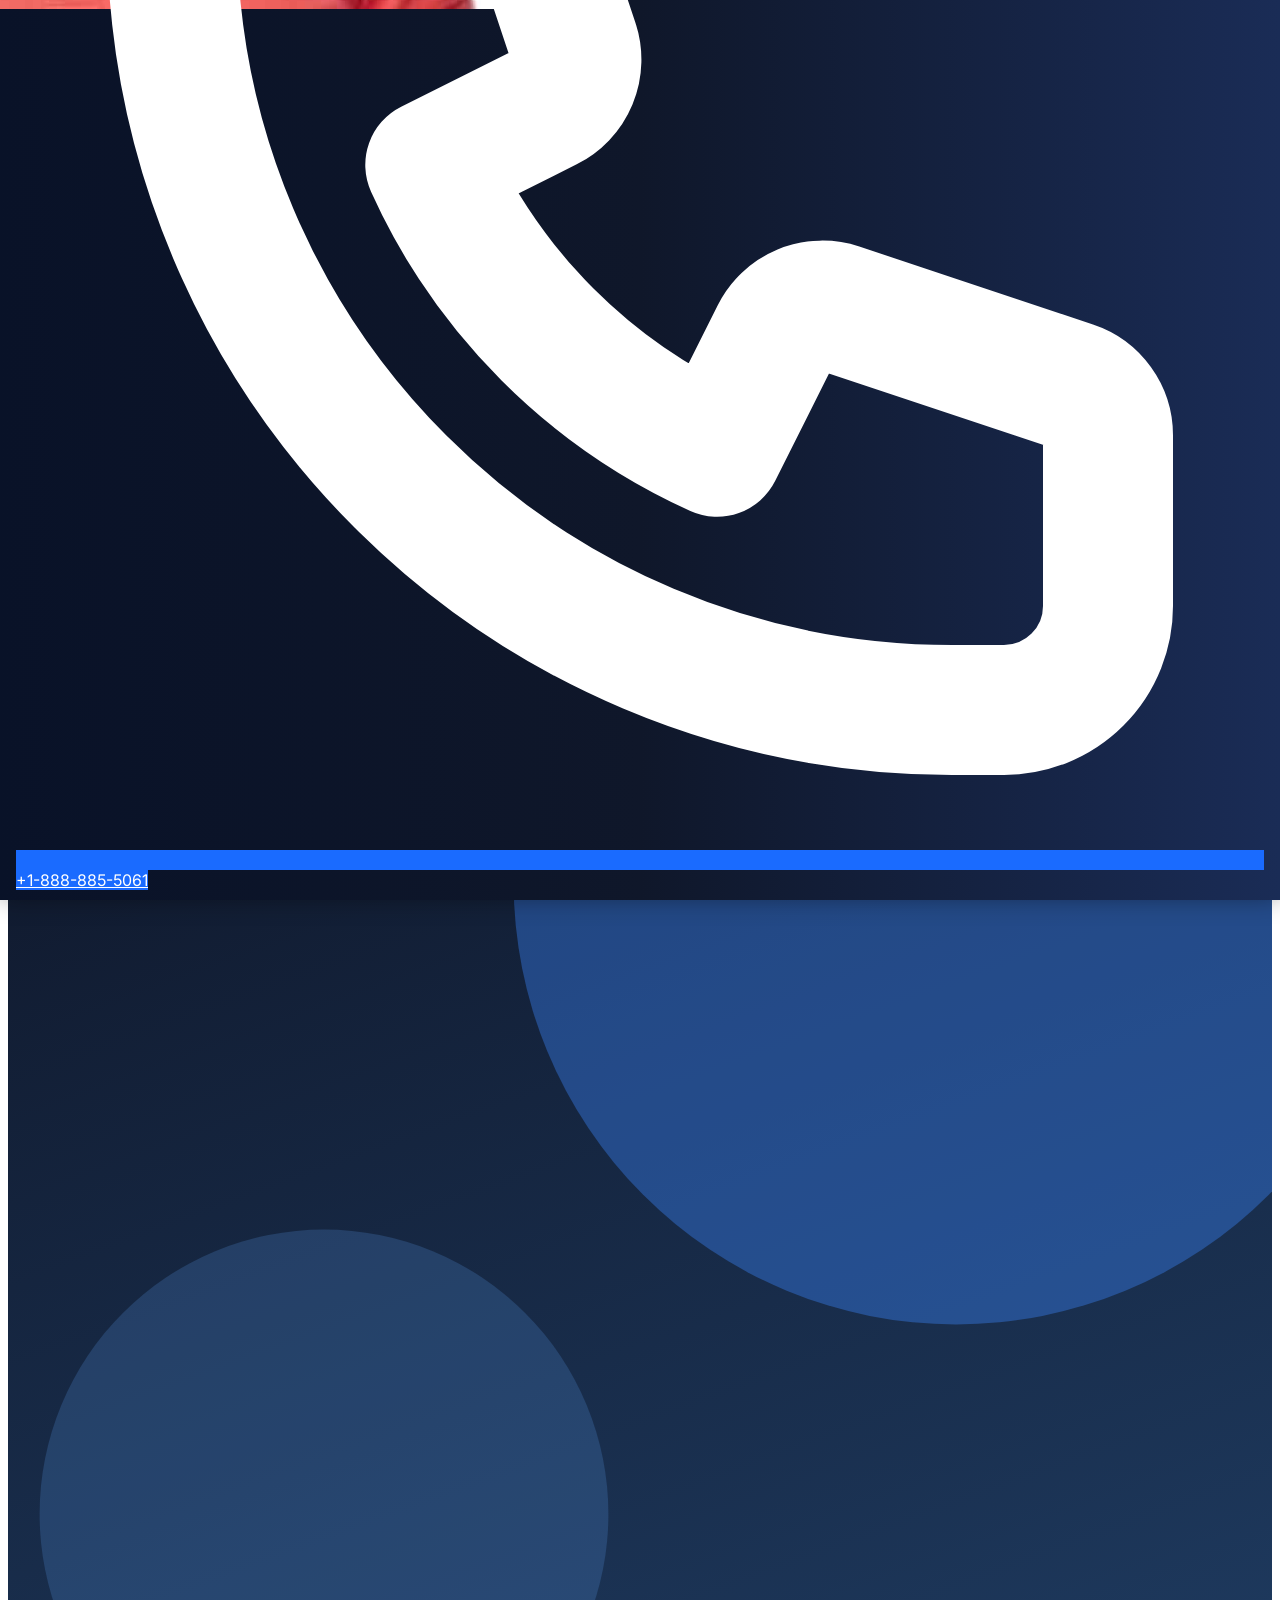
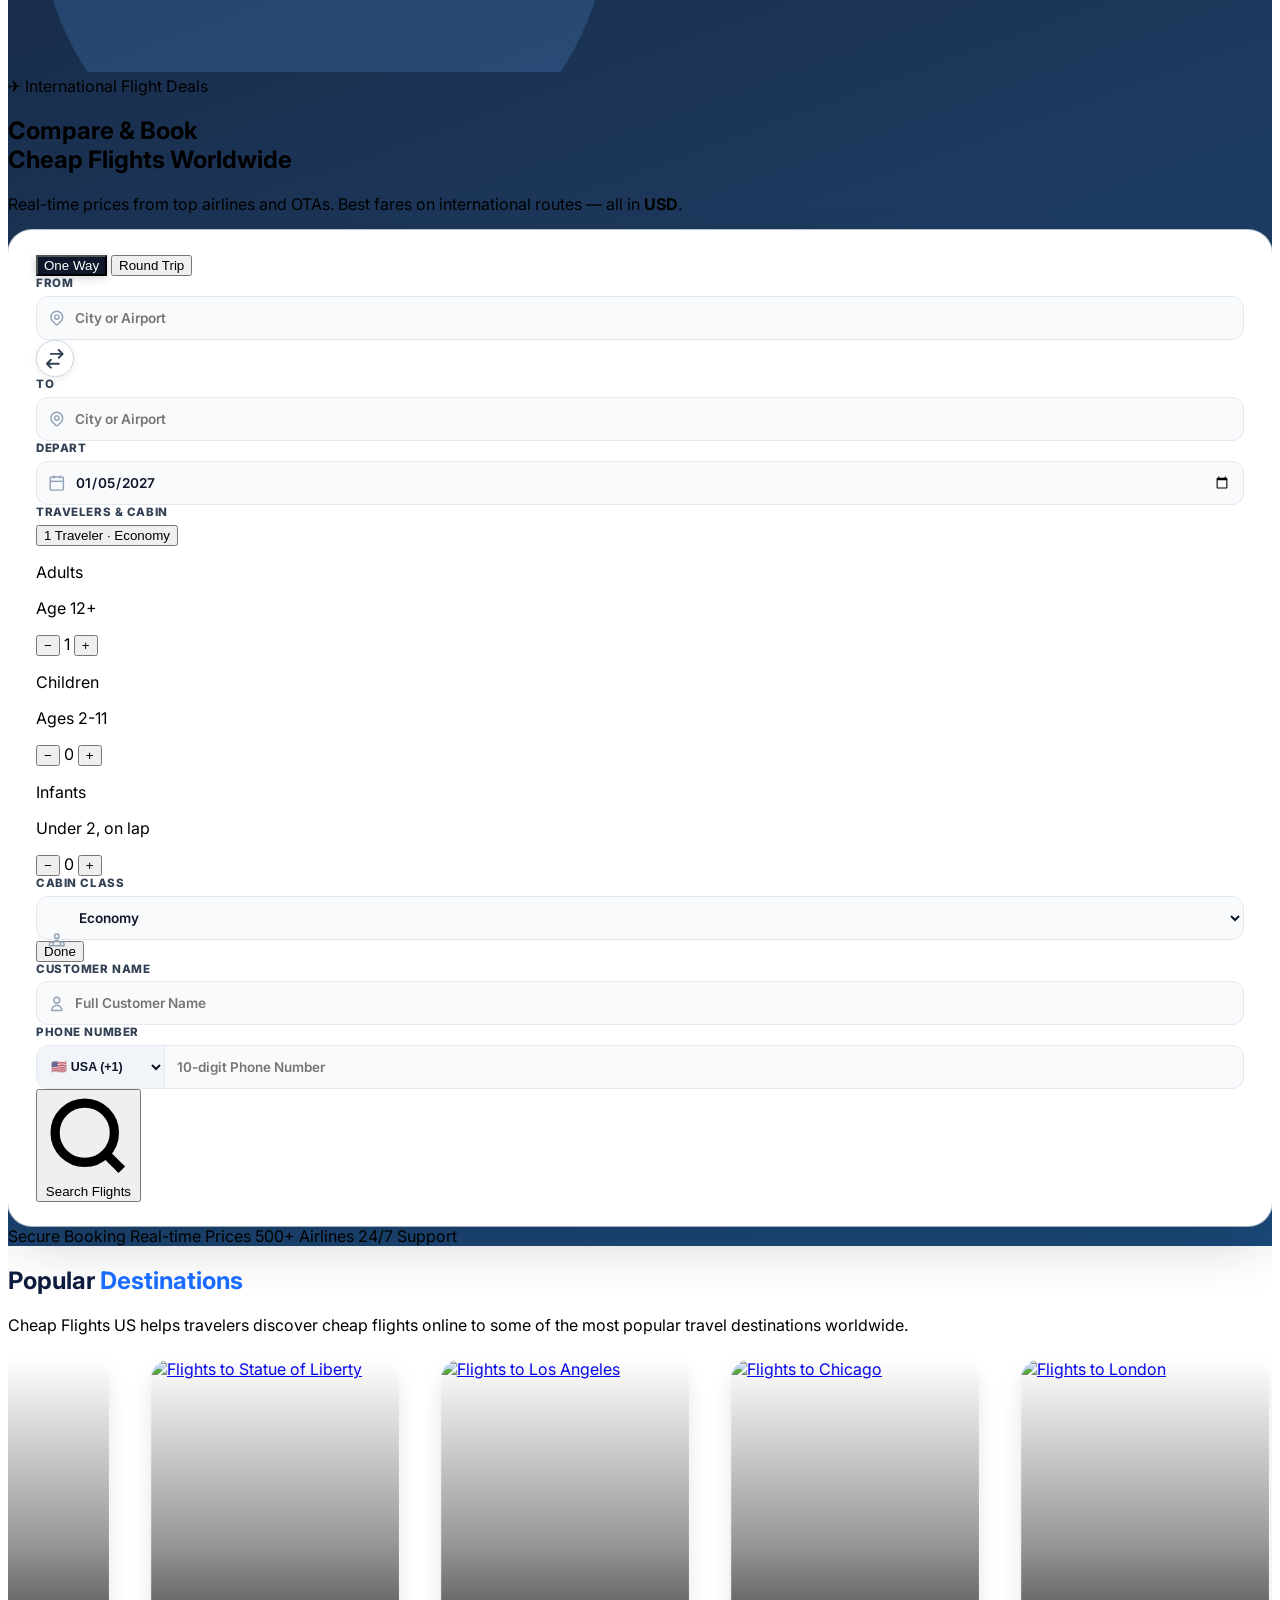
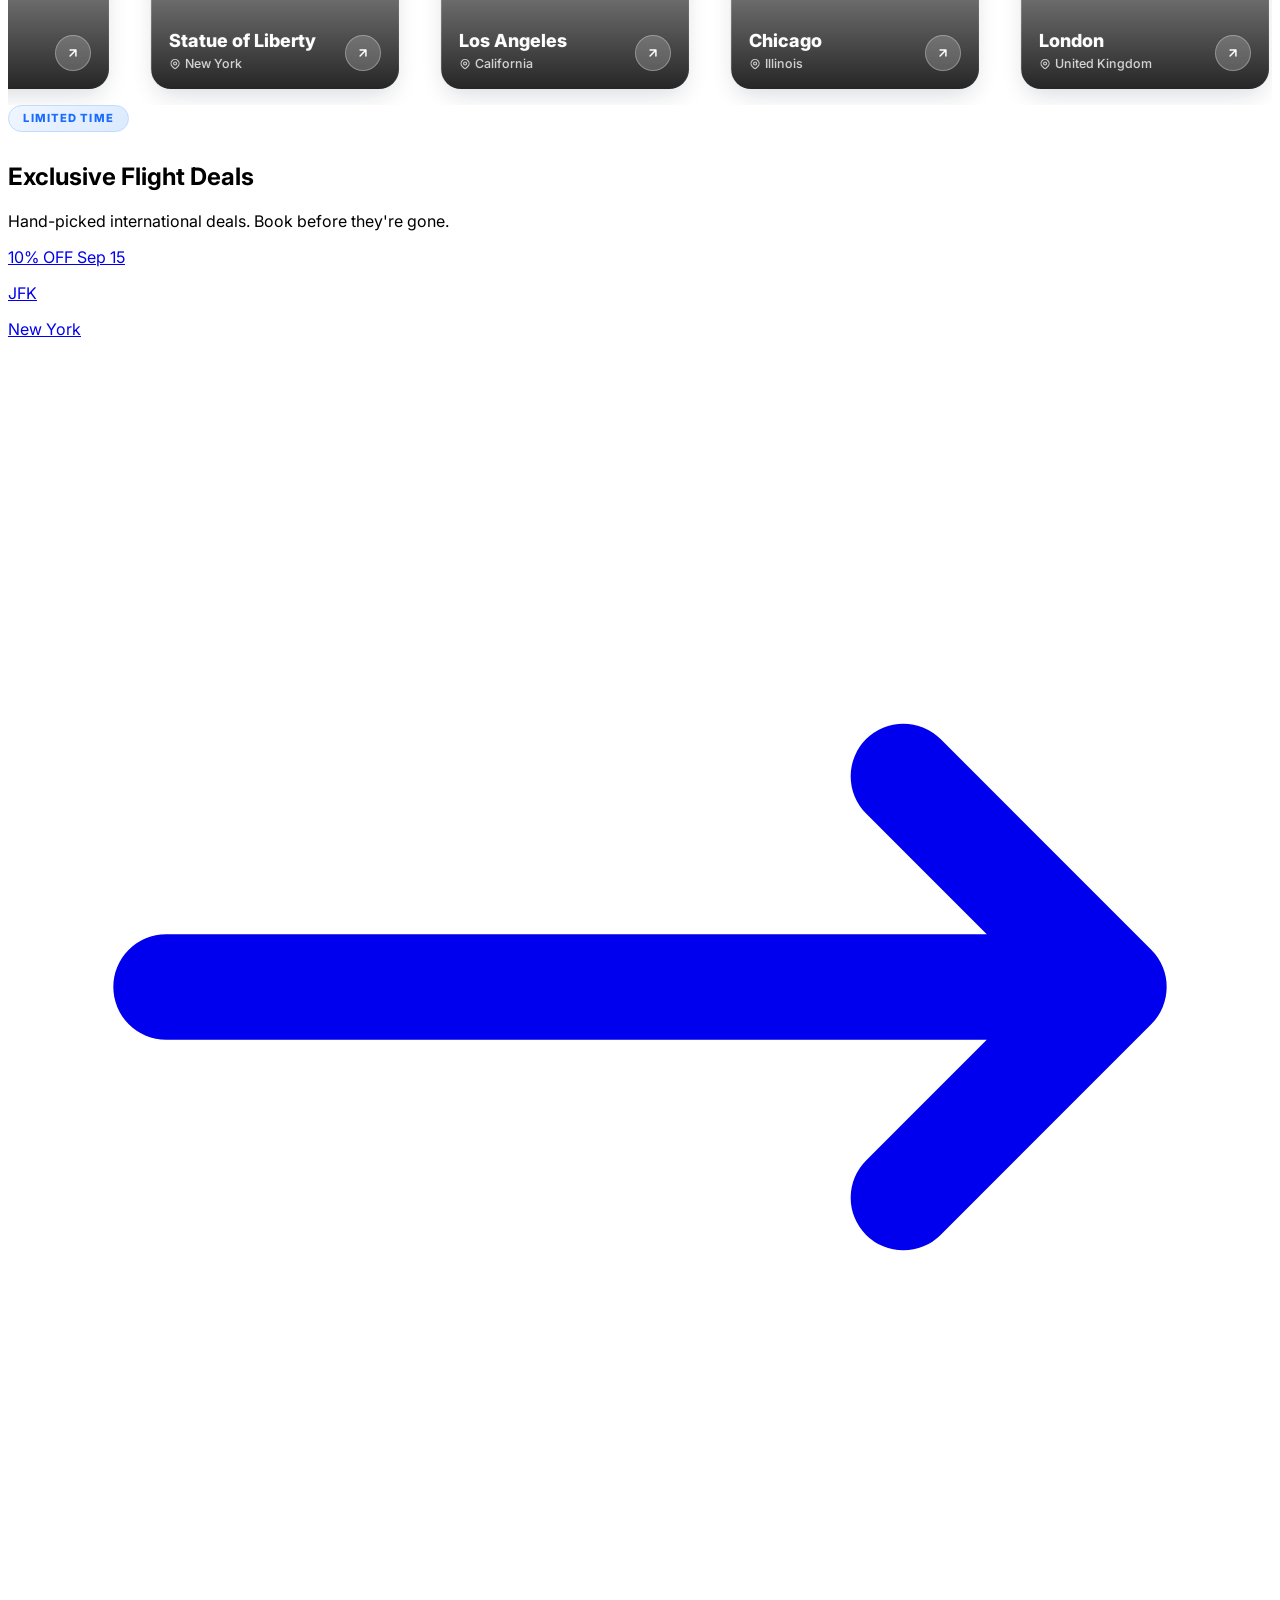
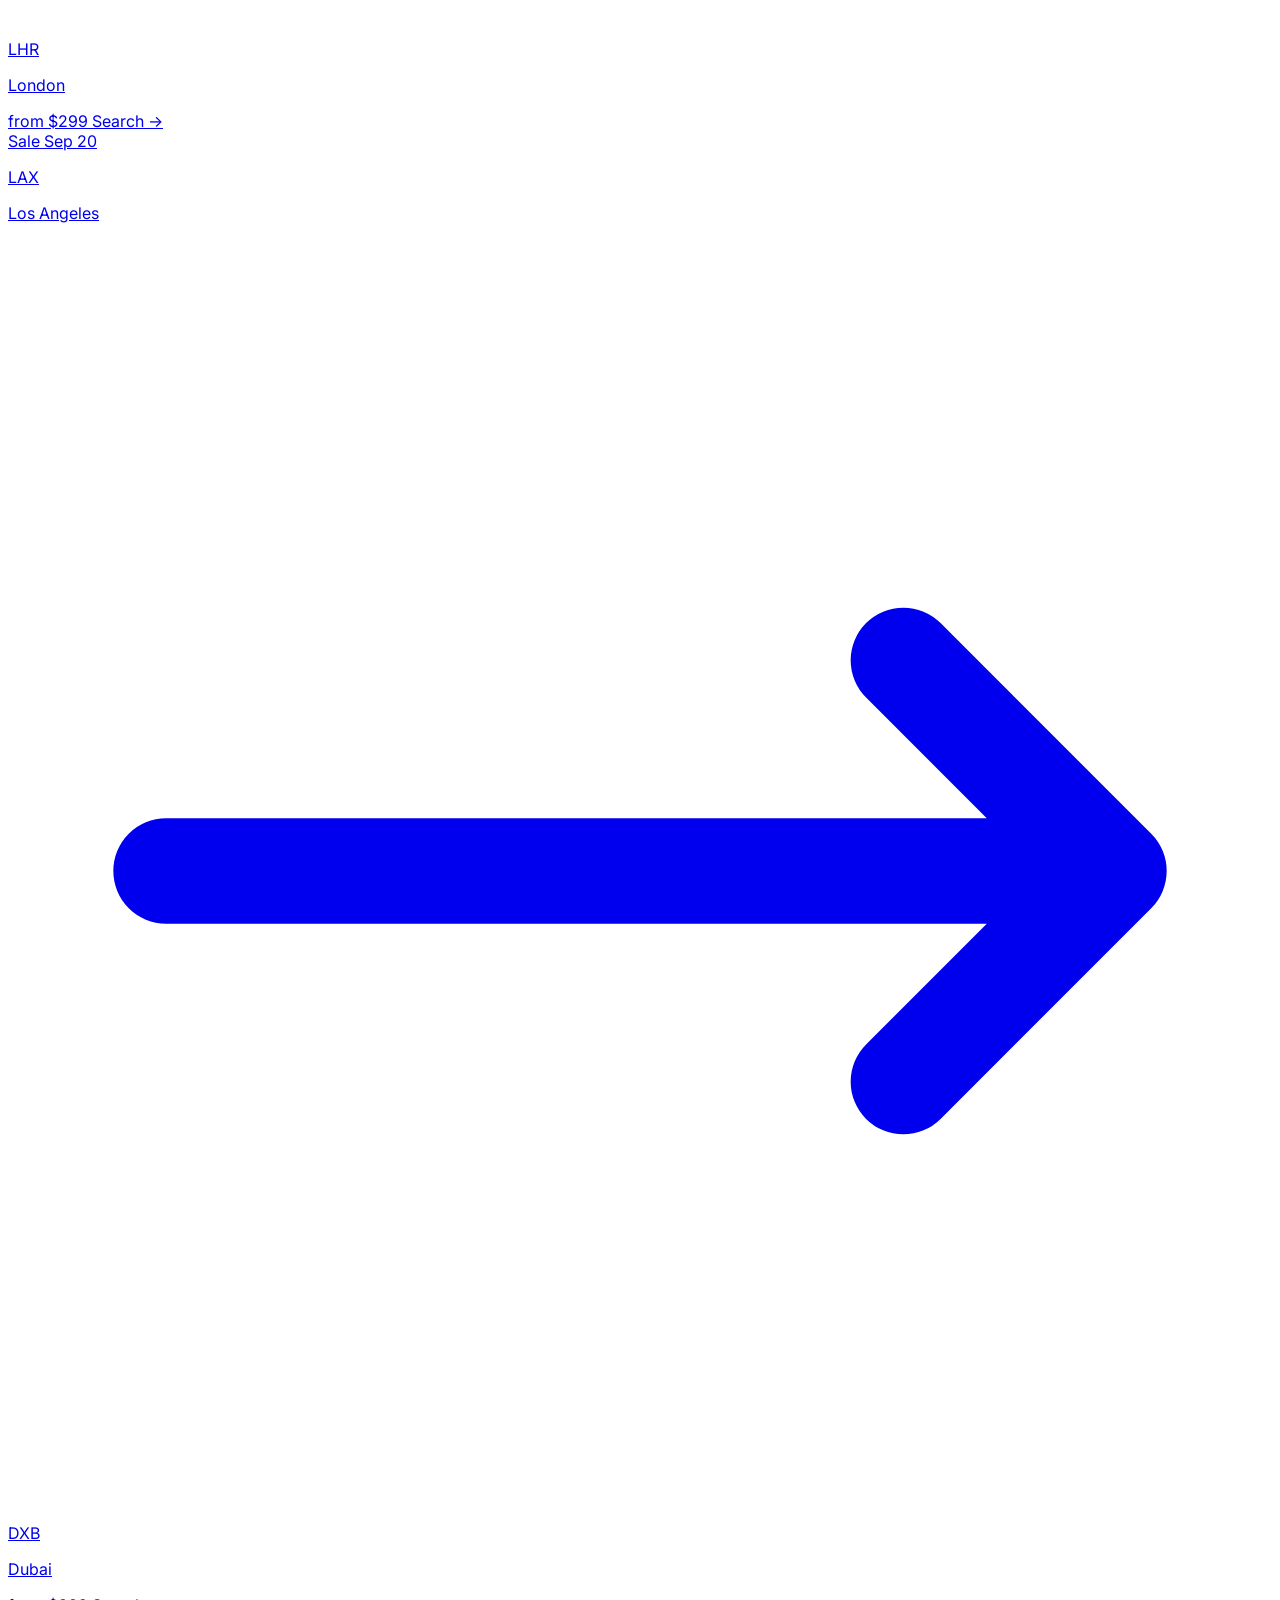
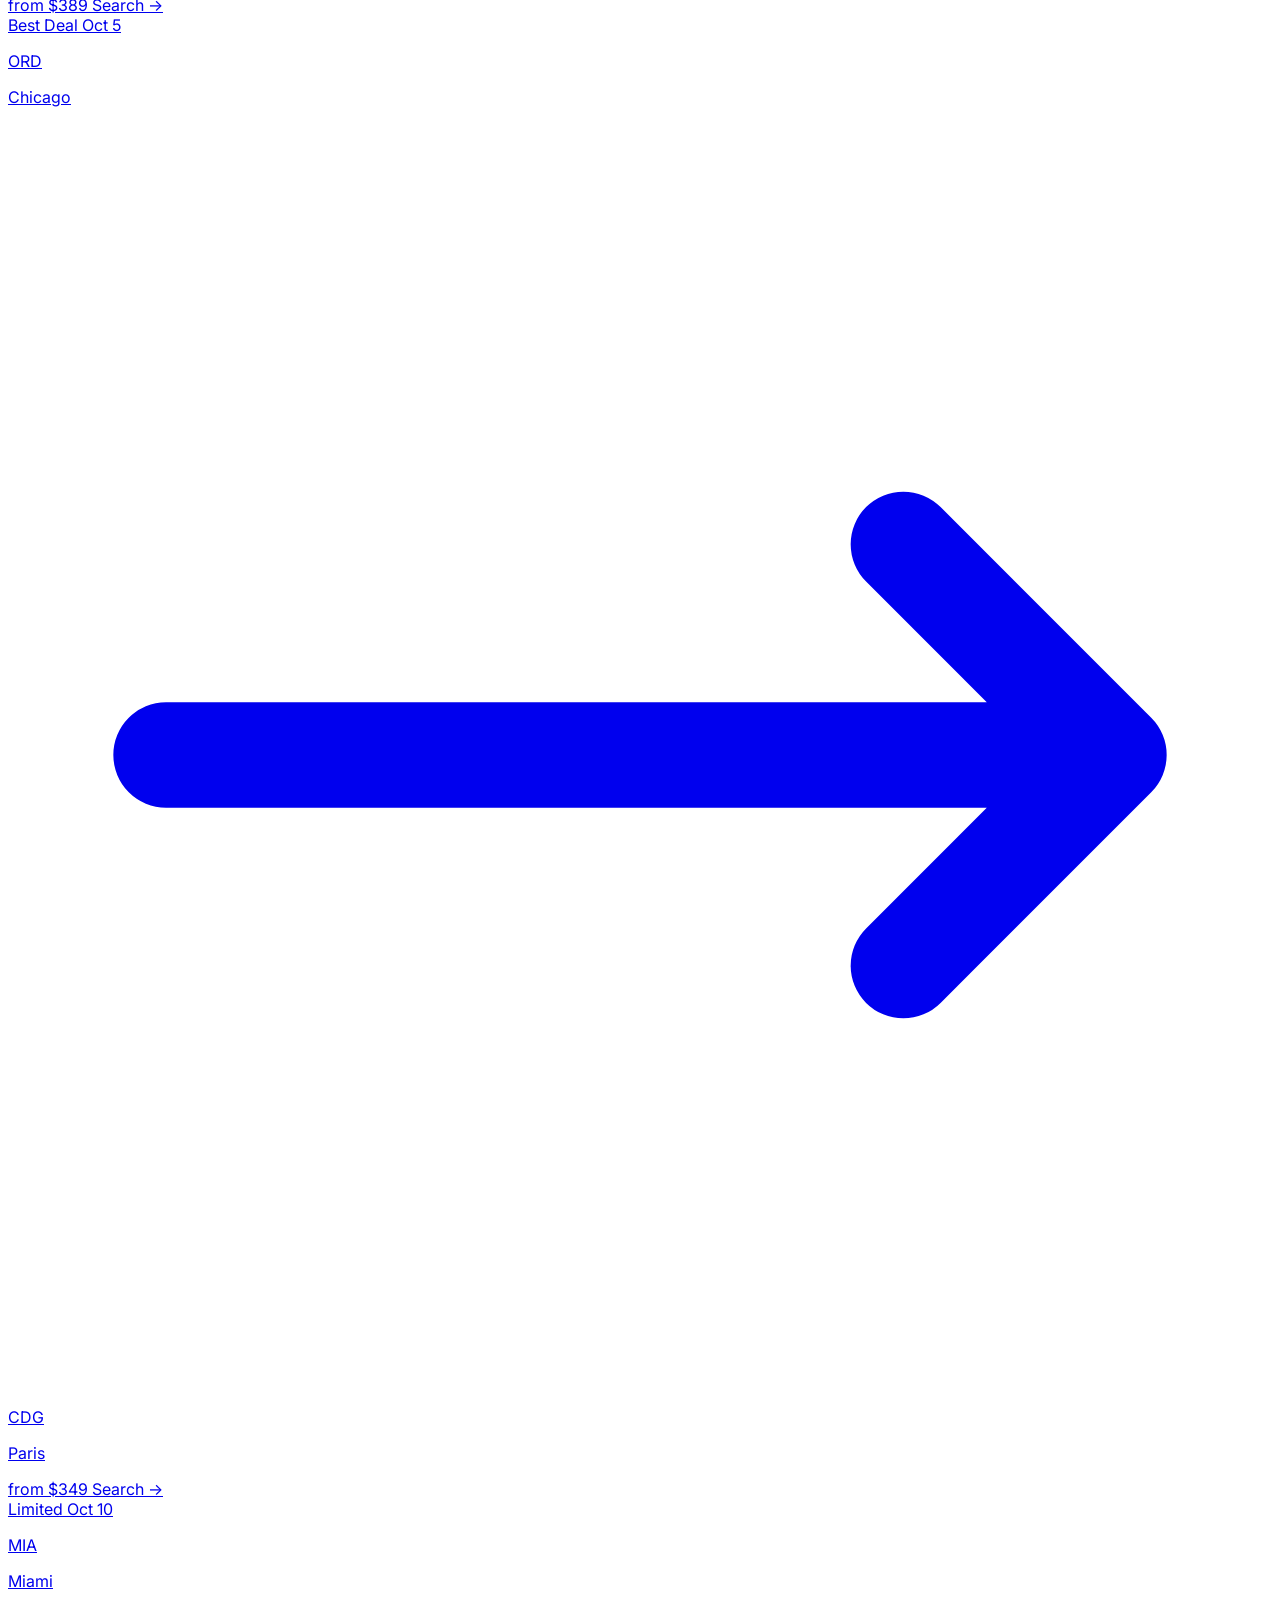
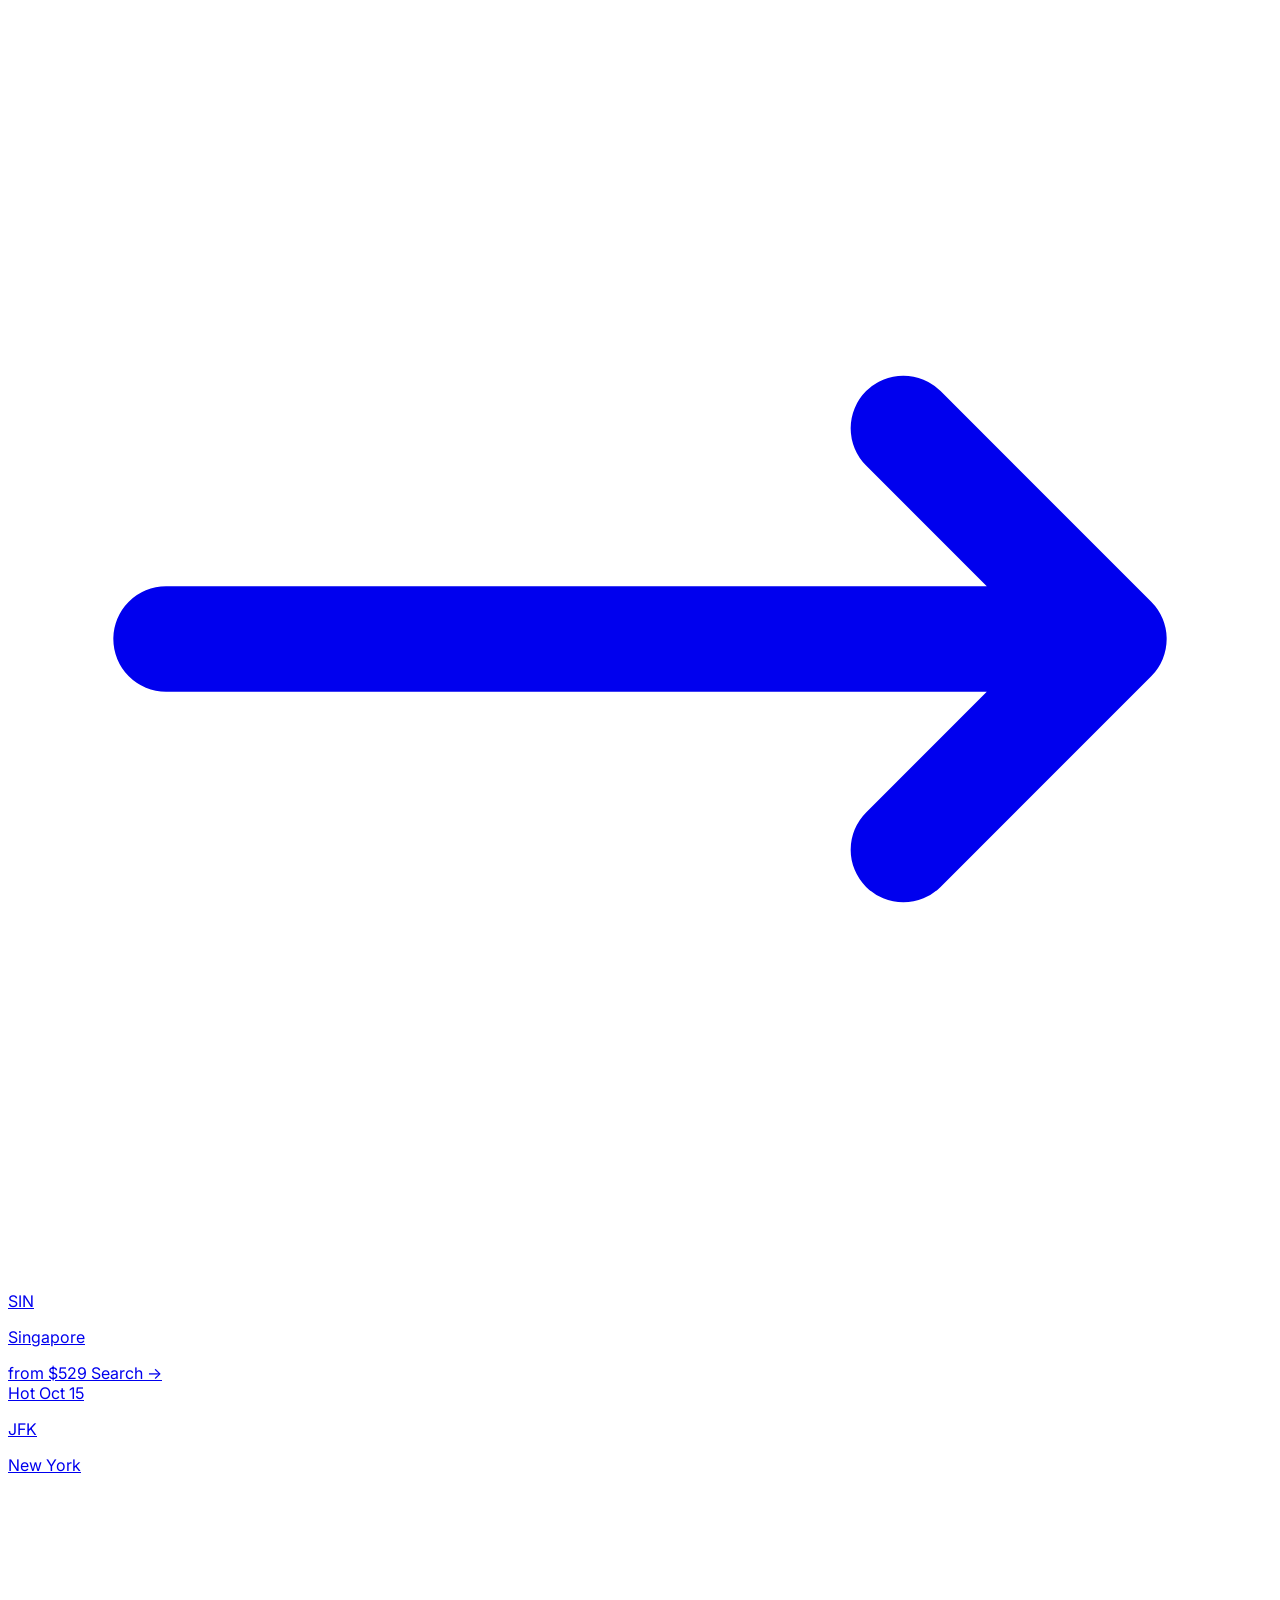
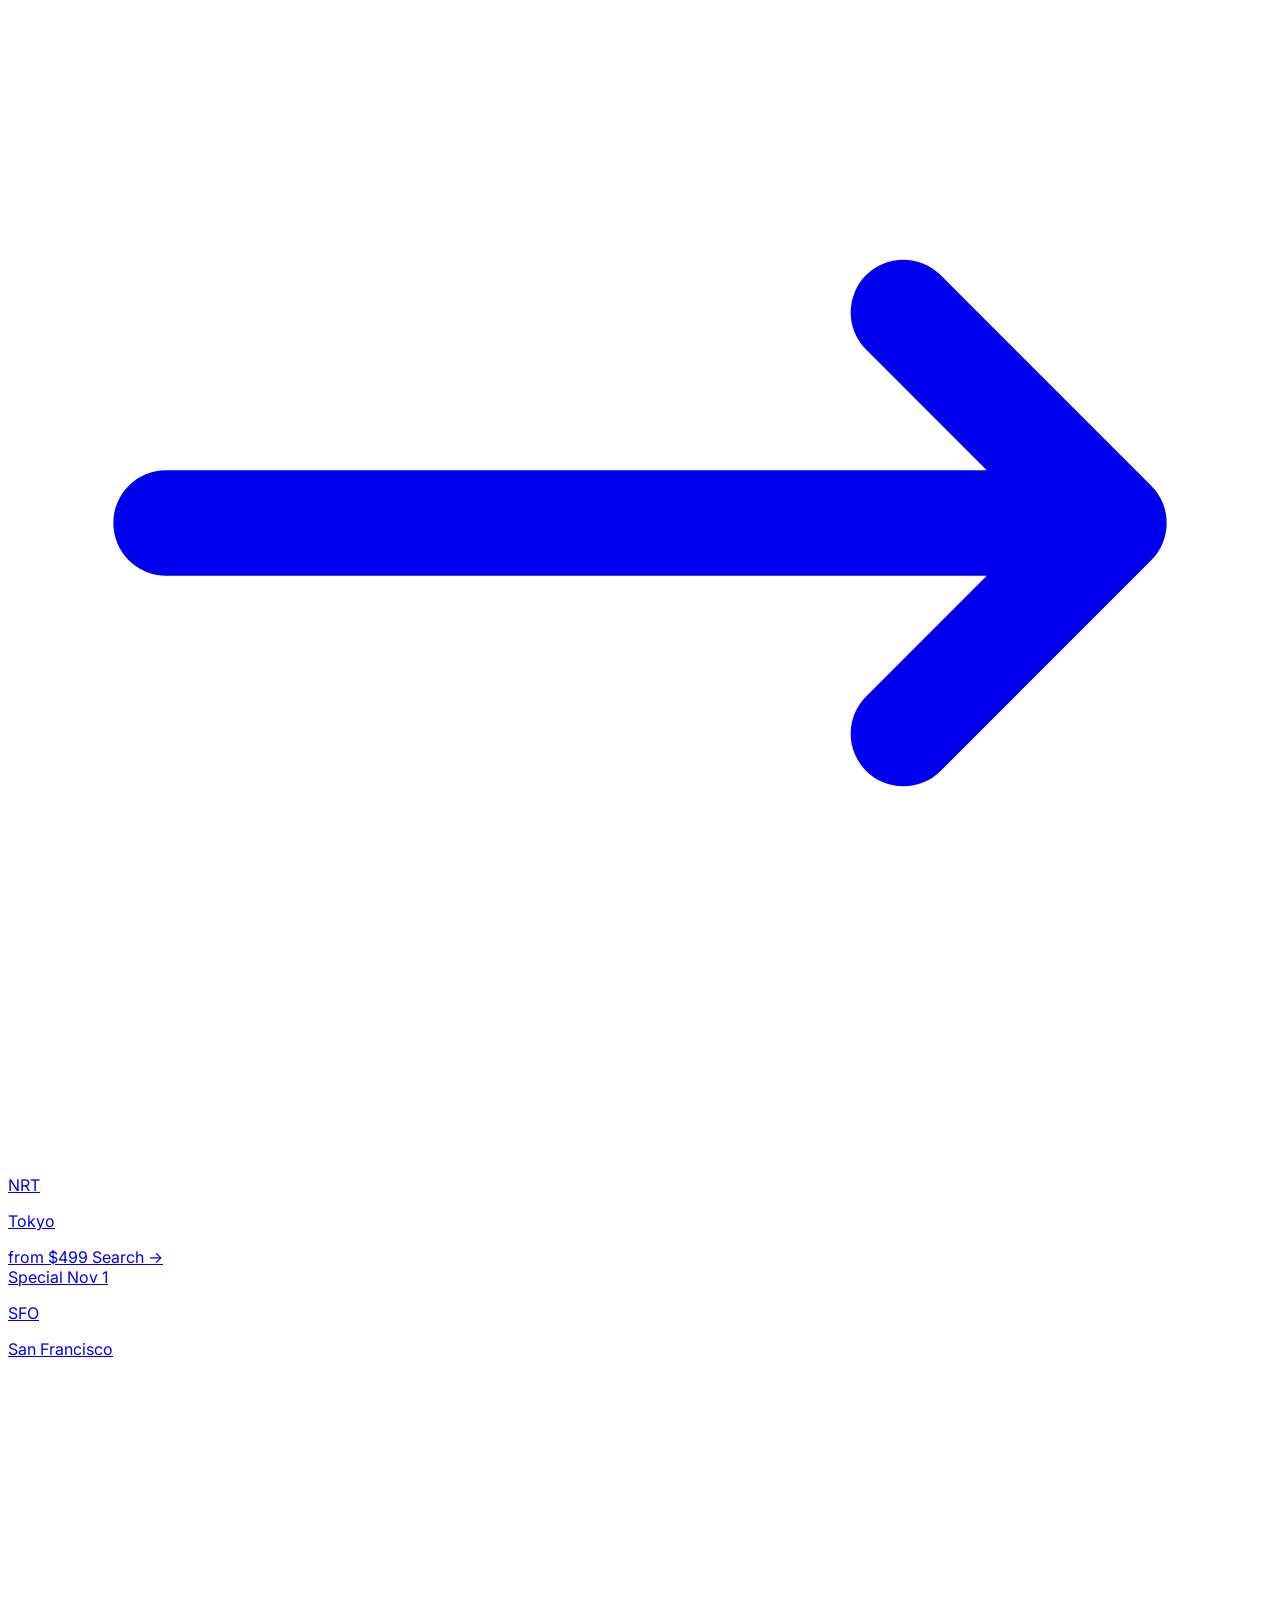
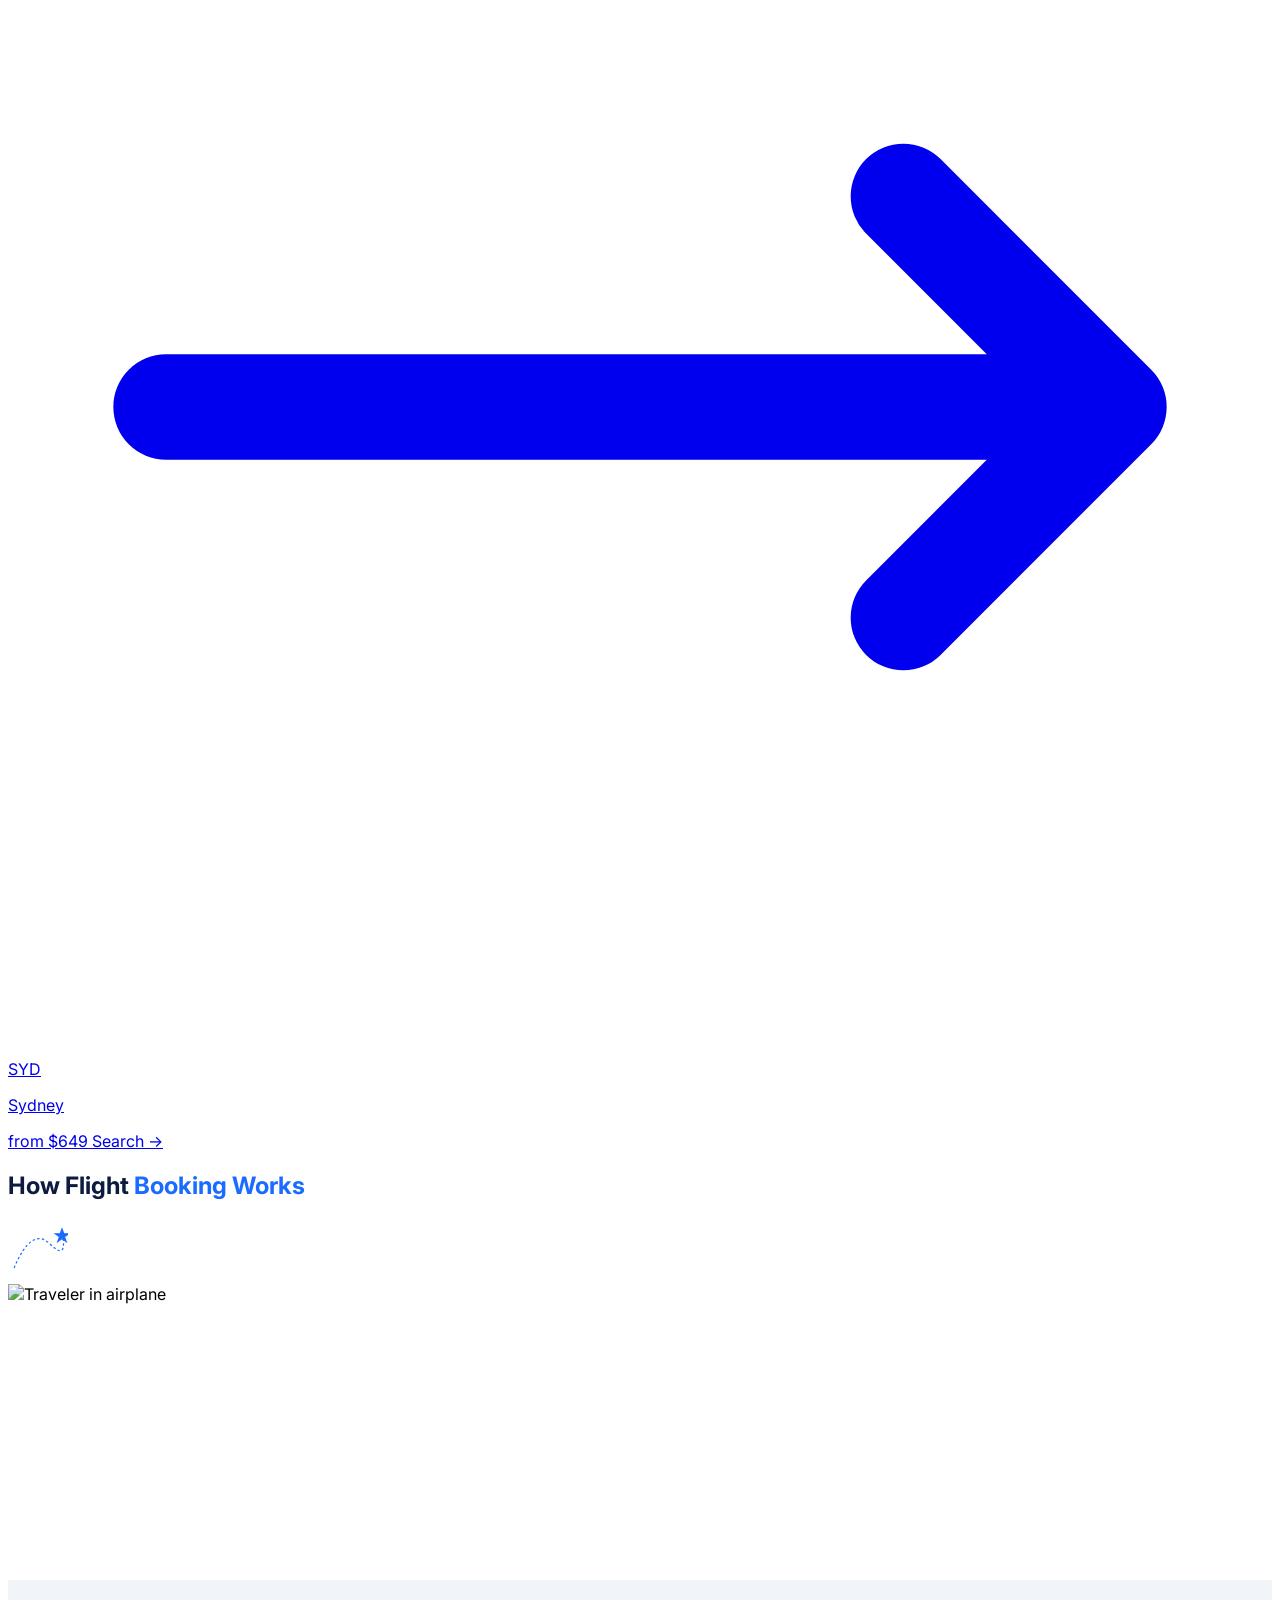
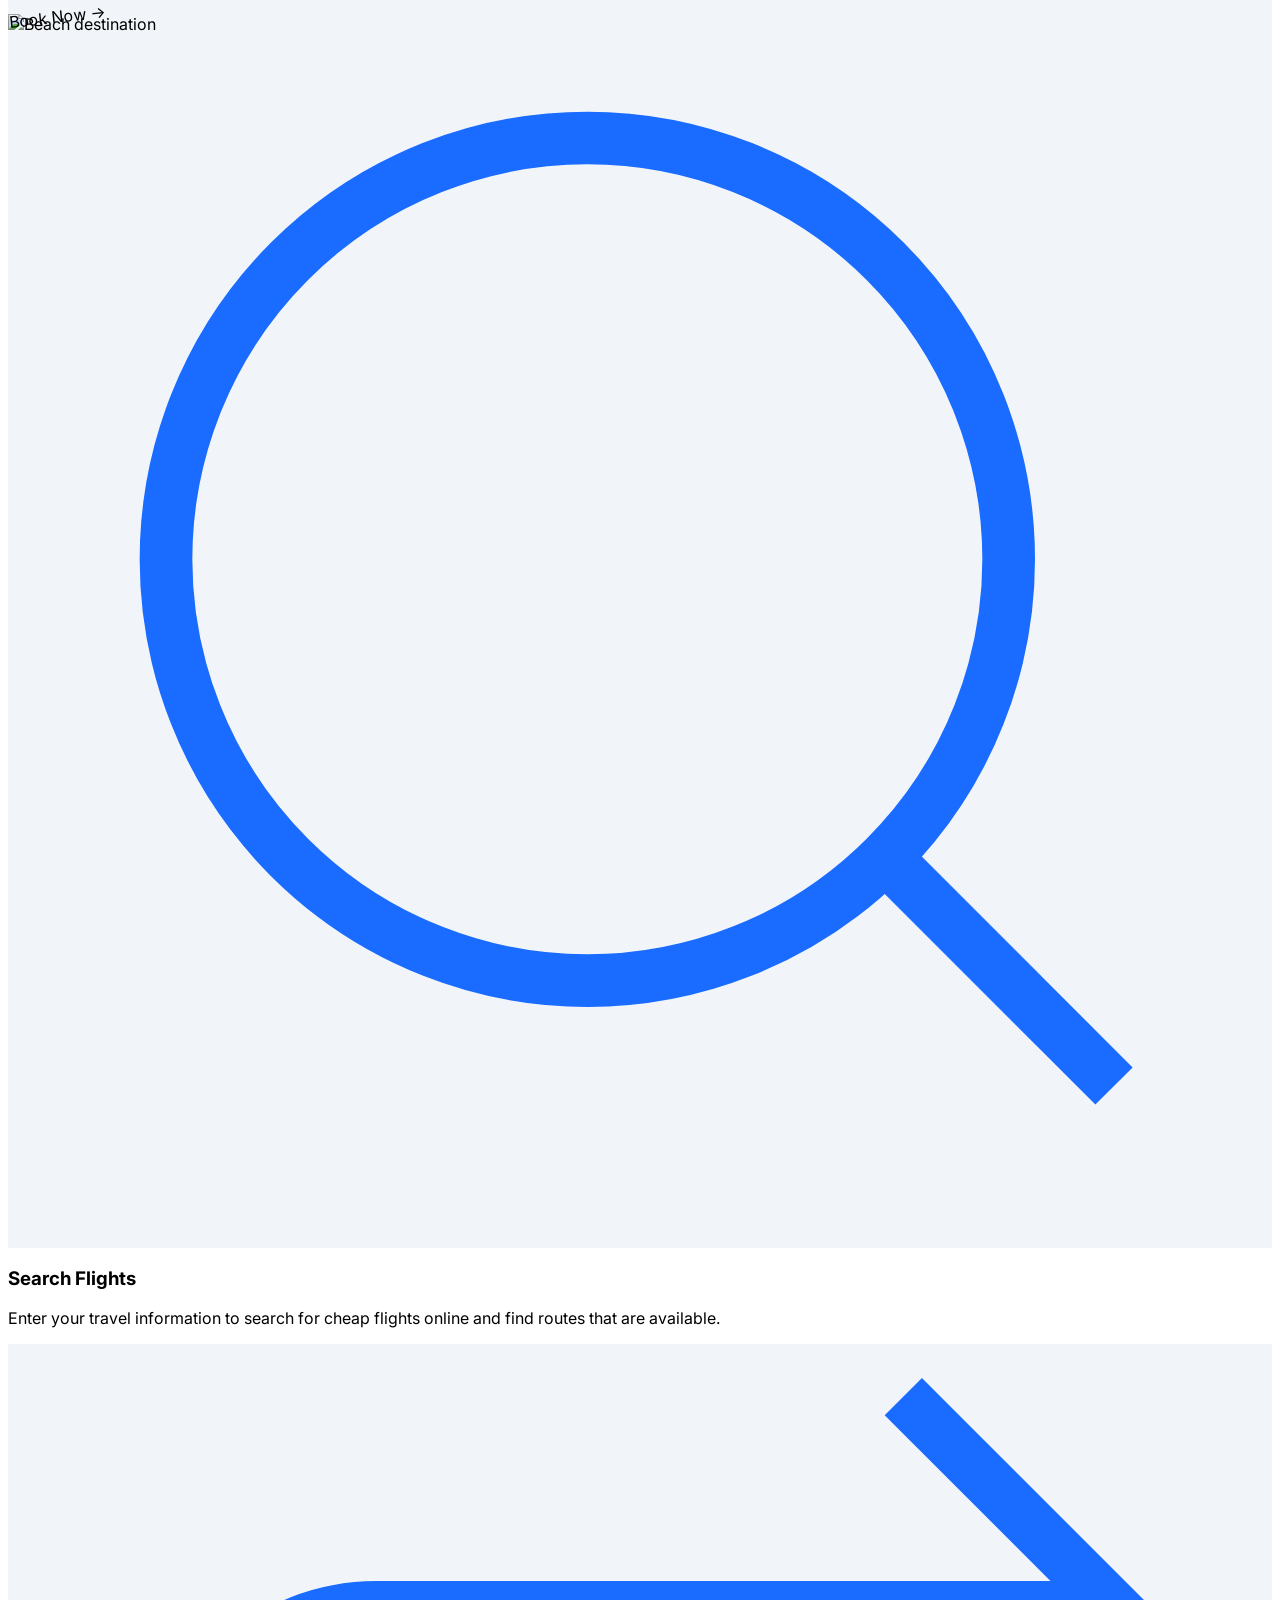
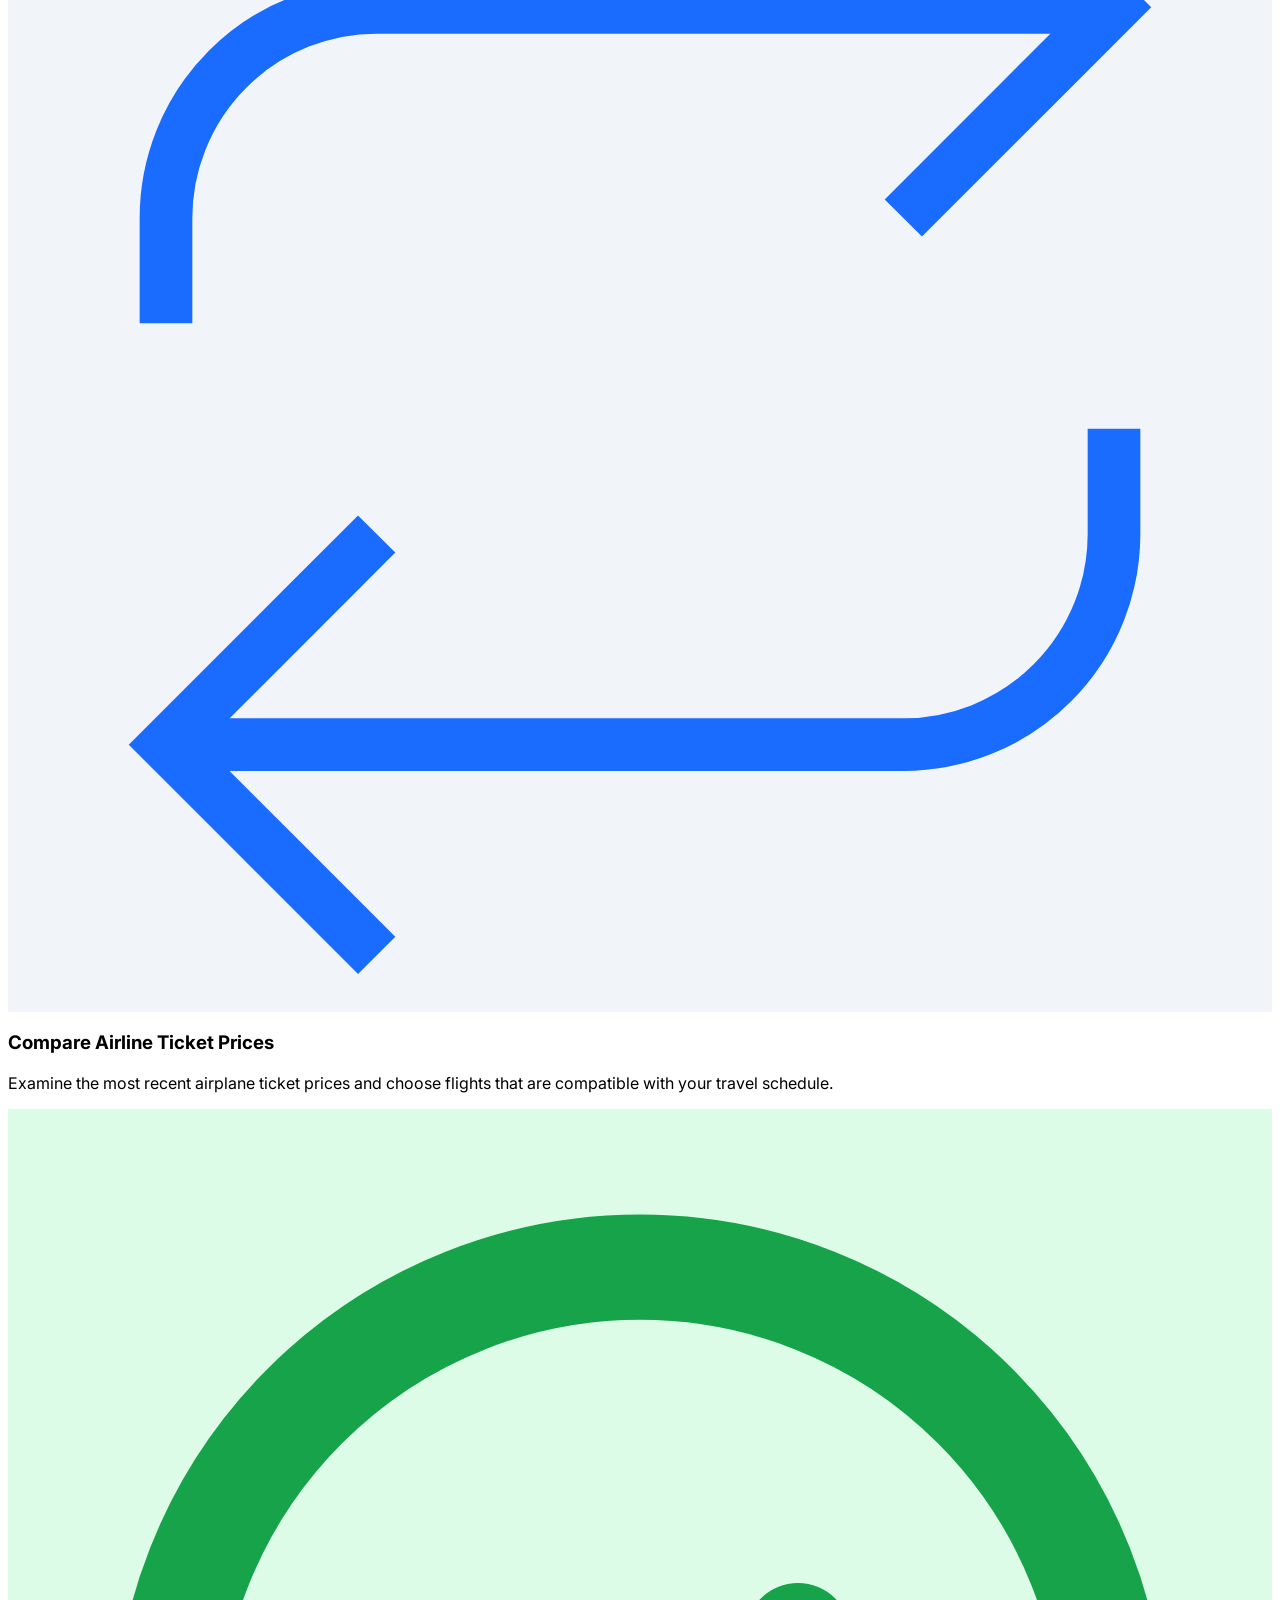
==== index.html @ 8ddb9f6d "Add files via upload" ====
<!DOCTYPE html>
<html lang="en" class="scroll-smooth">
<head>
  <meta charset="UTF-8">
  <meta name="viewport" content="width=device-width, initial-scale=1.0">
  <title>Cheap Flights US — Book Cheap International Flights | Compare Airlines & OTAs</title>
  <meta name="description" content="Search and compare real-time international flight prices. Best deals on flights to London, Dubai, Paris, Tokyo, Singapore and more. All prices in USD.">

  <!-- Tailwind CSS CDN -->
  <script src="https://cdn.tailwindcss.com"></script>
  <script>
    tailwind.config = {
      theme: {
        extend: {
          colors: {
            navy: { DEFAULT: '#0F172A', 700: '#1E293B', 500: '#334155' },
            sky:  { DEFAULT: '#3B82F6', 600: '#2563EB', 400: '#60A5FA' },
          },
          fontFamily: { sans: ['Inter', 'Plus Jakarta Sans', 'sans-serif'] },
          boxShadow: {
            card:  '0 2px 16px rgba(15,23,42,.07)',
            hover: '0 8px 30px rgba(15,23,42,.13)',
            blue:  '0 4px 20px rgba(59,130,246,.3)',
          }
        }
      }
    }
  </script>

  <link rel="preconnect" href="https://fonts.googleapis.com">
  <link rel="preconnect" href="https://fonts.gstatic.com" crossorigin>
  <link href="https://fonts.googleapis.com/css2?family=Inter:wght@400;500;600;700;800&family=Plus+Jakarta+Sans:wght@400;500;600;700;800&display=swap" rel="stylesheet">
  <script src="https://unpkg.com/lucide@latest/dist/umd/lucide.min.js"></script>
  <link rel="stylesheet" href="assets/css/style.css">
</head>
<body class="bg-slate-50 text-navy font-sans antialiased">

<!-- TOP SUPPORT STRIP (SINGLE CLEAN HEADER) -->
<div class="bg-navy text-white text-xs py-2 hidden md:block border-b border-white/10">
  <div class="max-w-7xl mx-auto px-4 flex justify-between items-center">
    <div class="flex items-center gap-3 text-slate-300">
      <span class="inline-flex items-center gap-1.5 bg-white/10 px-2.5 py-0.5 rounded-full text-[11px] font-semibold text-sky-400">
        <span class="w-1.5 h-1.5 rounded-full bg-emerald-400 animate-pulse"></span> Live Rates
      </span>
      <span>✈ Cheap Flights US — Compare &amp; Book Cheap Flights Worldwide</span>
    </div>
    <a href="tel:+1-888-885-5061" class="flex items-center gap-1.5 text-sky-400 font-extrabold hover:text-sky-300 transition-colors">
      <i data-lucide="phone-call" class="w-3.5 h-3.5 animate-pulse text-emerald-400"></i>
      +1 (888) 885-5061 &nbsp;·&nbsp; <span class="text-slate-400 font-normal">24/7 Support</span>
    </a>
  </div>
</div>

<!-- NAV -->
<nav class="bg-white border-b border-slate-100 sticky top-0 z-50 shadow-sm">
  <div class="max-w-7xl mx-auto px-4 flex items-center justify-between py-2.5">
    <!-- 1. LOGO -->
    <a href="index.html" class="flex-shrink-0">
      <img src="assets/images/logo_header.png" alt="Cheap Flights US" class="h-10 sm:h-12 w-auto" onerror="this.src='assets/images/logo.png'">
    </a>

    <!-- 2. DESKTOP MENU WITH MEGA MENU -->
    <ul class="hidden md:flex items-center gap-7 text-sm font-medium text-slate-600">
      <li><a href="index.html" class="text-navy font-semibold">Home</a></li>

      <!-- Mega Menu Item -->
      <li class="has-megamenu py-3">
        <a href="results.html" class="flex items-center gap-1 hover:text-navy transition-colors">
          Flights &amp; Deals
          <i data-lucide="chevron-down" class="w-3.5 h-3.5 text-slate-400"></i>
        </a>

        <!-- Mega Menu Dropdown -->
        <div class="megamenu">
          <div class="grid grid-cols-1 md:grid-cols-4 gap-6 text-left">
            <!-- Col 1: Popular Airlines with Real Logos -->
            <div class="space-y-3">
              <h4 class="font-extrabold text-navy text-xs uppercase tracking-wider border-b border-slate-100 pb-2 flex items-center gap-1.5">
                <i data-lucide="plane" class="w-3.5 h-3.5 text-sky"></i> Top Airlines
              </h4>
              <ul class="space-y-2 text-xs text-slate-600 font-medium">
                <li>
                  <a href="results.html?from=JFK&to=DXB" class="hover:text-sky flex items-center gap-2.5 py-1">
                    <img src="https://images.kiwi.com/airlines/64x64/EK.png" alt="Emirates" class="w-5 h-5 rounded object-contain border border-slate-200 p-0.5">
                    <span>Emirates Fares</span>
                  </a>
                </li>
                <li>
                  <a href="results.html?from=JFK&to=DOH" class="hover:text-sky flex items-center gap-2.5 py-1">
                    <img src="https://images.kiwi.com/airlines/64x64/QR.png" alt="Qatar Airways" class="w-5 h-5 rounded object-contain border border-slate-200 p-0.5">
                    <span>Qatar Airways Deals</span>
                  </a>
                </li>
                <li>
                  <a href="results.html?from=JFK&to=LHR" class="hover:text-sky flex items-center gap-2.5 py-1">
                    <img src="https://images.kiwi.com/airlines/64x64/BA.png" alt="British Airways" class="w-5 h-5 rounded object-contain border border-slate-200 p-0.5">
                    <span>British Airways Fares</span>
                  </a>
                </li>
                <li>
                  <a href="results.html?from=DEL&to=BOM" class="hover:text-sky flex items-center gap-2.5 py-1">
                    <img src="https://images.kiwi.com/airlines/64x64/6E.png" alt="IndiGo" class="w-5 h-5 rounded object-contain border border-slate-200 p-0.5">
                    <span>IndiGo &amp; Air India</span>
                  </a>
                </li>
                <li>
                  <a href="results.html?from=LAX&to=HND" class="hover:text-sky flex items-center gap-2.5 py-1">
                    <img src="https://images.kiwi.com/airlines/64x64/SQ.png" alt="Singapore Airlines" class="w-5 h-5 rounded object-contain border border-slate-200 p-0.5">
                    <span>Singapore Airlines</span>
                  </a>
                </li>
              </ul>
            </div>

            <!-- Col 2: Popular Flight Routes -->
            <div class="space-y-3">
              <h4 class="font-extrabold text-navy text-xs uppercase tracking-wider border-b border-slate-100 pb-2 flex items-center gap-1.5">
                <i data-lucide="map-pin" class="w-3.5 h-3.5 text-sky"></i> Popular Routes
              </h4>
              <ul class="space-y-2 text-xs text-slate-600 font-medium">
                <li><a href="results.html?from=JFK&to=LHR" class="hover:text-sky flex items-center justify-between py-1"><span>New York ➔ London</span><span class="text-sky font-bold">$299</span></a></li>
                <li><a href="results.html?from=LAX&to=DXB" class="hover:text-sky flex items-center justify-between py-1"><span>Los Angeles ➔ Dubai</span><span class="text-sky font-bold">$389</span></a></li>
                <li><a href="results.html?from=ORD&to=CDG" class="hover:text-sky flex items-center justify-between py-1"><span>Chicago ➔ Paris</span><span class="text-sky font-bold">$349</span></a></li>
                <li><a href="results.html?from=MIA&to=SIN" class="hover:text-sky flex items-center justify-between py-1"><span>Miami ➔ Singapore</span><span class="text-sky font-bold">$529</span></a></li>
                <li><a href="results.html?from=SFO&to=SYD" class="hover:text-sky flex items-center justify-between py-1"><span>San Francisco ➔ Sydney</span><span class="text-sky font-bold">$649</span></a></li>
              </ul>
            </div>

            <!-- Col 3: Fare Categories with Premium Lucide Icons -->
            <div class="space-y-3">
              <h4 class="font-extrabold text-navy text-xs uppercase tracking-wider border-b border-slate-100 pb-2 flex items-center gap-1.5">
                <i data-lucide="tag" class="w-3.5 h-3.5 text-sky"></i> Fare Categories
              </h4>
              <ul class="space-y-2 text-xs text-slate-600 font-medium">
                <li><a href="results.html?cabin=business" class="hover:text-sky flex items-center gap-2 py-1"><i data-lucide="gem" class="w-3.5 h-3.5 text-indigo-500"></i> Business Class Specials</a></li>
                <li><a href="results.html?trip=round-trip" class="hover:text-sky flex items-center gap-2 py-1"><i data-lucide="refresh-cw" class="w-3.5 h-3.5 text-emerald-500"></i> Round Trip Super Saver</a></li>
                <li><a href="results.html?cabin=first" class="hover:text-sky flex items-center gap-2 py-1"><i data-lucide="crown" class="w-3.5 h-3.5 text-amber-500"></i> First Class Deals</a></li>
                <li><a href="contact.html" class="hover:text-sky flex items-center gap-2 py-1"><i data-lucide="zap" class="w-3.5 h-3.5 text-yellow-500"></i> Last-Minute Phone Discounts</a></li>
                <li><a href="contact.html" class="hover:text-sky flex items-center gap-2 py-1"><i data-lucide="users" class="w-3.5 h-3.5 text-sky-500"></i> Family &amp; Group Discounts</a></li>
              </ul>
            </div>

            <!-- Col 4: Expert Phone Support Card -->
            <div class="bg-gradient-to-br from-navy to-slate-900 text-white p-4 rounded-2xl border border-white/10 space-y-3 flex flex-col justify-between shadow-md">
              <div class="flex items-center gap-2.5">
                <div class="w-9 h-9 rounded-full overflow-hidden border border-emerald-400/40 relative flex-shrink-0">
                  <img src="assets/images/footer_sticky_agent.jpg" alt="Agent" class="w-full h-full object-cover" onerror="this.src='assets/images/agent.jpg'">
                  <span class="absolute bottom-0 right-0 w-2.5 h-2.5 rounded-full bg-emerald-400 border border-slate-900"></span>
                </div>
                <div>
                  <span class="bg-sky/20 text-sky-300 text-[10px] font-black px-2 py-0.5 rounded border border-sky-400/30 uppercase tracking-wider inline-block">Phone Only Rates</span>
                  <h5 class="font-extrabold text-xs text-white">Save Up to 40% Extra</h5>
                </div>
              </div>
              <p class="text-[11px] text-slate-300 leading-relaxed">Speak to our 24/7 flight experts to unlock unlisted airline fares.</p>
              <a href="tel:+1-888-885-5061" class="btn-header-cta justify-center">
                <i data-lucide="phone-call" class="w-3.5 h-3.5"></i>
                Call +1 (888) 885-5061
              </a>
            </div>
          </div>
        </div>
      </li>

      <li><a href="about.html" class="hover:text-navy transition-colors">About Us</a></li>
      <li><a href="contact.html" class="hover:text-navy transition-colors">Contact</a></li>
    </ul>

    <!-- 3. RIGHT SIDE CTA & MOBILE MENU BUTTON -->
    <div class="flex items-center gap-2 sm:gap-3">
      <a href="tel:+1-888-885-5061" class="btn-header-cta text-xs sm:text-sm py-2 px-3 sm:py-2.5 sm:px-4">
        <i data-lucide="phone-call" class="w-3.5 h-3.5 sm:w-4 sm:h-4 text-white"></i>
        <span class="hidden sm:inline">+1 (888) 885-5061</span>
        <span class="sm:hidden font-extrabold">Call Now</span>
      </a>
      <button id="mobileMenuBtn" class="md:hidden p-2 rounded-xl text-navy hover:bg-slate-100 transition-colors border border-slate-200">
        <i data-lucide="menu" class="w-5 h-5 text-navy"></i>
      </button>
    </div>
  </div>

  <!-- Mobile Drawer Menu -->
  <div id="mobileMenu" class="hidden md:hidden bg-white border-b border-slate-200 px-4 py-4 space-y-4 shadow-xl max-h-[85vh] overflow-y-auto">
    <ul class="space-y-1 text-sm font-semibold text-slate-700">
      <li><a href="index.html" class="block py-2 px-3 rounded-xl hover:bg-slate-100 transition-colors">Home</a></li>
      <li><a href="results.html" class="block py-2 px-3 rounded-xl hover:bg-slate-100 transition-colors text-sky font-bold">Search Flights &amp; Deals</a></li>
      <li><a href="about.html" class="block py-2 px-3 rounded-xl hover:bg-slate-100 transition-colors">About Us</a></li>
      <li><a href="contact.html" class="block py-2 px-3 rounded-xl hover:bg-slate-100 transition-colors">Contact Us</a></li>
      <li><a href="privacy.html" class="block py-2 px-3 rounded-xl hover:bg-slate-100 transition-colors">Privacy Policy</a></li>
    </ul>

    <!-- Mobile Mega Menu Accordion Sections -->
    <div class="space-y-3 pt-3 border-t border-slate-100">
      <div>
        <p class="text-[11px] font-black uppercase tracking-wider text-slate-400 mb-2 flex items-center gap-1.5">
          <i data-lucide="plane" class="w-3.5 h-3.5 text-sky"></i> Top Airlines
        </p>
        <div class="grid grid-cols-2 gap-2 text-xs font-semibold text-slate-700">
          <a href="results.html?from=JFK&to=DXB" class="flex items-center gap-2 p-2 bg-slate-50 rounded-lg border border-slate-200">
            <img src="https://images.kiwi.com/airlines/64x64/EK.png" alt="Emirates" class="w-4 h-4 rounded object-contain">
            <span>Emirates</span>
          </a>
          <a href="results.html?from=JFK&to=DOH" class="flex items-center gap-2 p-2 bg-slate-50 rounded-lg border border-slate-200">
            <img src="https://images.kiwi.com/airlines/64x64/QR.png" alt="Qatar" class="w-4 h-4 rounded object-contain">
            <span>Qatar Airways</span>
          </a>
          <a href="results.html?from=JFK&to=LHR" class="flex items-center gap-2 p-2 bg-slate-50 rounded-lg border border-slate-200">
            <img src="https://images.kiwi.com/airlines/64x64/BA.png" alt="British Airways" class="w-4 h-4 rounded object-contain">
            <span>British Airways</span>
          </a>
          <a href="results.html?from=LAX&to=HND" class="flex items-center gap-2 p-2 bg-slate-50 rounded-lg border border-slate-200">
            <img src="https://images.kiwi.com/airlines/64x64/SQ.png" alt="Singapore" class="w-4 h-4 rounded object-contain">
            <span>Singapore Air</span>
          </a>
        </div>
      </div>
    </div>

    <div class="pt-2 border-t border-slate-100">
      <a href="tel:+1-888-885-5061" class="btn-header-cta w-full justify-center py-3">
        <i data-lucide="phone-call" class="w-4 h-4"></i> Call +1 (888) 885-5061
      </a>
    </div>
  </div>
</nav>

<!-- HERO -->
<section class="relative min-h-[550px] flex items-center py-16 sm:py-20 overflow-hidden" style="background:linear-gradient(160deg,#0F172A 0%,#1E3A5F 55%,#1A4A7A 100%);">
  <div class="absolute inset-0 overflow-hidden opacity-10">
    <svg class="absolute right-0 top-0 w-full h-full" viewBox="0 0 800 600" xmlns="http://www.w3.org/2000/svg">
      <circle cx="600" cy="100" r="280" fill="#3B82F6" fill-opacity=".4"/>
      <circle cx="200" cy="500" r="180" fill="#60A5FA" fill-opacity=".2"/>
    </svg>
  </div>

  <div class="max-w-7xl mx-auto px-4 relative w-full">
    <div class="text-center mb-8 sm:mb-10">
      <div class="inline-block text-[11px] sm:text-xs font-bold uppercase tracking-widest text-sky-400 bg-white/10 border border-white/20 px-3.5 py-1.5 rounded-full mb-4">✈ International Flight Deals</div>
      <h1 class="text-3xl sm:text-4xl md:text-5xl lg:text-6xl font-black text-white leading-tight mb-3 break-words">
        Compare &amp; Book<br class="hidden sm:inline">
        <span class="text-sky-400">Cheap Flights</span> Worldwide
      </h1>
      <p class="text-slate-300 text-base sm:text-lg md:text-xl max-w-2xl mx-auto">Real-time prices from top airlines and OTAs. Best fares on international routes — all in <strong class="text-white">USD</strong>.</p>
    </div>

    <!-- SEARCH FORM -->
    <div class="search-box max-w-4xl mx-auto shadow-2xl relative z-30">
      <!-- Trip type pills -->
      <div class="inline-flex items-center bg-slate-100 p-1 rounded-xl mb-4 gap-1">
        <button type="button" class="trip-pill active text-xs font-bold px-4 py-1.5 rounded-lg transition-all" data-type="one-way" onclick="setTrip(this)">One Way</button>
        <button type="button" class="trip-pill text-xs font-semibold text-slate-600 px-4 py-1.5 rounded-lg transition-all hover:text-navy" data-type="round-trip" onclick="setTrip(this)">Round Trip</button>
        <input type="hidden" id="tripType" value="one-way">
      </div>

      <form id="searchForm" novalidate onsubmit="return doSearch(event)">
        <!-- ROW 1: From & To with Compact Swap Button -->
        <div class="mb-3">
          <!-- Mobile: stacked with minimal gap, swap button overlaid between them -->
          <div class="relative flex flex-col md:grid md:grid-cols-[1fr_2.5rem_1fr] gap-0 md:gap-2.5">

            <!-- From -->
            <div class="search-field-group relative">
              <label for="originInput">From</label>
              <svg xmlns="http://www.w3.org/2000/svg" class="field-icon" viewBox="0 0 24 24" fill="none" stroke="currentColor" stroke-width="2"><path stroke-linecap="round" stroke-linejoin="round" d="M17.657 16.657L13.414 20.9a1.998 1.998 0 01-2.827 0l-4.244-4.243a8 8 0 1111.314 0z"/><path stroke-linecap="round" stroke-linejoin="round" d="M15 11a3 3 0 11-6 0 3 3 0 016 0z"/></svg>
              <input type="text" id="originInput" placeholder="City or Airport" autocomplete="off">
              <input type="hidden" id="originCode">
              <div class="autocomplete-dropdown" id="originDropdown"></div>
            </div>

            <!-- Swap Button: absolute on mobile (overlaid between fields), normal on md+ -->
            <div class="md:flex md:items-end md:justify-center md:pb-[1px]
                        absolute right-2 top-[50px] z-10 md:static md:z-auto">
              <button type="button" class="swap-btn" id="swapBtn" title="Swap Origin &amp; Destination" onclick="swapOriginDest()">
                <svg xmlns="http://www.w3.org/2000/svg" class="w-3.5 h-3.5" fill="none" viewBox="0 0 24 24" stroke="currentColor" stroke-width="2"><path stroke-linecap="round" stroke-linejoin="round" d="M8 7h12m0 0l-4-4m4 4l-4 4m0 6H4m0 0l4 4m-4-4l4-4"/></svg>
              </button>
            </div>

            <!-- To -->
            <div class="search-field-group relative mt-2 md:mt-0">
              <label for="destInput">To</label>
              <svg xmlns="http://www.w3.org/2000/svg" class="field-icon" viewBox="0 0 24 24" fill="none" stroke="currentColor" stroke-width="2"><path stroke-linecap="round" stroke-linejoin="round" d="M17.657 16.657L13.414 20.9a1.998 1.998 0 01-2.827 0l-4.244-4.243a8 8 0 1111.314 0z"/><path stroke-linecap="round" stroke-linejoin="round" d="M15 11a3 3 0 11-6 0 3 3 0 016 0z"/></svg>
              <input type="text" id="destInput" placeholder="City or Airport" autocomplete="off">
              <input type="hidden" id="destCode">
              <div class="autocomplete-dropdown" id="destDropdown"></div>
            </div>
          </div>
        </div>

        <!-- ROW 2: Dates (Depart & Return) + Travelers -->
        <div class="grid grid-cols-1 md:grid-cols-2 gap-3 mb-3" id="datesRow">
          <!-- Depart -->
          <div class="search-field-group">
            <label for="depDate">Depart</label>
            <svg xmlns="http://www.w3.org/2000/svg" class="field-icon" fill="none" viewBox="0 0 24 24" stroke="currentColor" stroke-width="2"><rect x="3" y="4" width="18" height="18" rx="2" ry="2"/><line x1="16" y1="2" x2="16" y2="6"/><line x1="8" y1="2" x2="8" y2="6"/><line x1="3" y1="10" x2="21" y2="10"/></svg>
            <input type="date" id="depDate">
          </div>

          <!-- Return Date (Side-by-side with Depart) -->
          <div class="search-field-group" id="retDateBox" style="display:none">
            <label for="retDate">Return Date</label>
            <svg xmlns="http://www.w3.org/2000/svg" class="field-icon" fill="none" viewBox="0 0 24 24" stroke="currentColor" stroke-width="2"><rect x="3" y="4" width="18" height="18" rx="2" ry="2"/><line x1="16" y1="2" x2="16" y2="6"/><line x1="8" y1="2" x2="8" y2="6"/><line x1="3" y1="10" x2="21" y2="10"/></svg>
            <input type="date" id="retDate">
          </div>

          <!-- Travelers & Cabin -->
          <div class="search-field-group">
            <label>Travelers &amp; Cabin</label>
            <div class="relative">
              <svg xmlns="http://www.w3.org/2000/svg" class="field-icon" fill="none" viewBox="0 0 24 24" stroke="currentColor" stroke-width="2"><path stroke-linecap="round" stroke-linejoin="round" d="M17 20h5v-2a3 3 0 00-5.356-1.857M17 20H7m10 0v-2c0-.656-.126-1.283-.356-1.857M7 20H2v-2a3 3 0 015.356-1.857M7 20v-2c0-.656.126-1.283.356-1.857m0 0a5.002 5.002 0 019.288 0M15 7a3 3 0 11-6 0 3 3 0 016 0z"/></svg>
              <button type="button" onclick="document.getElementById('paxPopup').classList.toggle('hidden')"
                class="w-full text-left border border-slate-200 rounded-[0.75rem] bg-slate-50 px-3 py-2 pl-9 text-xs font-semibold text-navy outline-none focus:border-sky truncate h-[42px]" id="paxBtn">
                1 Traveler · Economy
              </button>

              <!-- TRAVELERS & CABIN POPUP -->
              <div id="paxPopup" class="hidden absolute top-full md:top-auto md:bottom-full right-0 mt-2 md:mb-2 bg-white border border-slate-200 rounded-2xl shadow-2xl z-50 p-5 w-full md:w-[320px]">
                <!-- Adults -->
                <div class="flex items-center justify-between py-2.5 border-b border-slate-100">
                  <div>
                    <p class="font-bold text-navy text-sm">Adults</p>
                    <p class="text-[11px] text-slate-400">Age 12+</p>
                  </div>
                  <div class="flex items-center gap-2.5">
                    <button type="button" onclick="changePax('adults', -1)" class="w-7 h-7 rounded-full border border-slate-200 flex items-center justify-center font-bold text-base text-slate-600 hover:border-sky hover:text-sky transition-colors">−</button>
                    <span id="adultsCount" class="font-bold text-sm text-navy w-4 text-center">1</span>
                    <button type="button" onclick="changePax('adults', 1)" class="w-7 h-7 rounded-full border border-slate-200 flex items-center justify-center font-bold text-base text-slate-600 hover:border-sky hover:text-sky transition-colors">+</button>
                  </div>
                </div>

                <!-- Children -->
                <div class="flex items-center justify-between py-2.5 border-b border-slate-100">
                  <div>
                    <p class="font-bold text-navy text-sm">Children</p>
                    <p class="text-[11px] text-slate-400">Ages 2-11</p>
                  </div>
                  <div class="flex items-center gap-2.5">
                    <button type="button" onclick="changePax('children', -1)" class="w-7 h-7 rounded-full border border-slate-200 flex items-center justify-center font-bold text-base text-slate-600 hover:border-sky hover:text-sky transition-colors">−</button>
                    <span id="childrenCount" class="font-bold text-sm text-navy w-4 text-center">0</span>
                    <button type="button" onclick="changePax('children', 1)" class="w-7 h-7 rounded-full border border-slate-200 flex items-center justify-center font-bold text-base text-slate-600 hover:border-sky hover:text-sky transition-colors">+</button>
                  </div>
                </div>

                <!-- Infants -->
                <div class="flex items-center justify-between py-2.5 border-b border-slate-100">
                  <div>
                    <p class="font-bold text-navy text-sm">Infants</p>
                    <p class="text-[11px] text-slate-400">Under 2, on lap</p>
                  </div>
                  <div class="flex items-center gap-2.5">
                    <button type="button" onclick="changePax('infants', -1)" class="w-7 h-7 rounded-full border border-slate-200 flex items-center justify-center font-bold text-base text-slate-600 hover:border-sky hover:text-sky transition-colors">−</button>
                    <span id="infantsCount" class="font-bold text-sm text-navy w-4 text-center">0</span>
                    <button type="button" onclick="changePax('infants', 1)" class="w-7 h-7 rounded-full border border-slate-200 flex items-center justify-center font-bold text-base text-slate-600 hover:border-sky hover:text-sky transition-colors">+</button>
                  </div>
                </div>

                <!-- Cabin Class -->
                <div class="pt-3">
                  <label class="block text-[11px] font-bold uppercase tracking-wider text-slate-400 mb-1.5">Cabin Class</label>
                  <select id="cabinClass" onchange="updateTravelersLabel()" class="w-full border border-slate-200 rounded-xl px-3 py-2 text-xs font-bold text-navy outline-none focus:border-sky bg-slate-50 mb-4 field-select">
                    <option value="economy">Economy</option>
                    <option value="premium_economy">Premium Economy</option>
                    <option value="business">Business</option>
                    <option value="first">First Class</option>
                  </select>
                </div>

                <button type="button" onclick="document.getElementById('paxPopup').classList.add('hidden')" class="w-full bg-navy text-white text-xs font-bold py-2.5 rounded-xl hover:bg-slate-800 transition-colors shadow-sm">Done</button>
              </div>
            </div>
            <input type="hidden" id="adultsInput" value="1">
            <input type="hidden" id="childrenInput" value="0">
            <input type="hidden" id="infantsInput" value="0">
          </div>
        </div>

        <!-- ROW 3: Customer Contact Info (Name + Phone) -->
        <div class="grid grid-cols-1 md:grid-cols-2 gap-3 mb-4 pt-3 border-t border-slate-100">
          <div class="search-field-group relative">
            <label for="contactName">Customer Name</label>
            <svg xmlns="http://www.w3.org/2000/svg" class="field-icon" fill="none" viewBox="0 0 24 24" stroke="currentColor" stroke-width="2"><path stroke-linecap="round" stroke-linejoin="round" d="M16 7a4 4 0 11-8 0 4 4 0 018 0zM12 14a7 7 0 00-7 7h14a7 7 0 00-7-7z"/></svg>
            <input type="text" id="contactName" placeholder="Full Customer Name" autocomplete="name" required>
          </div>

          <div class="search-field-group">
            <label for="contactPhone">Phone Number</label>
            <div class="phone-input-wrap">
              <select id="countryCode">
                <option value="+1" selected>🇺🇸 USA (+1)</option>
                <option value="+44">🇬🇧 UK (+44)</option>
                <option value="+91">🇮🇳 IN (+91)</option>
                <option value="+1">🇨🇦 CA (+1)</option>
                <option value="+61">🇦🇺 AU (+61)</option>
                <option value="+971">🇦🇪 UAE (+971)</option>
                <option value="+49">🇩🇪 DE (+49)</option>
                <option value="+33">🇫🇷 FR (+33)</option>
              </select>
              <input type="tel" id="contactPhone" placeholder="10-digit Phone Number" maxlength="10" autocomplete="tel" required>
            </div>
          </div>
        </div>

        <!-- SUBMIT BUTTON -->
        <div>
          <button type="submit" class="w-full bg-gradient-to-r from-blue-600 to-sky-500 hover:from-blue-700 hover:to-sky-600 text-white font-extrabold text-sm py-3 rounded-xl shadow-md shadow-blue-500/25 transition-all duration-200 hover:scale-[1.005] active:scale-[0.995] flex items-center justify-center gap-2 h-[44px]">
            <svg xmlns="http://www.w3.org/2000/svg" class="w-4 h-4" fill="none" viewBox="0 0 24 24" stroke="currentColor" stroke-width="2.5"><circle cx="11" cy="11" r="8"/><line x1="21" y1="21" x2="16.65" y2="16.65"/></svg>
            Search Flights
          </button>
        </div>
      </form>
    </div>

    <!-- Trust badges -->
    <div class="flex flex-wrap justify-center gap-6 mt-8 text-slate-300 text-sm">
      <span class="flex items-center gap-1.5"><i data-lucide="shield-check" class="w-4 h-4 text-green-400"></i> Secure Booking</span>
      <span class="flex items-center gap-1.5"><i data-lucide="zap" class="w-4 h-4 text-yellow-400"></i> Real-time Prices</span>
      <span class="flex items-center gap-1.5"><i data-lucide="globe" class="w-4 h-4 text-sky-400"></i> 500+ Airlines</span>
      <span class="flex items-center gap-1.5"><i data-lucide="headphones" class="w-4 h-4 text-purple-400"></i> 24/7 Support</span>
    </div>
  </div>
</section>

<!-- POPULAR DESTINATIONS (INFINITE RESPONSIVE CAROUSEL: 4.1 DESKTOP / 1.2 MOBILE) -->
<!-- POPULAR DESTINATIONS (MATCHING REFERENCE IMAGE PERFECTLY) -->
<section class="py-16 bg-gradient-to-b from-slate-50 to-white overflow-hidden">
  <div class="max-w-7xl mx-auto px-4 relative">
    <div class="mb-8">
      <h2 class="text-3xl md:text-4xl font-extrabold leading-tight" style="color:#0D1B3E">
        Popular <span style="color:#1a6bff">Destinations</span>
      </h2>
      <p class="text-slate-500 text-sm mt-2 max-w-3xl">Cheap Flights US helps travelers discover cheap flights online to some of the most popular travel destinations worldwide.</p>
    </div>

    <!-- Carousel Container with Side Floating Arrows -->
    <div class="relative group/carousel">
      <!-- Floating Left Arrow -->
      <button id="destPrevBtn" class="carousel-floating-btn left-btn" aria-label="Previous Destinations">
        <svg xmlns="http://www.w3.org/2000/svg" class="w-5 h-5" fill="none" viewBox="0 0 24 24" stroke="currentColor"><path stroke-linecap="round" stroke-linejoin="round" stroke-width="2.5" d="M15 19l-7-7 7-7"/></svg>
      </button>

      <!-- Track Container -->
      <div class="carousel-container" id="destCarouselContainer">
        <div class="carousel-track" id="destGrid"></div>
      </div>

      <!-- Floating Right Arrow -->
      <button id="destNextBtn" class="carousel-floating-btn right-btn" aria-label="Next Destinations">
        <svg xmlns="http://www.w3.org/2000/svg" class="w-5 h-5" fill="none" viewBox="0 0 24 24" stroke="currentColor"><path stroke-linecap="round" stroke-linejoin="round" stroke-width="2.5" d="M9 5l7 7-7 7"/></svg>
      </button>
    </div>
  </div>
</section>

<!-- EXCLUSIVE DEALS -->
<section class="py-16 bg-slate-50">
  <div class="max-w-7xl mx-auto px-4">
    <div class="text-center mb-12">
      <span class="section-tag">Limited Time</span>
      <h2 class="text-3xl md:text-4xl font-extrabold text-navy mb-3">Exclusive Flight Deals</h2>
      <p class="text-slate-500 max-w-xl mx-auto">Hand-picked international deals. Book before they're gone.</p>
    </div>
    <div class="grid grid-cols-1 md:grid-cols-2 lg:grid-cols-3 gap-5" id="dealsGrid"></div>
  </div>
</section>

<!-- HOW IT WORKS (image left + steps right layout matching reference) -->
<section class="py-20 bg-white">
  <div class="max-w-6xl mx-auto px-4">
    <div class="text-center mb-14">
      <h2 class="text-3xl md:text-4xl font-extrabold" style="color:#0D1B3E">How Flight <span style="color:#1a6bff">Booking Works</span></h2>
    </div>
    <div class="flex flex-col lg:flex-row items-center gap-12">

      <!-- Left: Pill-shaped overlapping photos panel matching reference -->
      <div class="flex-shrink-0 mx-auto relative" style="width:340px;height:360px">

        <!-- Spiral line & Star decoration -->
        <div class="absolute -top-2 right-4 pointer-events-none opacity-40">
          <svg width="60" height="60" viewBox="0 0 100 100" fill="none" stroke="#1a6bff" stroke-width="2">
            <path d="M10,80 Q40,10 70,40 T90,20" stroke-dasharray="4 4"/>
            <polygon points="90,15 93,23 101,23 94,28 97,36 90,31 83,36 86,28 79,23 87,23" fill="#1a6bff"/>
          </svg>
        </div>

        <!-- Main photo: Woman by plane window (Pill shape) -->
        <div class="absolute top-0 left-0 overflow-hidden shadow-2xl border-4 border-white"
             style="width:210px;height:310px;border-radius:105px 105px 40px 40px;z-index:2">
          <img src="https://images.unsplash.com/photo-1436491865332-7a61a109cc05?auto=format&fit=crop&w=500&q=80" alt="Traveler in airplane" class="w-full h-full object-cover">
        </div>

        <!-- Yellow "Book Now" Badge on main photo -->
        <div class="absolute" style="top:25px;left:145px;z-index:10;transform:rotate(-6deg)">
          <span class="bg-yellow-300 text-navy font-black text-[11px] px-3.5 py-1.5 rounded-full shadow-md tracking-tight uppercase flex items-center gap-1 border border-yellow-400">
            Book Now &#8594;
          </span>
        </div>

        <!-- Second photo: Beach with airplane (Pill shape overlapping) -->
        <div class="absolute bottom-0 right-0 overflow-hidden shadow-2xl border-4 border-white"
             style="width:160px;height:230px;border-radius:80px 80px 35px 35px;z-index:3">
          <img src="https://images.unsplash.com/photo-1507525428034-b723cf961d3e?auto=format&fit=crop&w=500&q=80" alt="Beach destination" class="w-full h-full object-cover">
        </div>
      </div>

      <!-- Right: steps -->
      <div class="flex-1 space-y-0">

        <!-- Step 1 -->
        <div class="flex gap-4 items-start py-6 border-b border-slate-100 group">
          <div class="w-12 h-12 rounded-xl flex-shrink-0 flex items-center justify-center transition-all duration-200 group-hover:scale-110" style="background:#f1f5f9">
            <svg xmlns="http://www.w3.org/2000/svg" class="w-6 h-6" style="color:#1a6bff" fill="none" viewBox="0 0 24 24" stroke="currentColor"><circle cx="11" cy="11" r="8"/><line x1="21" y1="21" x2="16.65" y2="16.65"/></svg>
          </div>
          <div>
            <h3 class="font-extrabold text-navy text-base mb-1">Search Flights</h3>
            <p class="text-slate-500 text-sm leading-relaxed">Enter your travel information to search for cheap flights online and find routes that are available.</p>
          </div>
        </div>

        <!-- Step 2 -->
        <div class="flex gap-4 items-start py-6 border-b border-slate-100 group">
          <div class="w-12 h-12 rounded-xl flex-shrink-0 flex items-center justify-center transition-all duration-200 group-hover:scale-110" style="background:#f1f5f9">
            <svg xmlns="http://www.w3.org/2000/svg" class="w-6 h-6" style="color:#1a6bff" fill="none" viewBox="0 0 24 24" stroke="currentColor"><polyline points="17 1 21 5 17 9"/><path d="M3 11V9a4 4 0 014-4h14M7 23l-4-4 4-4"/><path d="M21 13v2a4 4 0 01-4 4H3"/></svg>
          </div>
          <div>
            <h3 class="font-extrabold text-navy text-base mb-1">Compare Airline Ticket Prices</h3>
            <p class="text-slate-500 text-sm leading-relaxed">Examine the most recent airplane ticket prices and choose flights that are compatible with your travel schedule.</p>
          </div>
        </div>

        <!-- Step 3 -->
        <div class="flex gap-4 items-start py-6 group">
          <div class="w-12 h-12 rounded-xl flex-shrink-0 flex items-center justify-center transition-all duration-200 group-hover:scale-110" style="background:#dcfce7">
            <svg xmlns="http://www.w3.org/2000/svg" class="w-6 h-6" style="color:#16a34a" fill="none" viewBox="0 0 24 24" stroke="currentColor"><path stroke-linecap="round" stroke-linejoin="round" stroke-width="2" d="M9 12l2 2 4-4m6 2a9 9 0 11-18 0 9 9 0 0118 0z"/></svg>
          </div>
          <div>
            <h3 class="font-extrabold text-navy text-base mb-1">Complete Your Booking</h3>
            <p class="text-slate-500 text-sm leading-relaxed">Make sure you secure the best air flight ticket booking quickly by filling out the booking form on our website.</p>
          </div>
        </div>

      </div>
    </div>
  </div>
</section>

<!-- STATS — Hover cards with icons -->
<section class="py-14 bg-white">
  <div class="max-w-5xl mx-auto px-4">
    <div class="grid grid-cols-2 md:grid-cols-4 gap-4 md:gap-6">

      <!-- Card 1: Flights Compared -->
      <div class="stat-hover-card group">
        <div class="stat-icon-wrap" style="background:#eff6ff">
          <svg xmlns="http://www.w3.org/2000/svg" class="w-6 h-6" style="color:#1a6bff" fill="none" viewBox="0 0 24 24" stroke="currentColor"><path stroke-linecap="round" stroke-linejoin="round" stroke-width="1.8" d="M12 19l9 2-9-18-9 18 9-2zm0 0v-8"/></svg>
        </div>
        <p class="stat-number" style="color:#1a6bff">2M+</p>
        <p class="stat-label">Flights Compared</p>
        <p class="stat-desc">Real-time results from 500+ sources worldwide</p>
      </div>

      <!-- Card 2: Airlines & OTAs -->
      <div class="stat-hover-card group">
        <div class="stat-icon-wrap" style="background:#faf5ff">
          <svg xmlns="http://www.w3.org/2000/svg" class="w-6 h-6" style="color:#7c3aed" fill="none" viewBox="0 0 24 24" stroke="currentColor"><circle cx="12" cy="12" r="10"/><line x1="2" y1="12" x2="22" y2="12"/><path d="M12 2a15.3 15.3 0 010 20M12 2a15.3 15.3 0 000 20"/></svg>
        </div>
        <p class="stat-number" style="color:#7c3aed">500+</p>
        <p class="stat-label">Airlines &amp; OTAs</p>
        <p class="stat-desc">Major carriers and top online travel agencies</p>
      </div>

      <!-- Card 3: Countries Covered -->
      <div class="stat-hover-card group">
        <div class="stat-icon-wrap" style="background:#f0fdf4">
          <svg xmlns="http://www.w3.org/2000/svg" class="w-6 h-6" style="color:#16a34a" fill="none" viewBox="0 0 24 24" stroke="currentColor"><path stroke-linecap="round" stroke-linejoin="round" stroke-width="1.8" d="M17.657 16.657L13.414 20.9a1.998 1.998 0 01-2.827 0l-4.244-4.243a8 8 0 1111.314 0z"/><path stroke-linecap="round" stroke-linejoin="round" d="M15 11a3 3 0 11-6 0 3 3 0 016 0z"/></svg>
        </div>
        <p class="stat-number" style="color:#16a34a">150+</p>
        <p class="stat-label">Countries Covered</p>
        <p class="stat-desc">Global routes on every major continent</p>
      </div>

      <!-- Card 4: Customer Support -->
      <div class="stat-hover-card group">
        <div class="stat-icon-wrap" style="background:#fff7ed">
          <svg xmlns="http://www.w3.org/2000/svg" class="w-6 h-6" style="color:#ea580c" fill="none" viewBox="0 0 24 24" stroke="currentColor"><path stroke-linecap="round" stroke-linejoin="round" stroke-width="1.8" d="M3 5a2 2 0 012-2h3.28a1 1 0 01.948.684l1.498 4.493a1 1 0 01-.502 1.21l-2.257 1.13a11.042 11.042 0 005.516 5.516l1.13-2.257a1 1 0 011.21-.502l4.493 1.498a1 1 0 01.684.948V19a2 2 0 01-2 2h-1C9.716 21 3 14.284 3 6V5z"/></svg>
        </div>
        <p class="stat-number" style="color:#ea580c">24/7</p>
        <p class="stat-label">Customer Support</p>
        <p class="stat-desc">Expert travel agents ready to help any time</p>
      </div>

    </div>
  </div>
</section>

<!-- ABOUT SECTION (image + text layout matching reference) -->
<section class="py-20" style="background:#f7f9fc">
  <div class="max-w-6xl mx-auto px-4">
    <div class="flex flex-col lg:flex-row items-center gap-12">

      <!-- Left text -->
      <div class="flex-1">
        <h2 class="text-3xl md:text-4xl font-extrabold mb-5" style="color:#0D1B3E">About <span style="color:#1a6bff">Cheap Flights US</span></h2>
        <p class="text-slate-600 leading-relaxed mb-4">Today's travelers want easy and cost-effective booking options. Cheap Flights US was created to facilitate air ticket booking more simply by assisting travelers to search for fares and reliable flights in one location.</p>
        <p class="text-slate-600 leading-relaxed mb-4">Our platform lets users examine airplane ticket prices as well as evaluate the prices of airline tickets and make full online air ticket bookings securely. From domestic travel to international trips, we assist travelers in exploring cheap air ticket booking options and finding the cheapest prices for airfare.</p>
        <p class="text-slate-600 leading-relaxed mb-6">No matter if you'd like to buy cheap flight tickets, book international flight tickets, or explore affordable flight choices, Cheap Flights US helps simplify the process of planning a trip.</p>
        <a href="results.html" class="inline-flex items-center gap-2 font-bold text-sm px-6 py-3 rounded-xl text-white transition-all" style="background:#1a6bff;box-shadow:0 4px 14px rgba(26,107,255,.3)" onmouseover="this.style.background='#0054e0'" onmouseout="this.style.background='#1a6bff'">
          Learn More <svg xmlns="http://www.w3.org/2000/svg" class="w-4 h-4" fill="none" viewBox="0 0 24 24" stroke="currentColor"><path stroke-linecap="round" stroke-linejoin="round" stroke-width="2" d="M17 8l4 4m0 0l-4 4m4-4H3"/></svg>
        </a>
      </div>

      <!-- Right: overlapping images -->
      <div class="flex-shrink-0 relative w-full lg:w-[380px] h-[300px] lg:h-[360px]">
        <!-- Background yellow circle -->
        <div class="absolute top-0 right-0 w-[220px] h-[220px] rounded-full" style="background:#fef9c3;z-index:0"></div>
        <!-- Couple image -->
        <div class="absolute top-0 right-0 w-[210px] h-[270px] rounded-[2rem] overflow-hidden shadow-xl" style="z-index:1;border:3px solid #fff">
          <img src="https://images.unsplash.com/photo-1488646953014-85cb44e25828?auto=format&fit=crop&w=500&q=80" alt="Travel couple" class="w-full h-full object-cover">
        </div>
        <!-- Airplane window image -->
        <div class="absolute bottom-0 left-0 w-[190px] h-[200px] rounded-[2rem] overflow-hidden shadow-xl" style="z-index:2;border:3px solid #fff">
          <img src="https://images.unsplash.com/photo-1464037866556-6812c9d1c72e?auto=format&fit=crop&w=500&q=80" alt="Airplane wing" class="w-full h-full object-cover">
        </div>
        <!-- Star decoration -->
        <svg class="absolute" style="top:8px;left:60px;opacity:.3" width="24" height="24" viewBox="0 0 24 24" fill="none" stroke="#1a6bff" stroke-width="1.5"><polygon points="12 2 15.09 8.26 22 9.27 17 14.14 18.18 21.02 12 17.77 5.82 21.02 7 14.14 2 9.27 8.91 8.26 12 2"/></svg>
      </div>
    </div>
  </div>
</section>

<!-- CAN'T FIND THE RIGHT FARE — Horizontal banner (matching reference) -->
<section class="py-10" style="background:#f7f9fc">
  <div class="max-w-6xl mx-auto px-4">
    <div class="relative overflow-hidden rounded-2xl px-6 py-6 md:px-8 md:py-8 flex flex-col md:flex-row items-center gap-6" style="background:linear-gradient(120deg,#dbeafe 0%,#eff6ff 100%);border:1.5px solid #bfdbfe">
      <!-- Person image -->
      <div class="absolute right-60 bottom-0 h-full flex items-end hidden lg:flex" style="pointer-events:none">
        <img src="assets/images/cta_person.jpg" alt="Travel expert" class="h-[160px] w-auto object-cover rounded-t-xl" style="filter:drop-shadow(0 4px 12px rgba(0,0,0,.12))">
      </div>
      <div class="flex-1 relative z-10 text-center md:text-left">
        <h3 class="text-xl md:text-2xl font-extrabold mb-1.5" style="color:#0D1B3E">Can't Find the Right Fare?</h3>
        <p class="text-slate-600 text-xs md:text-sm max-w-xs mx-auto md:mx-0">Our travel experts are available 24/7 to find you the best deal. Call us and save even more!</p>
      </div>
      <a href="tel:+1-888-885-5061" class="relative z-10 w-full md:w-auto justify-center flex items-center gap-2.5 font-bold text-white px-6 py-3.5 rounded-xl transition-all" style="background:#0D1B3E;box-shadow:0 4px 16px rgba(13,27,62,.25)" onmouseover="this.style.background='#1a3a7a'" onmouseout="this.style.background='#0D1B3E'">
        <span class="w-8 h-8 rounded-full bg-white/20 flex items-center justify-center flex-shrink-0">
          <svg xmlns="http://www.w3.org/2000/svg" class="w-4 h-4" fill="none" viewBox="0 0 24 24" stroke="currentColor"><path stroke-linecap="round" stroke-linejoin="round" stroke-width="2" d="M3 5a2 2 0 012-2h3.28a1 1 0 01.948.684l1.498 4.493a1 1 0 01-.502 1.21l-2.257 1.13a11.042 11.042 0 005.516 5.516l1.13-2.257a1 1 0 011.21-.502l4.493 1.498a1 1 0 01.684.948V19a2 2 0 01-2 2h-1C9.716 21 3 14.284 3 6V5z"/></svg>
        </span>
        <span class="text-sm font-extrabold">+1-888-885-5061</span>
      </a>
    </div>
  </div>
</section>
<section class="py-20 bg-slate-50">
  <div class="max-w-6xl mx-auto px-4">
    <div class="text-center mb-12">
      <span class="section-tag">Testimonials</span>
      <h2 class="text-3xl md:text-4xl font-extrabold text-navy mb-3">Trusted by Travelers Worldwide</h2>
    </div>
    <div class="grid grid-cols-1 md:grid-cols-3 gap-6">
      <div class="bg-white rounded-2xl p-6 border border-slate-100 shadow-card hover:shadow-hover transition-shadow">
        <div class="flex gap-0.5 mb-4">★★★★★</div>
        <p class="text-slate-600 text-sm leading-relaxed mb-5">"Saved over $200 compared to booking directly. The real-time prices are incredibly accurate. Will use Cheap Flights US for every trip!"</p>
        <div class="border-t border-slate-100 pt-4"><p class="font-bold text-navy text-sm">Sarah M.</p><p class="text-xs text-slate-400 flex items-center gap-1 mt-0.5">✈ New York → London</p></div>
      </div>
      <div class="bg-white rounded-2xl p-6 border border-slate-100 shadow-card hover:shadow-hover transition-shadow">
        <div class="flex gap-0.5 mb-4">★★★★★</div>
        <p class="text-slate-600 text-sm leading-relaxed mb-5">"Clean interface, fast results. Found a business class deal $400 cheaper than competitor sites. Highly recommend."</p>
        <div class="border-t border-slate-100 pt-4"><p class="font-bold text-navy text-sm">James T.</p><p class="text-xs text-slate-400 flex items-center gap-1 mt-0.5">✈ Los Angeles → Tokyo</p></div>
      </div>
      <div class="bg-white rounded-2xl p-6 border border-slate-100 shadow-card hover:shadow-hover transition-shadow">
        <div class="flex gap-0.5 mb-4">★★★★★</div>
        <p class="text-slate-600 text-sm leading-relaxed mb-5">"Multiple booking options for the same flight — I compared and chose the best OTA. Flew for less than expected!"</p>
        <div class="border-t border-slate-100 pt-4"><p class="font-bold text-navy text-sm">Priya K.</p><p class="text-xs text-slate-400 flex items-center gap-1 mt-0.5">✈ Chicago → Dubai</p></div>
      </div>
    </div>
  </div>
</section>

<!-- FAQ -->
<section class="py-20 bg-white" id="faq">
  <div class="max-w-3xl mx-auto px-4">
    <div class="text-center mb-12">
      <span class="section-tag">FAQ</span>
      <h2 class="text-3xl md:text-4xl font-extrabold text-navy mb-3">Frequently Asked Questions</h2>
    </div>
    <div id="faqContainer"></div>
  </div>
</section>

<!-- PRE-FOOTER CTA -->
<section class="bg-gradient-to-r from-navy to-slate-800 text-white py-14">
  <div class="max-w-5xl mx-auto px-4 text-center">
    <p class="text-sky-400 text-sm font-semibold uppercase tracking-widest mb-3">Need Help Booking?</p>
    <h2 class="text-3xl md:text-4xl font-extrabold mb-4">Can't Find the Right Fare?</h2>
    <p class="text-slate-300 text-lg mb-8 max-w-xl mx-auto">Our travel experts are available 24/7 to find you the best international deals.</p>
    <a href="tel:+1-888-885-5061" class="inline-flex items-center gap-3 bg-sky hover:bg-sky-600 text-white font-bold text-lg px-8 py-4 rounded-2xl shadow-blue transition-all duration-200 hover:scale-105">
      <i data-lucide="phone" class="w-5 h-5"></i>
      +1-888-885-5061
    </a>
  </div>
</section>

<!-- FOOTER -->
<footer class="bg-navy text-slate-300 pt-14 pb-8">
  <div class="max-w-7xl mx-auto px-4">
    <div class="grid grid-cols-1 md:grid-cols-2 lg:grid-cols-4 gap-10 mb-12">
      <div>
        <a href="/" class="block mb-4">
          <img src="assets/images/logo_footer.png" alt="Cheap Flights US" style="height:60px;width:auto" onerror="this.src='assets/images/logo.png'">
        </a>
        <p class="text-sm text-slate-400 leading-relaxed mb-5">Compare real-time international flight prices from top airlines and OTAs. Book smart, travel more.</p>
        <a href="tel:+1-888-885-5061" class="flex items-center gap-2 text-sky-400 font-semibold text-sm hover:text-sky-300 transition-colors"><i data-lucide="phone" class="w-4 h-4"></i> +1-888-885-5061</a>
      </div>
      <div>
        <h4 class="text-white font-semibold mb-5 text-sm uppercase tracking-wider">Popular Routes</h4>
        <ul class="space-y-3 text-sm" id="footerRoutes"></ul>
      </div>
      <div>
        <h4 class="text-white font-semibold mb-5 text-sm uppercase tracking-wider">Top Destinations</h4>
        <ul class="space-y-3 text-sm" id="footerDests"></ul>
      </div>
      <div>
        <h4 class="text-white font-semibold mb-5 text-sm uppercase tracking-wider">Company</h4>
        <ul class="space-y-3 text-sm">
          <li><a href="about.html" class="flex items-center gap-2 hover:text-sky-400 transition-colors"><i data-lucide="info" class="w-3.5 h-3.5 text-sky-400"></i> About Us</a></li>
          <li><a href="contact.html" class="flex items-center gap-2 hover:text-sky-400 transition-colors"><i data-lucide="mail" class="w-3.5 h-3.5 text-sky-400"></i> Contact Us</a></li>
          <li><a href="privacy.html" class="flex items-center gap-2 hover:text-sky-400 transition-colors"><i data-lucide="shield" class="w-3.5 h-3.5 text-sky-400"></i> Privacy Policy</a></li>
          <li><a href="terms.html" class="flex items-center gap-2 hover:text-sky-400 transition-colors"><i data-lucide="file-text" class="w-3.5 h-3.5 text-sky-400"></i> Terms &amp; Conditions</a></li>
          <li><a href="cookies.html" class="flex items-center gap-2 hover:text-sky-400 transition-colors"><i data-lucide="cookie" class="w-3.5 h-3.5 text-sky-400"></i> Cookies Policy</a></li>
          <li><a href="refund-policy.html" class="flex items-center gap-2 hover:text-sky-400 transition-colors"><i data-lucide="refresh-cw" class="w-3.5 h-3.5 text-sky-400"></i> Refund Policy</a></li>
          <li><a href="disclaimer.html" class="flex items-center gap-2 hover:text-sky-400 transition-colors"><i data-lucide="alert-circle" class="w-3.5 h-3.5 text-sky-400"></i> Disclaimer</a></li>
        </ul>
      </div>
    </div>
    <div class="border-t border-white/10 pt-6 flex flex-col md:flex-row justify-between items-center gap-4 text-xs text-slate-500">
      <p>&copy; 2026 Cheap Flights US. All rights reserved. &nbsp;|&nbsp; Designed &amp; Developed by <a href="https://www.adyorbit.com" target="_blank" rel="noopener" style="color:#93c5fd;text-decoration:none;font-weight:600">AdyOrbit</a></p>
      <div class="flex flex-wrap gap-4">
        <a href="privacy.html" class="hover:text-sky-400 transition-colors">Privacy</a>
        <a href="terms.html" class="hover:text-sky-400 transition-colors">Terms</a>
        <a href="cookies.html" class="hover:text-sky-400 transition-colors">Cookies</a>
        <a href="refund-policy.html" class="hover:text-sky-400 transition-colors">Refunds</a>
        <a href="disclaimer.html" class="hover:text-sky-400 transition-colors">Disclaimer</a>
        <a href="contact.html" class="hover:text-sky-400 transition-colors">Contact</a>
      </div>
    </div>
  </div>
</footer>

<script src="assets/js/main.js?v=1.2"></script>
<script src="assets/js/search.js?v=1.2"></script>
<script>
// ── Destinations data ───────────────────────────────────────
// ── Destinations data (Matching reference image with 100% working URLs) ──
const DESTS = [
  {city:'Atlanta', code:'ATL', country:'United States', img:'https://images.unsplash.com/photo-1576085898323-218337e3e43c?auto=format&fit=crop&w=600&h=800&q=80', price:'$199'},
  {city:'Statue of Liberty', code:'JFK', country:'New York', img:'https://images.unsplash.com/photo-1485738422979-f5c462d49f74?auto=format&fit=crop&w=600&h=800&q=80', price:'$289'},
  {city:'Los Angeles', code:'LAX', country:'California', img:'https://images.unsplash.com/photo-1580655653885-65763b2597d0?auto=format&fit=crop&w=600&h=800&q=80', price:'$249'},
  {city:'Chicago', code:'ORD', country:'Illinois', img:'https://images.unsplash.com/photo-1494522855154-9297ac14b55f?auto=format&fit=crop&w=600&h=800&q=80', price:'$219'},
  {city:'London', code:'LHR', country:'United Kingdom', img:'https://images.unsplash.com/photo-1513635269975-59663e0ac1ad?auto=format&fit=crop&w=600&h=800&q=80', price:'$349'},
  {city:'Dubai', code:'DXB', country:'United Arab Emirates', img:'https://images.unsplash.com/photo-1512453979798-5ea266f8880c?auto=format&fit=crop&w=600&h=800&q=80', price:'$419'},
  {city:'Paris', code:'CDG', country:'France', img:'https://images.unsplash.com/photo-1502602898657-3e91760cbb34?auto=format&fit=crop&w=600&h=800&q=80', price:'$389'},
  {city:'Tokyo', code:'NRT', country:'Japan', img:'https://images.unsplash.com/photo-1540959733332-eab4deabeeaf?auto=format&fit=crop&w=600&h=800&q=80', price:'$549'}
];

const DEALS = [
  {from:'JFK',to:'LHR',fromCity:'New York',toCity:'London',price:'from $299',tag:'10% OFF',date:'Sep 15'},
  {from:'LAX',to:'DXB',fromCity:'Los Angeles',toCity:'Dubai',price:'from $389',tag:'Sale',date:'Sep 20'},
  {from:'ORD',to:'CDG',fromCity:'Chicago',toCity:'Paris',price:'from $349',tag:'Best Deal',date:'Oct 5'},
  {from:'MIA',to:'SIN',fromCity:'Miami',toCity:'Singapore',price:'from $529',tag:'Limited',date:'Oct 10'},
  {from:'JFK',to:'NRT',fromCity:'New York',toCity:'Tokyo',price:'from $499',tag:'Hot',date:'Oct 15'},
  {from:'SFO',to:'SYD',fromCity:'San Francisco',toCity:'Sydney',price:'from $649',tag:'Special',date:'Nov 1'},
];

const FAQS = [
  ['Are these real flight prices?', 'Yes. All prices shown on Cheap Flights US are fetched in real-time from live airline and OTA data, aggregated from 500+ sources worldwide. Prices may change due to seat availability — book quickly to lock in your fare.'],
  ['Why do I see multiple prices for the same flight?', 'Different booking providers (airlines and OTAs like Expedia, Kiwi, Booking.com) may offer slightly different prices for the same route. Cheap Flights US shows all available options so you can compare and choose the best.'],
  ['Are prices shown in USD?', 'Yes. All prices on Cheap Flights US are displayed in USD for transparency, regardless of the route or destination country.'],
  ['Do you charge booking fees?', 'Cheap Flights US is a flight comparison and booking assistance platform. Our expert travel agents help you find the best fares — call us at +1 (888) 885-5061 for exclusive phone-only rates.'],
  ['How do I book a flight?', 'Simply Search → Compare → Select your preferred flight → Fill in passenger and payment details → Confirm your booking. Our 24/7 support team is also available by phone to assist you with booking.'],
  ['Can I find international flights?', 'Absolutely. Cheap Flights US specializes in international routes — from New York to London, Dubai to Tokyo, Los Angeles to Paris, and hundreds of destinations across 150+ countries worldwide.'],
];

const ROUTES = [
  {fromCity:'New York',toCity:'London',from:'JFK',to:'LHR'},
  {fromCity:'Los Angeles',toCity:'Tokyo',from:'LAX',to:'NRT'},
  {fromCity:'New York',toCity:'Dubai',from:'JFK',to:'DXB'},
  {fromCity:'Chicago',toCity:'Paris',from:'ORD',to:'CDG'},
  {fromCity:'Miami',toCity:'Singapore',from:'MIA',to:'SIN'},
  {fromCity:'New York',toCity:'Bangkok',from:'JFK',to:'BKK'},
];

// ── Render destinations carousel (Infinite Smooth Marquee Slider) ──
const destTrack = document.getElementById('destGrid');
if (destTrack) {
  const tripleDests = [...DESTS, ...DESTS, ...DESTS];
  destTrack.innerHTML = tripleDests.map(d => `
    <div class="carousel-card" style="padding-right:22px !important; box-sizing:border-box !important;">
      <a href="results.html?from=JFK&from_name=New+York&to=${d.code}&to_name=${encodeURIComponent(d.city)}&dep=2026-09-15&trip=one-way&adults=1&cabin=economy"
         class="dest-card group block relative overflow-hidden rounded-2xl shadow-md hover:shadow-xl transition-all duration-300" style="height:330px;display:block">
        <img src="${d.img}" alt="Flights to ${d.city}" loading="lazy"
             style="width:100%;height:100%;object-fit:cover;transition:transform .5s ease"
             class="group-hover:scale-105">
        <!-- Gradient overlay matching reference -->
        <div style="position:absolute;inset:0;background:linear-gradient(to top, rgba(0,0,0,0.85) 0%, rgba(0,0,0,0.4) 45%, transparent 100%)"></div>
        <!-- Bottom info matching reference -->
        <div style="position:absolute;bottom:0;left:0;right:0;padding:1.1rem 1.1rem">
          <div style="display:flex;align-items:flex-end;justify-content:space-between">
            <div>
              <p style="color:#fff;font-weight:800;font-size:1.125rem;line-height:1.25;margin:0">${d.city}</p>
              <p style="color:rgba(255,255,255,.8);font-size:.78rem;margin:.25rem 0 0;display:flex;align-items:center;gap:.3rem;font-weight:500">
                <svg xmlns="http://www.w3.org/2000/svg" width="12" height="12" fill="none" viewBox="0 0 24 24" stroke="currentColor" stroke-width="2.2"><path stroke-linecap="round" stroke-linejoin="round" d="M17.657 16.657L13.414 20.9a1.998 1.998 0 01-2.827 0l-4.244-4.243a8 8 0 1111.314 0z"/><path stroke-linecap="round" stroke-linejoin="round" d="M15 11a3 3 0 11-6 0 3 3 0 016 0z"/></svg>
                ${d.country}
              </p>
            </div>
            <!-- Circle Glass Arrow Badge -->
            <div class="dest-card-arrow flex-shrink-0">
              <svg xmlns="http://www.w3.org/2000/svg" width="14" height="14" fill="none" viewBox="0 0 24 24" stroke="#ffffff" stroke-width="2.5"><path stroke-linecap="round" stroke-linejoin="round" d="M7 17L17 7M7 7h10v10"/></svg>
            </div>
          </div>
        </div>
      </a>
    </div>
  `).join('');

  initDestCarousel();
}

function initDestCarousel() {
  const container = document.getElementById('destCarouselContainer');
  const track     = document.getElementById('destGrid');
  const prevBtn   = document.getElementById('destPrevBtn');
  const nextBtn   = document.getElementById('destNextBtn');
  if (!track || !container) return;

  let pos = 0;
  let isPaused = false;
  let animId = null;
  const speed = 0.7; // px per frame continuous speed

  function getSingleSetWidth() {
    const cards = track.querySelectorAll('.carousel-card');
    if (cards.length === 0) return 1000;
    const singleCount = DESTS.length;
    let width = 0;
    for (let i = 0; i < singleCount; i++) {
      width += cards[i].getBoundingClientRect().width;
    }
    return width || 1200;
  }

  function renderPos() {
    track.style.transform = `translateX(-${pos}px)`;
  }

  function loop() {
    if (!isPaused) {
      pos += speed;
      const setWidth = getSingleSetWidth();
      if (pos >= setWidth) {
        pos -= setWidth; // seamless continuous loop
      }
      renderPos();
    }
    animId = requestAnimationFrame(loop);
  }

  // Arrow controls
  function stepSlide(direction) {
    const card = track.querySelector('.carousel-card');
    const cardWidth = card ? (card.getBoundingClientRect().width + (parseFloat(window.getComputedStyle(card).marginRight) || 16)) : 280;
    pos += direction * cardWidth;
    const setWidth = getSingleSetWidth();
    if (pos < 0) pos += setWidth;
    if (pos >= setWidth * 2) pos -= setWidth;
    renderPos();
  }

  if (nextBtn) nextBtn.addEventListener('click', () => stepSlide(1));
  if (prevBtn) prevBtn.addEventListener('click', () => stepSlide(-1));

  container.addEventListener('mouseenter', () => { isPaused = true; });
  container.addEventListener('mouseleave', () => { isPaused = false; });
  container.addEventListener('touchstart', () => { isPaused = true; }, {passive:true});
  container.addEventListener('touchend', () => { isPaused = false; });

  animId = requestAnimationFrame(loop);
}


// ── Render deals ────────────────────────────────────────────
document.getElementById('dealsGrid').innerHTML = DEALS.map(d => `
  <a href="results.html?from=${d.from}&from_name=${encodeURIComponent(d.fromCity)}&to=${d.to}&to_name=${encodeURIComponent(d.toCity)}&dep=2026-09-15&trip=one-way&adults=1&cabin=economy"
     class="bg-white rounded-2xl border border-slate-100 p-5 hover:shadow-hover hover:-translate-y-1 transition-all duration-200 group">
    <div class="flex justify-between items-start mb-4">
      <span class="text-xs font-bold text-sky bg-sky/10 px-2.5 py-1 rounded-full">${d.tag}</span>
      <span class="text-xs text-slate-400">${d.date}</span>
    </div>
    <div class="flex items-center gap-3 mb-3">
      <div class="text-center"><p class="text-xl font-extrabold text-navy">${d.from}</p><p class="text-xs text-slate-500">${d.fromCity}</p></div>
      <div class="flex-1 text-center"><svg xmlns="http://www.w3.org/2000/svg" class="w-5 h-5 text-sky mx-auto" fill="none" viewBox="0 0 24 24" stroke="currentColor"><path stroke-linecap="round" stroke-linejoin="round" stroke-width="2" d="M17 8l4 4m0 0l-4 4m4-4H3"/></svg></div>
      <div class="text-center"><p class="text-xl font-extrabold text-navy">${d.to}</p><p class="text-xs text-slate-500">${d.toCity}</p></div>
    </div>
    <div class="flex items-center justify-between border-t border-slate-100 pt-3">
      <span class="text-2xl font-extrabold text-navy">${d.price}</span>
      <span class="text-xs font-semibold text-sky group-hover:text-navy transition-colors flex items-center gap-1">Search →</span>
    </div>
  </a>
`).join('');

// ── Render FAQ ──────────────────────────────────────────────
document.getElementById('faqContainer').innerHTML = FAQS.map(f => `
  <div class="faq-item">
    <button class="faq-btn" type="button">
      <span>${f[0]}</span>
      <i data-lucide="chevron-down" class="faq-icon w-5 h-5 text-sky flex-shrink-0"></i>
    </button>
    <div class="faq-body">${f[1]}</div>
  </div>
`).join('');

// ── Footer ──────────────────────────────────────────────────
document.getElementById('footerRoutes').innerHTML = ROUTES.map(r => `
  <li><a href="results.html?from=${r.from}&from_name=${encodeURIComponent(r.fromCity)}&to=${r.to}&to_name=${encodeURIComponent(r.toCity)}&dep=2026-09-15&trip=one-way&adults=1&cabin=economy"
    class="flex items-center gap-2 hover:text-sky-400 transition-colors">
    <svg xmlns="http://www.w3.org/2000/svg" class="w-3.5 h-3.5 text-sky-400 flex-shrink-0" fill="none" viewBox="0 0 24 24" stroke="currentColor"><path stroke-linecap="round" stroke-linejoin="round" stroke-width="2" d="M9 5l7 7-7 7"/></svg>
    ${r.fromCity} → ${r.toCity}
  </a></li>
`).join('');

document.getElementById('footerDests').innerHTML = DESTS.map(d => `
  <li><a href="results.html?to=${d.code}&to_name=${encodeURIComponent(d.city)}&dep=2026-09-15&trip=one-way&adults=1&cabin=economy"
    class="flex items-center gap-2 hover:text-sky-400 transition-colors">
    <svg xmlns="http://www.w3.org/2000/svg" class="w-3.5 h-3.5 text-sky-400 flex-shrink-0" fill="none" viewBox="0 0 24 24" stroke="currentColor"><path stroke-linecap="round" stroke-linejoin="round" stroke-width="2" d="M17.657 16.657L13.414 20.9a1.998 1.998 0 01-2.827 0l-4.244-4.243a8 8 0 1111.314 0z"/><path stroke-linecap="round" stroke-linejoin="round" d="M15 11a3 3 0 11-6 0 3 3 0 016 0z"/></svg>
    Flights to ${d.city}
  </a></li>
`).join('');

// ── Search helpers ──────────────────────────────────────────
const urlP = new URLSearchParams(location.search);
if (urlP.get('to')) {
  document.getElementById('destInput').value = (urlP.get('to_name')||'') + ' (' + urlP.get('to') + ')';
  document.getElementById('destCode').value  = urlP.get('to');
}
if (urlP.get('from')) {
  document.getElementById('originInput').value = (urlP.get('from_name')||'') + ' (' + urlP.get('from') + ')';
  document.getElementById('originCode').value  = urlP.get('from');
}

lucide.createIcons();
</script>

<!-- ═══════════ STICKY BOTTOM CTA BAR ═══════════ -->
<style>
  .sticky-cta-bar{position:fixed;bottom:0;left:0;right:0;background:linear-gradient(90deg,#0D1B3E 0%,#1a3a7a 100%);z-index:50;padding:.65rem 1rem;box-shadow:0 -4px 20px rgba(13,27,62,.2);}
  .cta-agent-avatar{width:42px;height:42px;border-radius:50%;background:linear-gradient(135deg,#e0f0ff,#bfdbfe);display:flex;align-items:center;justify-content:center;flex-shrink:0;border:2px solid rgba(255,255,255,.2);}
  .cta-phone-circle{background:#1a6bff;color:#fff;width:40px;height:40px;border-radius:50%;display:flex;align-items:center;justify-content:center;flex-shrink:0;transition:all .18s;box-shadow:0 2px 8px rgba(26,107,255,.4);text-decoration:none;}
  .cta-phone-circle:hover{background:#0054e0;transform:scale(1.08);}
  body{padding-bottom:72px;}
</style>
<div class="sticky-cta-bar">
  <div class="max-w-7xl mx-auto flex items-center gap-2.5">
    <div class="cta-agent-avatar flex-shrink-0 overflow-hidden border-2 border-white/30 rounded-full" style="width:42px;height:42px">
      <img src="assets/images/footer_sticky_agent.jpg" alt="Agent" class="w-full h-full object-cover">
    </div>
    <div class="flex-1 min-w-0">
      <p class="text-white font-bold text-xs md:text-sm leading-tight truncate">Unlock Exclusive Flight Deals</p>
      <p class="text-slate-300 text-[11px] md:text-xs truncate">Starting at <span class="text-green-400 font-extrabold">$199.00</span> &nbsp;·&nbsp; 24/7 Support</p>
    </div>
    <a href="tel:+1-888-885-5061" class="flex items-center gap-2 font-black text-xs px-3.5 py-2.5 rounded-xl transition-all flex-shrink-0 shadow-md" style="background:#1a6bff;color:#fff" title="Call Now">
      <svg xmlns="http://www.w3.org/2000/svg" class="w-4 h-4" fill="none" viewBox="0 0 24 24" stroke="currentColor"><path stroke-linecap="round" stroke-linejoin="round" stroke-width="2.5" d="M3 5a2 2 0 012-2h3.28a1 1 0 01.948.684l1.498 4.493a1 1 0 01-.502 1.21l-2.257 1.13a11.042 11.042 0 005.516 5.516l1.13-2.257a1 1 0 011.21-.502l4.493 1.498a1 1 0 01.684.948V19a2 2 0 01-2 2h-1C9.716 21 3 14.284 3 6V5z"/></svg>
      <span>+1-888-885-5061</span>
    </a>
  </div>
</div>

</body>
</html>
---- assets/css/style.css ----
/* ==========================================================
   SkyFare / Cheap Flights US — Custom Styles
   Mobile-first, ultra-premium design, Modal & Search Form
   ========================================================== */

@import url('https://fonts.googleapis.com/css2?family=Inter:wght@400;500;600;700;800&family=Plus+Jakarta+Sans:wght@400;500;600;700;800&display=swap');

*, *::before, *::after { box-sizing: border-box; }

html, body {
  overflow-x: hidden !important;
  max-width: 100vw !important;
  font-family: 'Inter', 'Plus Jakarta Sans', system-ui, sans-serif;
  -webkit-font-smoothing: antialiased;
}

html { scroll-behavior: smooth; }
::-webkit-scrollbar { width: 6px; }
::-webkit-scrollbar-track { background: #f1f5f9; }
::-webkit-scrollbar-thumb { background: #94a3b8; border-radius: 3px; }

/* ── Header Call CTA Button (Ultra Premium with Shine) ───── */
.btn-header-cta {
  background: linear-gradient(135deg, #1a6bff 0%, #0054e0 100%);
  color: #ffffff !important;
  font-weight: 800;
  font-size: 0.85rem;
  padding: 0.6rem 1.15rem;
  border-radius: 0.85rem;
  box-shadow: 0 4px 16px rgba(26, 107, 255, 0.35);
  transition: all 0.2s cubic-bezier(0.16, 1, 0.3, 1);
  display: inline-flex;
  align-items: center;
  gap: 0.5rem;
  position: relative;
  overflow: hidden;
  border: 1px solid rgba(255, 255, 255, 0.2);
  text-decoration: none !important;
}
.btn-header-cta:hover {
  transform: translateY(-2px) scale(1.02);
  box-shadow: 0 8px 25px rgba(26, 107, 255, 0.5);
}
.btn-header-cta::after {
  content: '';
  position: absolute;
  top: -50%;
  left: -50%;
  width: 200%;
  height: 200%;
  background: linear-gradient(60deg, transparent, rgba(255, 255, 255, 0.3), transparent);
  transform: rotate(30deg);
  animation: shine 4s infinite;
}
@keyframes shine {
  0% { transform: translateX(-100%) rotate(30deg); }
  25%, 100% { transform: translateX(100%) rotate(30deg); }
}

/* ── Ultra-Sleek Search Form (Screenshot 2 Fix) ─────────── */
.search-box {
  background: #ffffff;
  border-radius: 1.5rem;
  box-shadow: 0 24px 56px -10px rgba(15,23,42,.22), 0 0 0 1px rgba(226,232,240,.8);
  padding: 1.5rem 1.75rem;
  max-width: 100%;
  box-sizing: border-box;
}

@media (max-width: 640px) {
  .search-box {
    padding: 1.1rem 1rem;
    border-radius: 1.25rem;
  }
}

.search-field-group {
  position: relative;
  display: flex;
  flex-direction: column;
}

.search-field-group label {
  display: block;
  font-size: 0.72rem;
  font-weight: 800;
  text-transform: uppercase;
  letter-spacing: 0.05em;
  color: #334155;
  margin-bottom: 0.35rem;
}

.search-field-group input:not([type="checkbox"]):not([type="radio"]),
.search-field-group select.field-select {
  width: 100%;
  height: 44px;
  padding: 0.45rem 0.75rem 0.45rem 2.4rem;
  border: 1.5px solid #e2e8f0;
  border-radius: 0.75rem;
  font-size: 0.85rem;
  font-weight: 600;
  color: #0f172a;
  background: #f8fafc;
  outline: none;
  transition: all 0.15s ease-in-out;
  font-family: inherit;
  box-sizing: border-box;
}

.search-field-group input:focus,
.search-field-group select.field-select:focus {
  border-color: #3b82f6;
  box-shadow: 0 0 0 3px rgba(59,130,246,.12);
  background: #fff;
}

/* Fix field icon vertical alignment inside input (Screenshot 2 Fix) */
.search-field-group .field-icon {
  position: absolute;
  left: 0.75rem;
  bottom: 13px;
  width: 1.1rem;
  height: 1.1rem;
  color: #94a3b8;
  pointer-events: none;
}

.phone-input-wrap {
  display: flex;
  align-items: center;
  height: 44px;
  border: 1.5px solid #e2e8f0;
  border-radius: 0.75rem;
  background: #f8fafc;
  overflow: hidden;
  transition: all 0.15s ease-in-out;
  box-sizing: border-box;
}

.phone-input-wrap:focus-within {
  border-color: #3b82f6;
  box-shadow: 0 0 0 3px rgba(59,130,246,.12);
  background: #fff;
}

.phone-input-wrap select {
  width: auto !important;
  height: 100% !important;
  padding: 0 0.65rem !important;
  border: none !important;
  border-right: 1.5px solid #e2e8f0 !important;
  border-radius: 0 !important;
  background: #f1f5f9 !important;
  font-size: 0.78rem !important;
  font-weight: 700 !important;
  color: #0f172a !important;
  outline: none !important;
  cursor: pointer;
}

.phone-input-wrap input {
  flex: 1 !important;
  width: 100% !important;
  height: 100% !important;
  padding: 0 0.75rem !important;
  border: none !important;
  border-radius: 0 !important;
  background: transparent !important;
  font-size: 0.84rem !important;
  font-weight: 600 !important;
  box-shadow: none !important;
}

.swap-btn {
  width: 2.35rem;
  height: 2.35rem;
  border-radius: 50%;
  background: #ffffff;
  border: 1.5px solid #cbd5e1;
  color: #334155;
  display: flex;
  align-items: center;
  justify-content: center;
  cursor: pointer;
  transition: all 0.2s ease-in-out;
  box-shadow: 0 2px 8px rgba(15,23,42,.08);
  flex-shrink: 0;
}
.swap-btn:hover {
  background: #3b82f6;
  border-color: #3b82f6;
  color: #fff;
  transform: rotate(180deg);
}

.trip-pill { cursor: pointer; }
.trip-pill.active {
  background: #0f172a;
  color: #fff;
  box-shadow: 0 2px 8px rgba(15,23,42,.2);
}

.autocomplete-dropdown {
  position: absolute;
  top: calc(100% + 4px);
  left: 0;
  right: 0;
  background: #ffffff;
  border: 1px solid #e2e8f0;
  border-radius: 0.75rem;
  box-shadow: 0 16px 36px -4px rgba(15,23,42,.16);
  z-index: 50;
  max-height: 240px;
  overflow-y: auto;
  display: none;
}
.autocomplete-dropdown.open { display: block; }
.autocomplete-item {
  padding: 0.55rem 0.85rem;
  cursor: pointer;
  display: flex;
  align-items: center;
  justify-content: space-between;
  font-size: 0.82rem;
  transition: background 0.1s;
}
.autocomplete-item:hover { background: #f8fafc; }
.autocomplete-item .code {
  font-weight: 800;
  color: #3b82f6;
  background: #eff6ff;
  padding: 0.15rem 0.45rem;
  border-radius: 0.35rem;
  font-size: 0.75rem;
}

/* ── Mega Menu Styles ────────────────────────────────────────── */
.has-megamenu { position: relative; }
.megamenu {
  position: absolute;
  top: 100%;
  left: 50%;
  transform: translateX(-50%) translateY(8px);
  width: 92vw;
  max-width: 980px;
  background: #ffffff;
  border-radius: 1.25rem;
  box-shadow: 0 24px 60px -10px rgba(15,23,42,0.22), 0 0 0 1px rgba(226,232,240,0.8);
  padding: 1.5rem;
  opacity: 0;
  visibility: hidden;
  transition: all 0.2s ease-out;
  z-index: 100;
  pointer-events: none;
}
.has-megamenu:hover .megamenu,
.has-megamenu:focus-within .megamenu {
  opacity: 1;
  visibility: visible;
  transform: translateX(-50%) translateY(0);
  pointer-events: auto;
}

/* ── Popular Destinations Carousel (Fixed Layout) ───────────── */
.carousel-container {
  overflow: hidden;
  position: relative;
  width: 100%;
  padding: 0.5rem 0 1rem 0;
}

.carousel-track {
  display: flex;
  align-items: center;
  gap: 1.25rem;
  width: max-content;
  will-change: transform;
  transition: transform 0.3s ease-out;
}

.carousel-card {
  width: 270px;
  flex-shrink: 0;
  box-sizing: border-box;
}

@media (max-width: 640px) {
  .carousel-card {
    width: 240px;
  }
}

.dest-card {
  position: relative;
  height: 325px;
  border-radius: 1.25rem;
  overflow: hidden;
  box-shadow: 0 10px 25px -5px rgba(15, 23, 42, 0.16);
  transition: all 0.3s ease;
  display: block;
}
.dest-card:hover {
  transform: translateY(-4px);
  box-shadow: 0 20px 35px -5px rgba(15, 23, 42, 0.28);
}

.carousel-floating-btn {
  position: absolute;
  top: 50%;
  transform: translateY(-50%);
  width: 44px;
  height: 44px;
  border-radius: 50%;
  background: #ffffff;
  border: 1px solid #cbd5e1;
  color: #0f172a;
  display: flex;
  align-items: center;
  justify-content: center;
  box-shadow: 0 8px 24px rgba(15, 23, 42, 0.18);
  cursor: pointer;
  z-index: 25;
  transition: all 0.2s ease;
}
.carousel-floating-btn:hover {
  background: #1a6bff;
  color: #ffffff;
  border-color: #1a6bff;
}
.carousel-floating-btn.left-btn { left: -16px; }
.carousel-floating-btn.right-btn { right: -16px; }

/* ── Flight cards ────────────────────────────────────────────── */
.flight-card {
  background: #ffffff;
  border-radius: 1.25rem;
  border: 1px solid #e2e8f0;
  box-shadow: 0 2px 12px rgba(15,23,42,.06);
  padding: 1.25rem;
  transition: all 0.2s ease-in-out;
  position: relative;
}
.flight-card:hover {
  box-shadow: 0 12px 36px -6px rgba(15,23,42,.14);
  border-color: #cbd5e1;
  transform: translateY(-2px);
}

.exclusive-badge {
  display: inline-flex;
  align-items: center;
  gap: 0.35rem;
  background: #ecfdf5;
  border: 1px solid #a7f3d0;
  color: #047857;
  font-size: 0.72rem;
  font-weight: 800;
  padding: 0.2rem 0.6rem;
  border-radius: 9999px;
}

.route-line {
  height: 2px;
  background: #e2e8f0;
  width: 100%;
}
.route-plane-dot {
  position: absolute;
  top: 50%;
  left: 50%;
  transform: translate(-50%, -50%);
  background: #fff;
  padding: 2px;
  border-radius: 50%;
}

.price-tag {
  font-size: 1.6rem;
  font-weight: 800;
  color: #0f172a;
  line-height: 1;
}

.badge {
  display: inline-flex;
  align-items: center;
  gap: 0.25rem;
  font-size: 0.72rem;
  font-weight: 700;
  padding: 0.2rem 0.55rem;
  border-radius: 0.4rem;
}
.stop-badge-direct { background: #f0fdf4; color: #15803d; border: 1px solid #bbf7d0; }
.stop-badge-one    { background: #fffbeb; color: #b45309; border: 1px solid #fde68a; }
.stop-badge-multi  { background: #fef2f2; color: #b91c1c; border: 1px solid #fecaca; }

.btn-book-now {
  background: #1a6bff;
  color: #fff;
  font-weight: 800;
  font-size: 0.84rem;
  padding: 0.6rem 1.1rem;
  border-radius: 0.75rem;
  transition: all 0.15s ease-in-out;
  display: inline-flex;
  align-items: center;
  justify-content: center;
  gap: 0.4rem;
  border: none;
  cursor: pointer;
  box-shadow: 0 4px 14px rgba(26,107,255,.3);
  text-decoration: none;
}
.btn-book-now:hover {
  background: #0054e0;
  box-shadow: 0 6px 20px rgba(26,107,255,.45);
  transform: translateY(-1px);
}

/* ── Filter Sidebar ─────────────────────────────────────────── */
.filter-panel {
  background: #ffffff;
  border-radius: 1.25rem;
  border: 1px solid #e2e8f0;
  padding: 1.25rem;
  box-shadow: 0 2px 12px rgba(15,23,42,.06);
}

.filter-section-title {
  font-size: 0.78rem;
  font-weight: 800;
  text-transform: uppercase;
  letter-spacing: 0.05em;
  color: #475569;
  margin-bottom: 0.6rem;
}

.filter-checkbox {
  display: flex;
  align-items: center;
  gap: 0.5rem;
  font-size: 0.82rem;
  color: #334155;
  cursor: pointer;
  padding: 0.25rem 0;
  transition: color 0.1s;
}
.filter-checkbox:hover { color: #0f172a; }
.filter-checkbox input[type="checkbox"] {
  width: 1rem;
  height: 1rem;
  border-radius: 0.25rem;
  border: 1.5px solid #cbd5e1;
  accent-color: #3b82f6;
  cursor: pointer;
}

/* ── Sort tabs ──────────────────────────────────────────────── */
.sort-tab {
  padding: 0.45rem 0.9rem;
  border-radius: 0.75rem;
  font-size: 0.8rem;
  font-weight: 700;
  border: 1.5px solid #e2e8f0;
  background: #fff;
  color: #475569;
  cursor: pointer;
  transition: all 0.15s ease-in-out;
  display: flex;
  align-items: center;
  gap: 0.35rem;
}
.sort-tab.active {
  background: #0f172a;
  color: #fff;
  border-color: #0f172a;
  box-shadow: 0 2px 8px rgba(15,23,42,.2);
}

/* ── Modal Overlay & Dialog (Screenshot 1 Premium Design) ──── */
.flight-modal-overlay {
  position: fixed;
  inset: 0;
  background: rgba(15,23,42,.7);
  backdrop-filter: blur(6px);
  z-index: 9999;
  display: flex;
  align-items: center;
  justify-content: center;
  padding: 1rem;
  opacity: 0;
  pointer-events: none;
  transition: opacity 0.2s ease-out;
}
.flight-modal-overlay.open {
  opacity: 1;
  pointer-events: auto;
}
.flight-modal {
  background: #fff;
  border-radius: 1.5rem;
  width: 100%;
  max-width: 580px;
  max-height: 90vh;
  overflow: hidden;
  box-shadow: 0 25px 65px -10px rgba(15,23,42,.35);
  display: flex;
  flex-direction: column;
}

/* ── Skeleton loaders ───────────────────────────────────────── */
.skeleton {
  background: linear-gradient(90deg, #f1f5f9 25%, #e2e8f0 50%, #f1f5f9 75%);
  background-size: 200% 100%;
  animation: skeletonLoading 1.5s infinite;
}
@keyframes skeletonLoading {
  0%   { background-position: 200% 0; }
  100% { background-position: -200% 0; }
}

/* ── Sticky search bar (results page) ──────────────────────── */
.sticky-search-bar {
  position: sticky;
  top: 64px;
  z-index: 40;
  background: linear-gradient(90deg, #0f172a 0%, #1e293b 100%);
  padding: 0.65rem 1rem;
  box-shadow: 0 4px 16px rgba(15,23,42,.15);
  border-bottom: 1px solid rgba(255,255,255,.08);
}

/* ── Sticky Bottom CTA Bar Fix (Dark High-Contrast Theme) ───── */
.sticky-cta-bar {
  position: fixed !important;
  bottom: 0 !important;
  left: 0 !important;
  right: 0 !important;
  background: #0d1b3e !important;
  background: linear-gradient(90deg, #091228 0%, #0f172a 50%, #1a2c56 100%) !important;
  z-index: 9999 !important;
  padding: 0.65rem 1rem !important;
  box-shadow: 0 -4px 25px rgba(0, 0, 0, 0.45) !important;
  border-top: 1px solid rgba(255, 255, 255, 0.15) !important;
}
.sticky-cta-bar p, .sticky-cta-bar span {
  color: #ffffff !important;
}
.sticky-cta-bar p.sub-text {
  color: #cbd5e1 !important;
}

body {
  padding-bottom: 72px !important;
}

/* ── Responsive adjustments ─────────────────────────────────── */
@media (max-width: 767px) {
  .megamenu { display: none !important; }
  body { padding-bottom: 70px !important; }
}

/* ── Section Tag Badge ───────────────────────────────────────── */
.section-tag {
  display: inline-block;
  background: linear-gradient(135deg, #eff6ff, #dbeafe);
  color: #1a6bff;
  font-size: 0.7rem;
  font-weight: 800;
  text-transform: uppercase;
  letter-spacing: 0.1em;
  padding: 0.35rem 0.9rem;
  border-radius: 9999px;
  border: 1px solid #bfdbfe;
  margin-bottom: 0.65rem;
}

/* ── Stats Cards (2M+ Flights, 500+ Airlines, etc.) ──────────── */
.stat-hover-card {
  background: #ffffff;
  border: 1.5px solid #e8edf5;
  border-radius: 1.25rem;
  padding: 1.5rem 1.25rem;
  text-align: center;
  transition: all 0.25s cubic-bezier(0.16, 1, 0.3, 1);
  box-shadow: 0 2px 12px rgba(15, 23, 42, 0.05);
  position: relative;
  overflow: hidden;
}
.stat-hover-card::before {
  content: '';
  position: absolute;
  inset: 0;
  opacity: 0;
  transition: opacity 0.25s ease;
  background: linear-gradient(135deg, rgba(26, 107, 255, 0.03) 0%, rgba(26, 107, 255, 0.01) 100%);
}
.stat-hover-card:hover {
  transform: translateY(-6px);
  box-shadow: 0 20px 40px -8px rgba(15, 23, 42, 0.16);
  border-color: #bfdbfe;
}
.stat-hover-card:hover::before {
  opacity: 1;
}

.stat-icon-wrap {
  width: 56px;
  height: 56px;
  border-radius: 1rem;
  display: flex;
  align-items: center;
  justify-content: center;
  margin: 0 auto 1rem;
  transition: transform 0.25s ease;
}
.stat-hover-card:hover .stat-icon-wrap {
  transform: scale(1.12) rotate(-3deg);
}

.stat-number {
  font-size: 2.25rem;
  font-weight: 900;
  line-height: 1;
  margin-bottom: 0.35rem;
  letter-spacing: -0.02em;
}
.stat-label {
  font-size: 0.82rem;
  font-weight: 800;
  color: #0f172a;
  margin-bottom: 0.4rem;
  text-transform: uppercase;
  letter-spacing: 0.04em;
}
.stat-desc {
  font-size: 0.74rem;
  color: #64748b;
  line-height: 1.5;
  font-weight: 500;
}

/* ── FAQ Accordion (Modern Premium Design) ───────────────────── */
.faq-item {
  background: #ffffff;
  border: 1.5px solid #e8edf5;
  border-radius: 1rem;
  margin-bottom: 0.75rem;
  overflow: hidden;
  transition: all 0.2s ease;
  box-shadow: 0 1px 6px rgba(15, 23, 42, 0.04);
}
.faq-item:hover {
  border-color: #bfdbfe;
  box-shadow: 0 4px 16px rgba(26, 107, 255, 0.08);
}
.faq-item.open {
  border-color: #1a6bff;
  box-shadow: 0 8px 24px rgba(26, 107, 255, 0.12);
}

.faq-btn {
  width: 100%;
  display: flex;
  align-items: center;
  justify-content: space-between;
  gap: 1rem;
  padding: 1.1rem 1.25rem;
  background: transparent;
  border: none;
  cursor: pointer;
  text-align: left;
  font-size: 0.9rem;
  font-weight: 700;
  color: #0f172a;
  font-family: inherit;
  transition: color 0.15s ease;
}
.faq-item.open .faq-btn {
  color: #1a6bff;
}
.faq-btn:hover {
  color: #1a6bff;
}

.faq-icon {
  flex-shrink: 0;
  transition: transform 0.25s cubic-bezier(0.16, 1, 0.3, 1);
}
.faq-item.open .faq-icon {
  transform: rotate(180deg);
}

.faq-body {
  max-height: 0;
  overflow: hidden;
  transition: max-height 0.35s cubic-bezier(0.16, 1, 0.3, 1), padding 0.25s ease;
  font-size: 0.84rem;
  color: #475569;
  line-height: 1.7;
  padding: 0 1.25rem;
  font-weight: 500;
}
.faq-item.open .faq-body {
  max-height: 400px;
  padding: 0 1.25rem 1.1rem;
}

/* ── Destination Card Arrow Badge ────────────────────────────── */
.dest-card-arrow {
  width: 36px;
  height: 36px;
  border-radius: 50%;
  background: rgba(255, 255, 255, 0.2);
  backdrop-filter: blur(4px);
  border: 1px solid rgba(255, 255, 255, 0.3);
  display: flex;
  align-items: center;
  justify-content: center;
  flex-shrink: 0;
  transition: all 0.2s ease;
}
.dest-card:hover .dest-card-arrow {
  background: rgba(26, 107, 255, 0.85);
  border-color: #1a6bff;
  transform: scale(1.1);
}
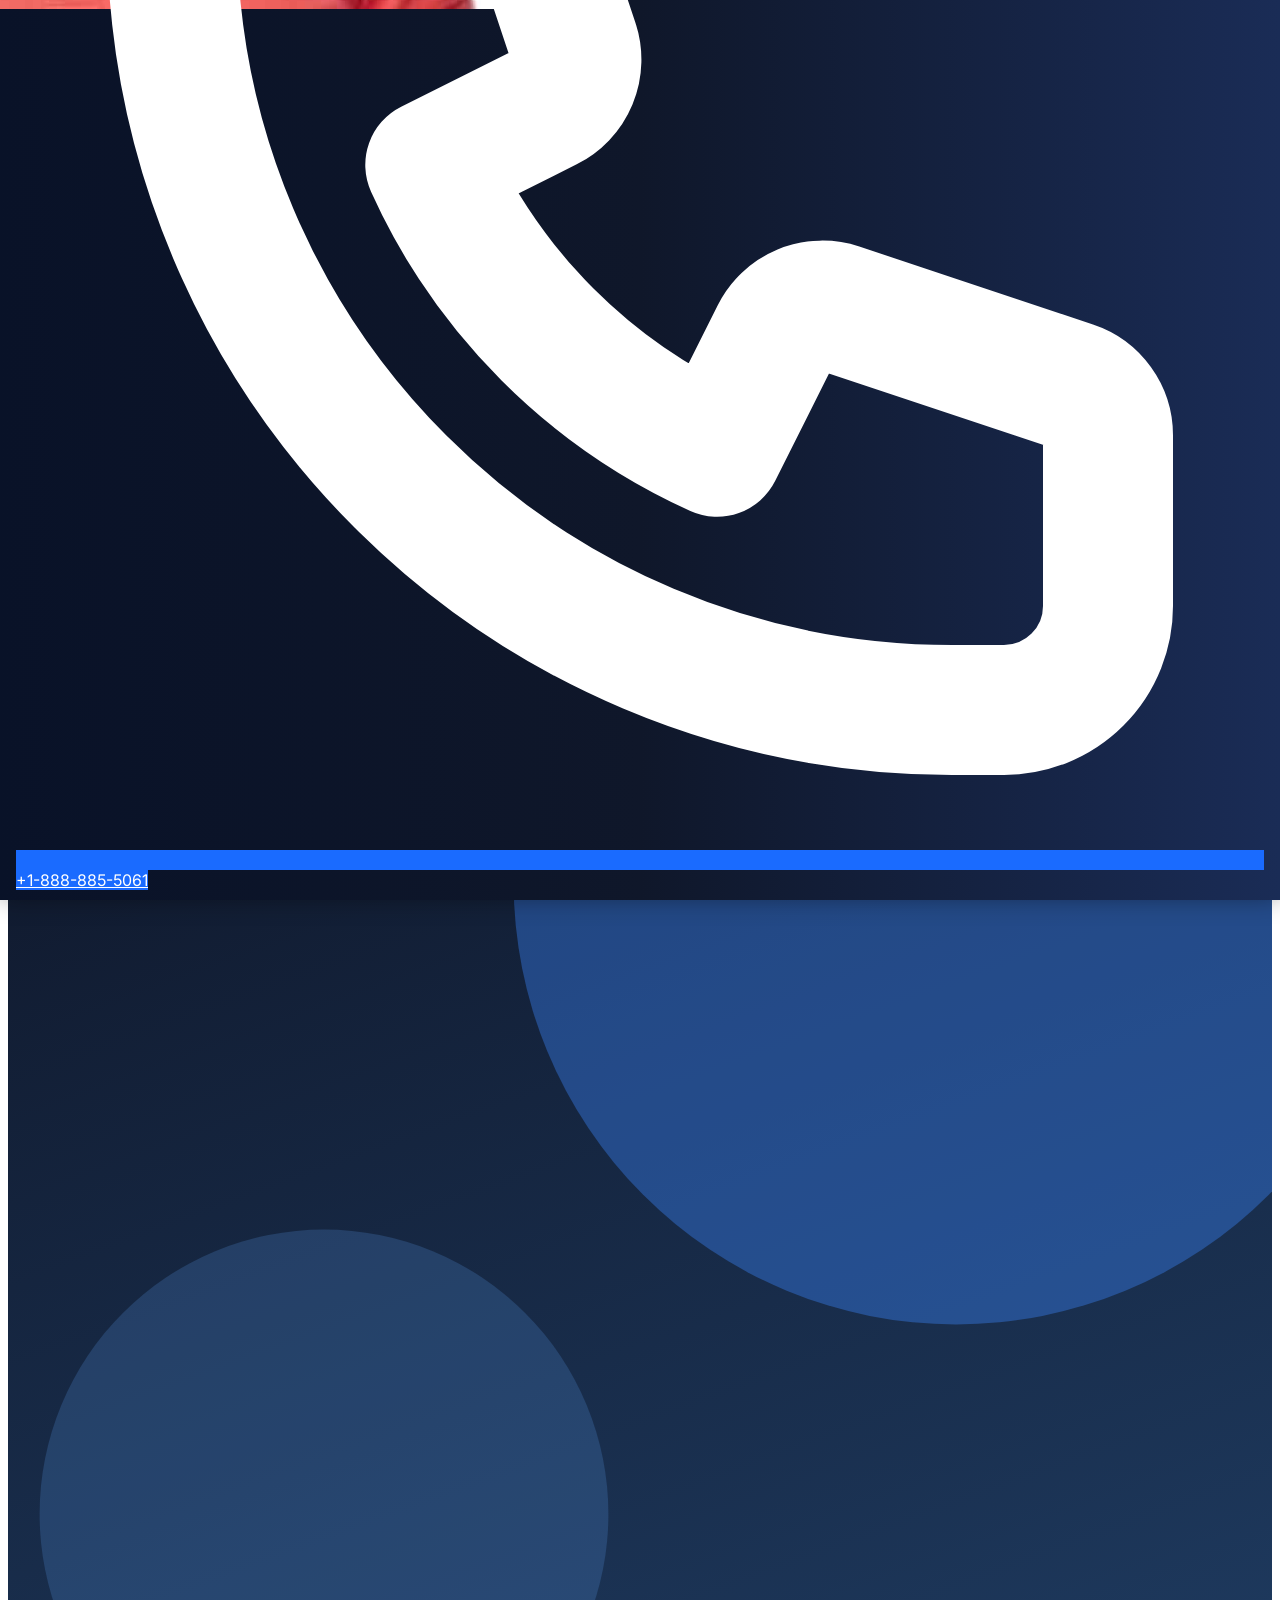
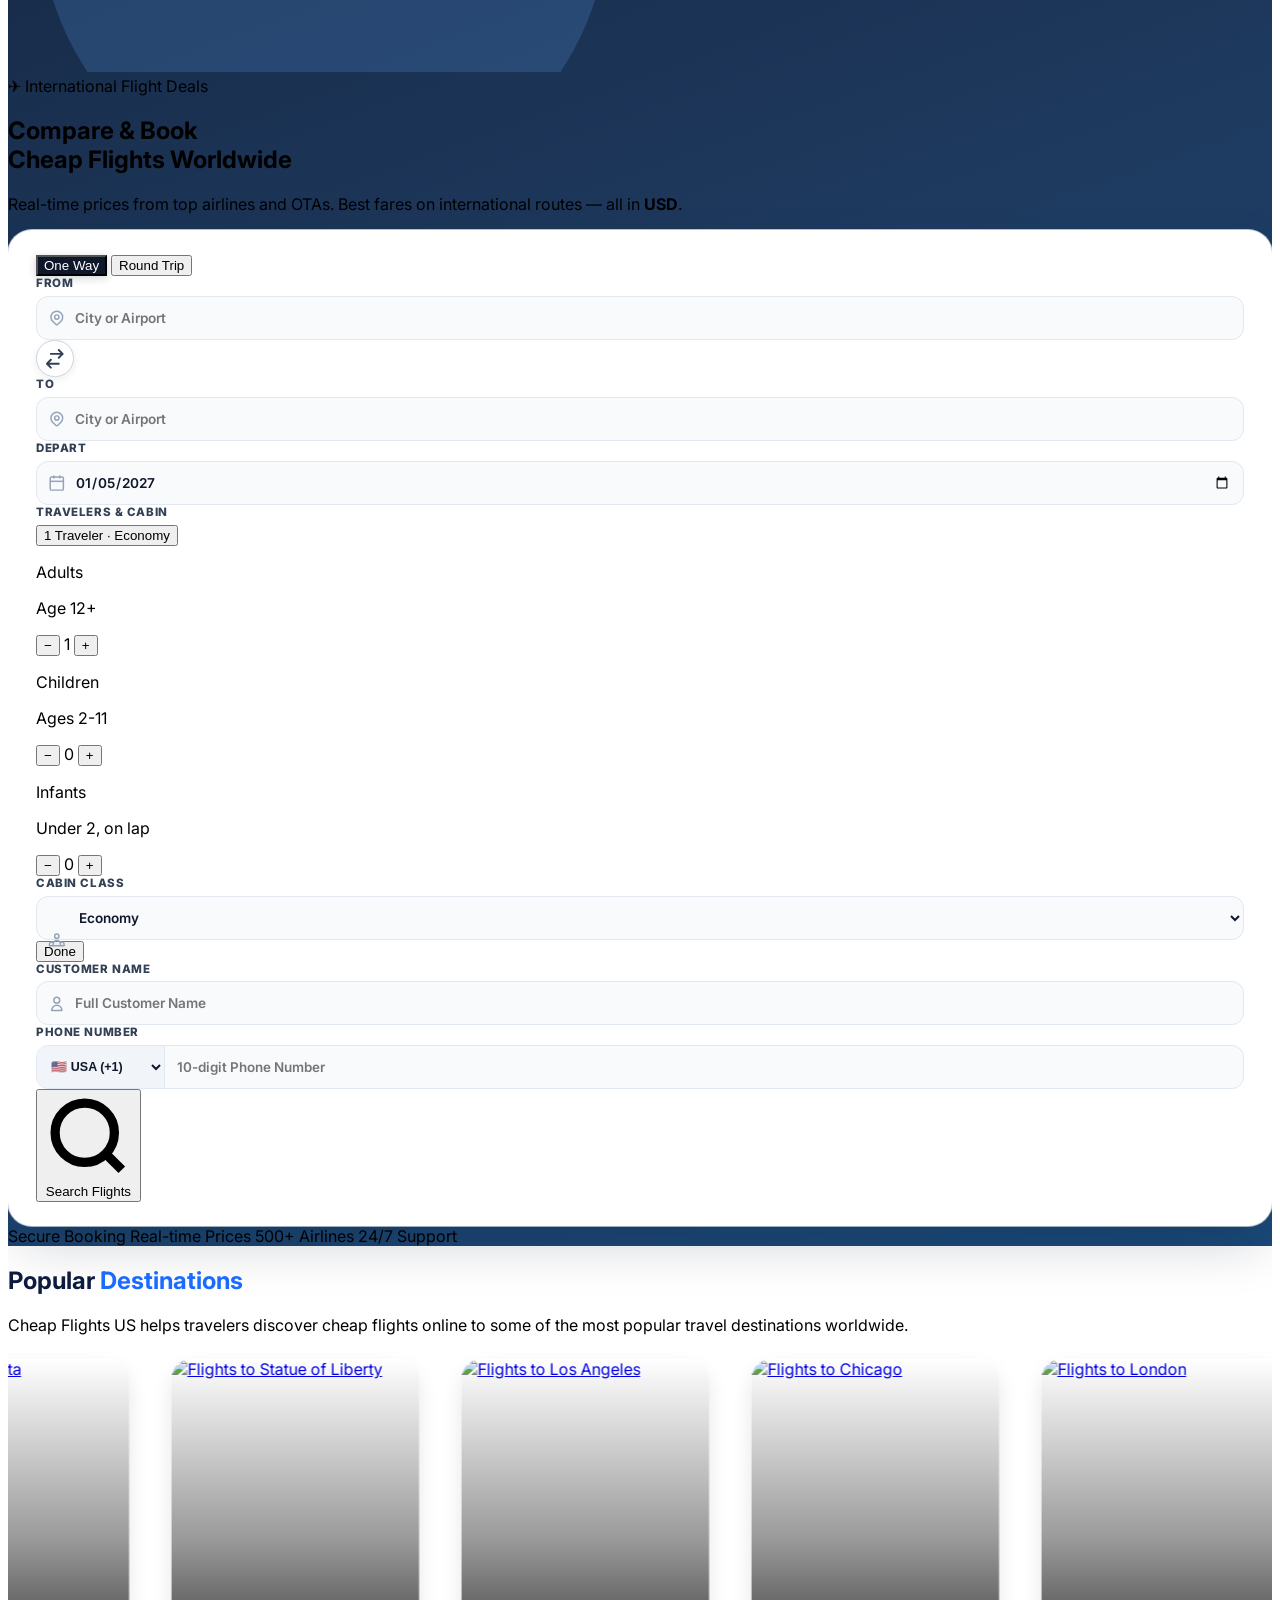
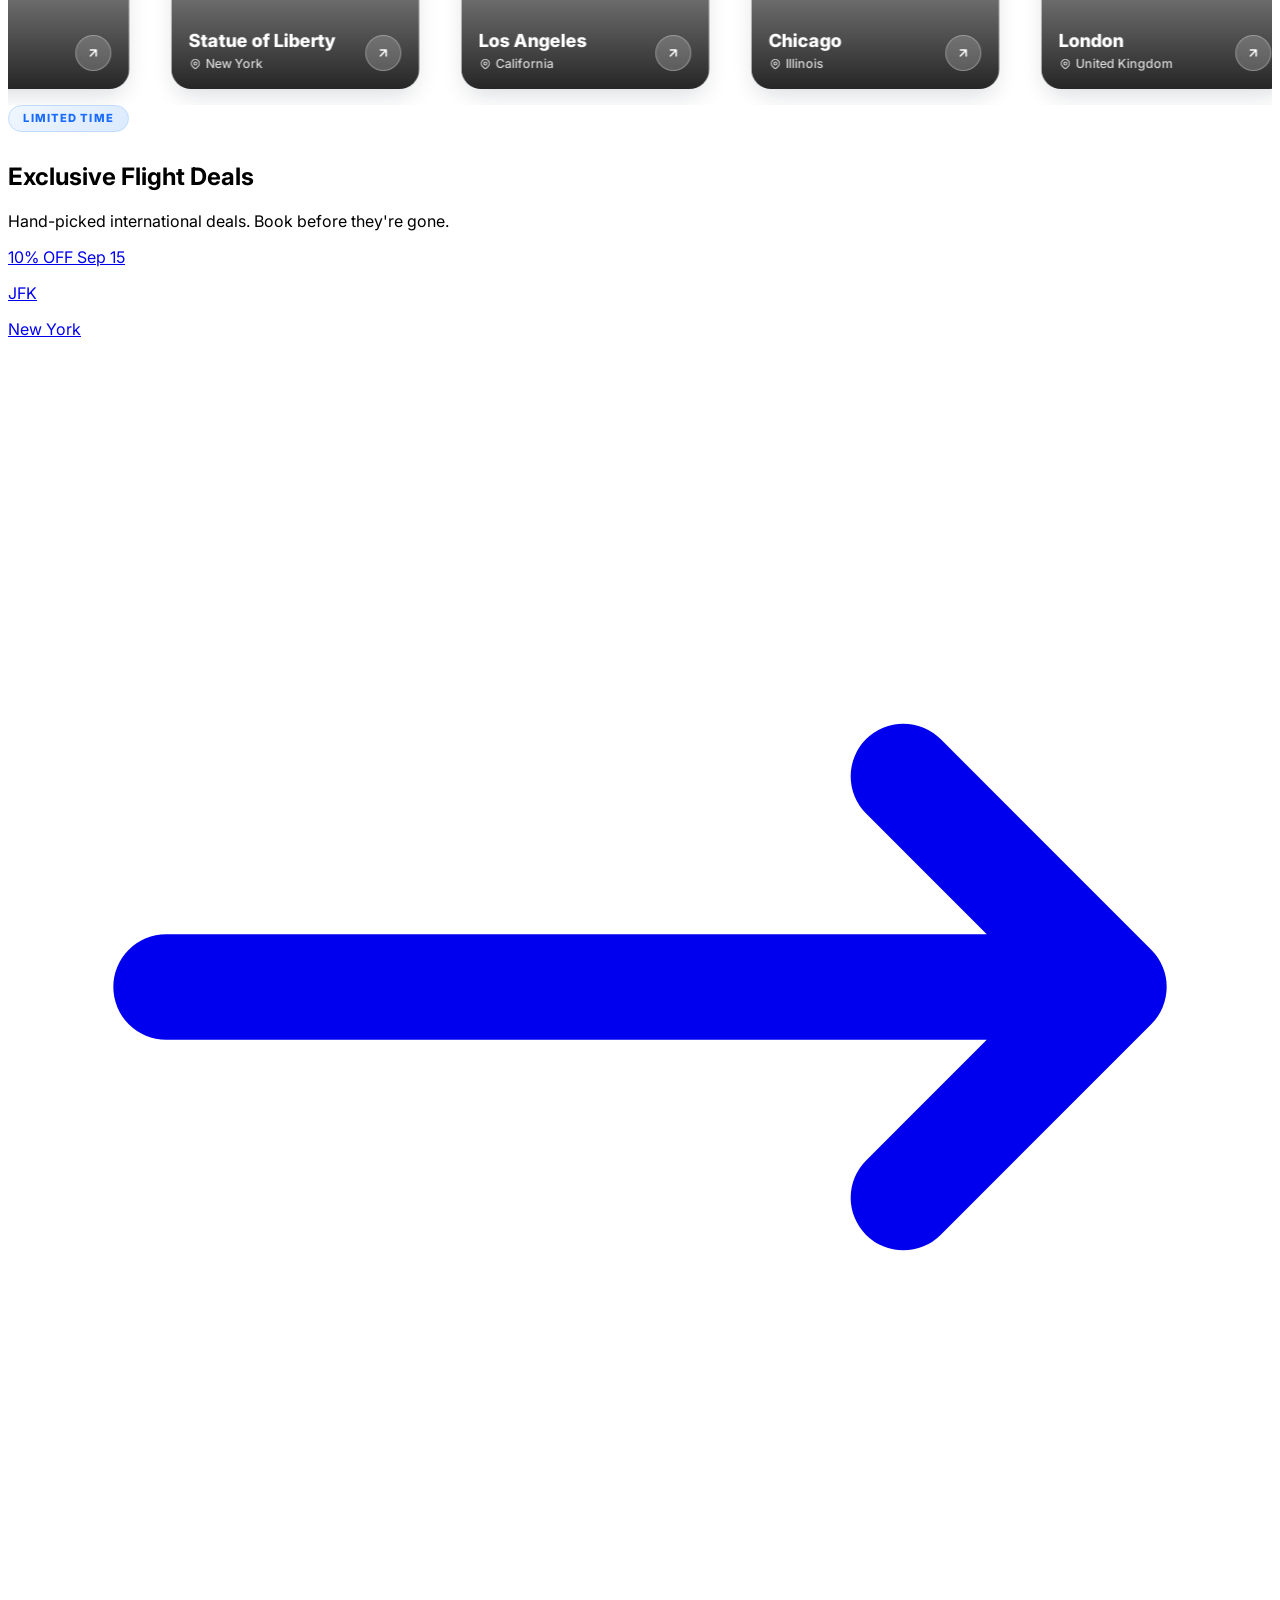
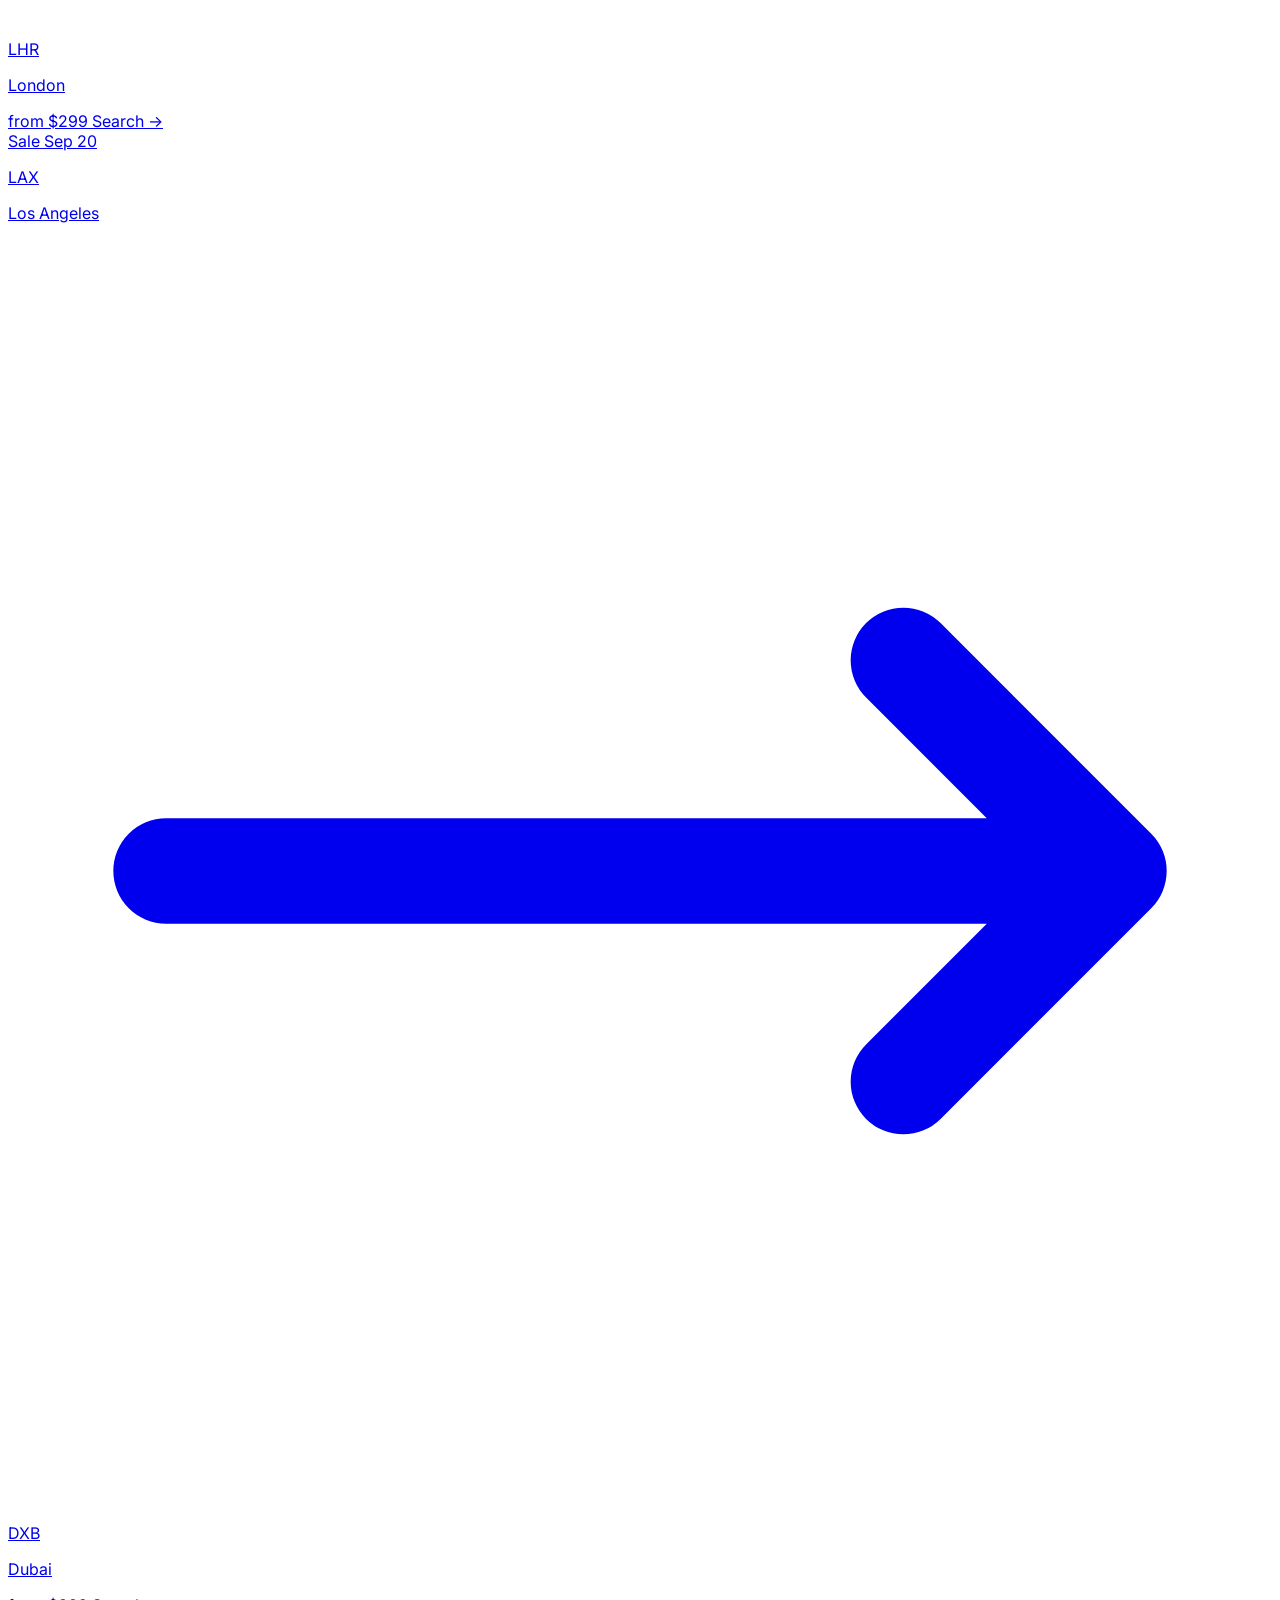
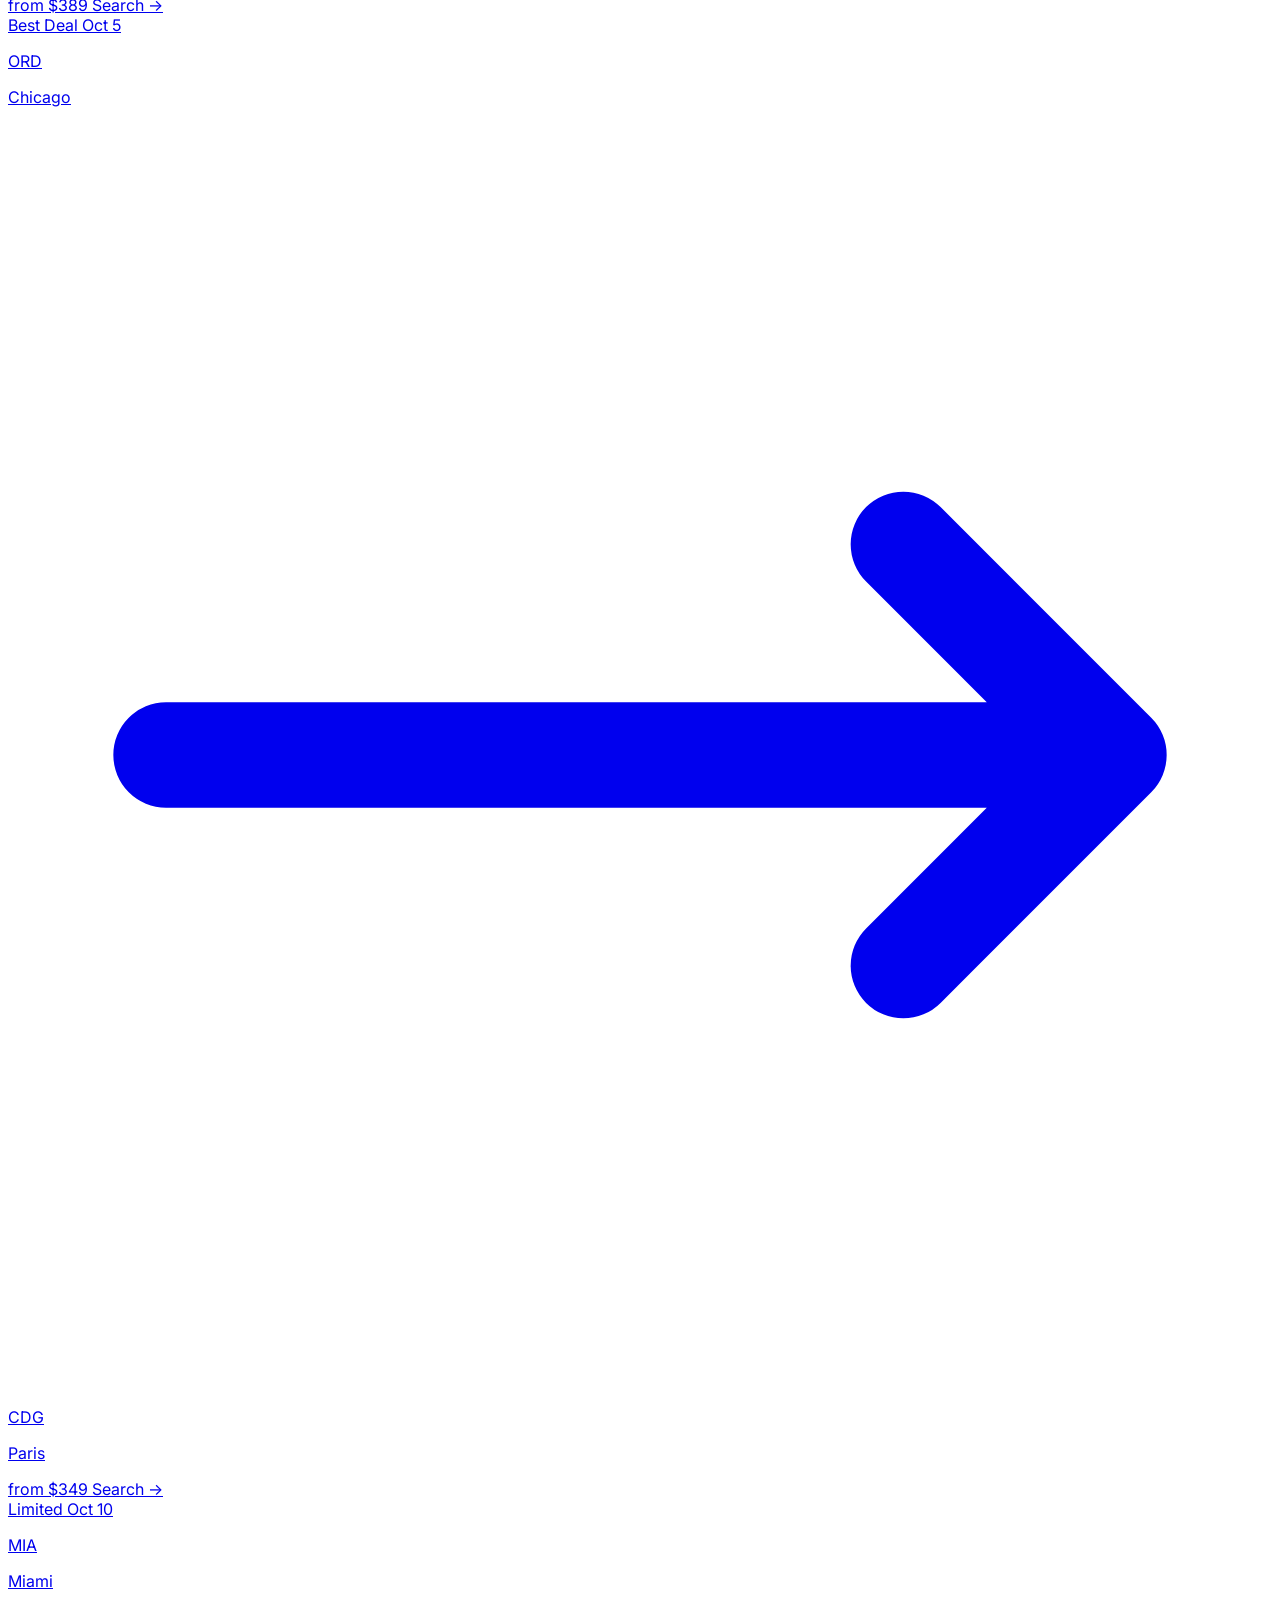
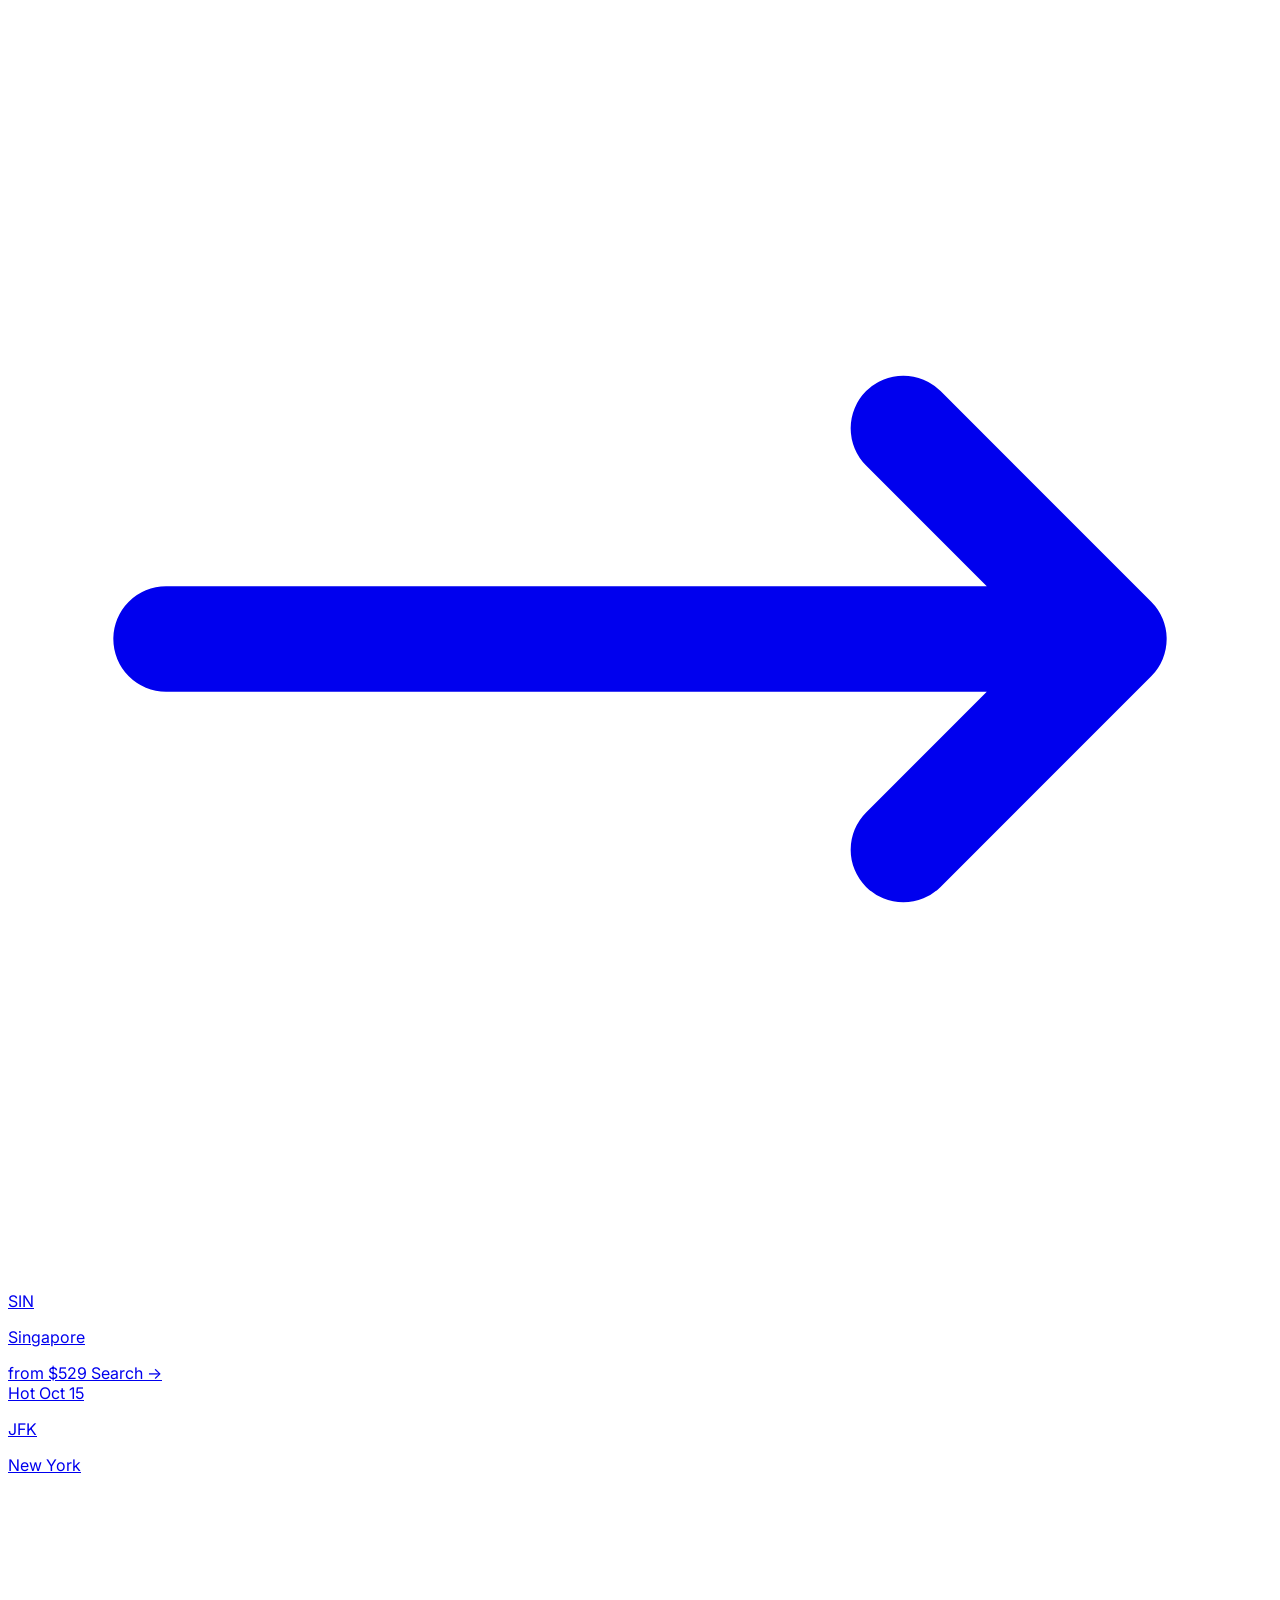
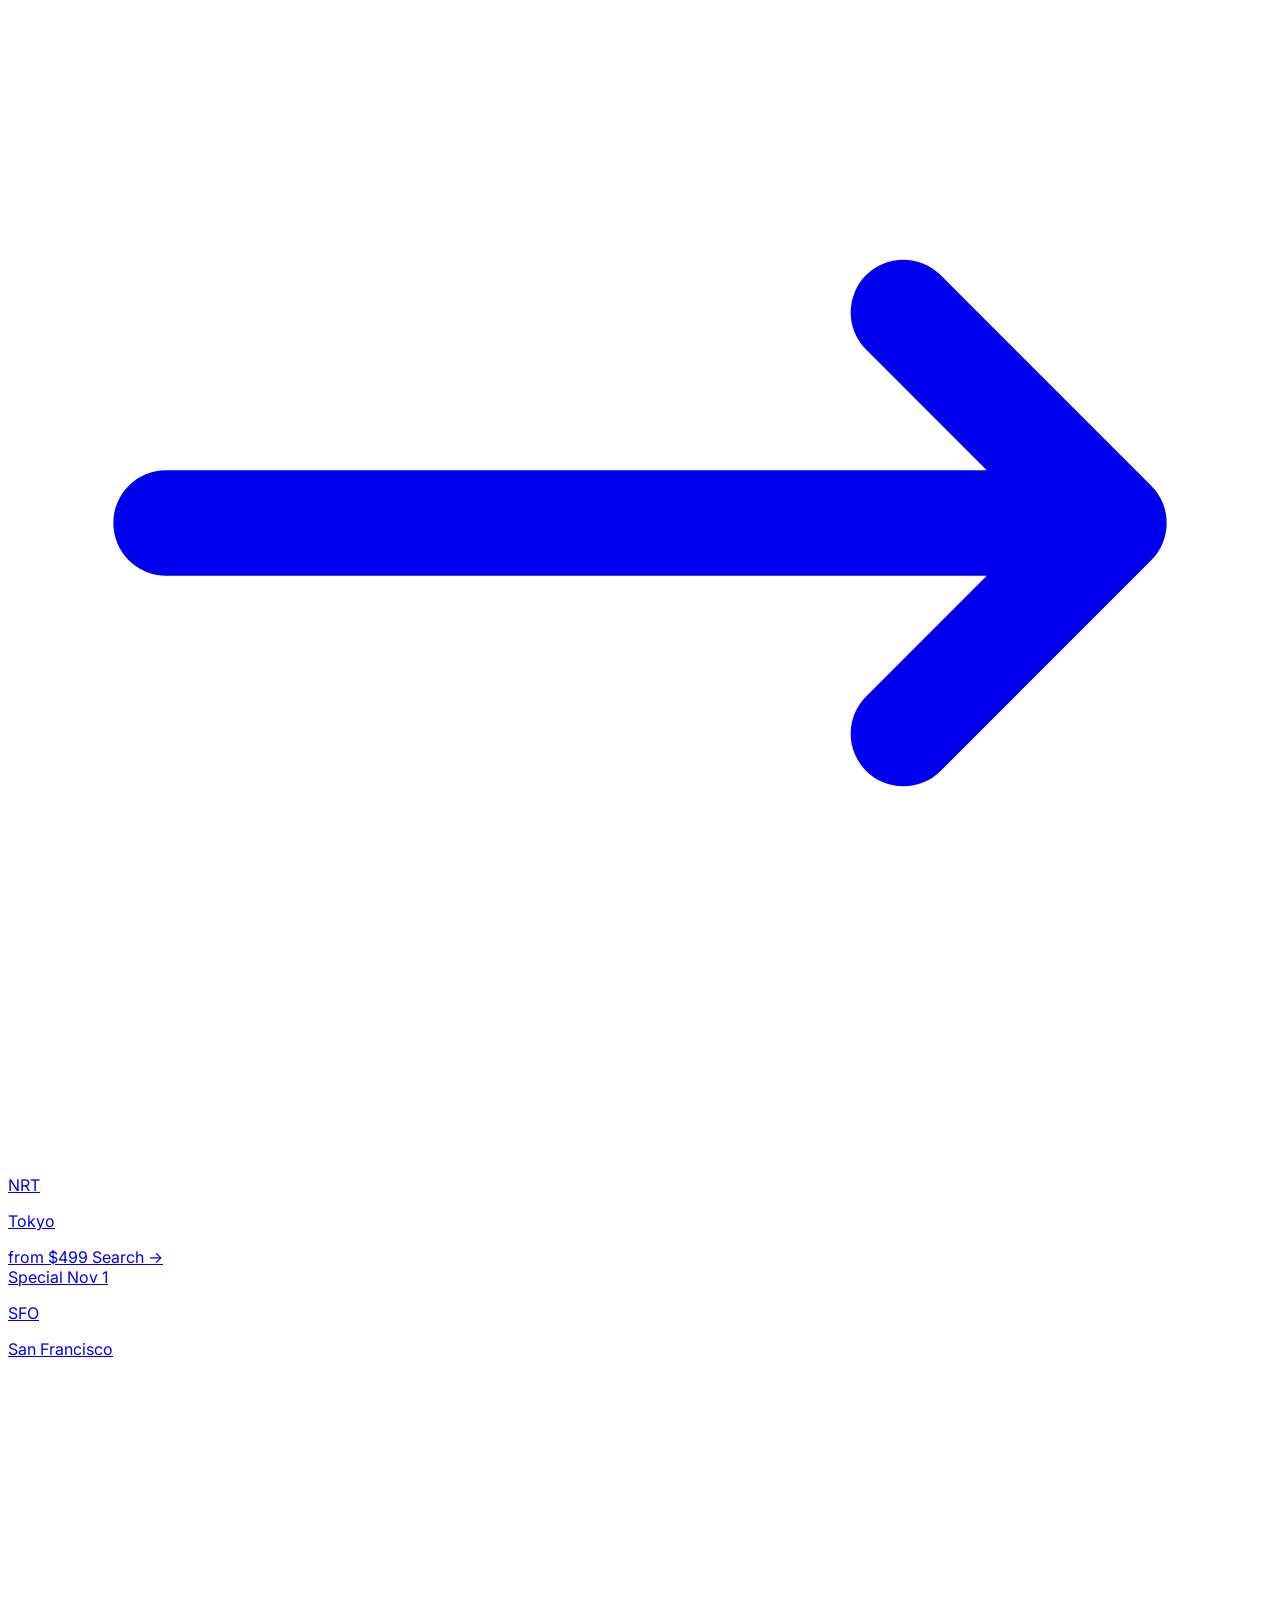
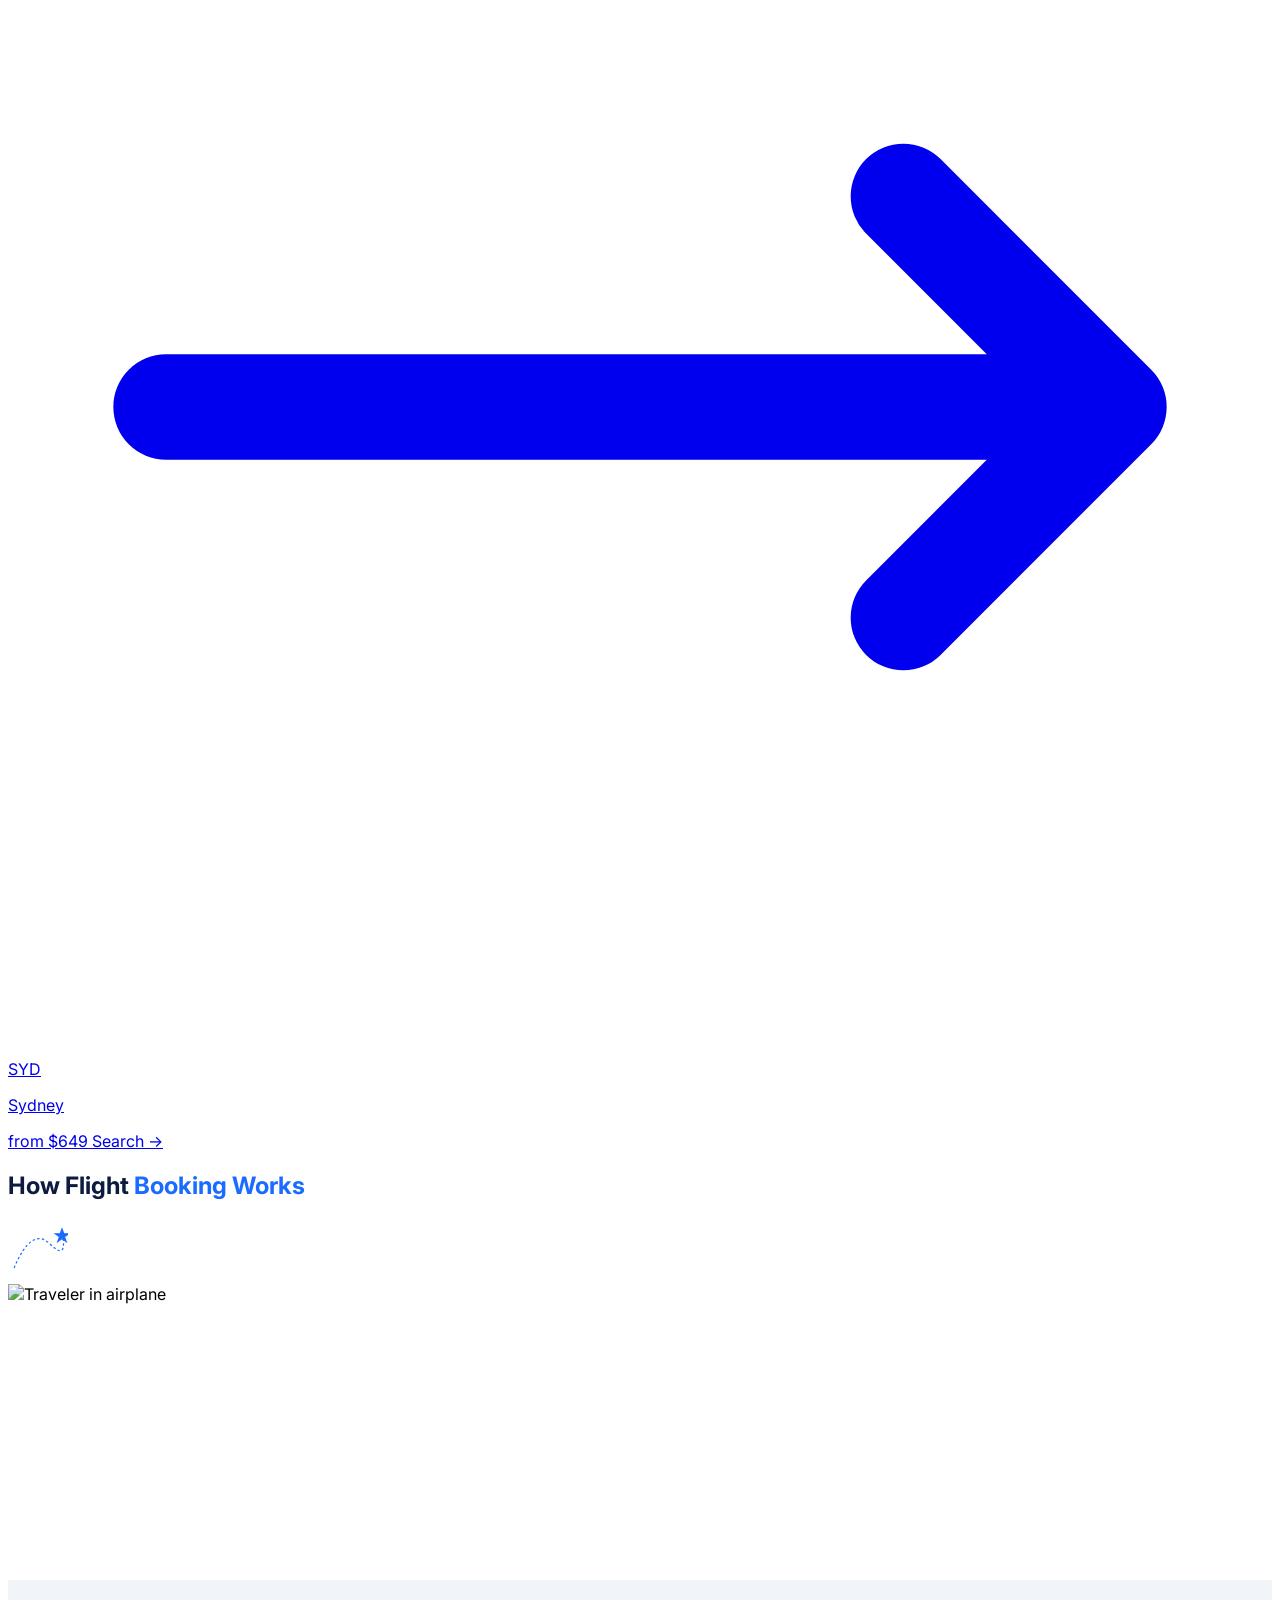
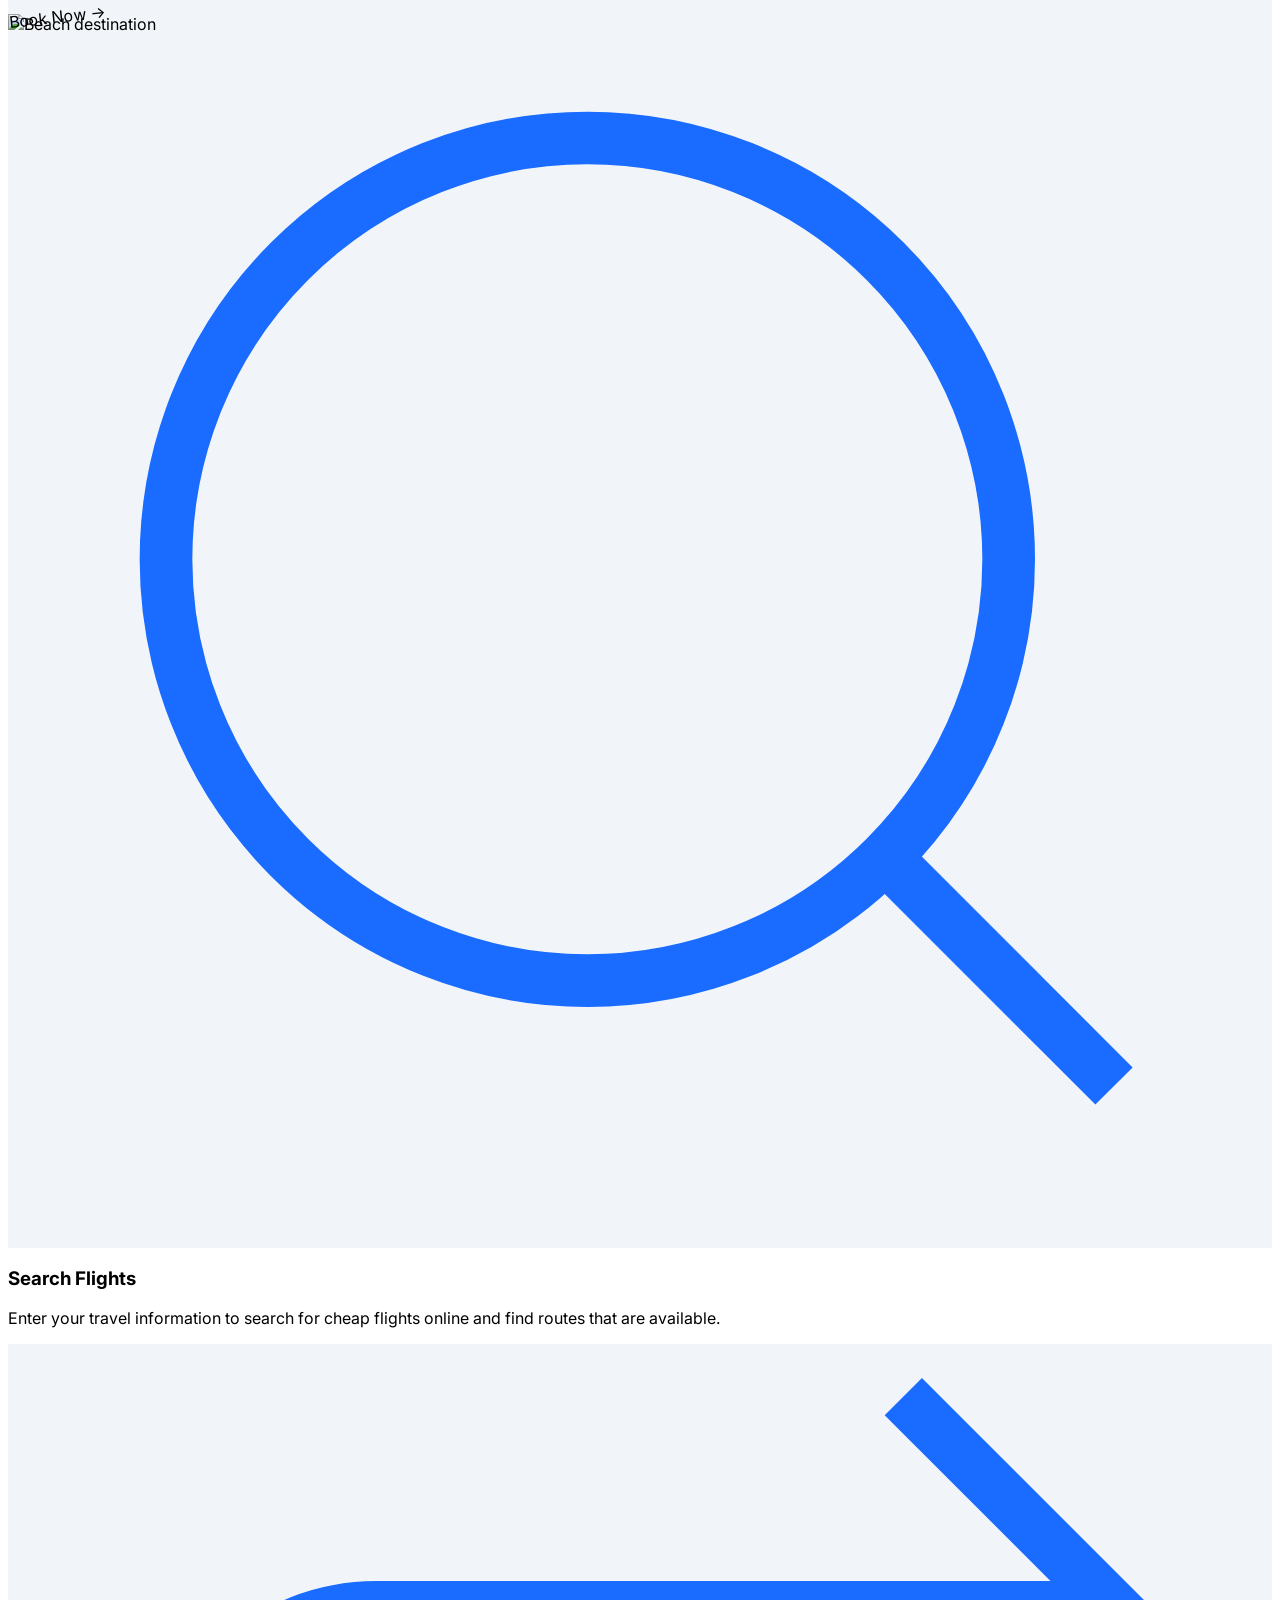
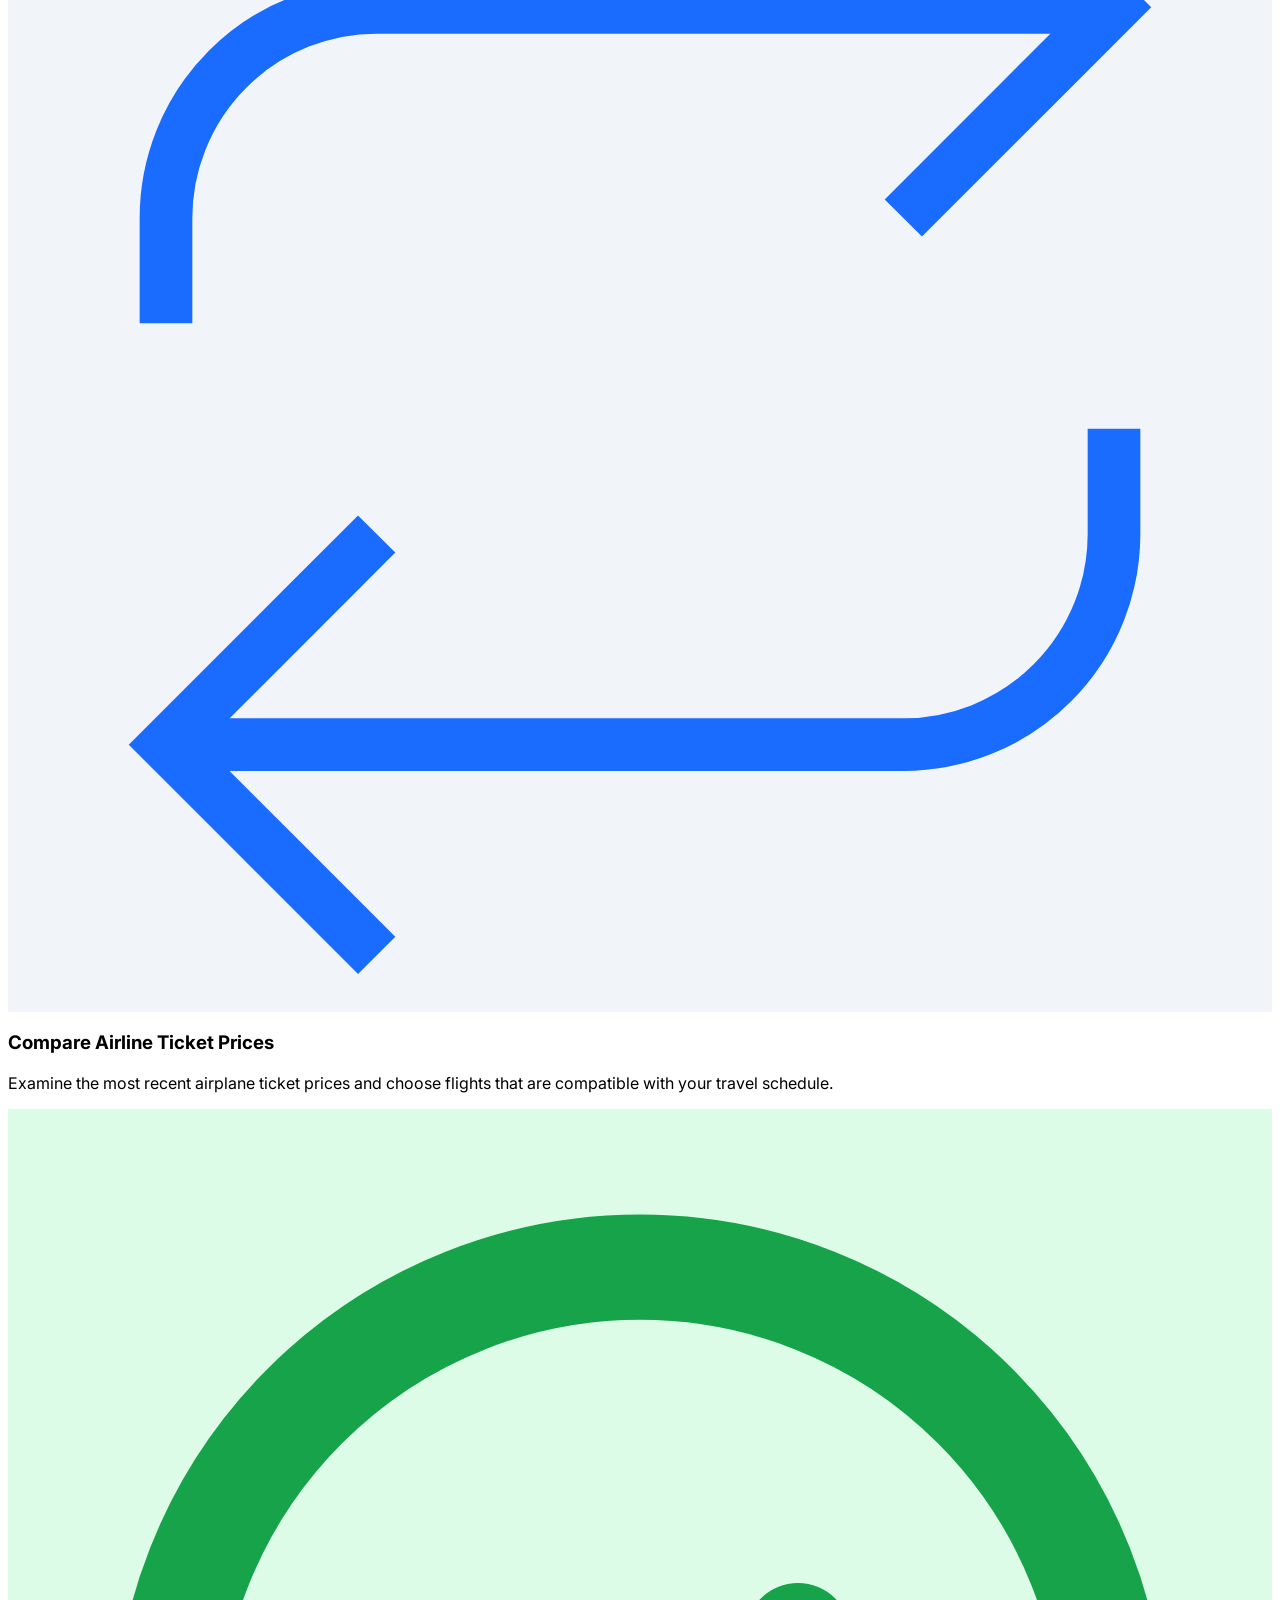
==== commit 0c09deba: "Update index.html" ====
--- a/index.html
+++ b/index.html
@@ -1,6 +1,15 @@
 <!DOCTYPE html>
 <html lang="en" class="scroll-smooth">
 <head>
+  <!-- Google tag (gtag.js) -->
+<script async src="https://www.googletagmanager.com/gtag/js?id=AW-18368565214"></script>
+<script>
+  window.dataLayer = window.dataLayer || [];
+  function gtag(){dataLayer.push(arguments);}
+  gtag('js', new Date());
+
+  gtag('config', 'AW-18368565214');
+</script>
   <meta charset="UTF-8">
   <meta name="viewport" content="width=device-width, initial-scale=1.0">
   <title>Cheap Flights US — Book Cheap International Flights | Compare Airlines & OTAs</title>
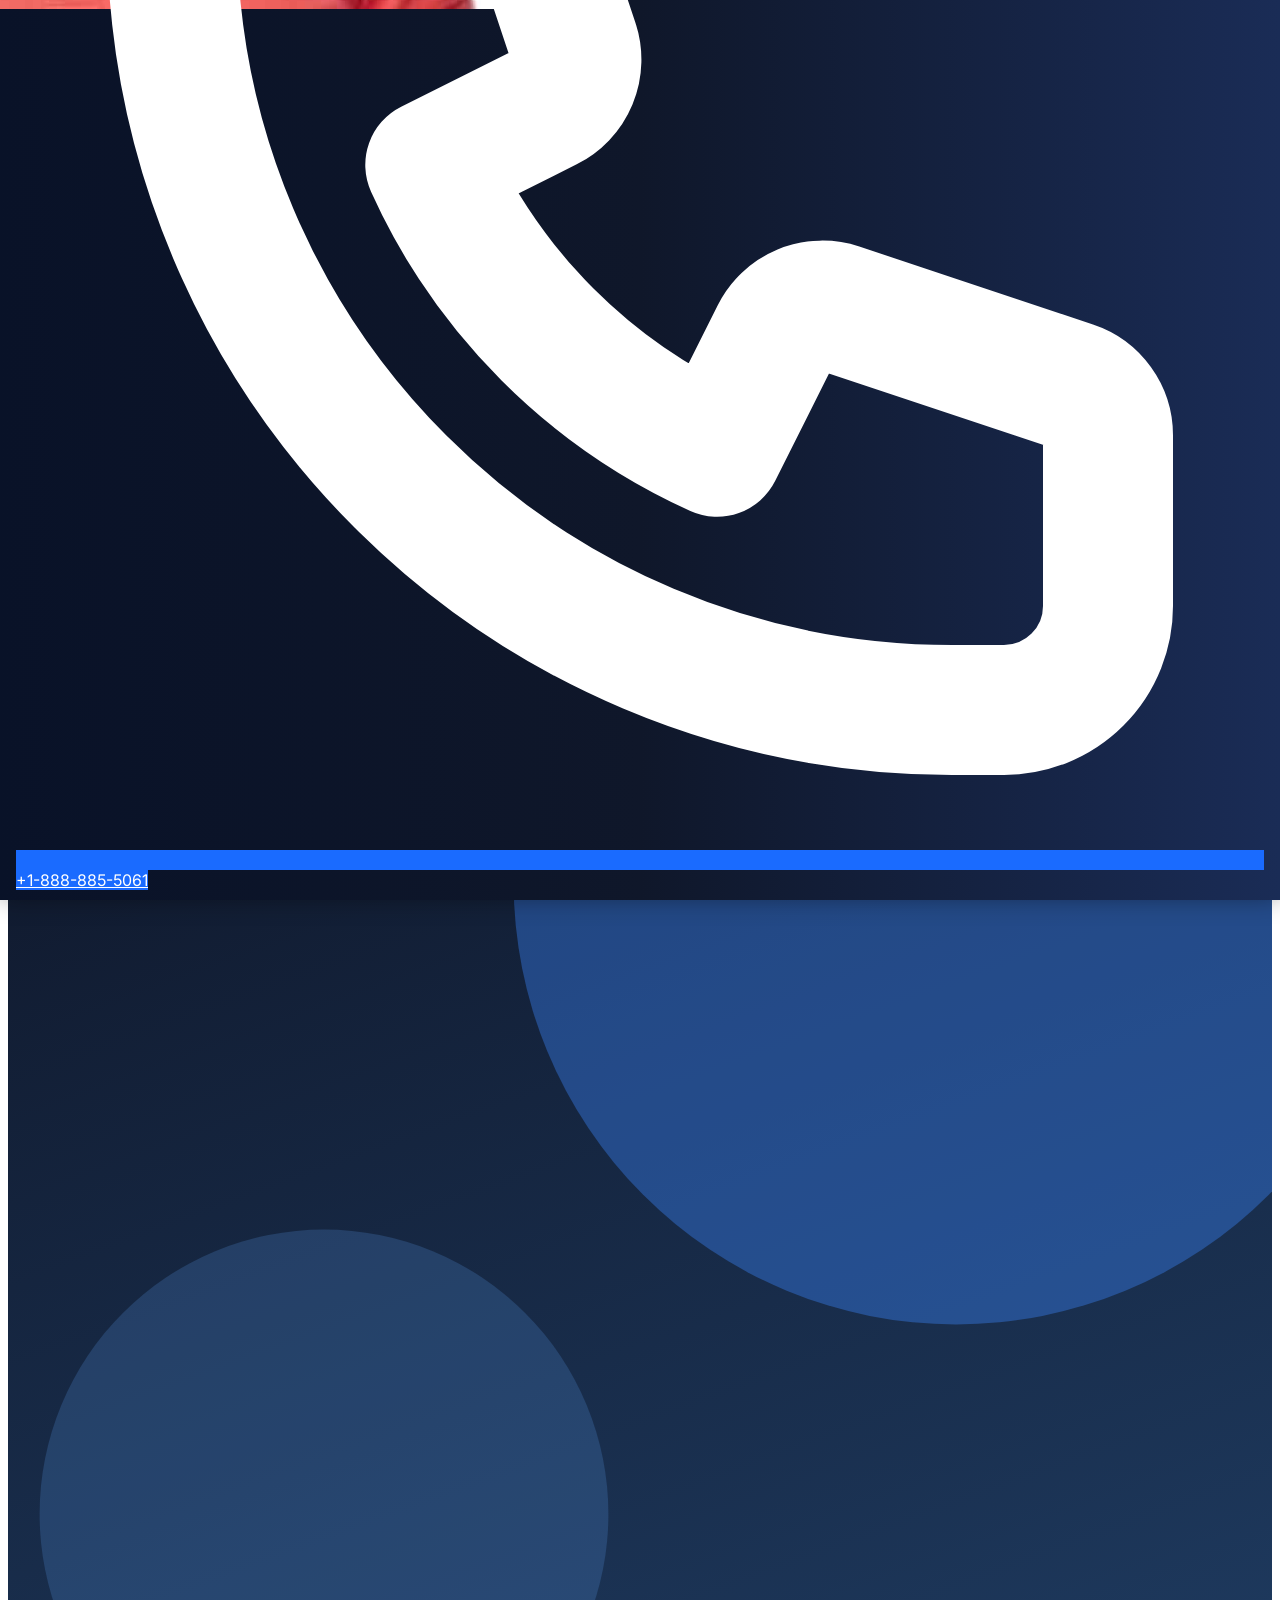
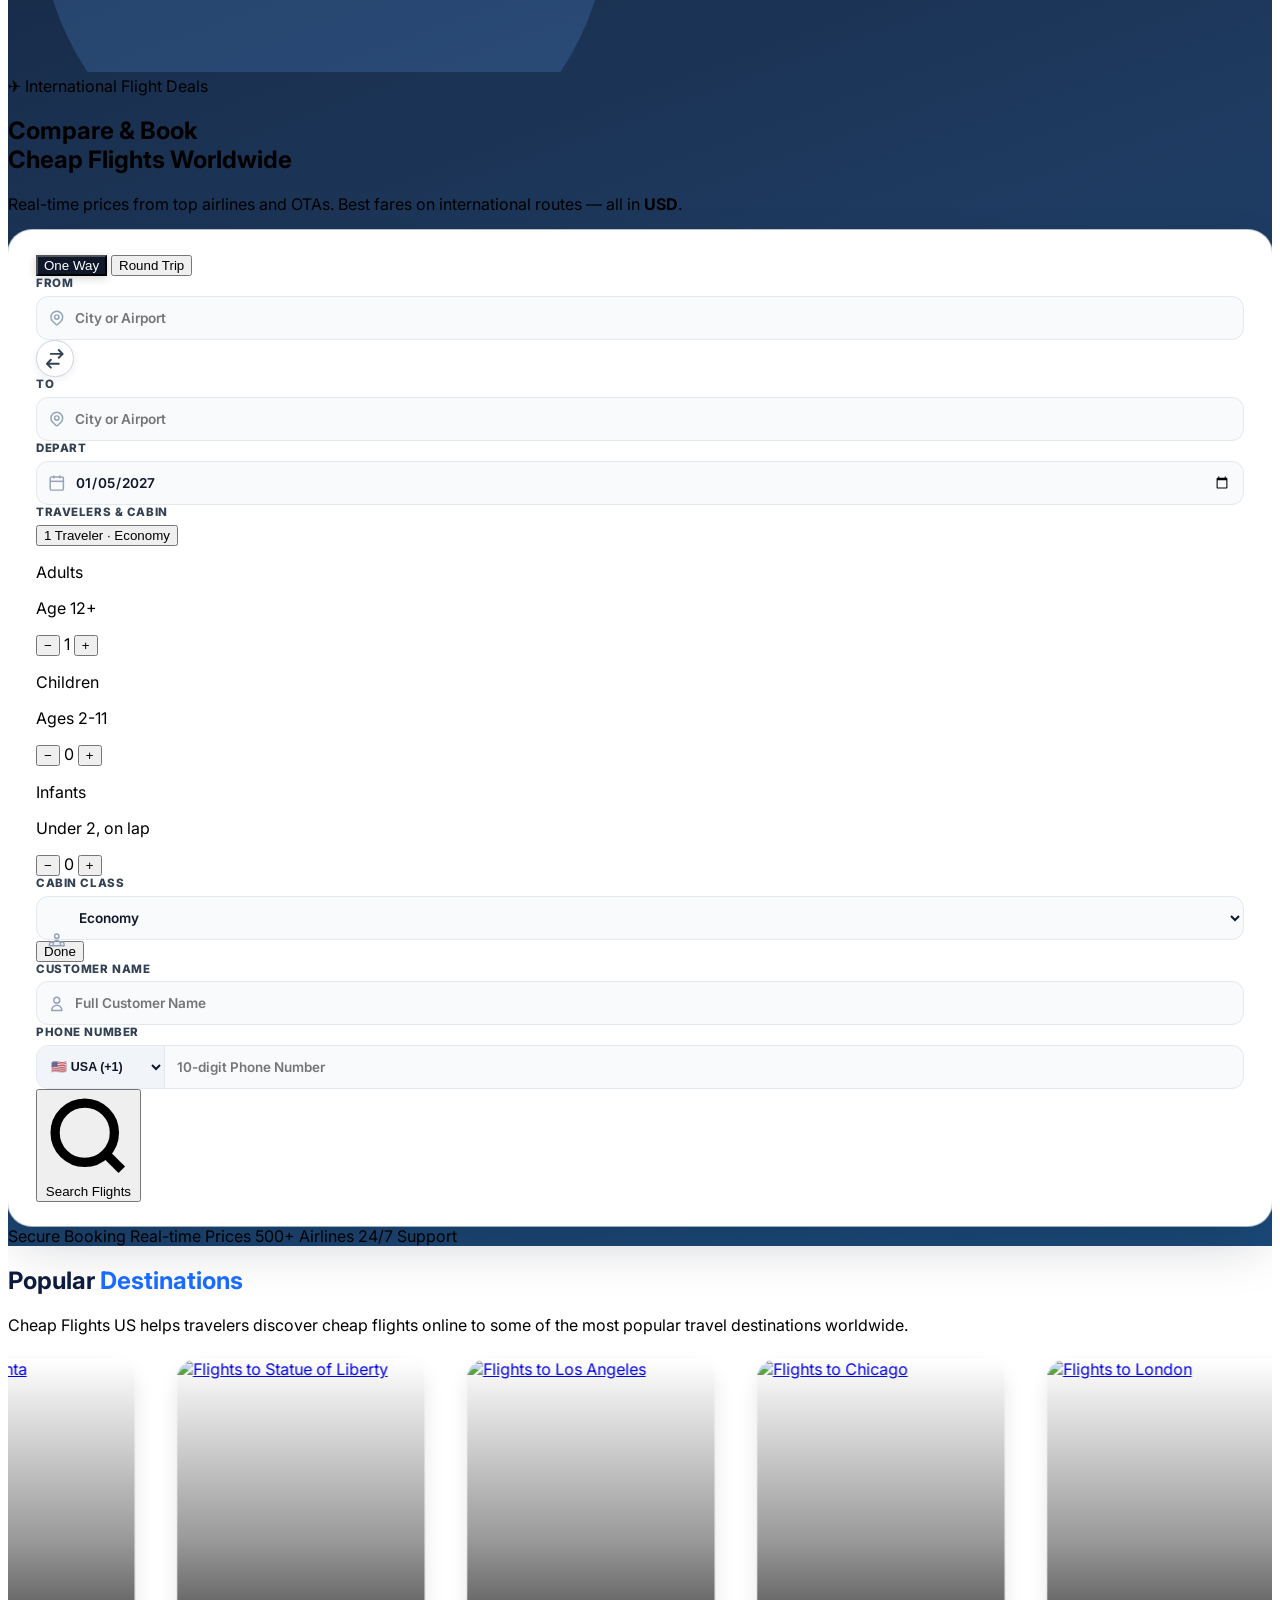
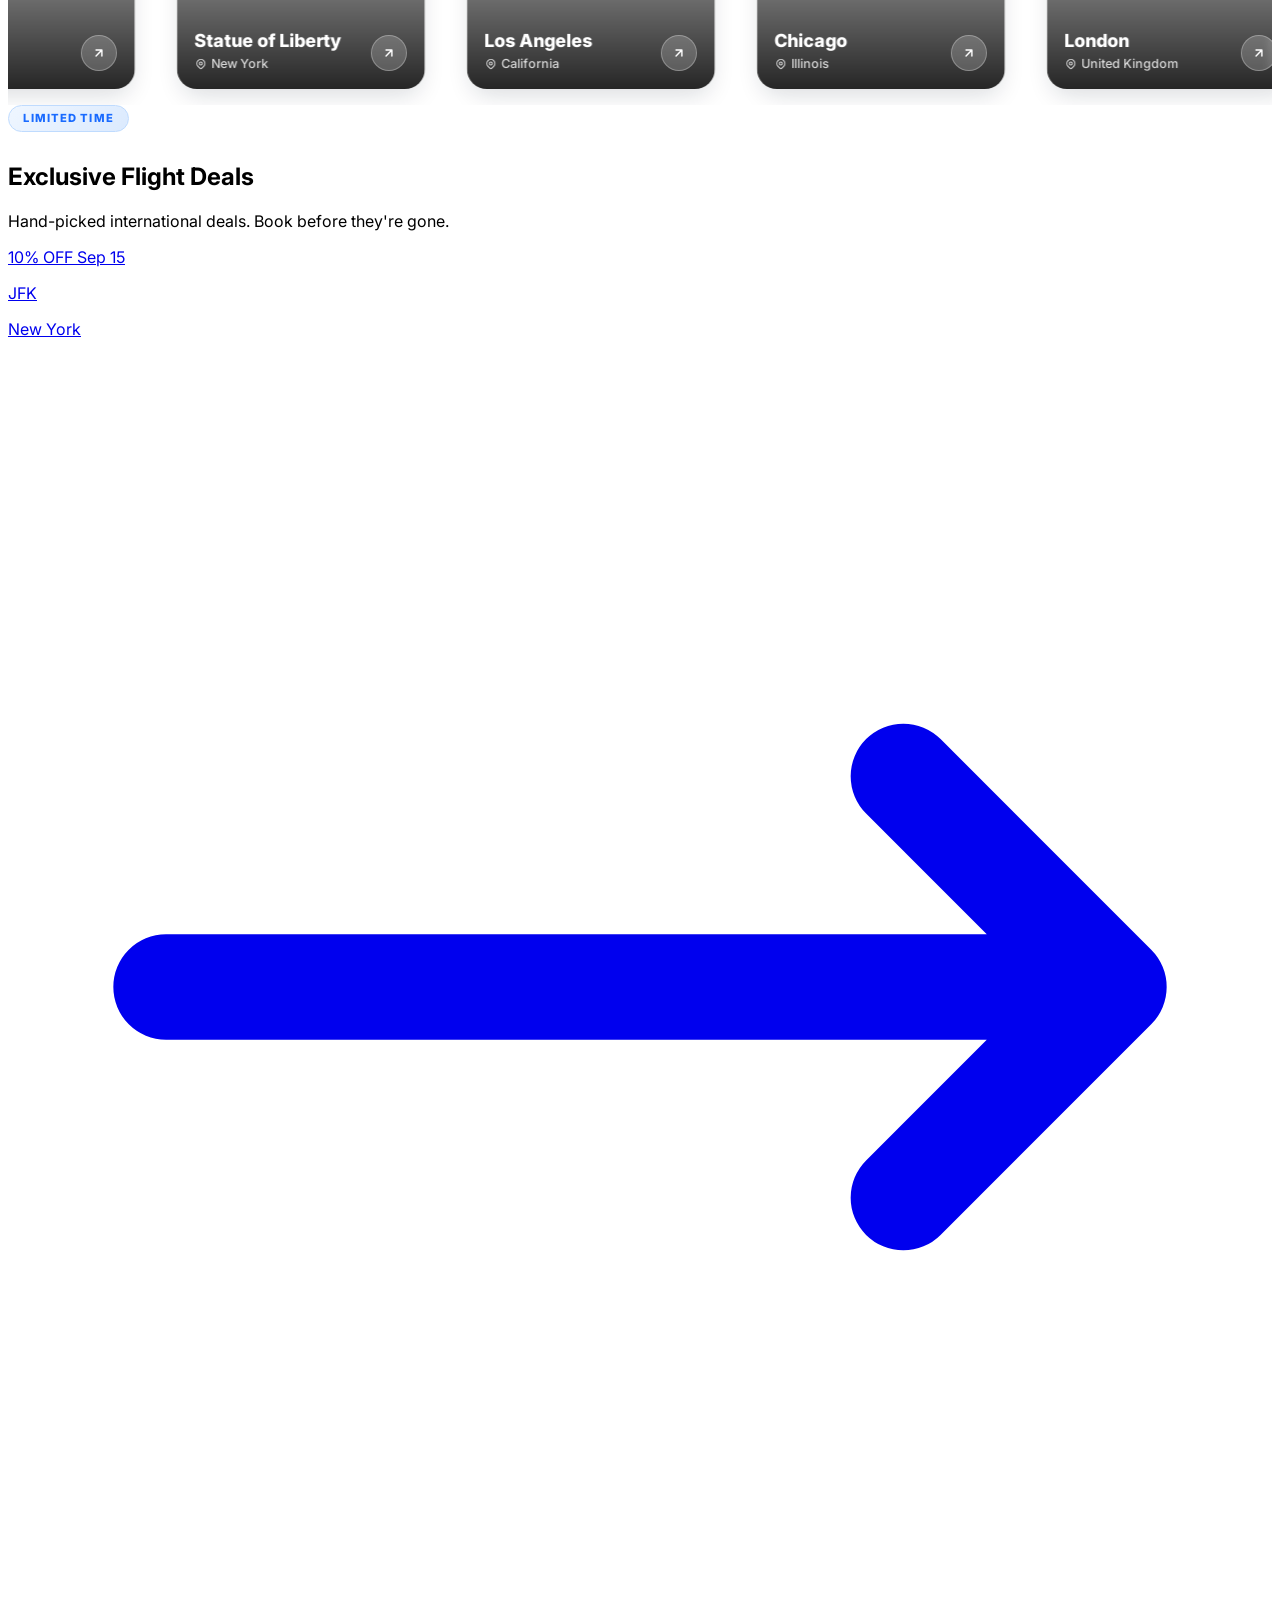
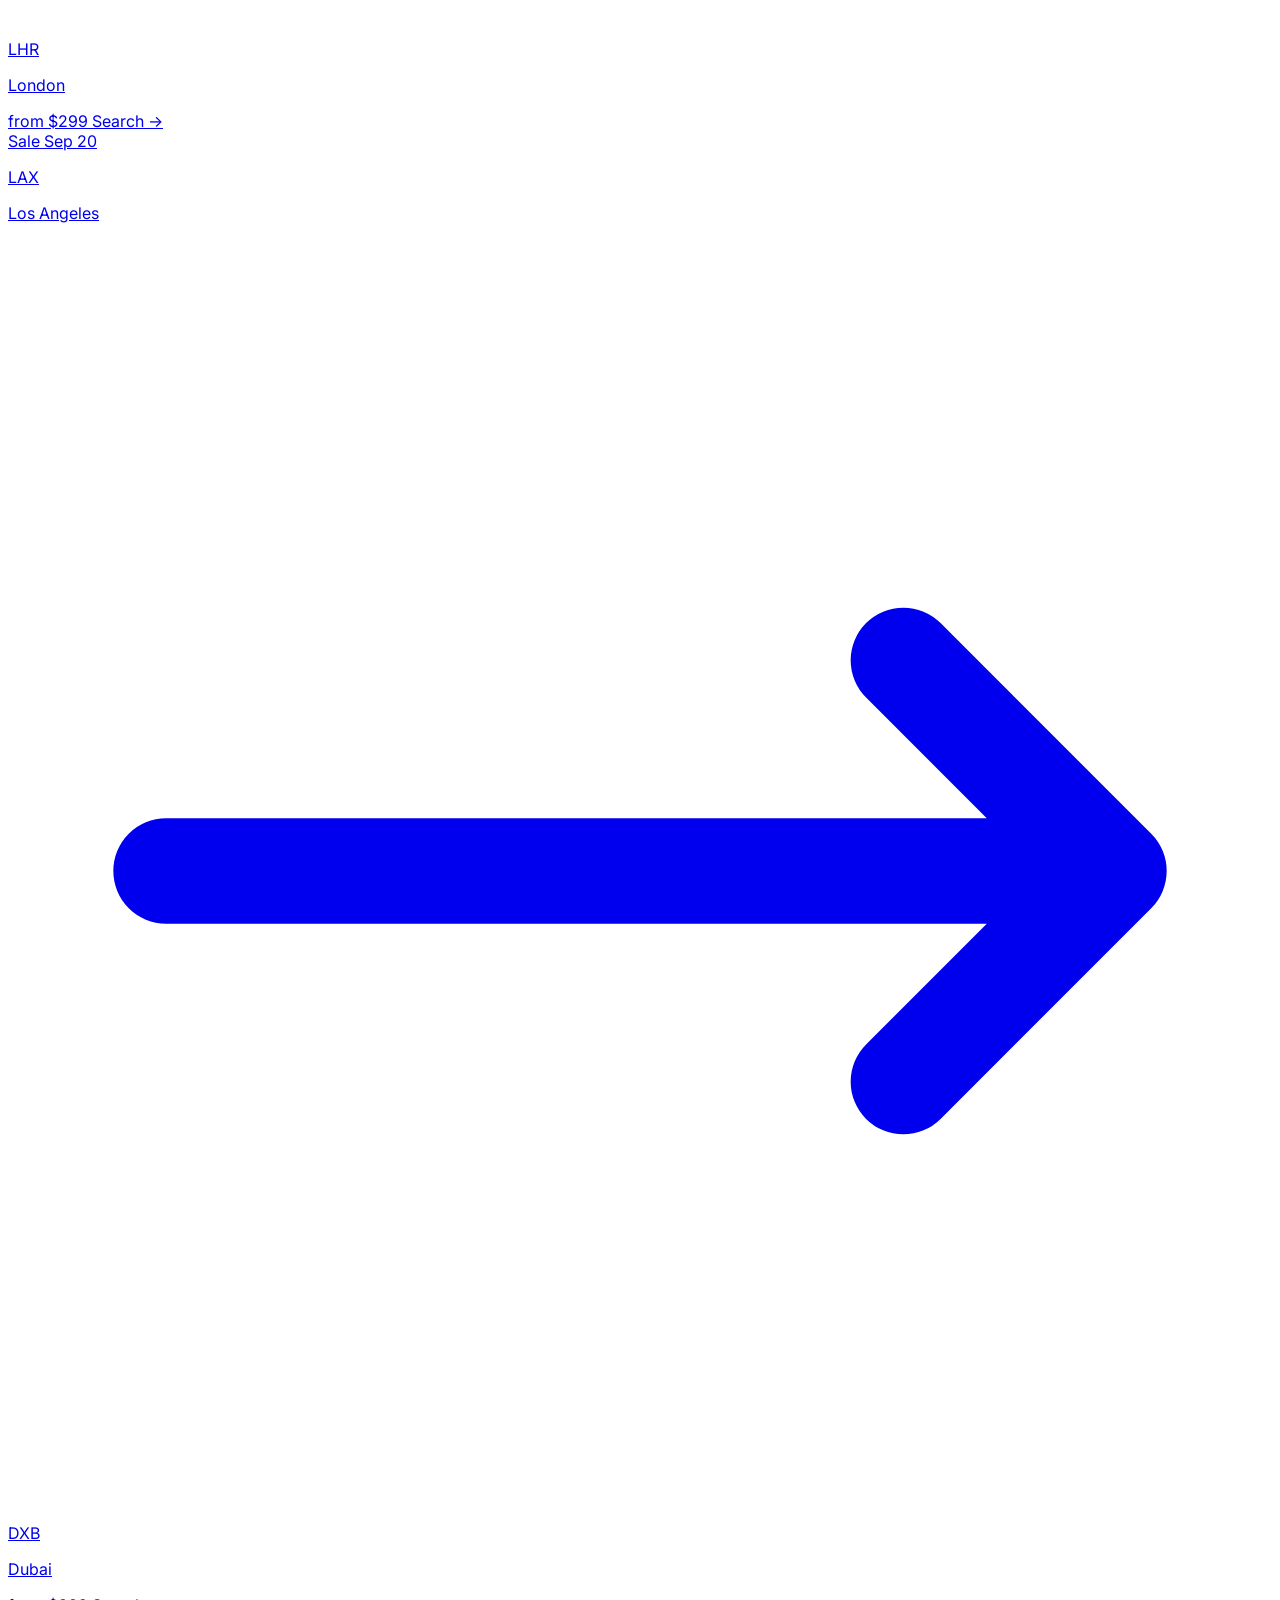
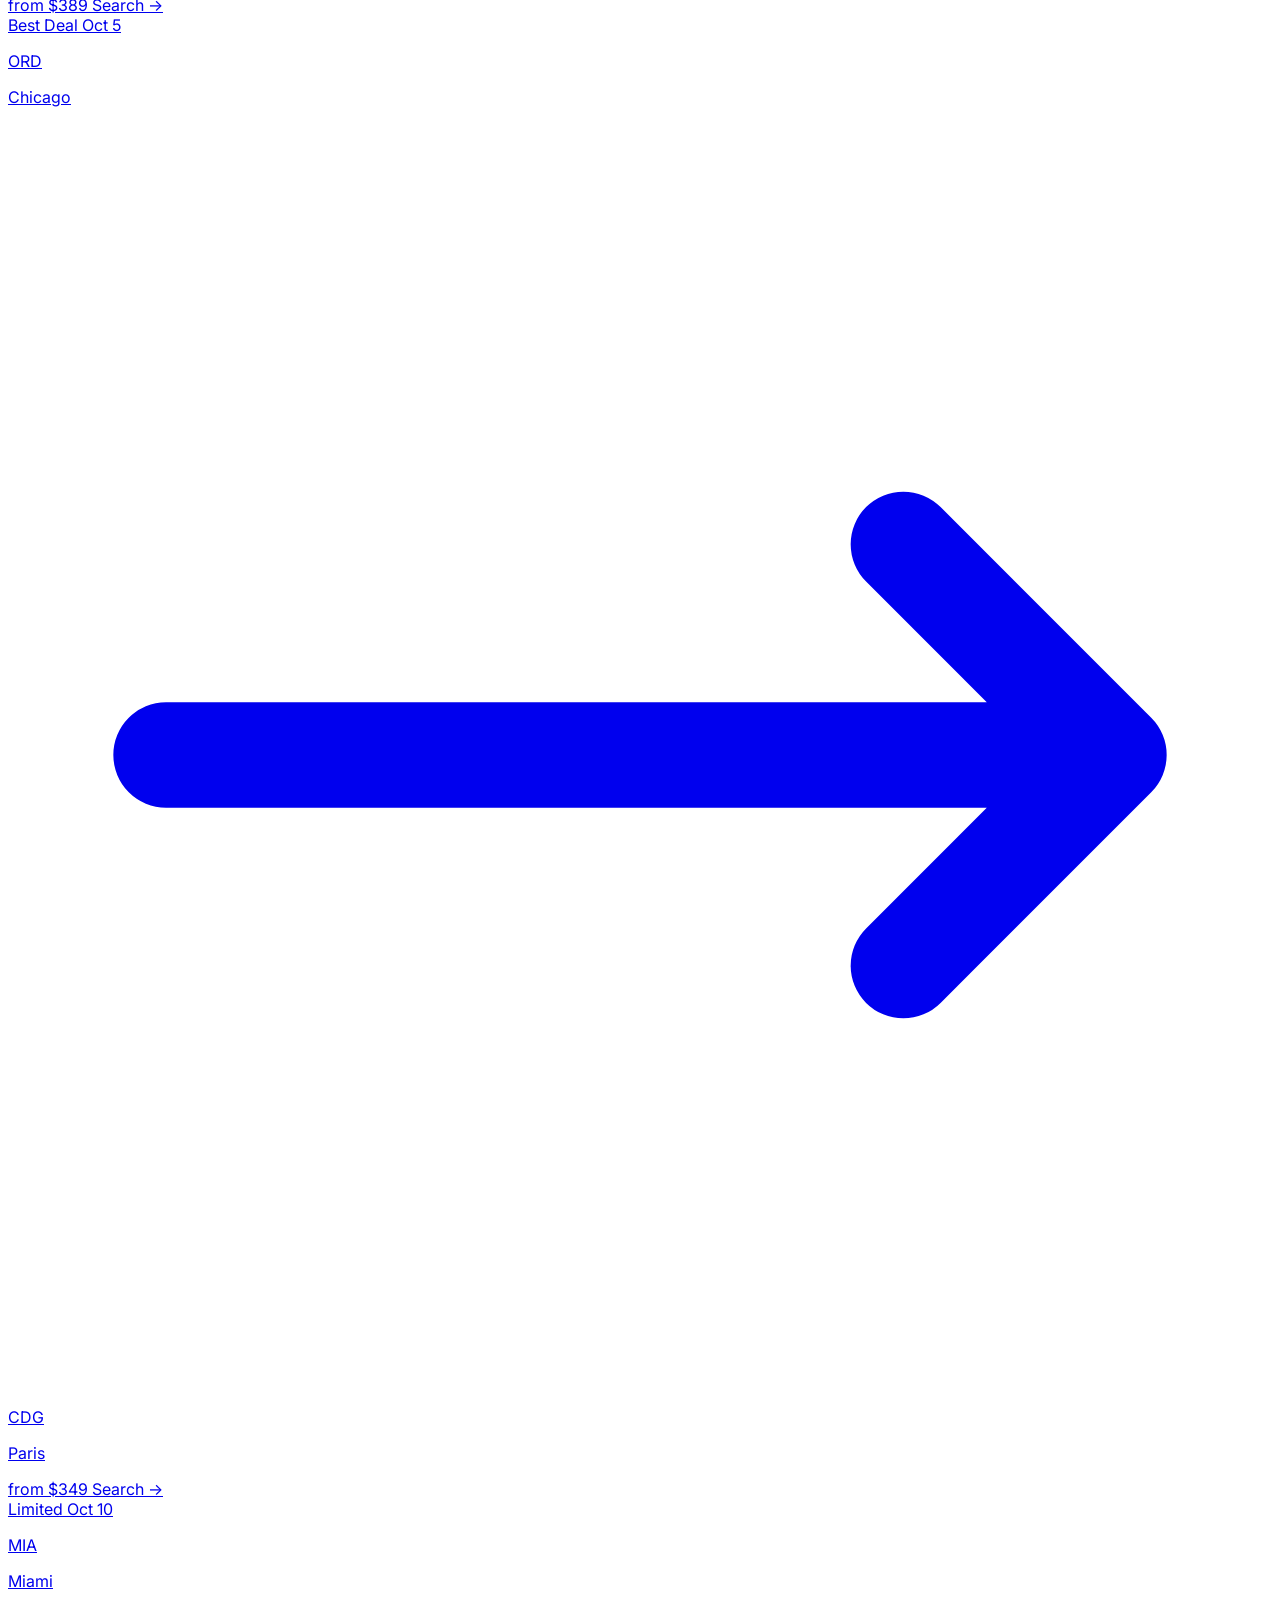
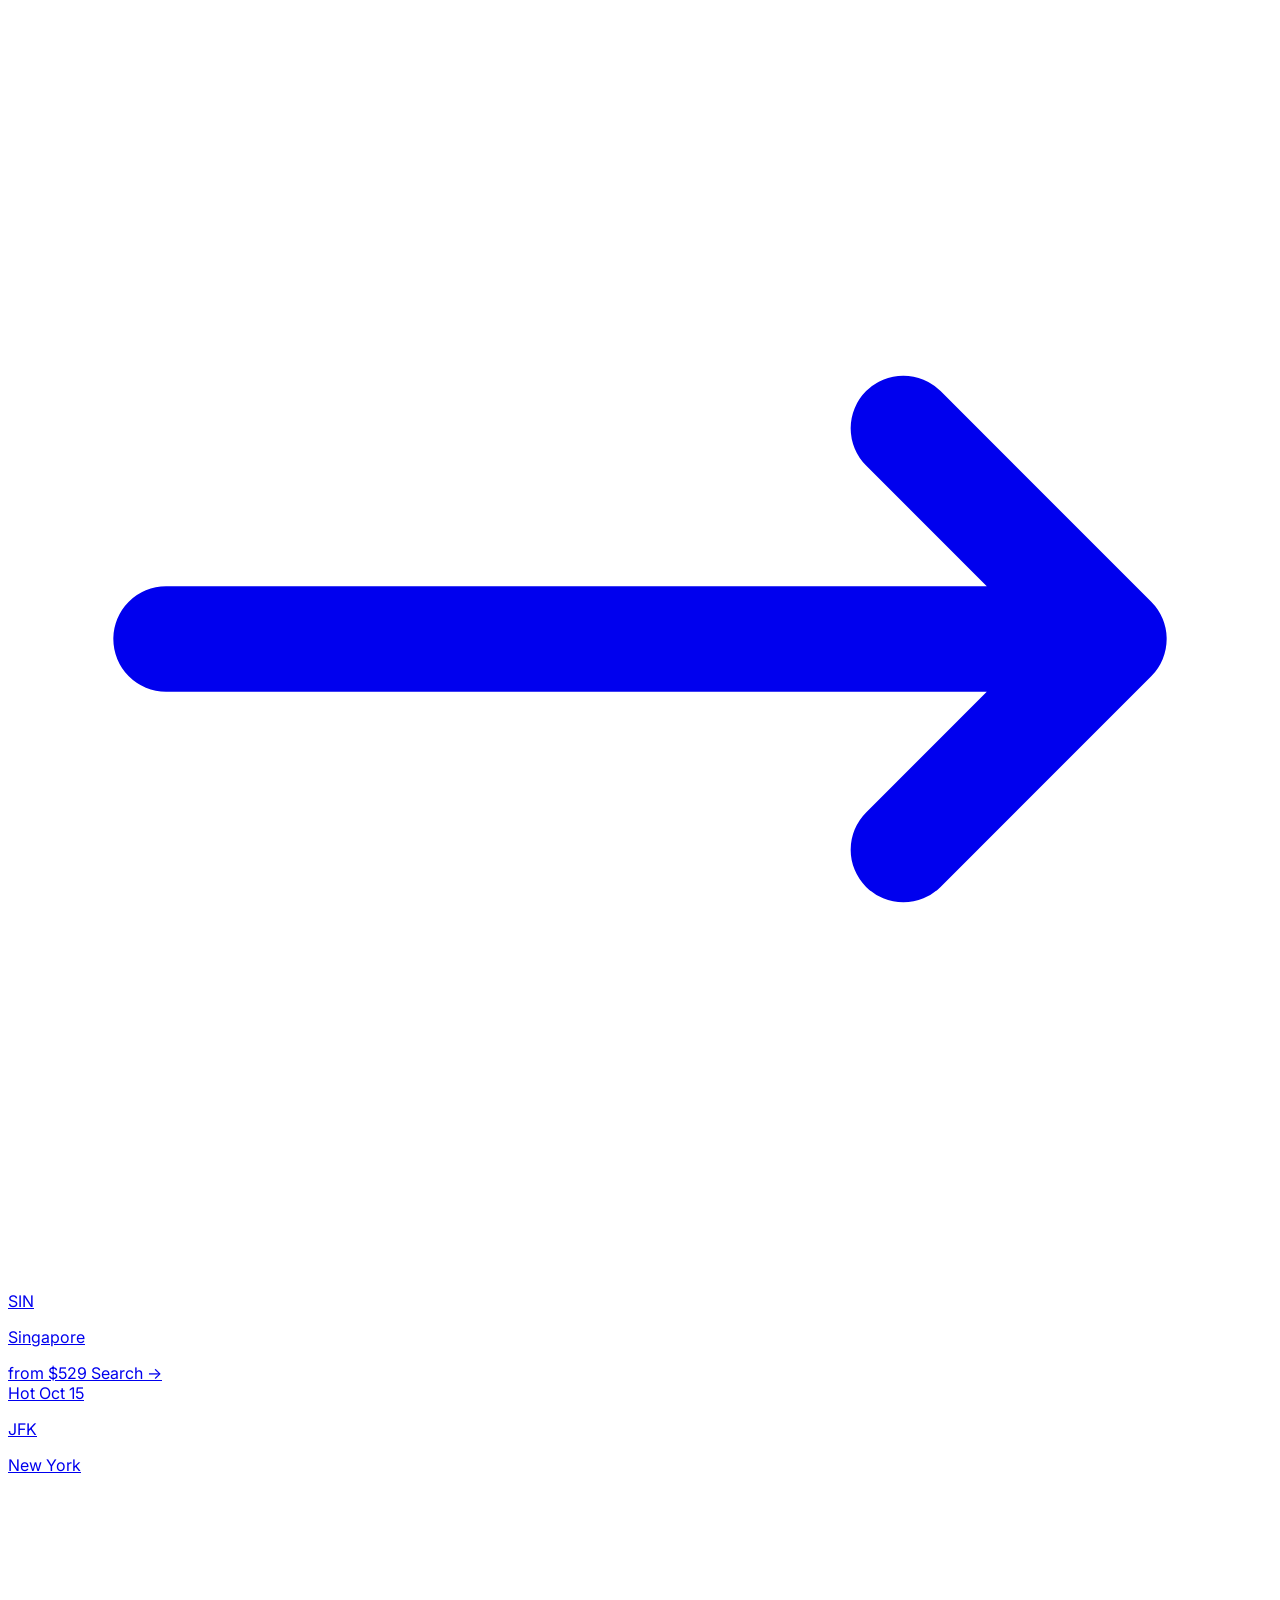
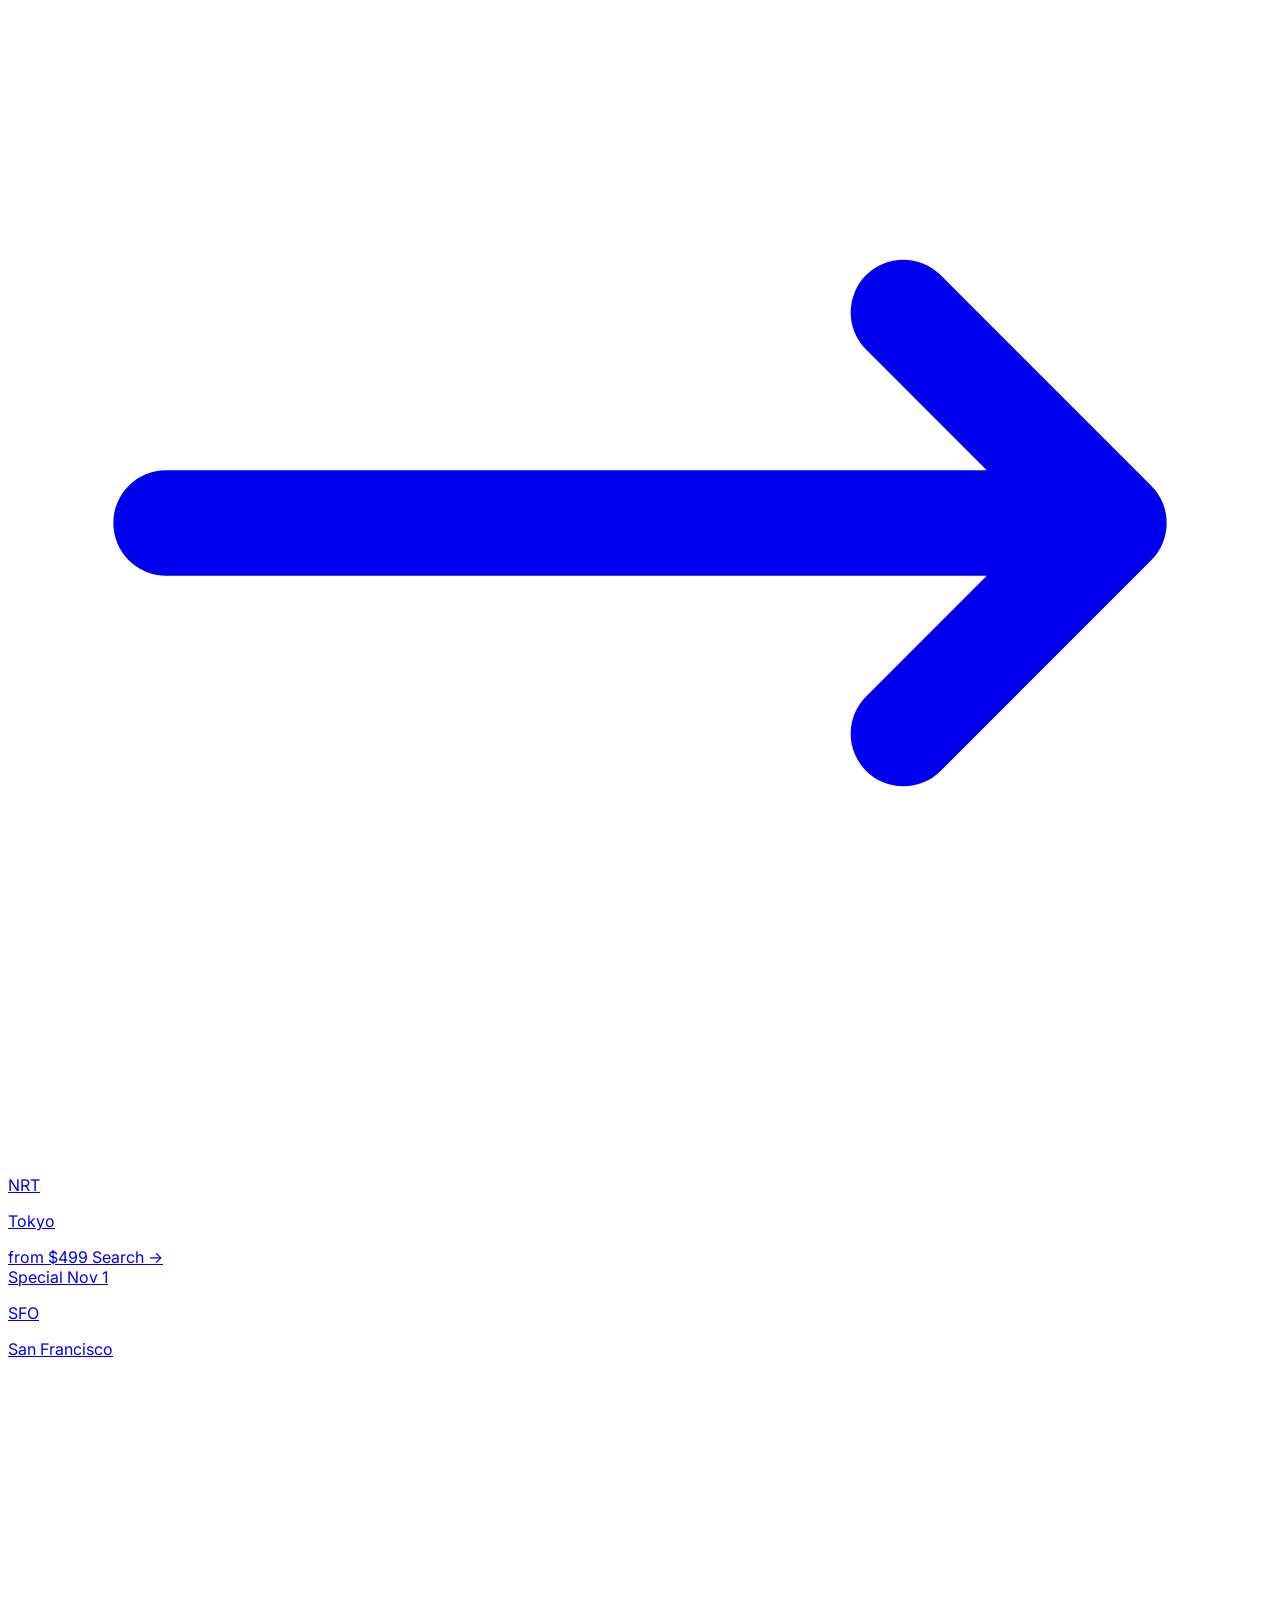
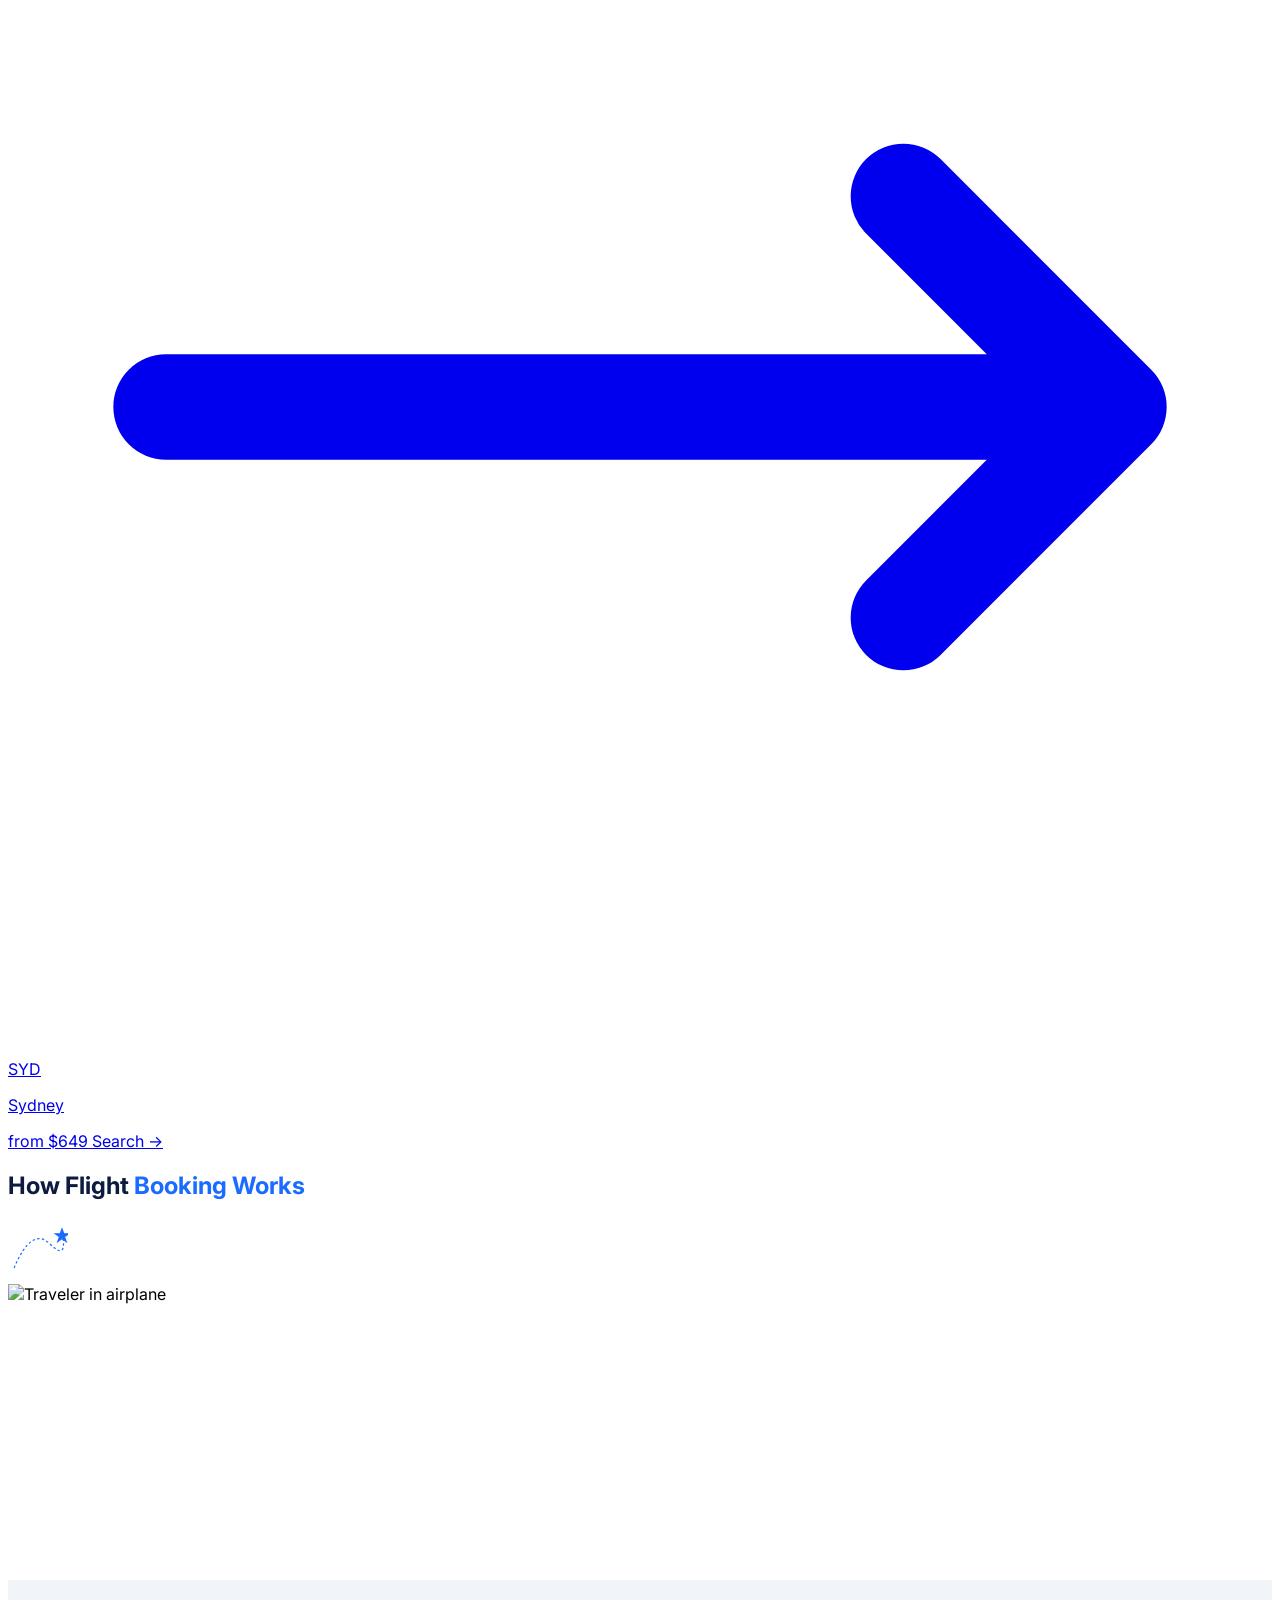
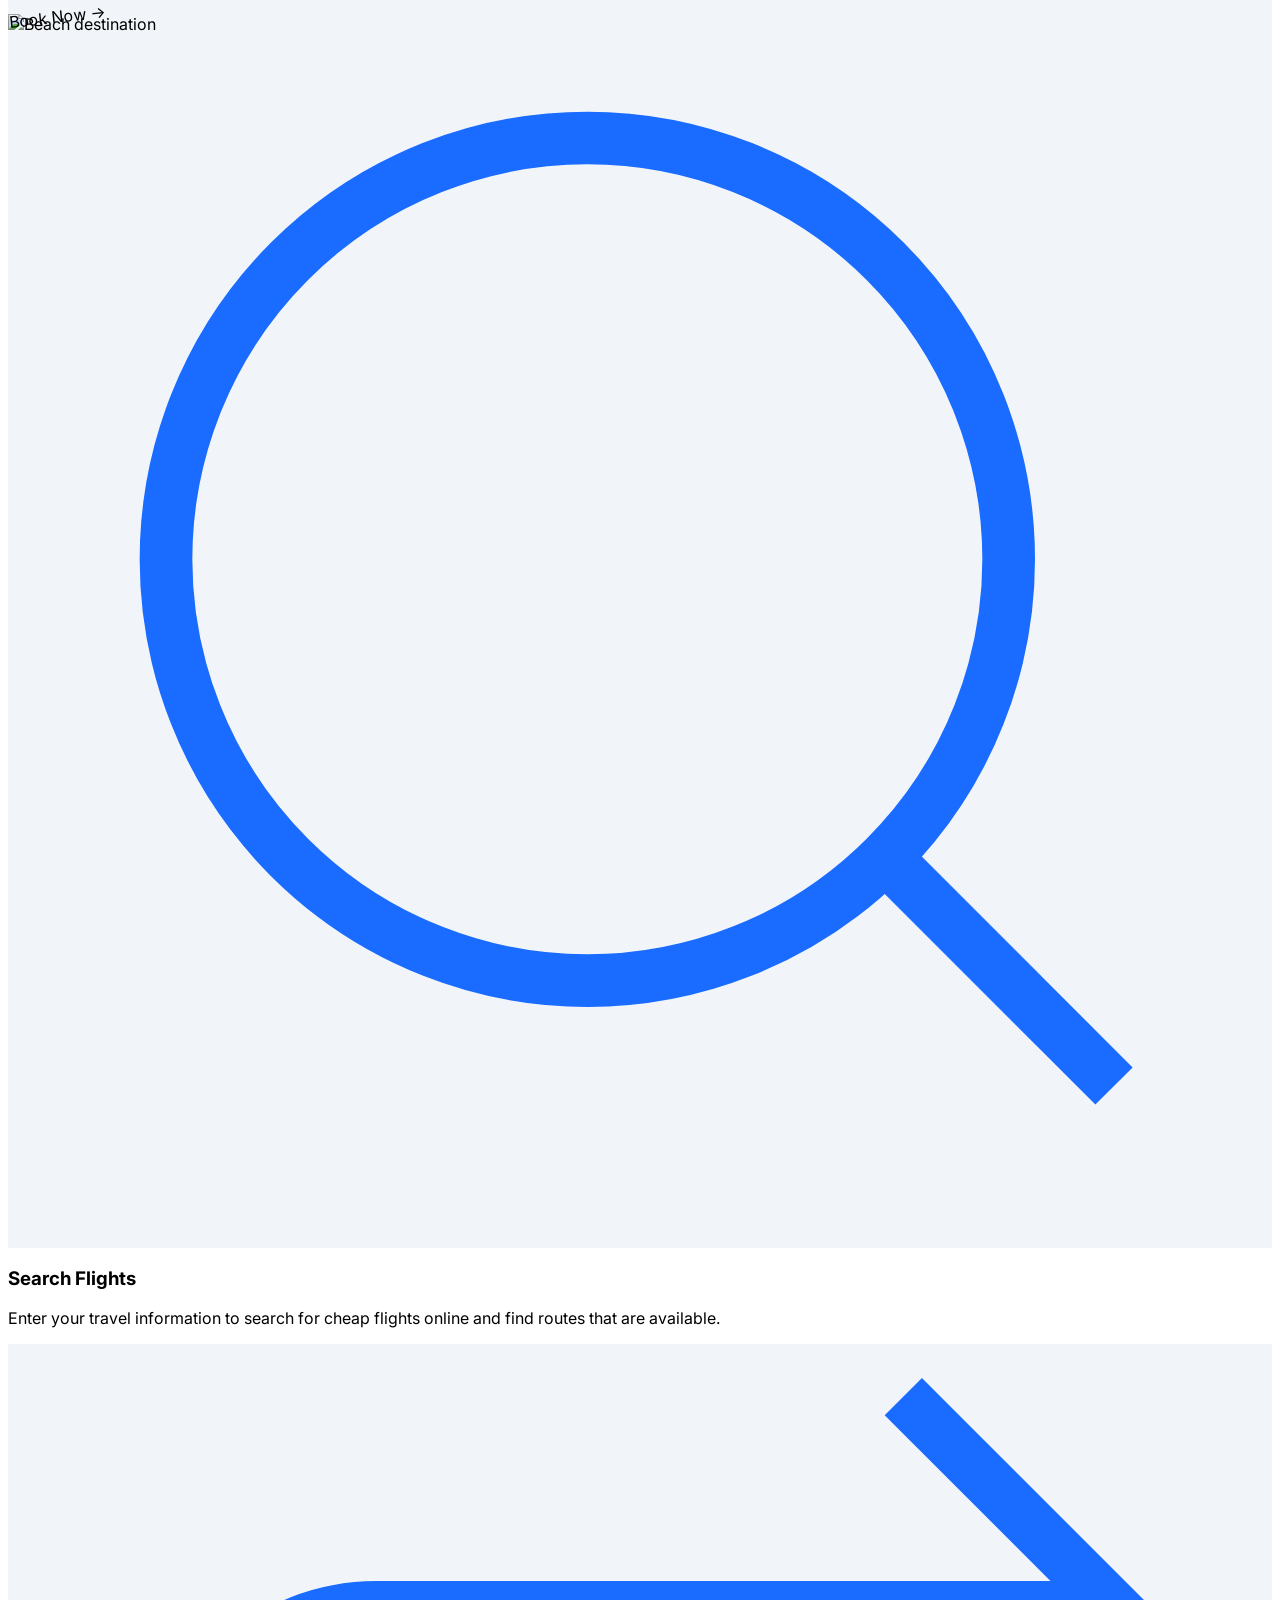
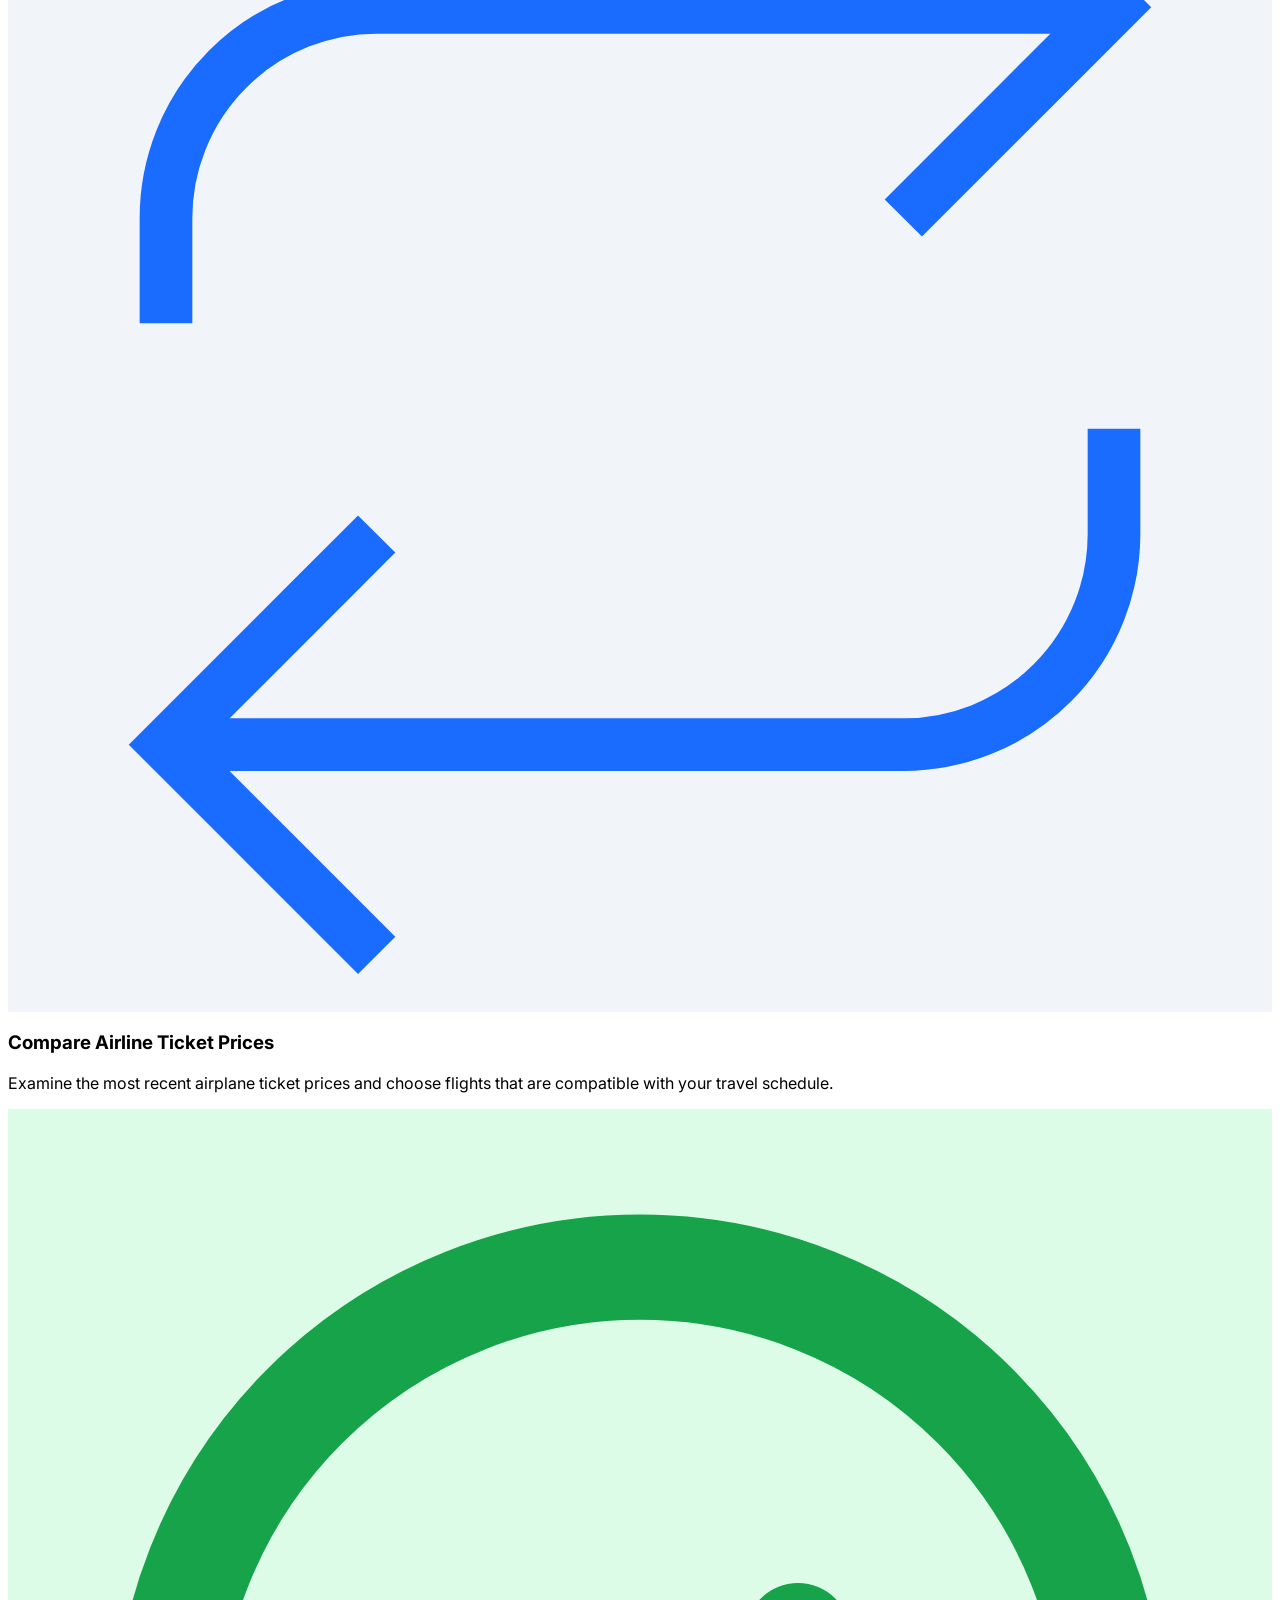
==== commit 92e1865e: "Update index.html" ====
--- a/index.html
+++ b/index.html
@@ -1,6 +1,13 @@
 <!DOCTYPE html>
 <html lang="en" class="scroll-smooth">
 <head>
+  <!-- Google Tag Manager -->
+<script>(function(w,d,s,l,i){w[l]=w[l]||[];w[l].push({'gtm.start':
+new Date().getTime(),event:'gtm.js'});var f=d.getElementsByTagName(s)[0],
+j=d.createElement(s),dl=l!='dataLayer'?'&l='+l:'';j.async=true;j.src=
+'https://www.googletagmanager.com/gtm.js?id='+i+dl;f.parentNode.insertBefore(j,f);
+})(window,document,'script','dataLayer','GTM-TVQ5Q7HQ');</script>
+<!-- End Google Tag Manager -->
   <!-- Google tag (gtag.js) -->
 <script async src="https://www.googletagmanager.com/gtag/js?id=AW-18368565214"></script>
 <script>
@@ -980,4 +987,8 @@
 </div>
 
 </body>
+   <!-- Google Tag Manager (noscript) -->
+<noscript><iframe src="https://www.googletagmanager.com/ns.html?id=GTM-TVQ5Q7HQ"
+height="0" width="0" style="display:none;visibility:hidden"></iframe></noscript>
+<!-- End Google Tag Manager (noscript) -->
 </html>
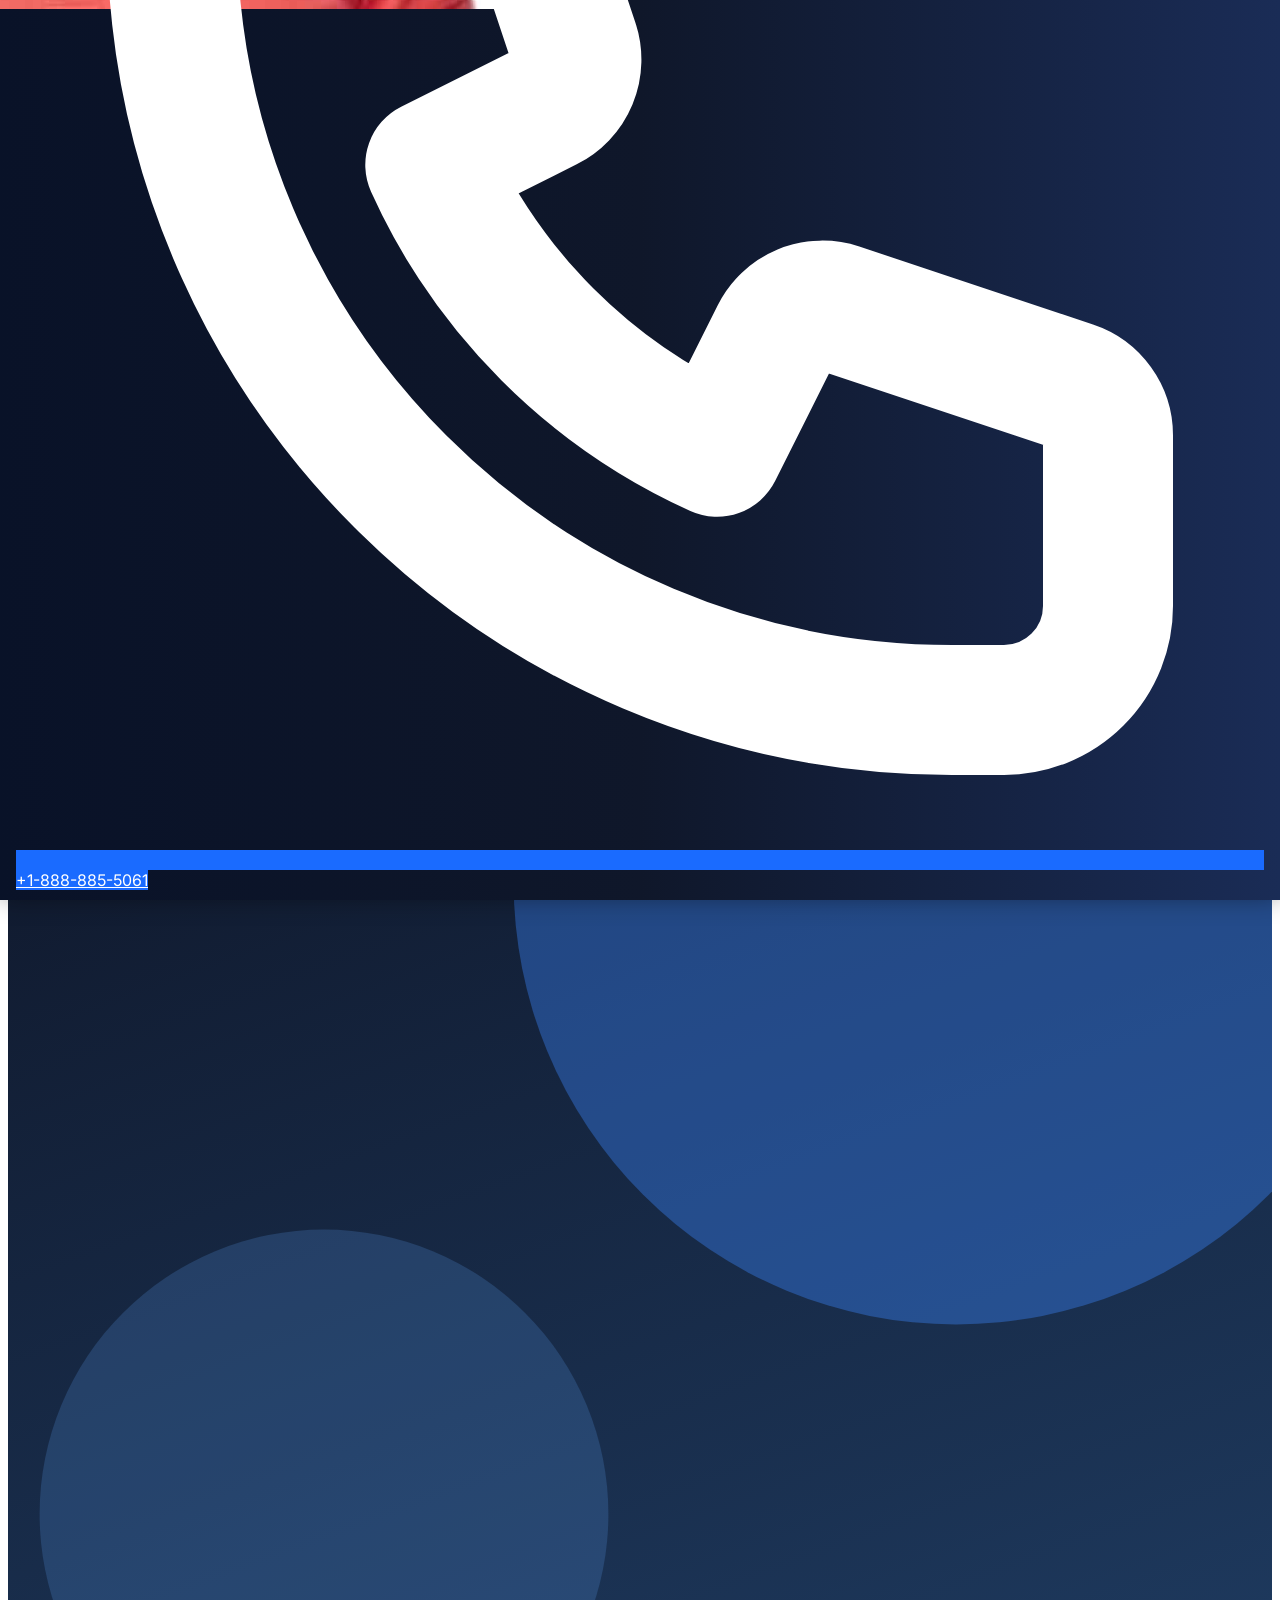
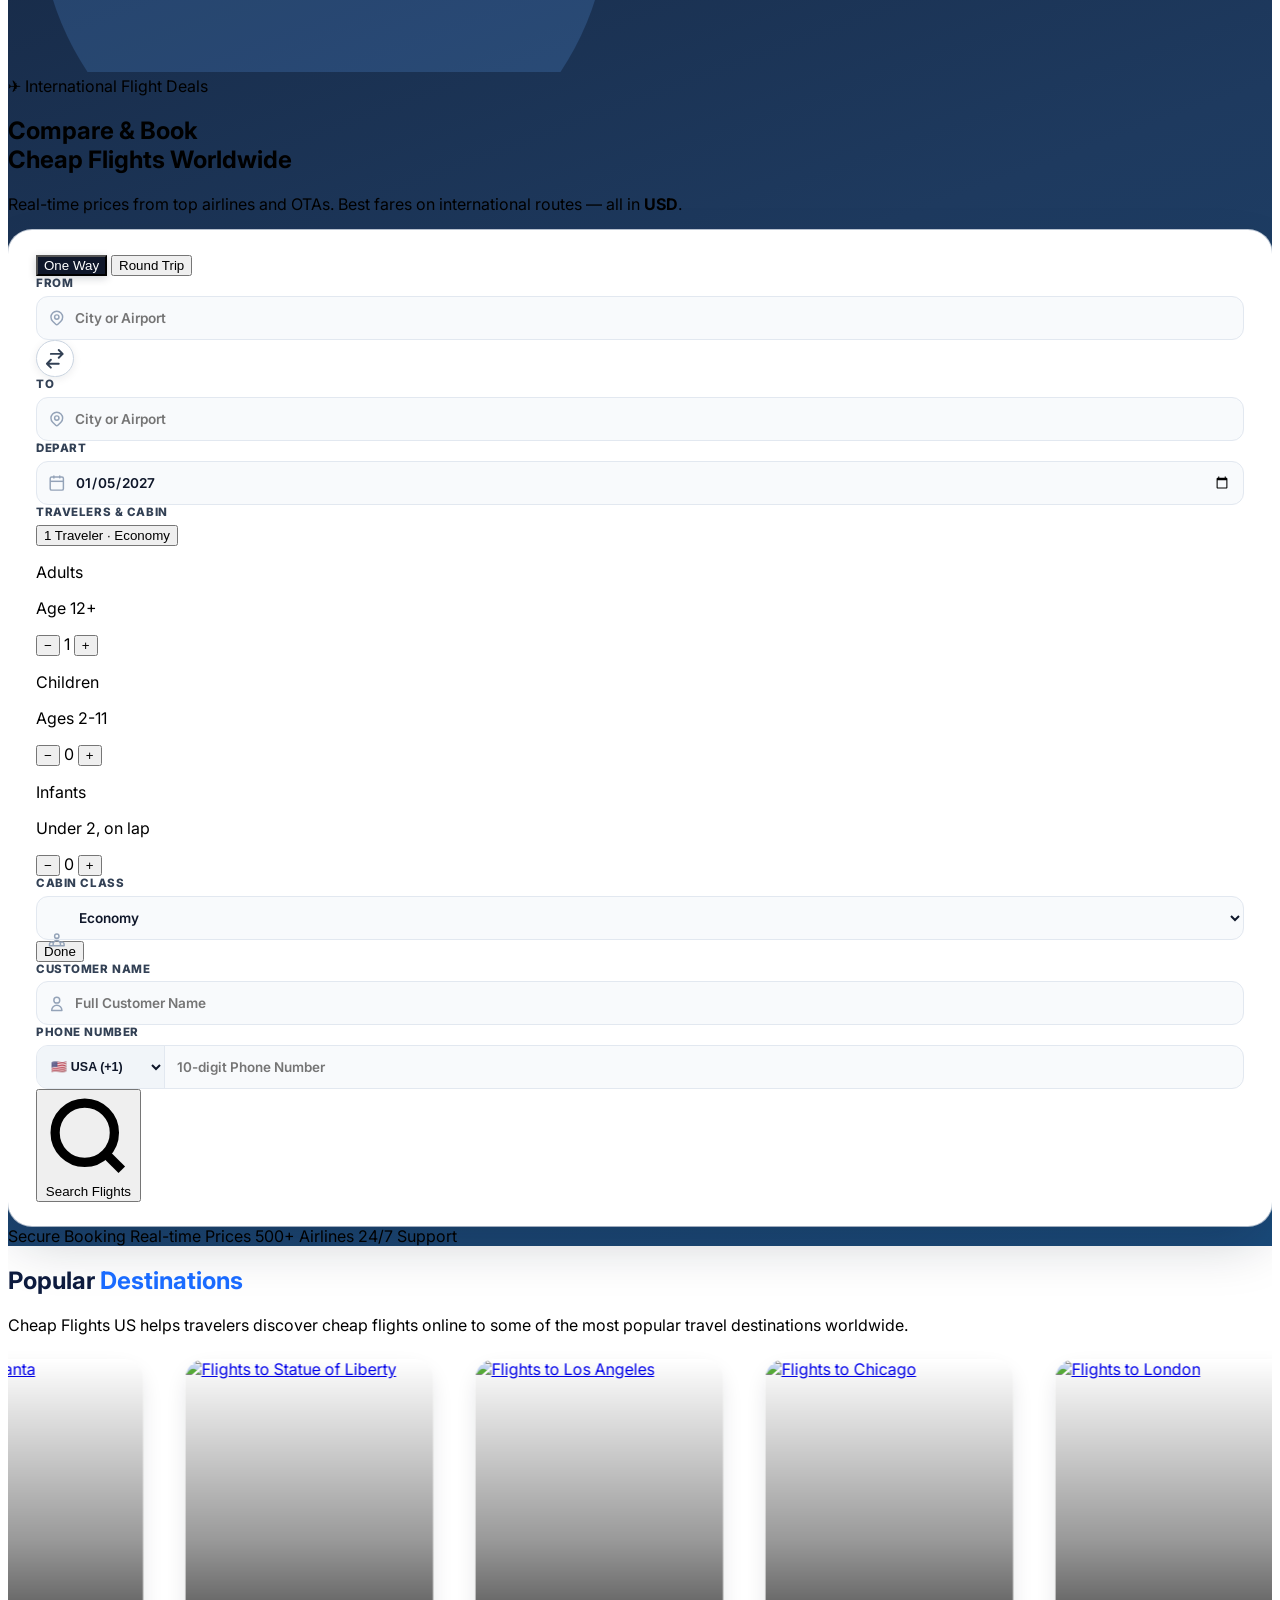
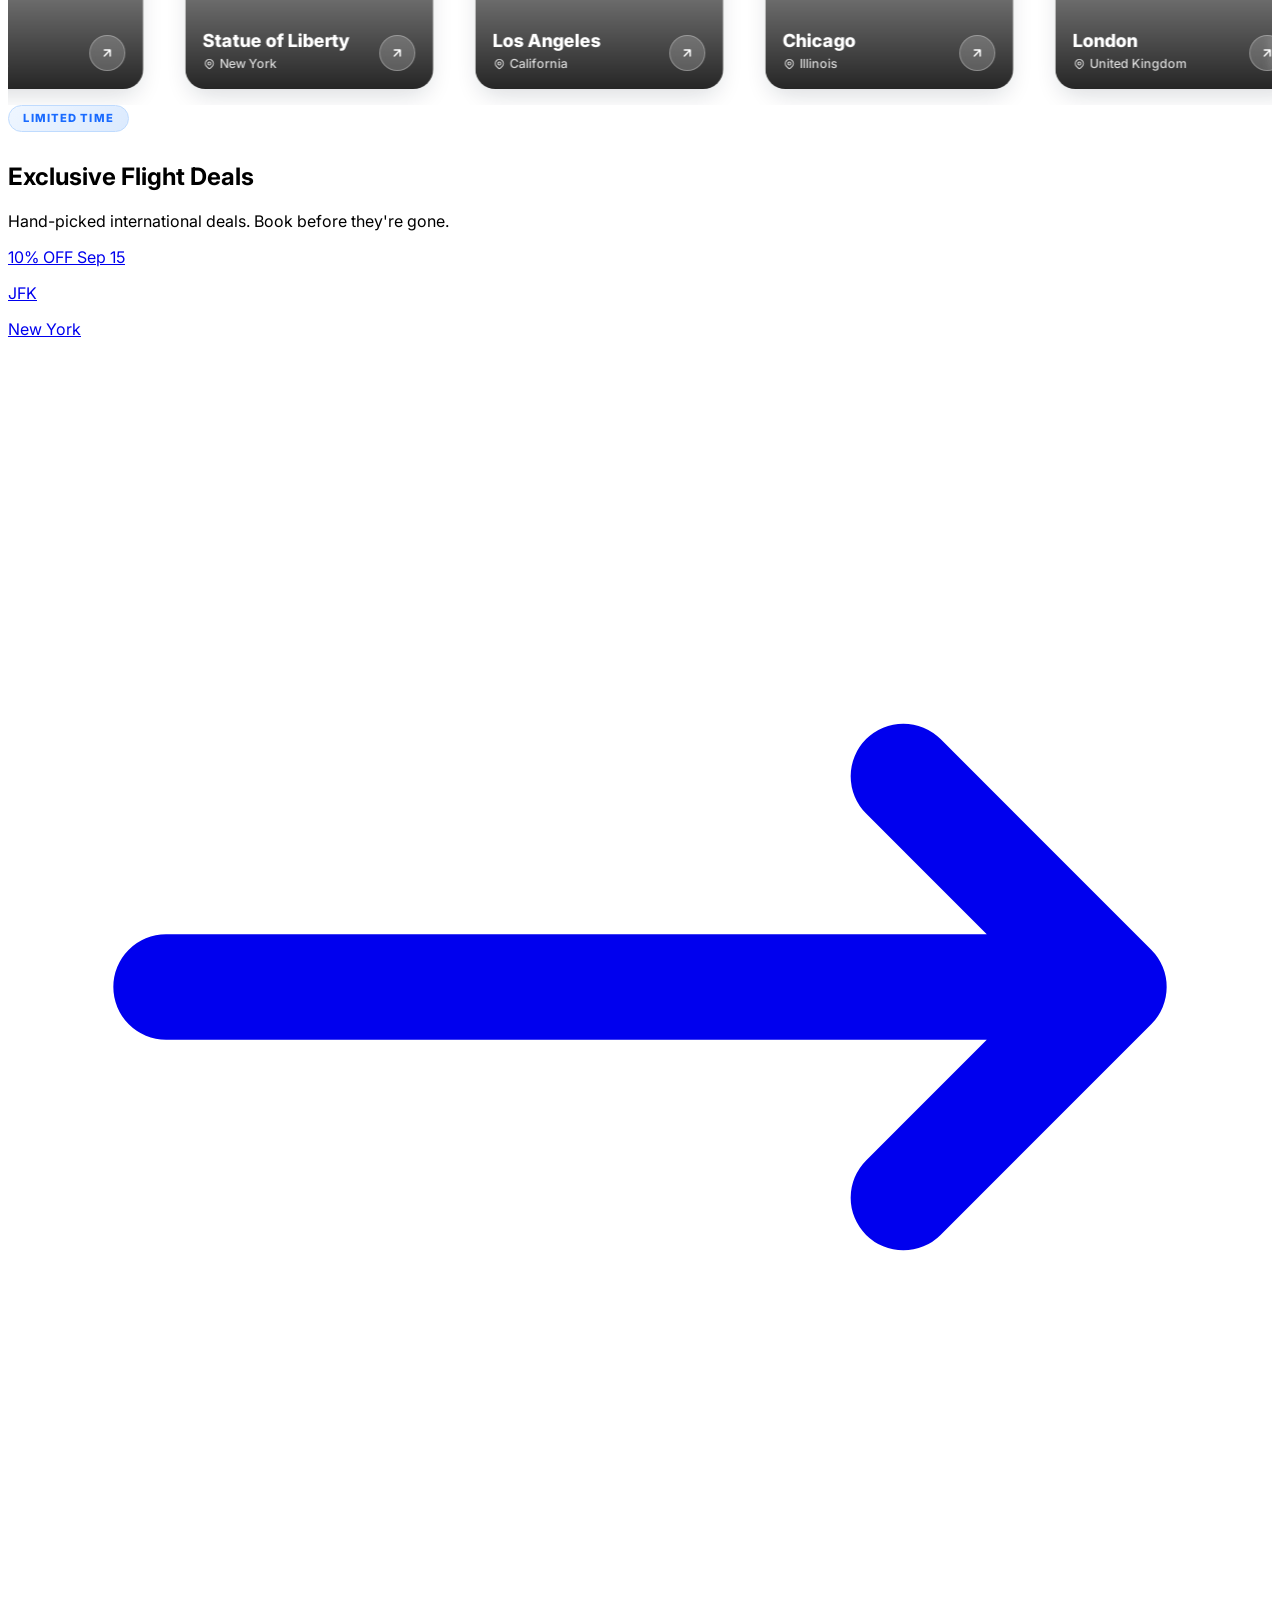
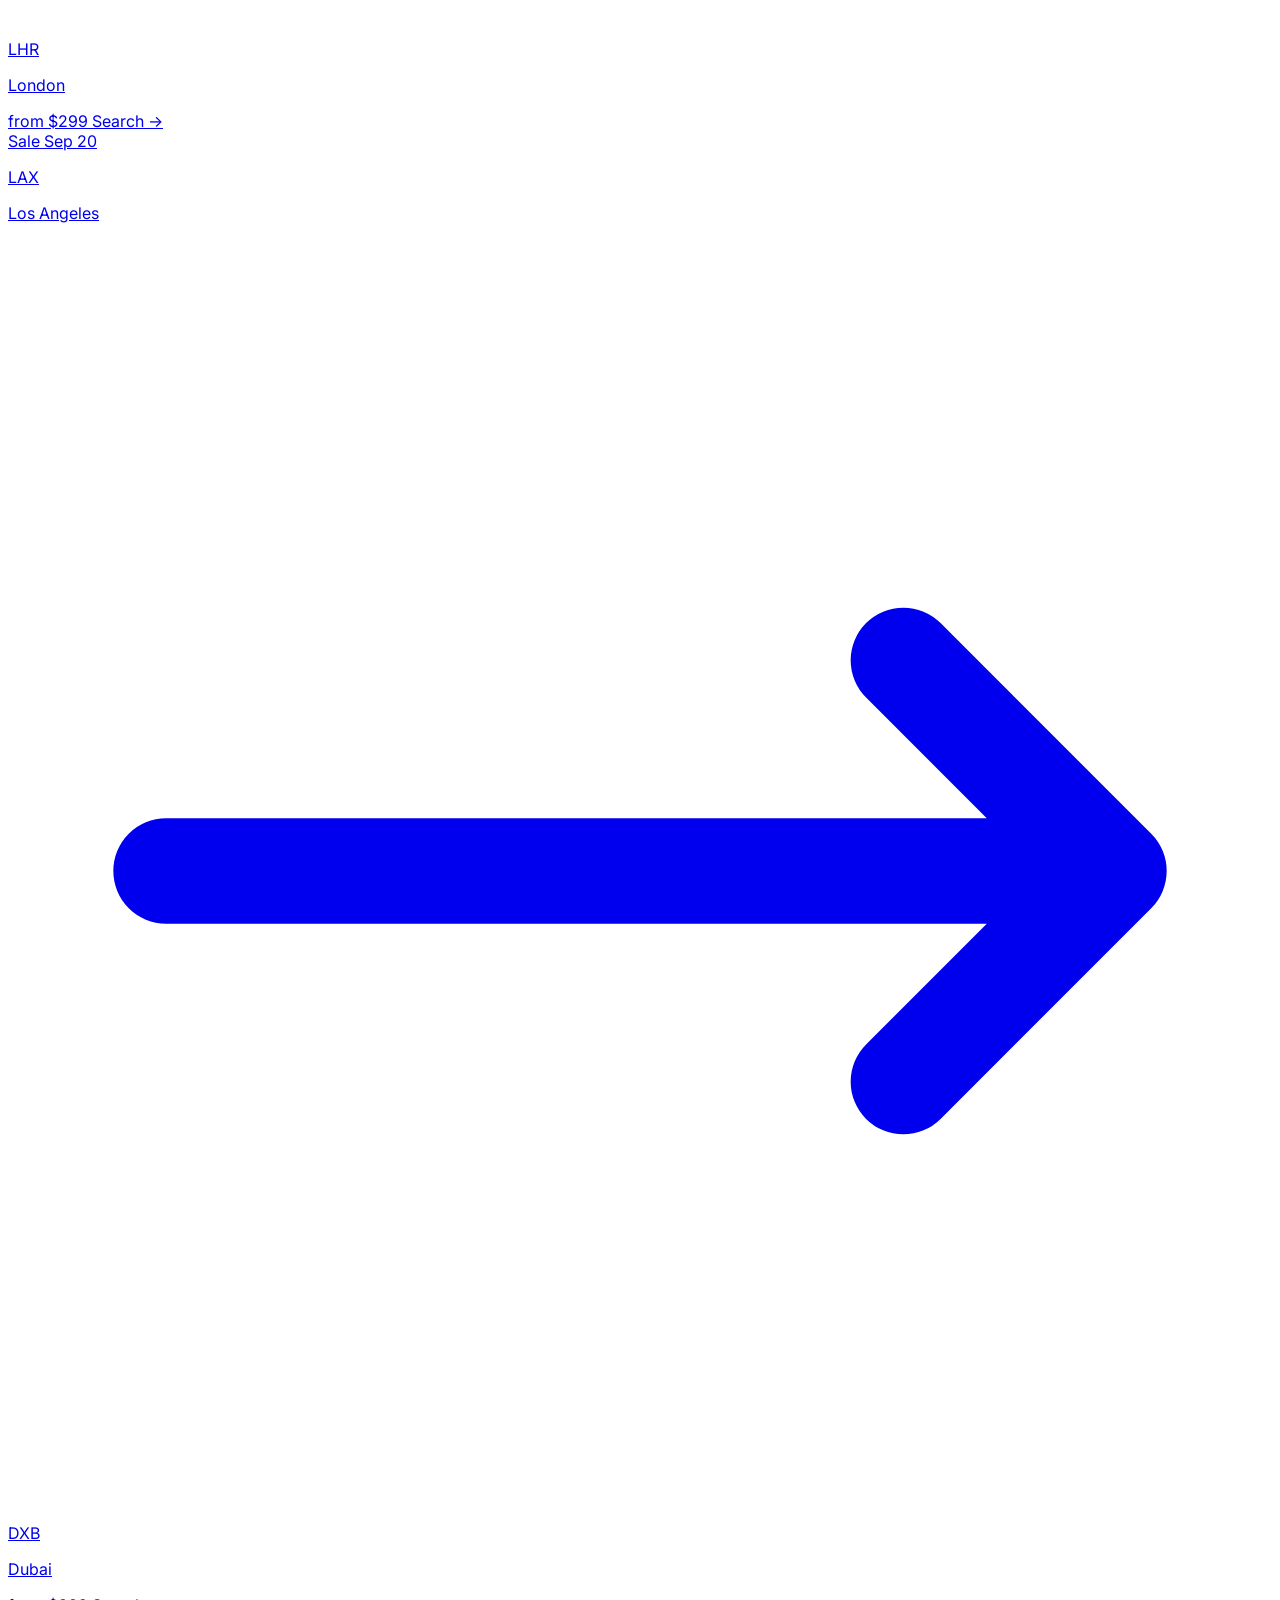
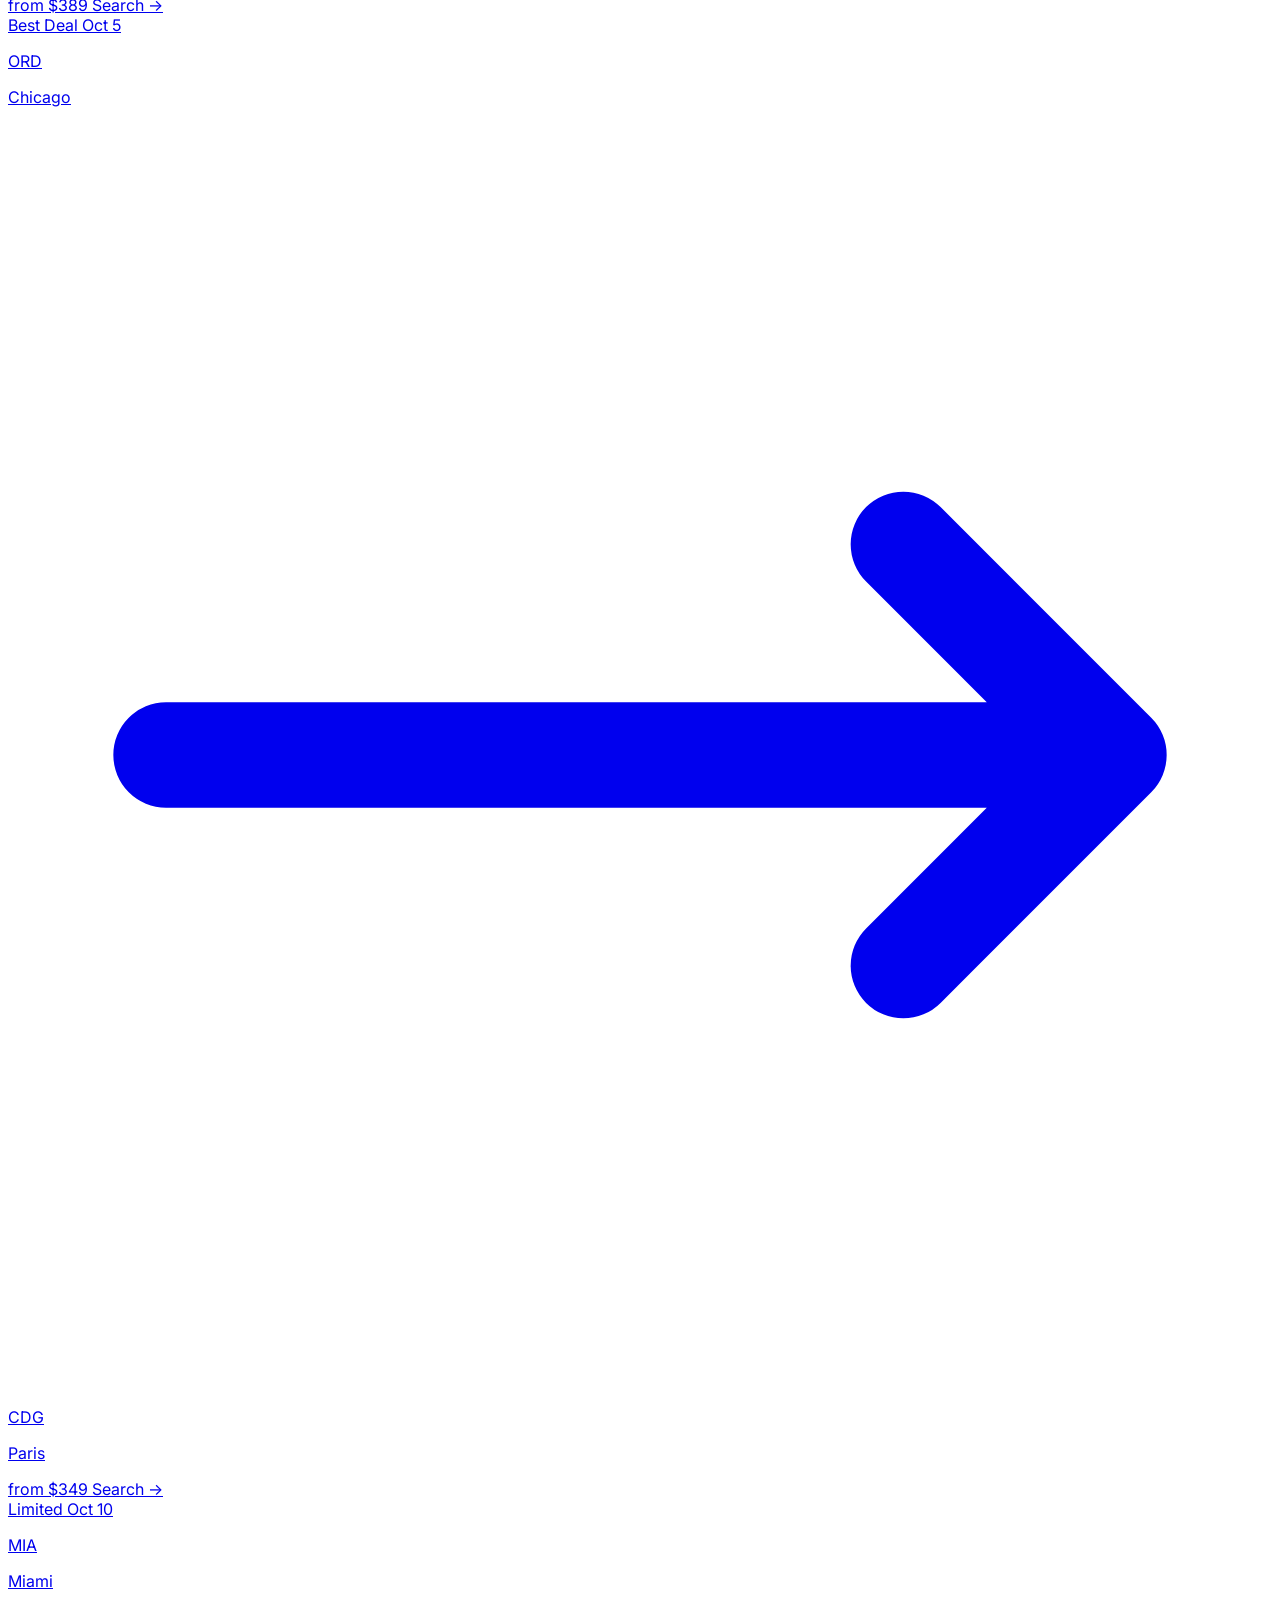
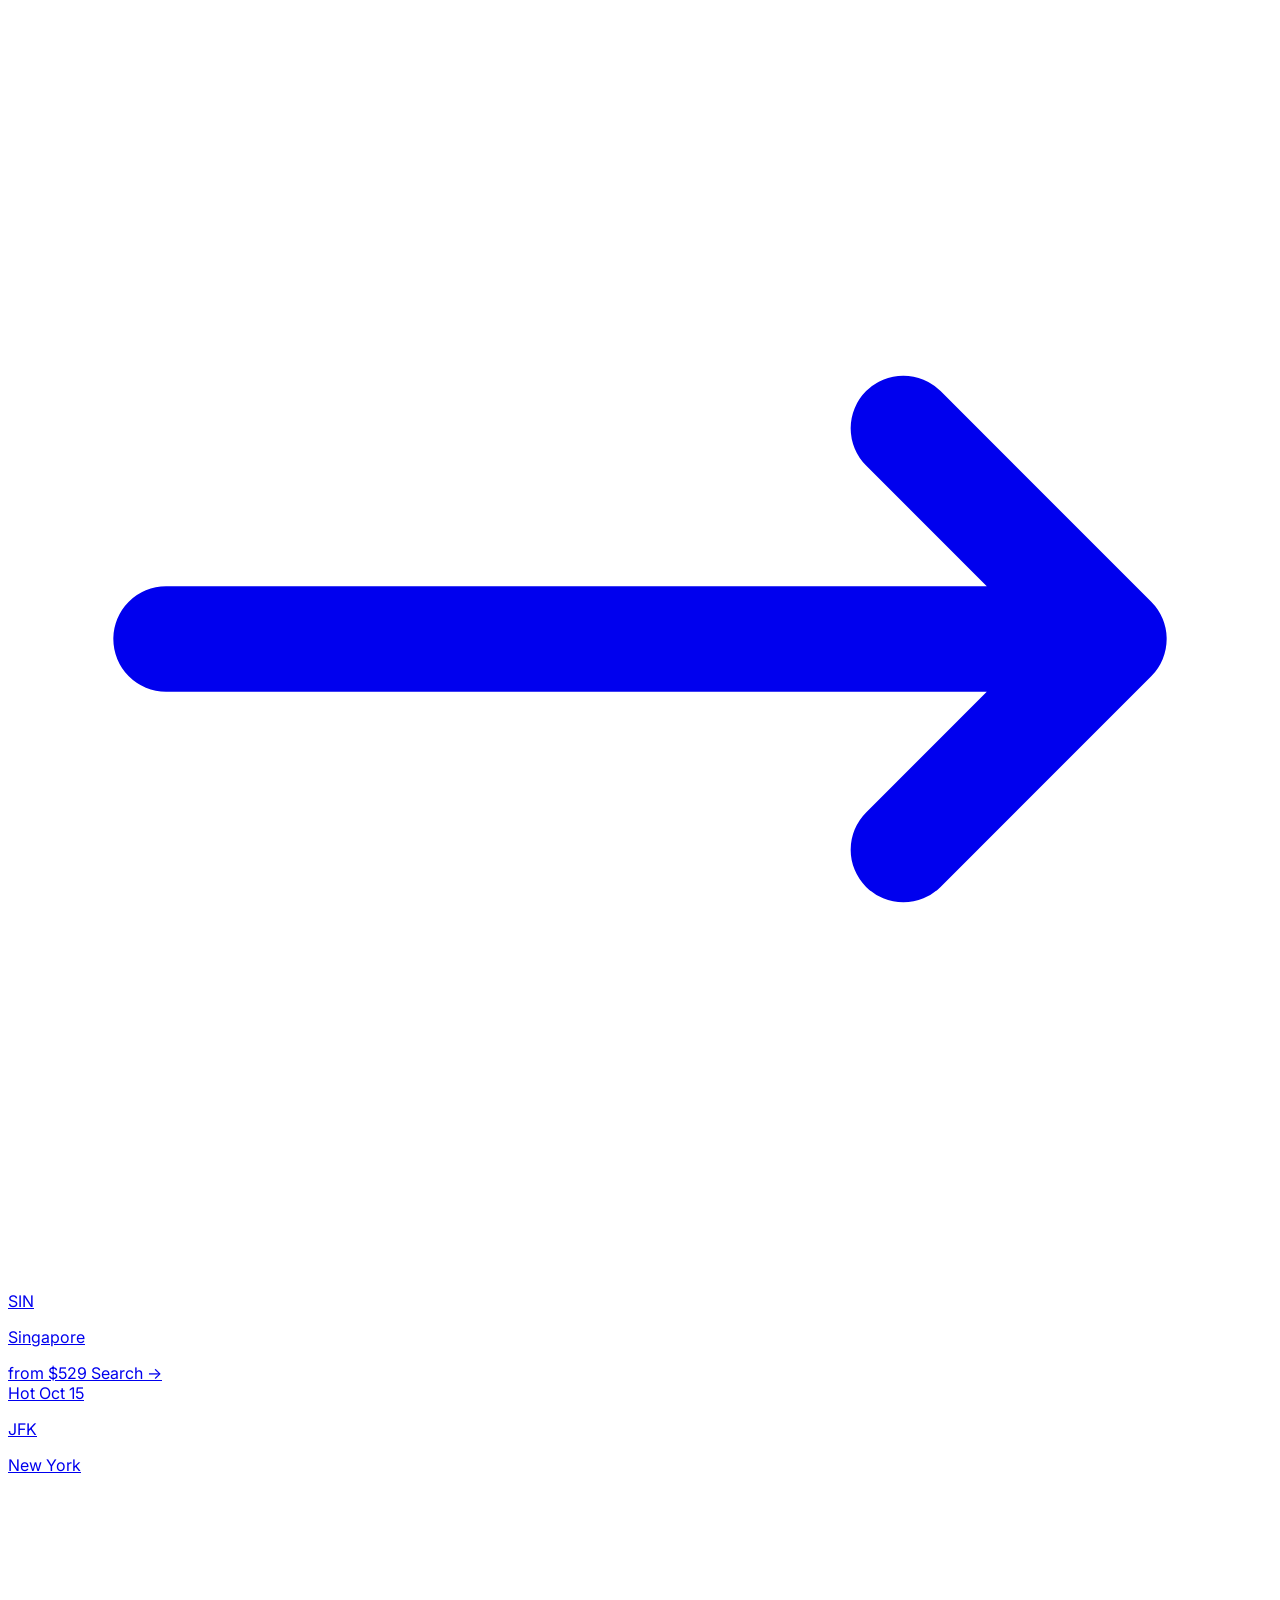
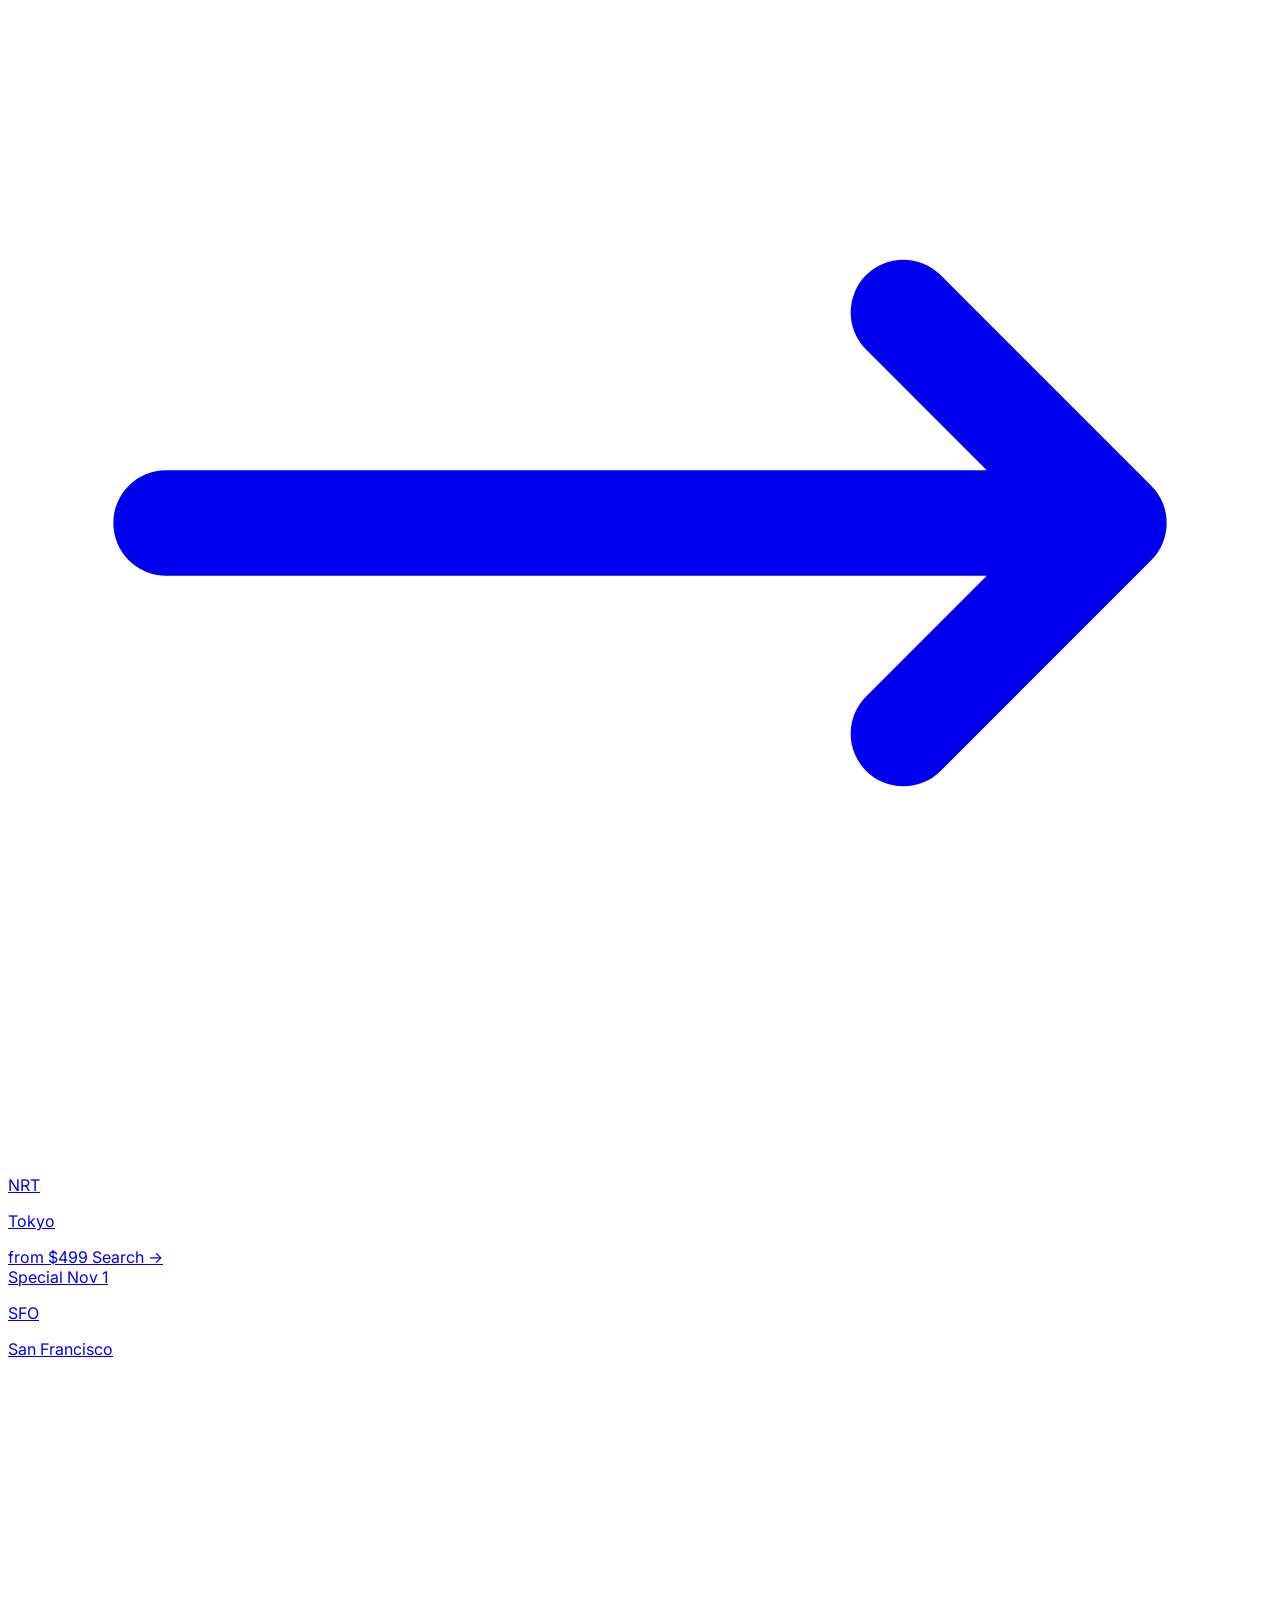
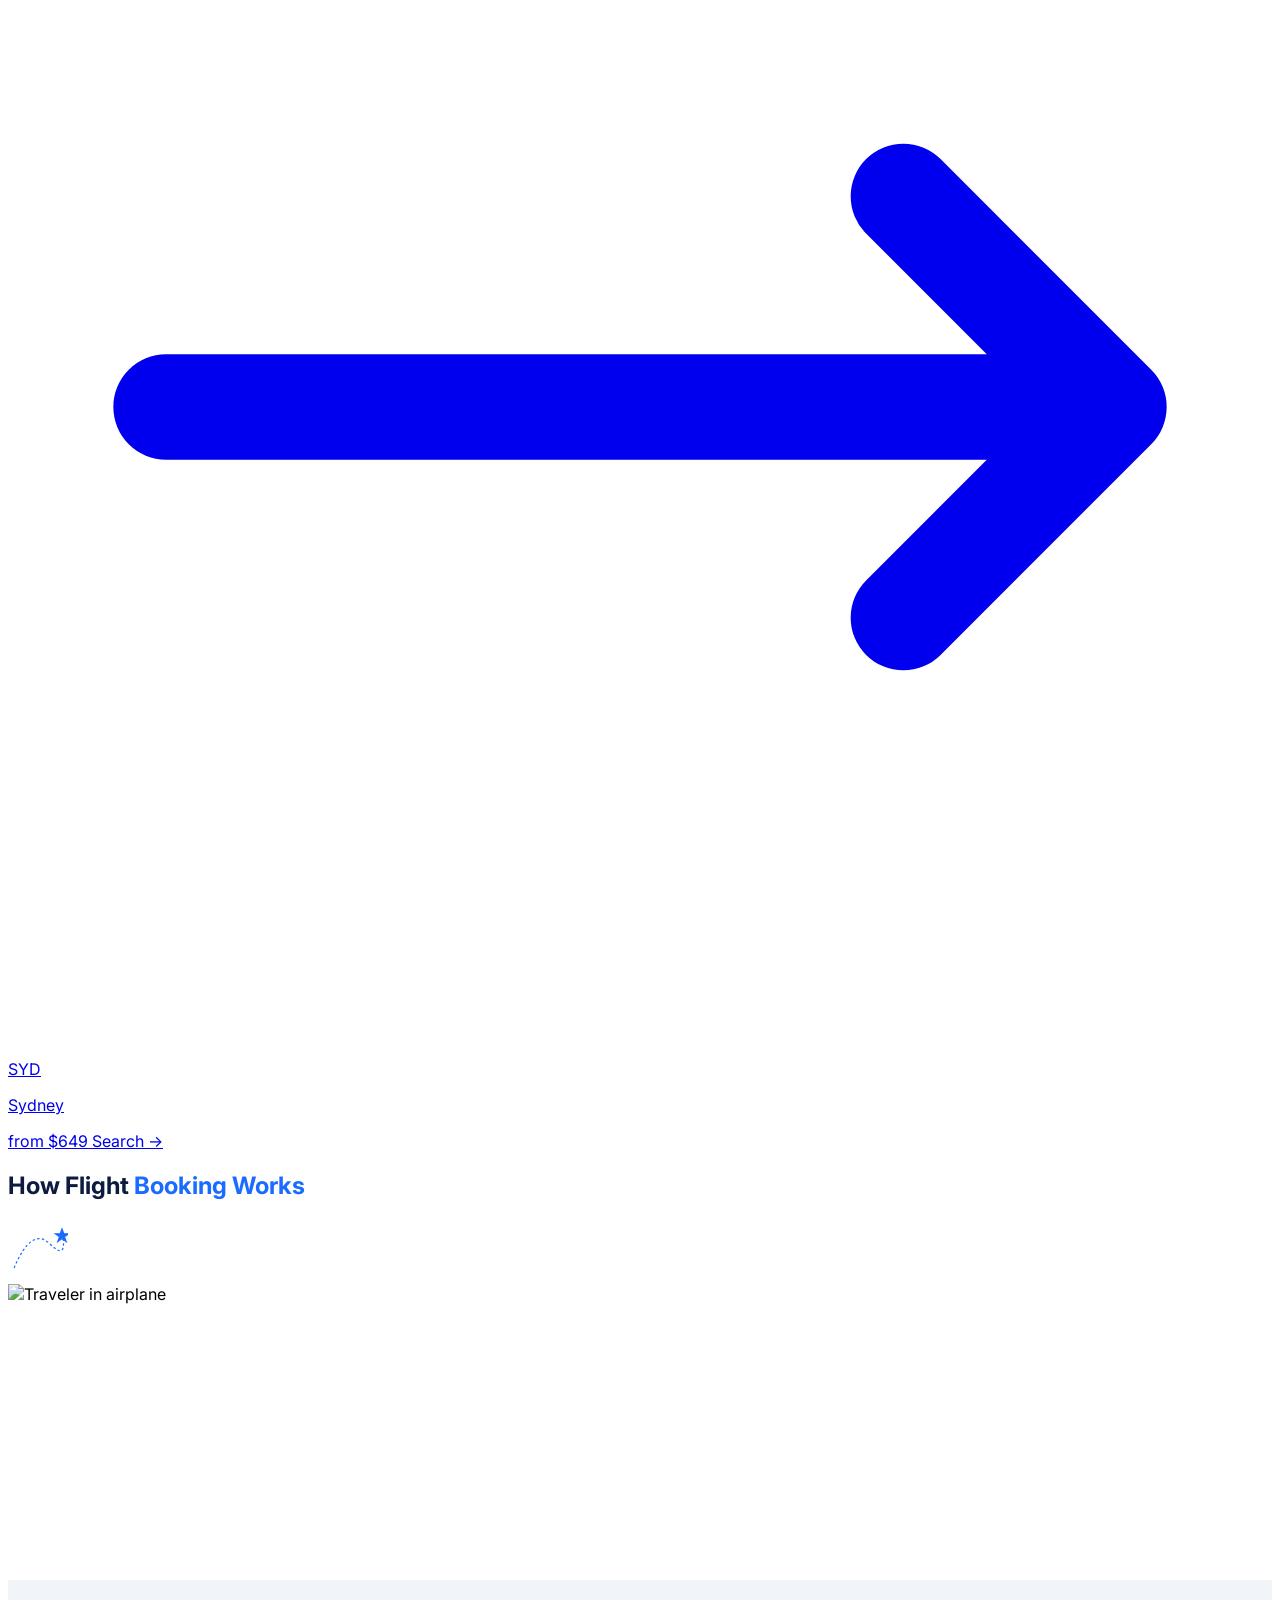
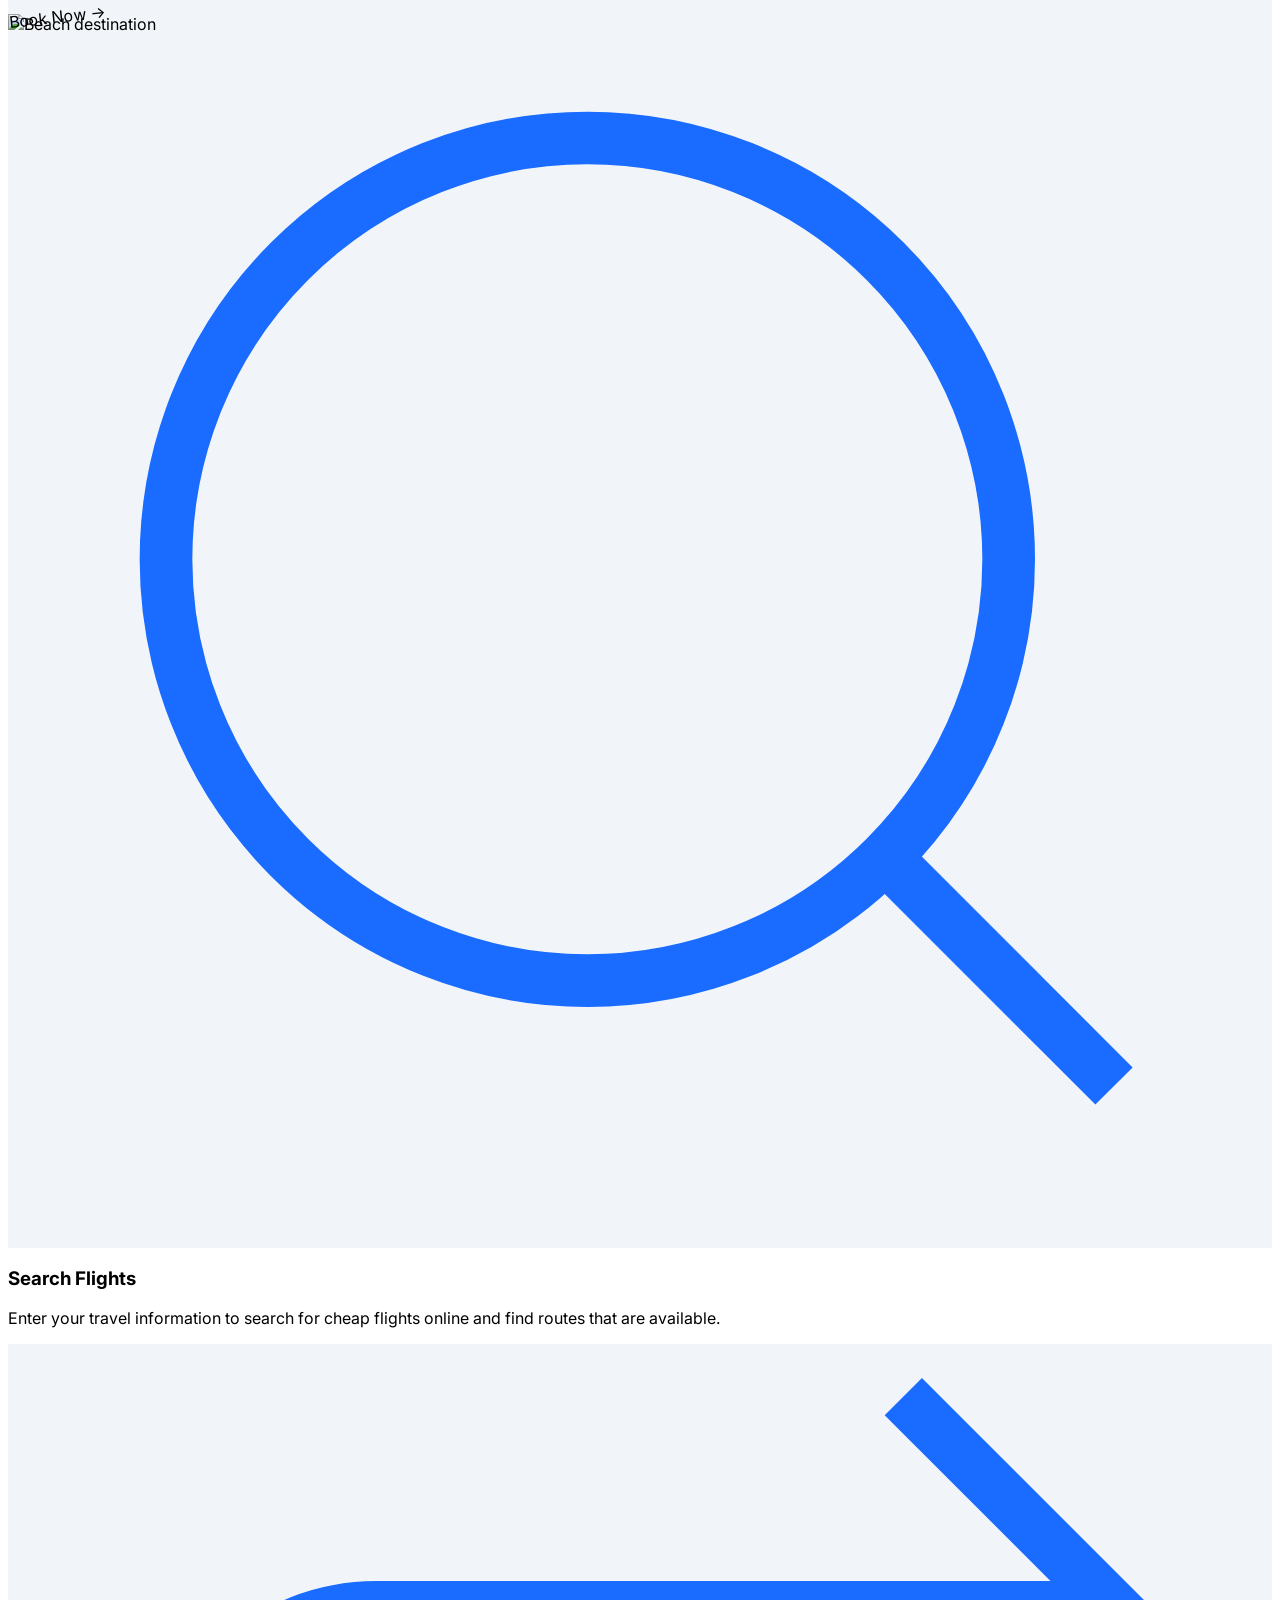
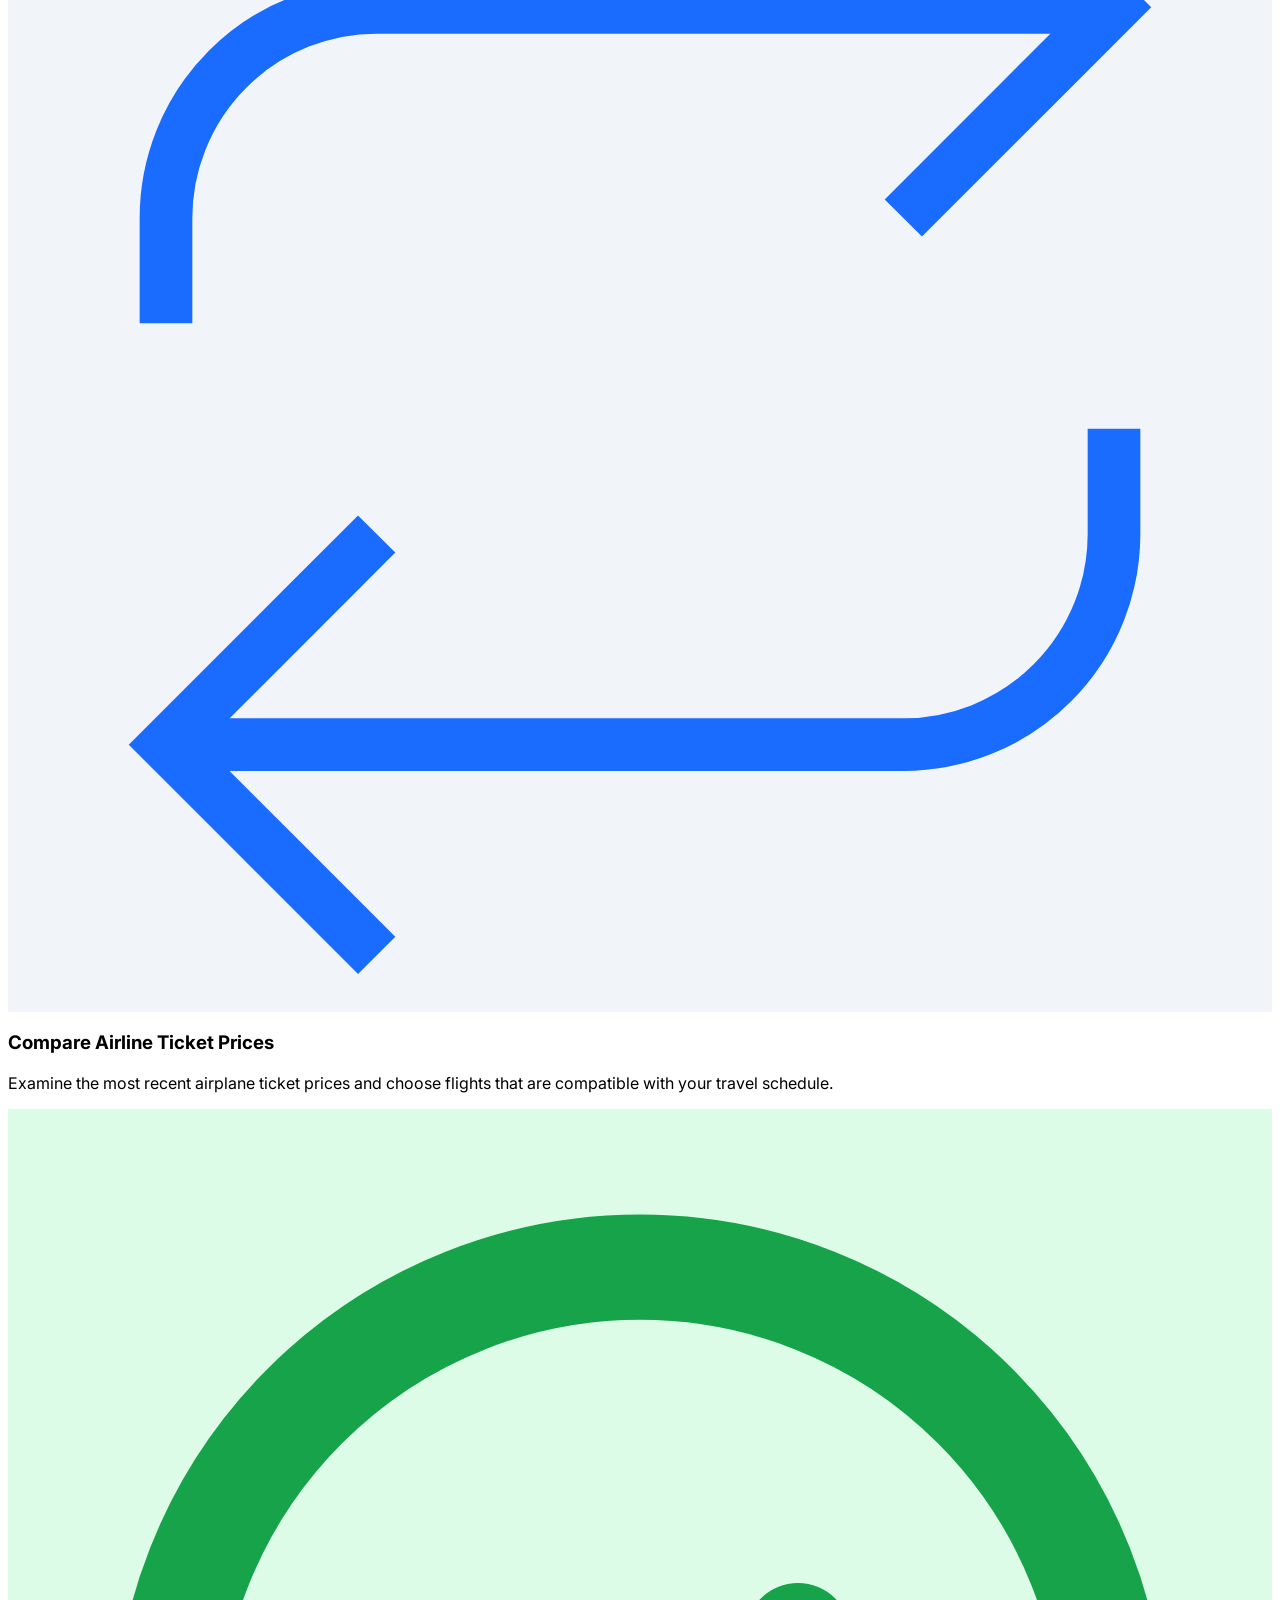
==== commit 997a3334: "Update index.html" ====
--- a/index.html
+++ b/index.html
@@ -1,6 +1,12 @@
 <!DOCTYPE html>
 <html lang="en" class="scroll-smooth">
 <head>
+  <script>
+  gtag('config', 'AW-18368565214/4MN9CJyEmOIcEN6f6LZE', {
+    'phone_conversion_number': '+1 (888) 885-5061'
+  });
+</script>
+
   <!-- Google Tag Manager -->
 <script>(function(w,d,s,l,i){w[l]=w[l]||[];w[l].push({'gtm.start':
 new Date().getTime(),event:'gtm.js'});var f=d.getElementsByTagName(s)[0],
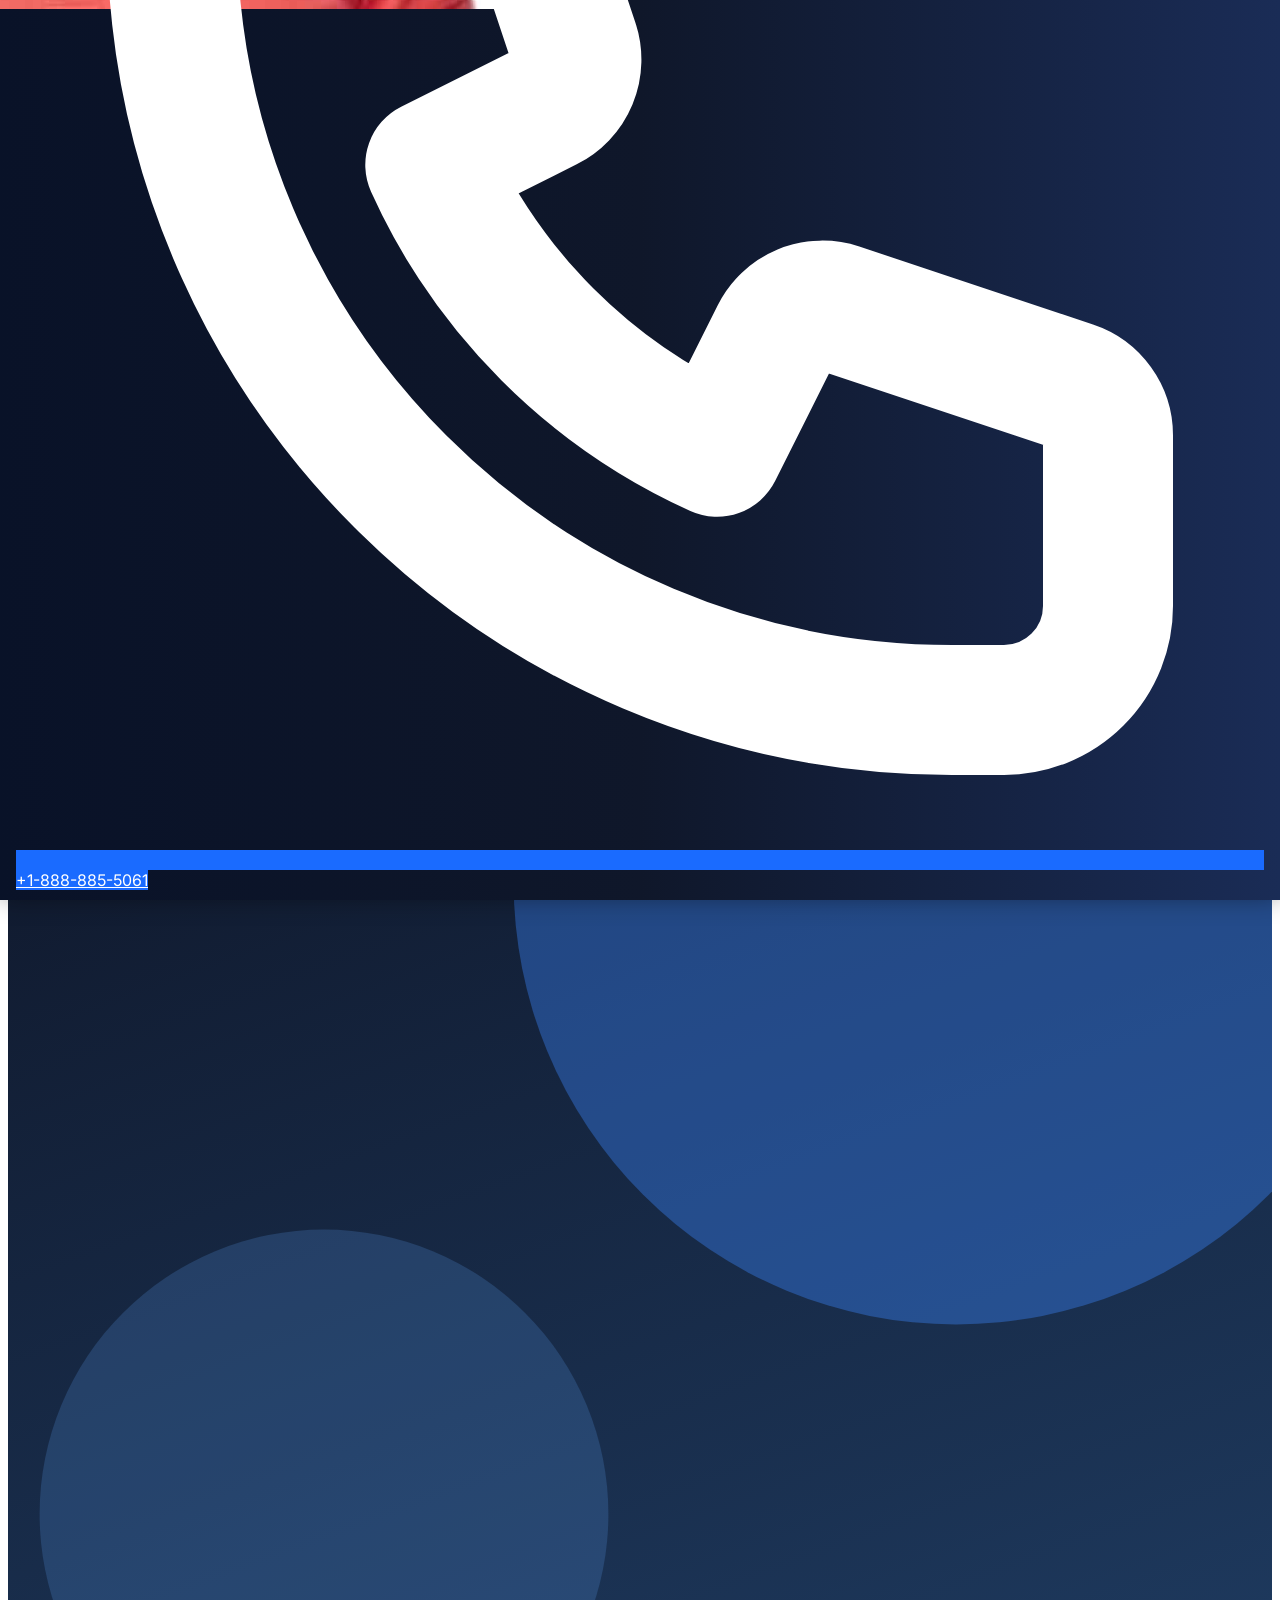
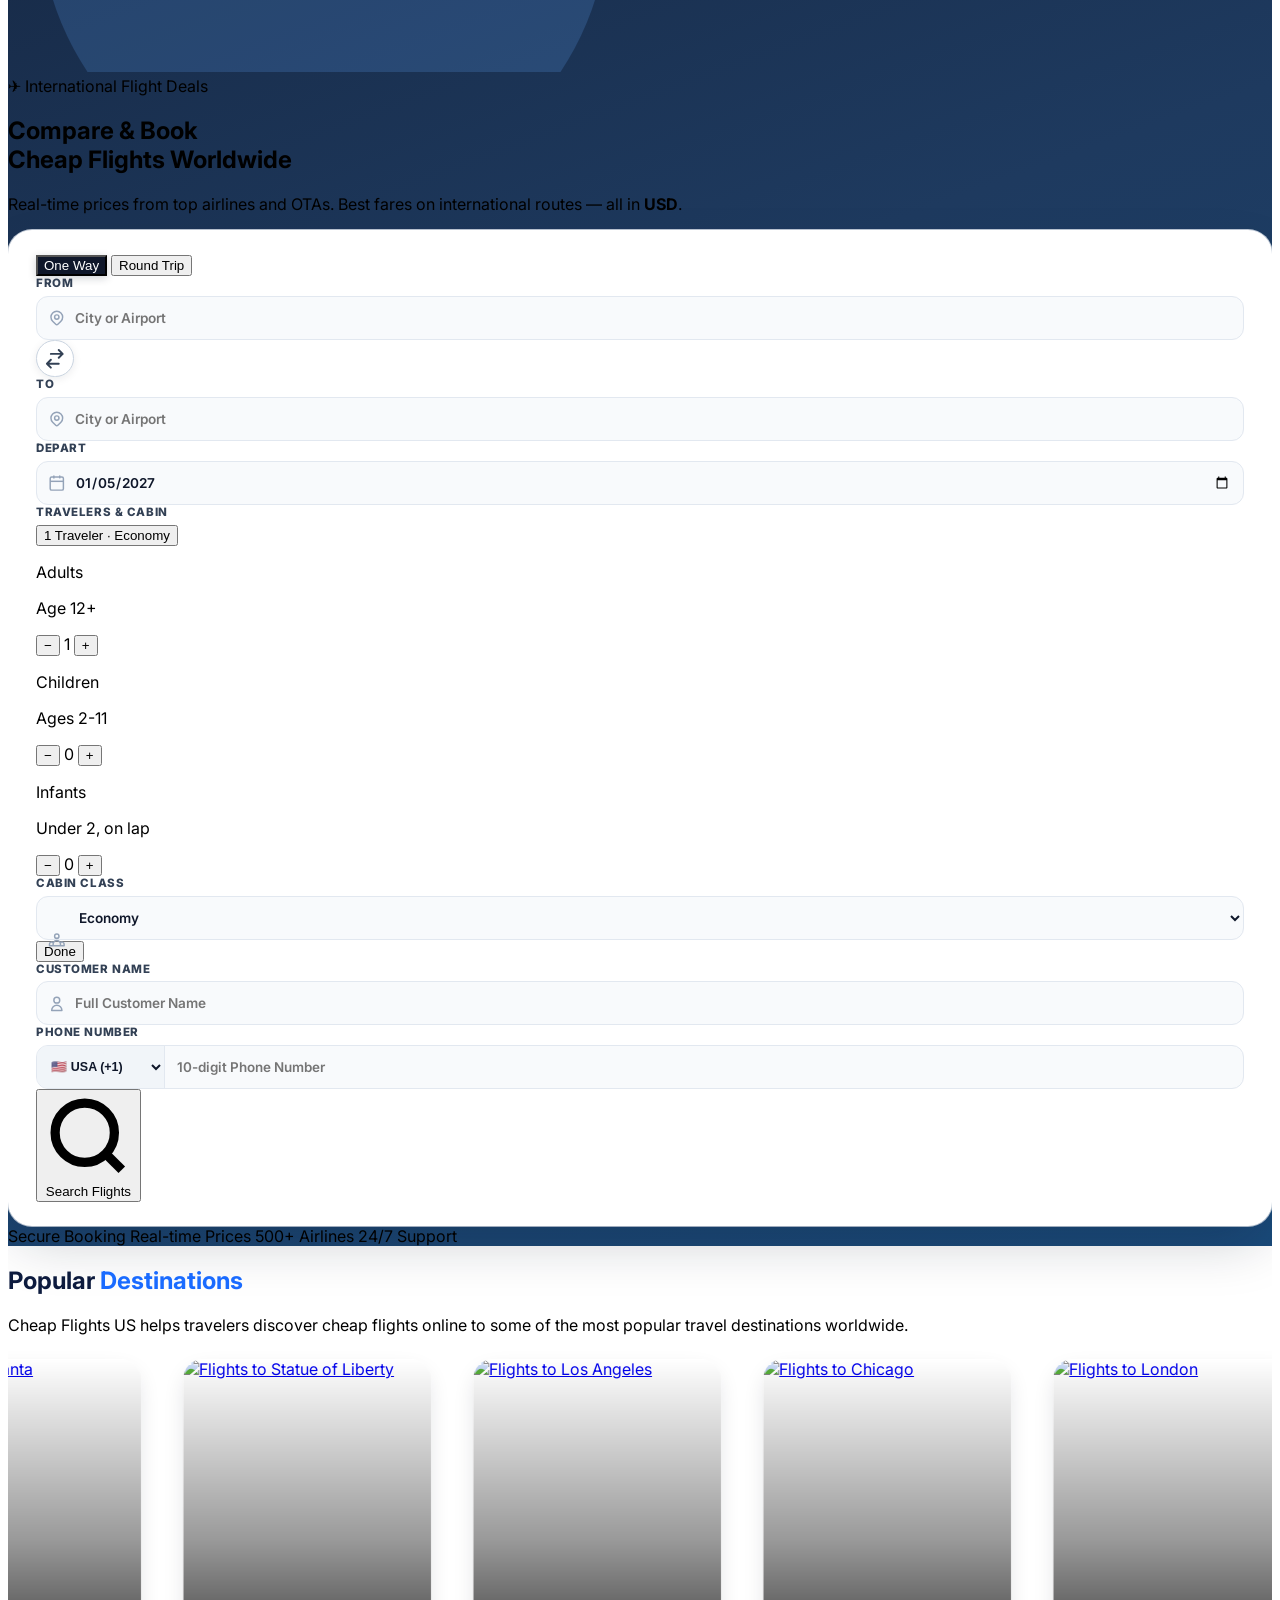
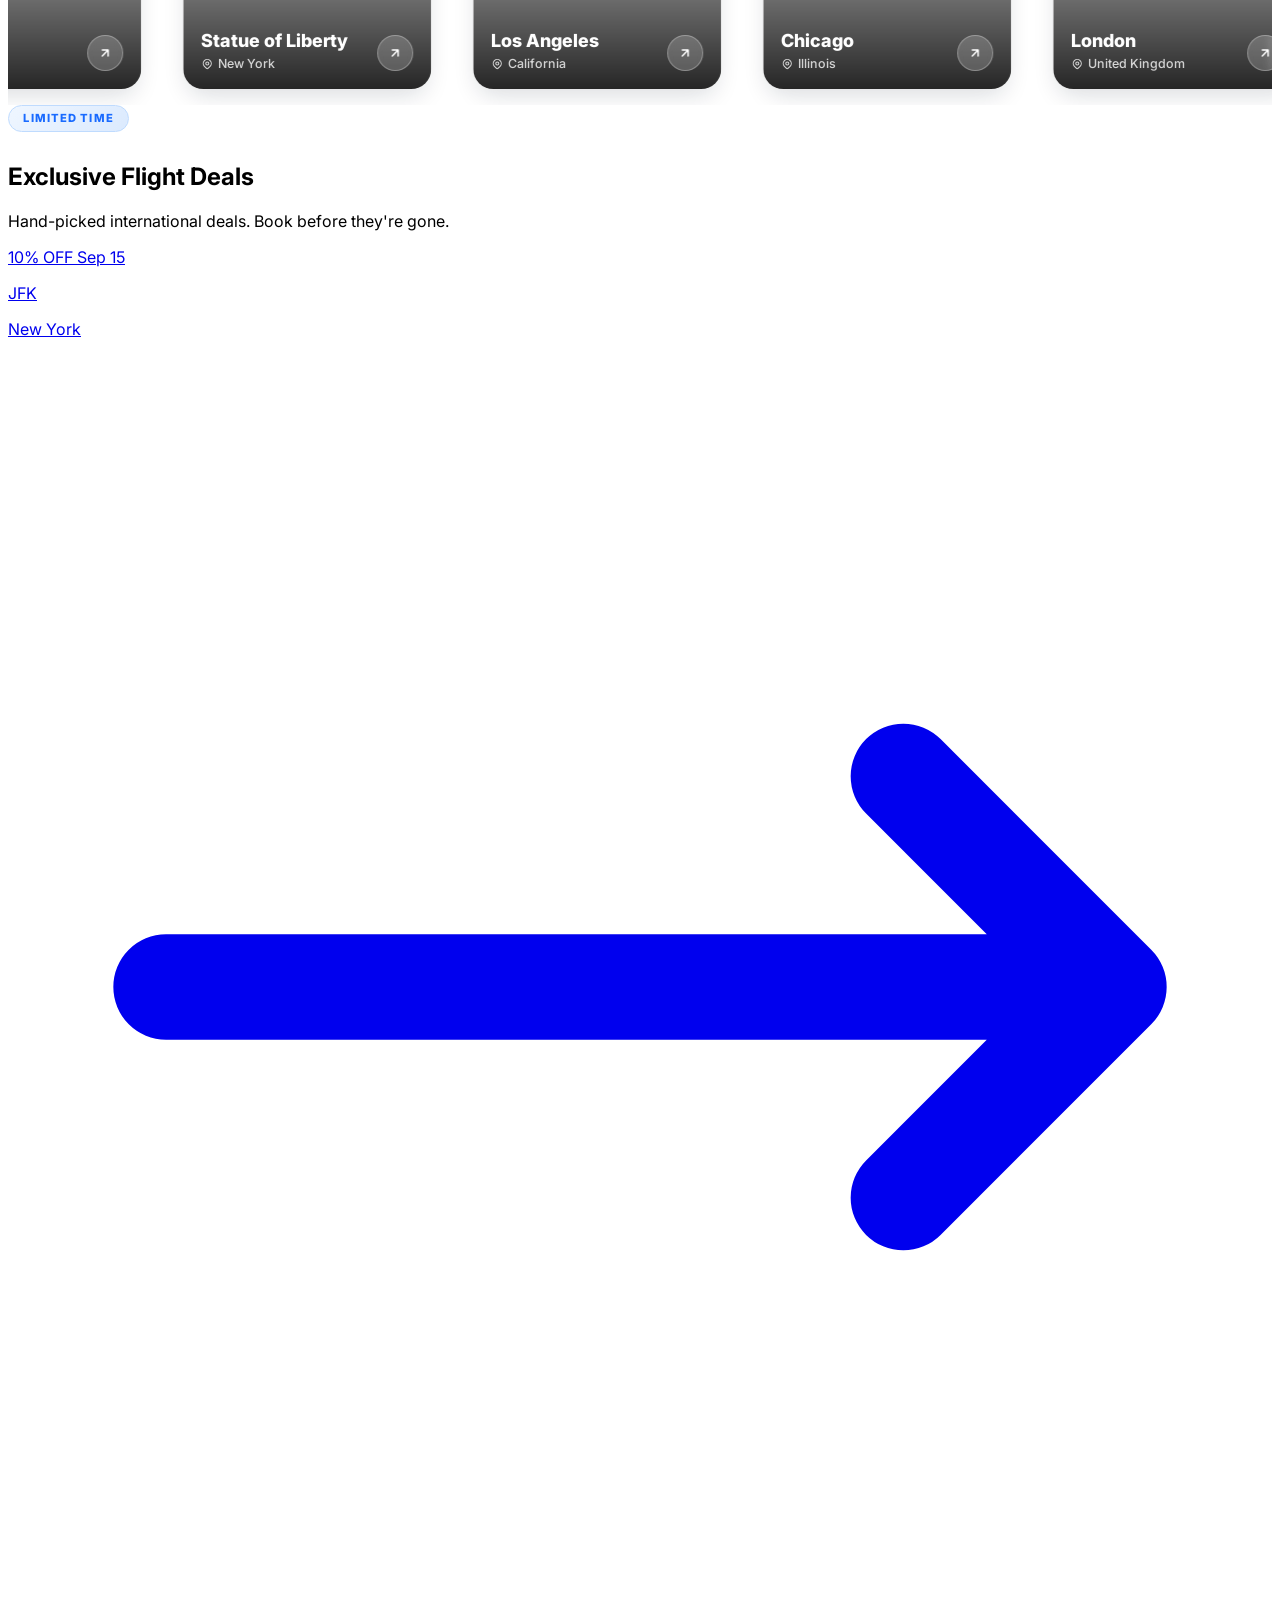
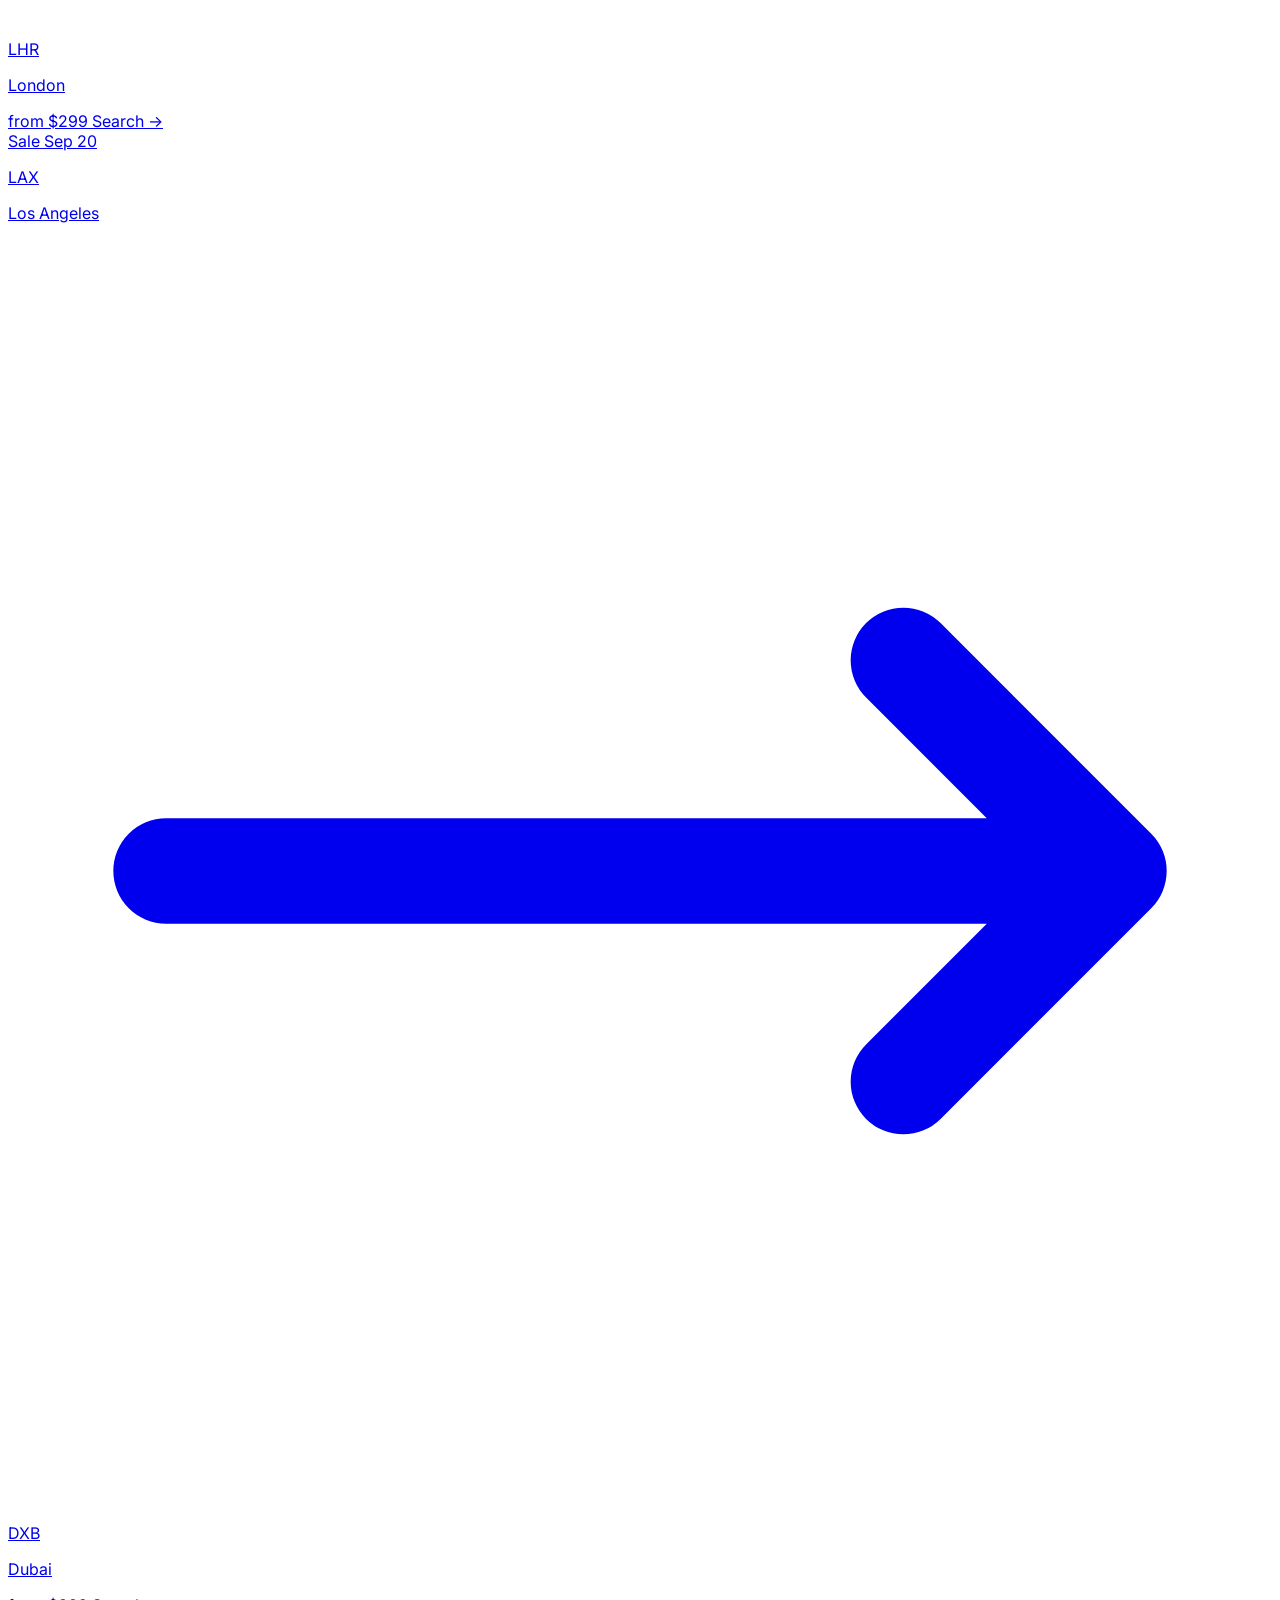
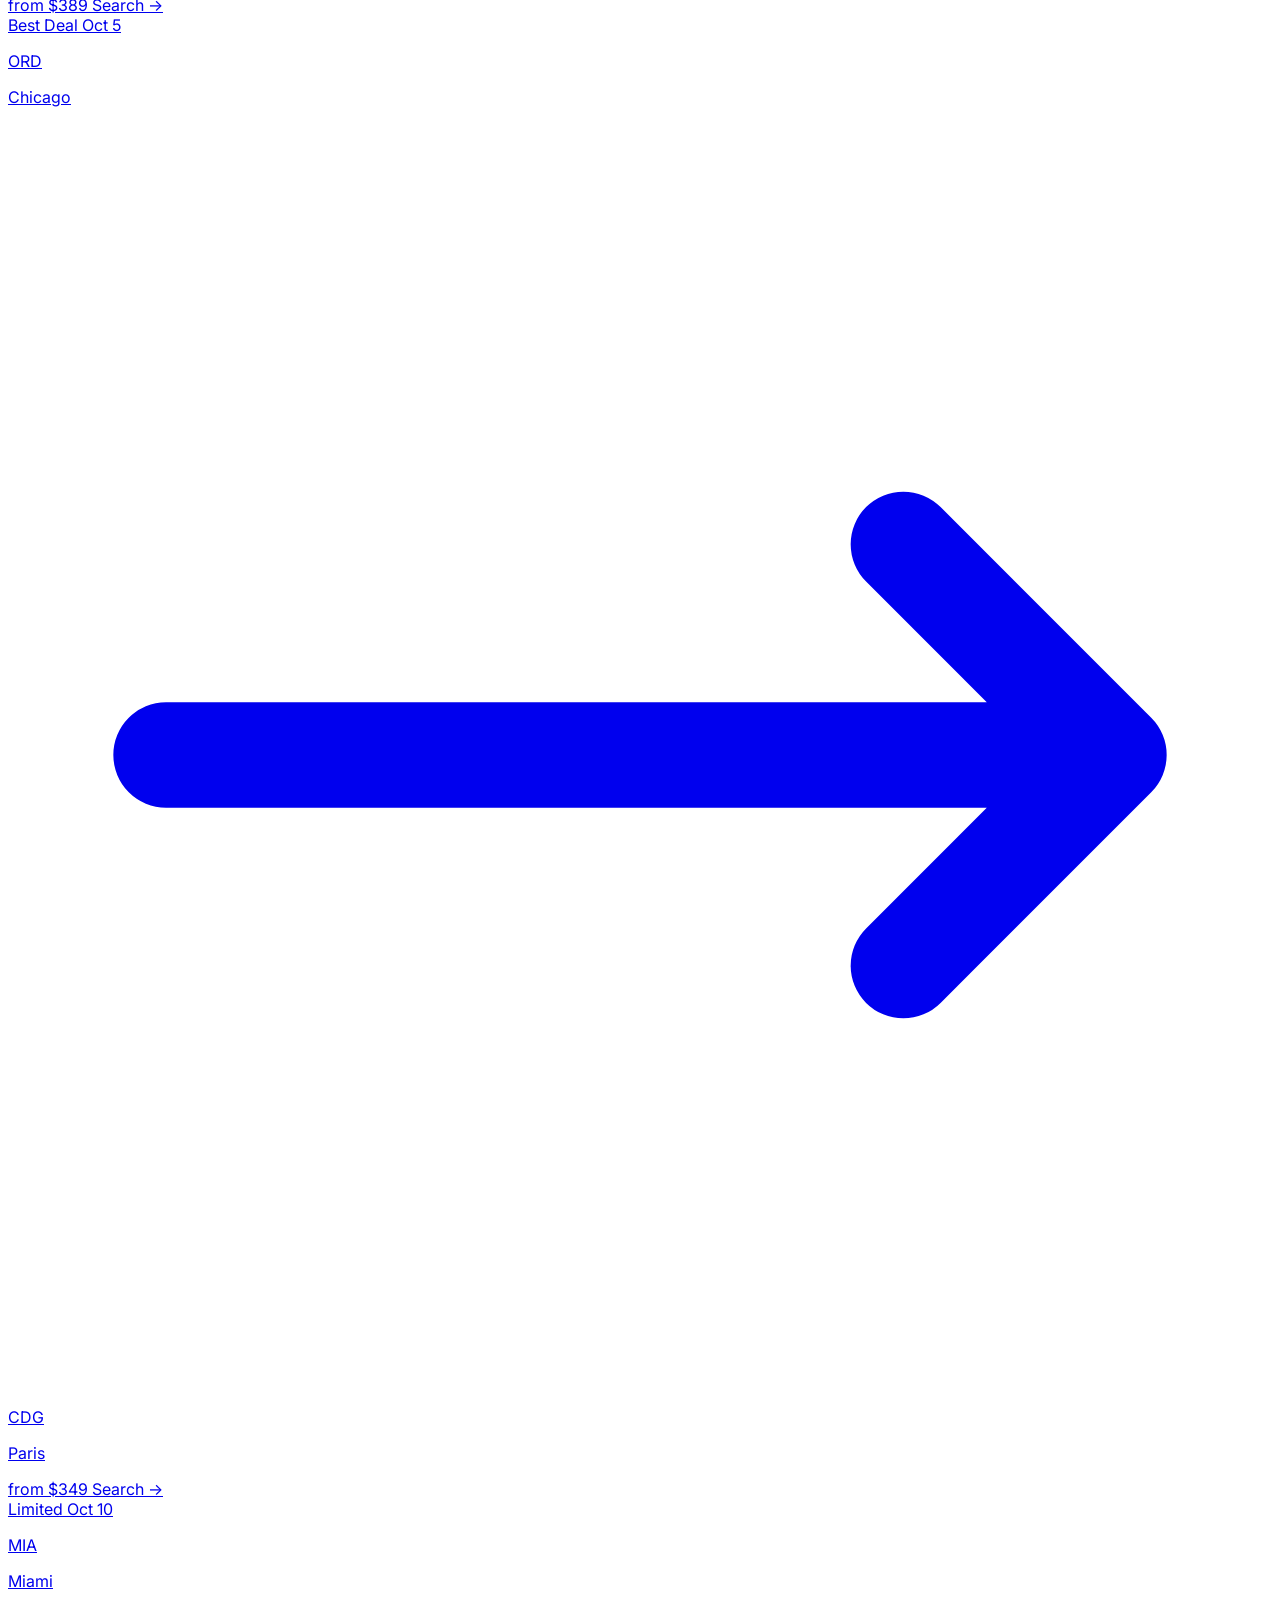
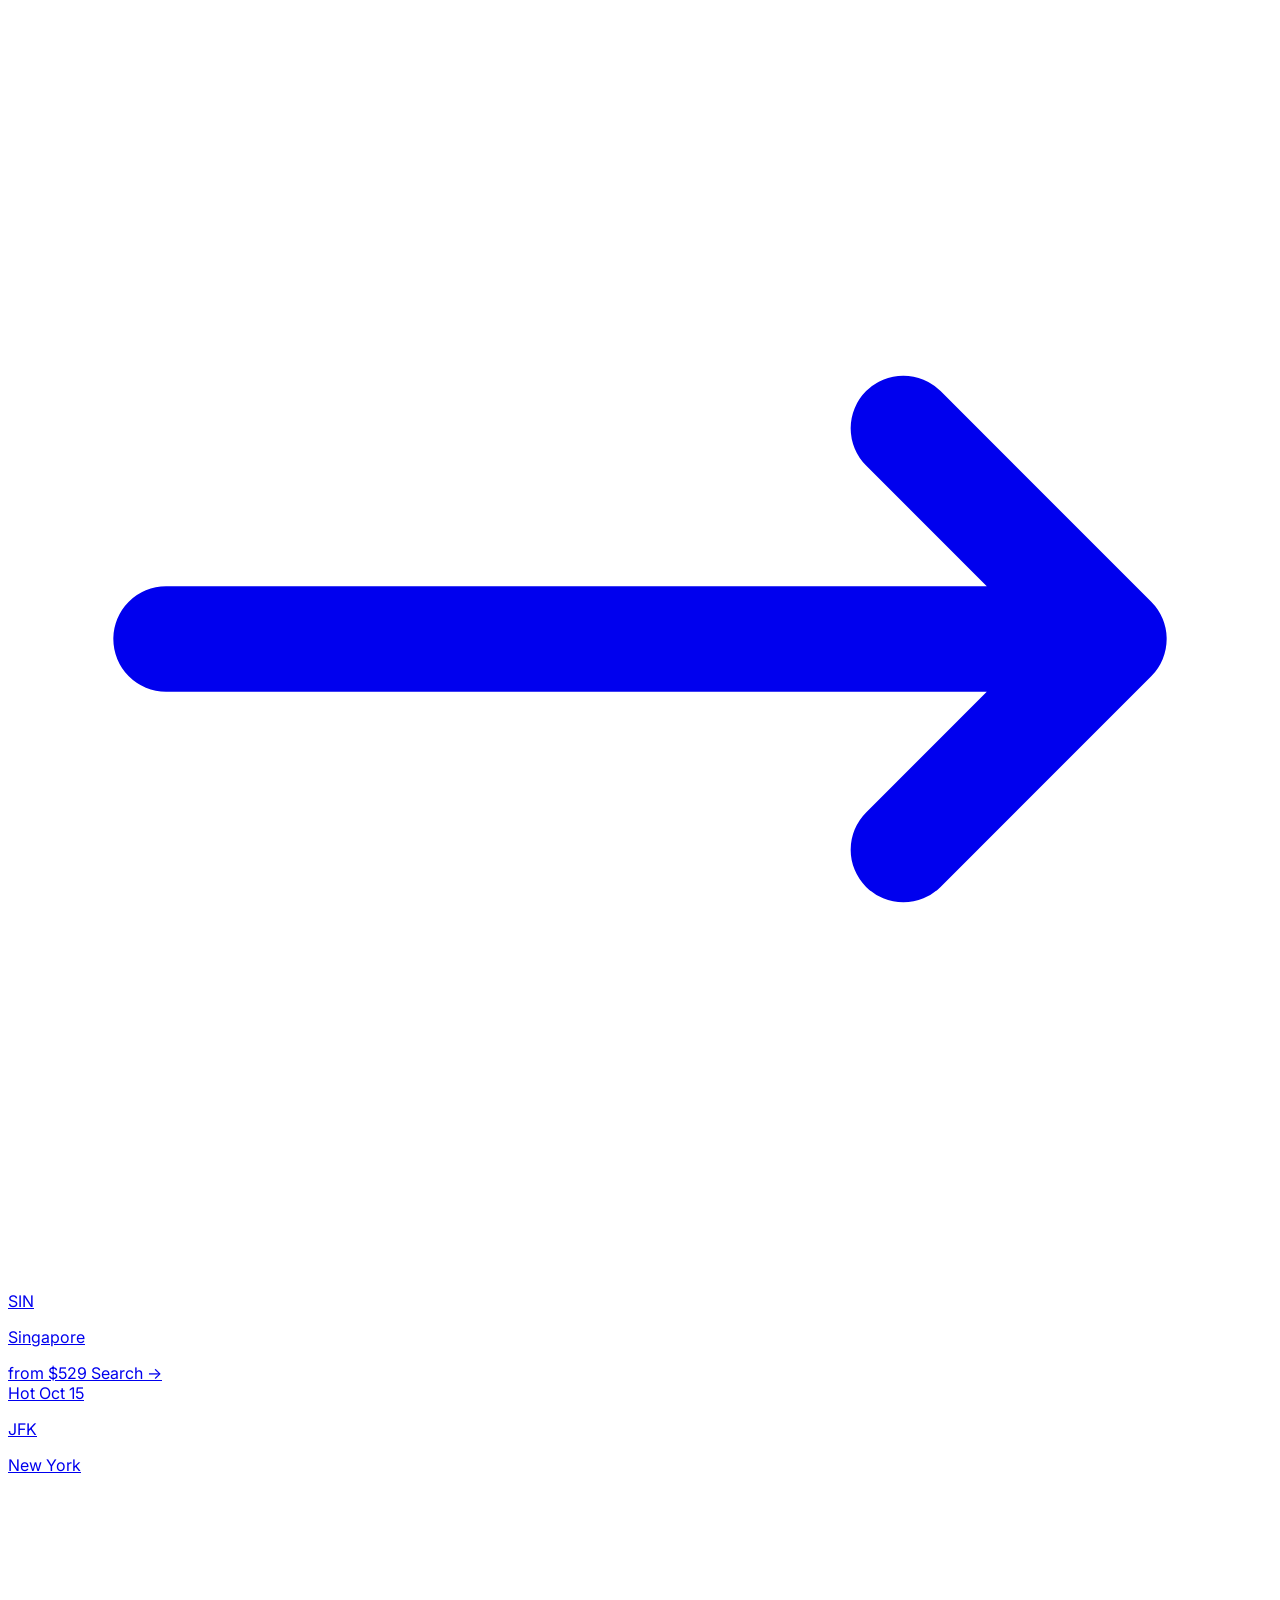
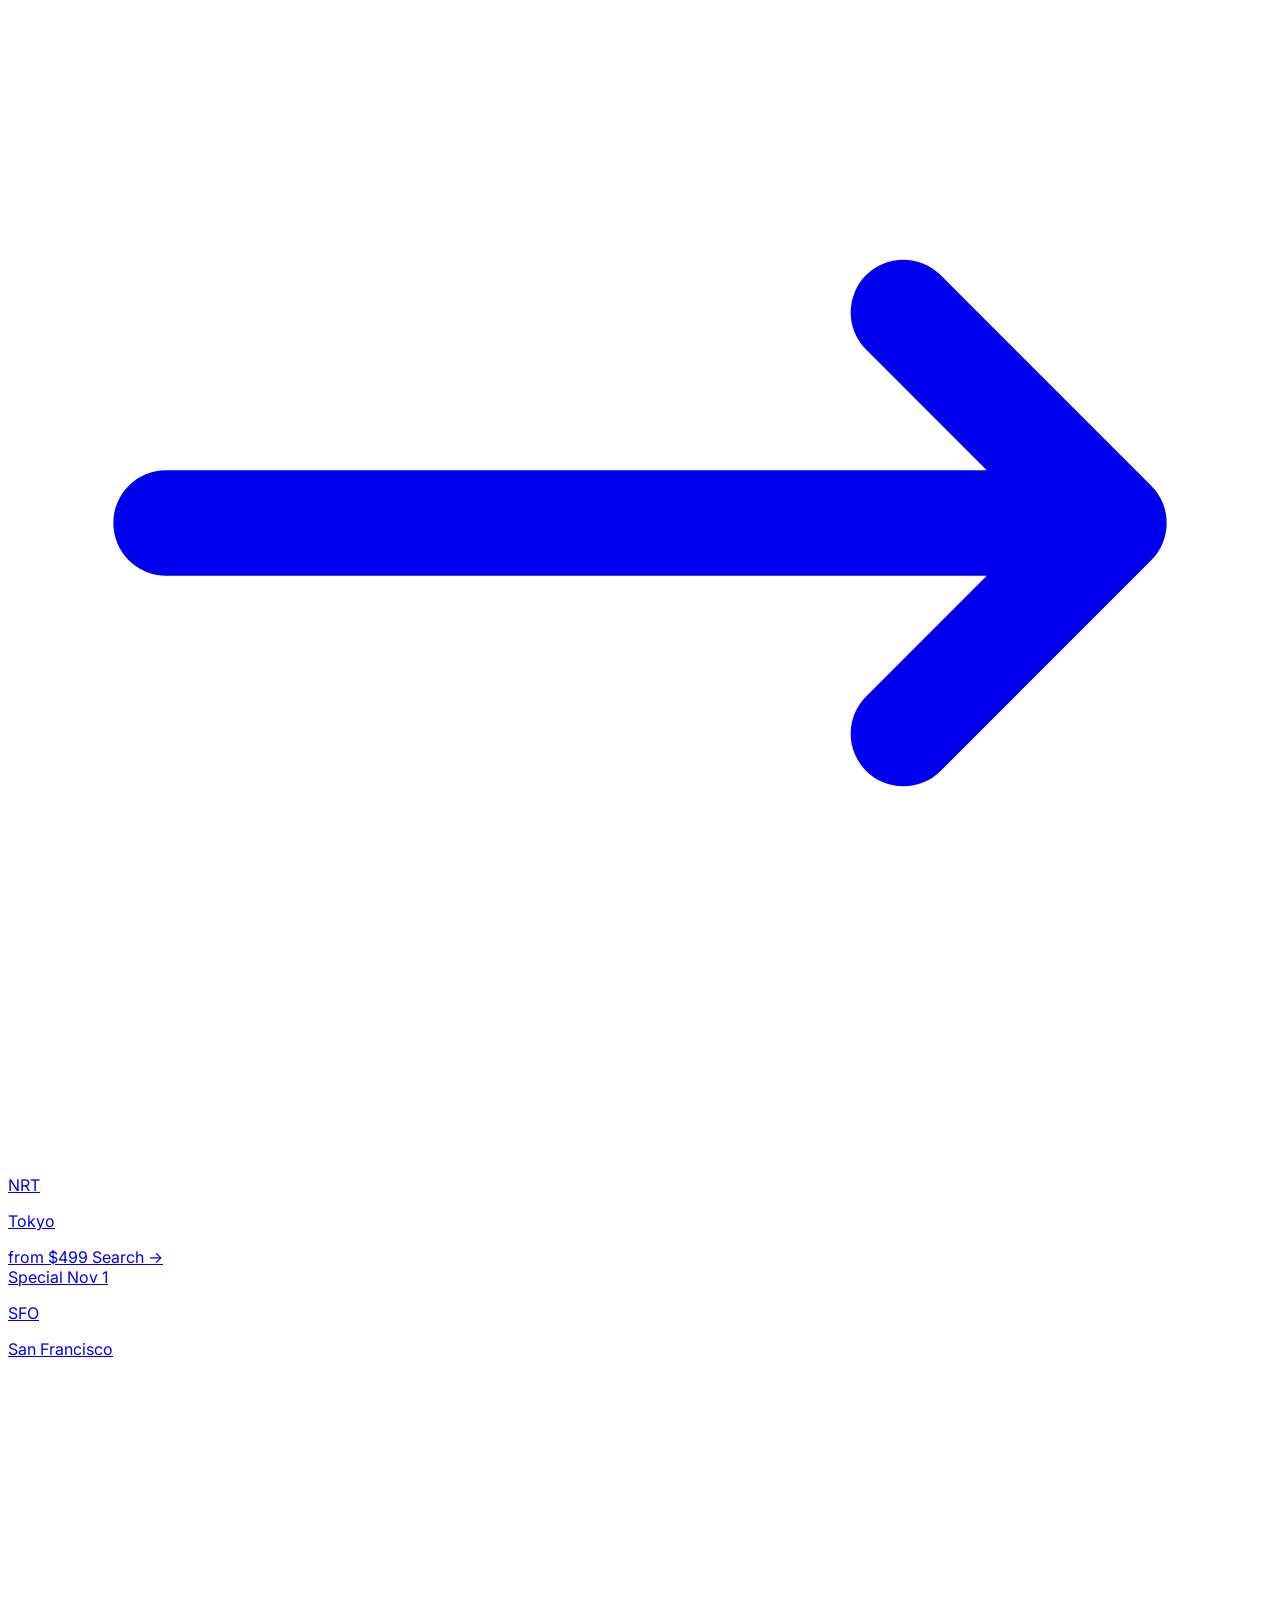
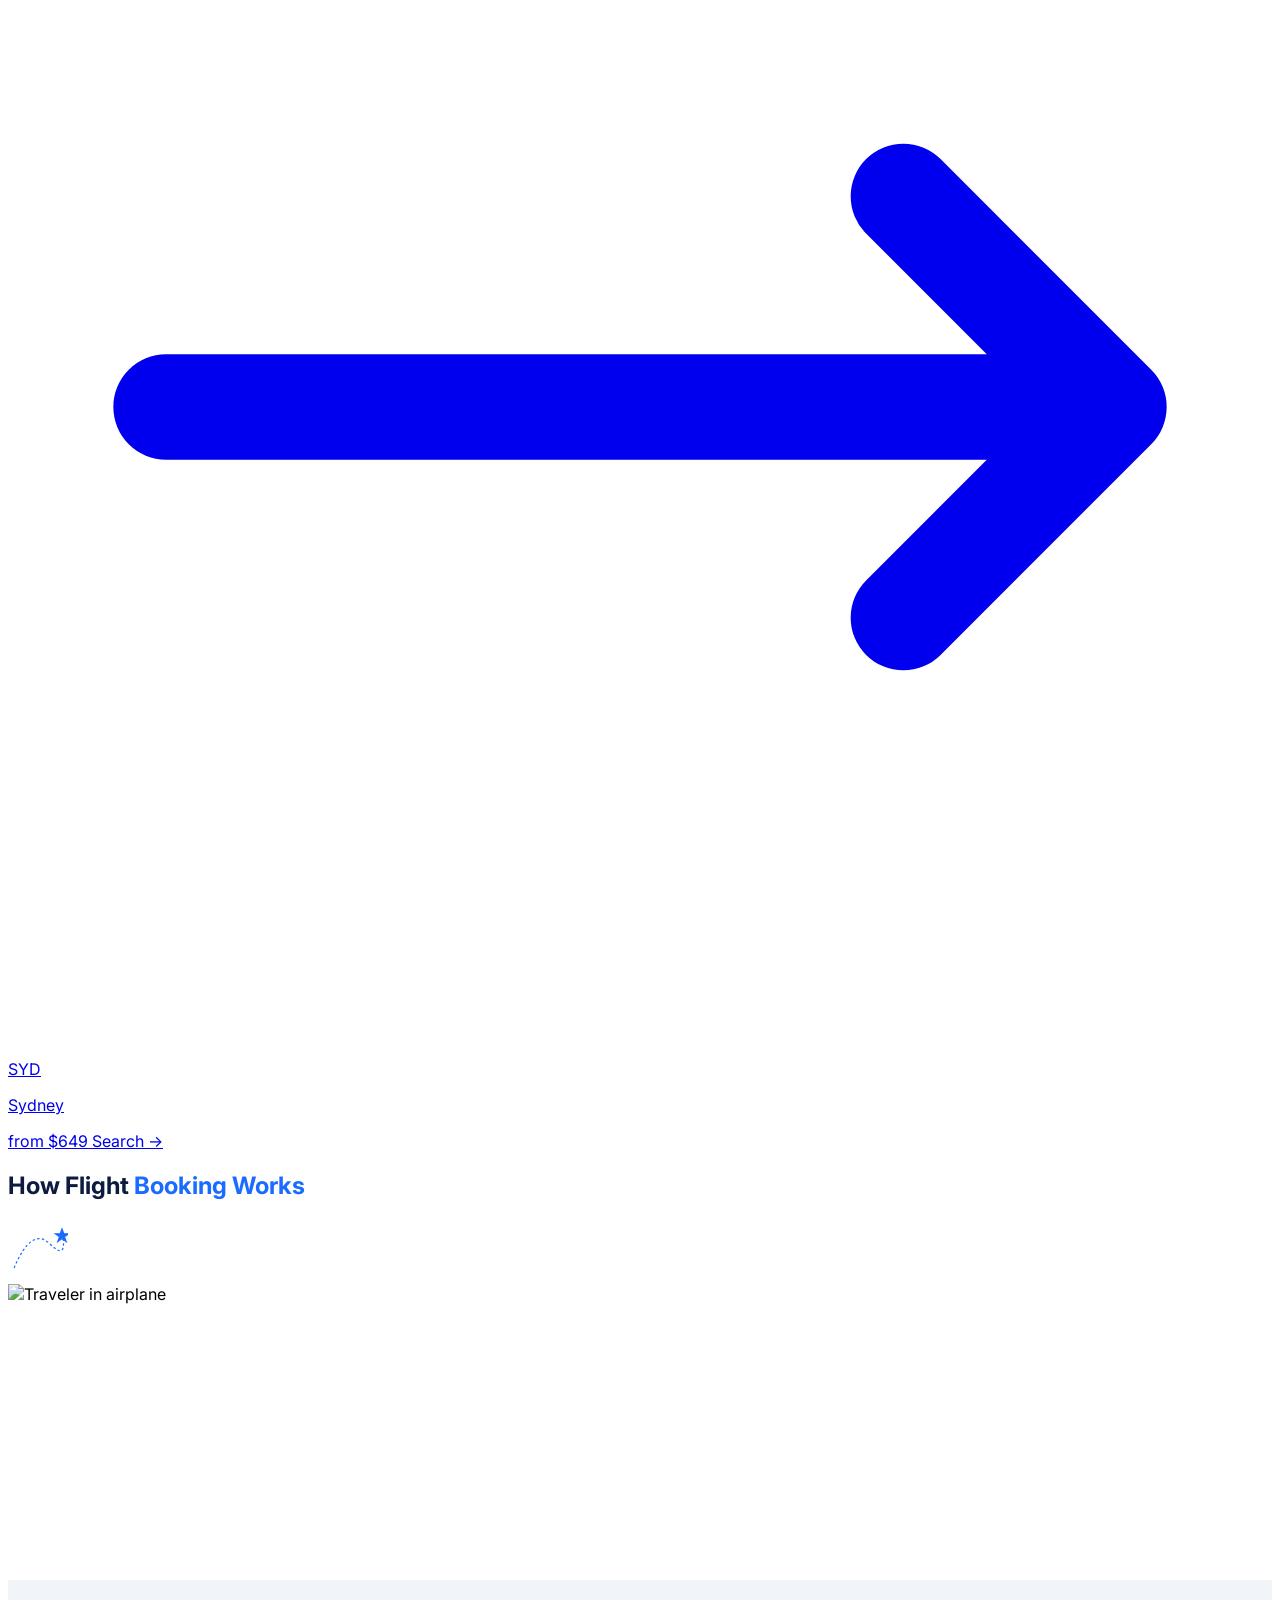
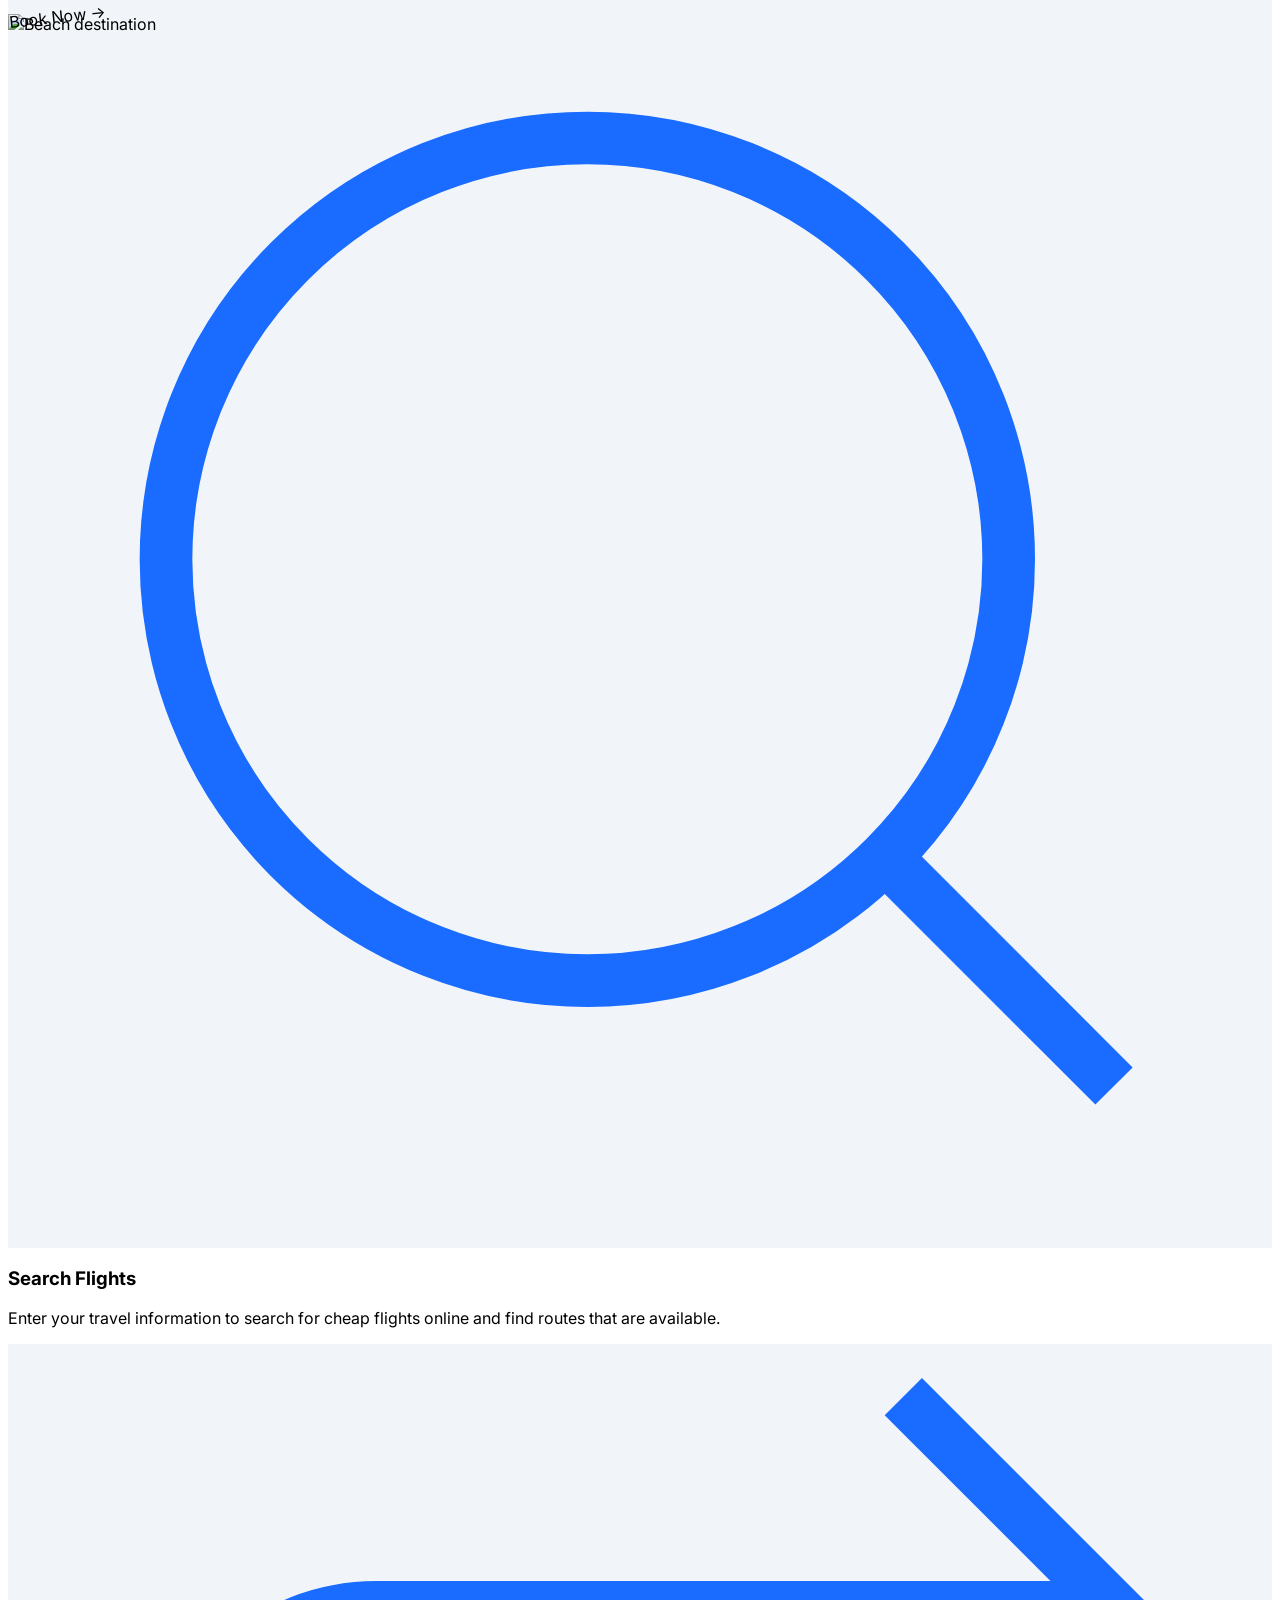
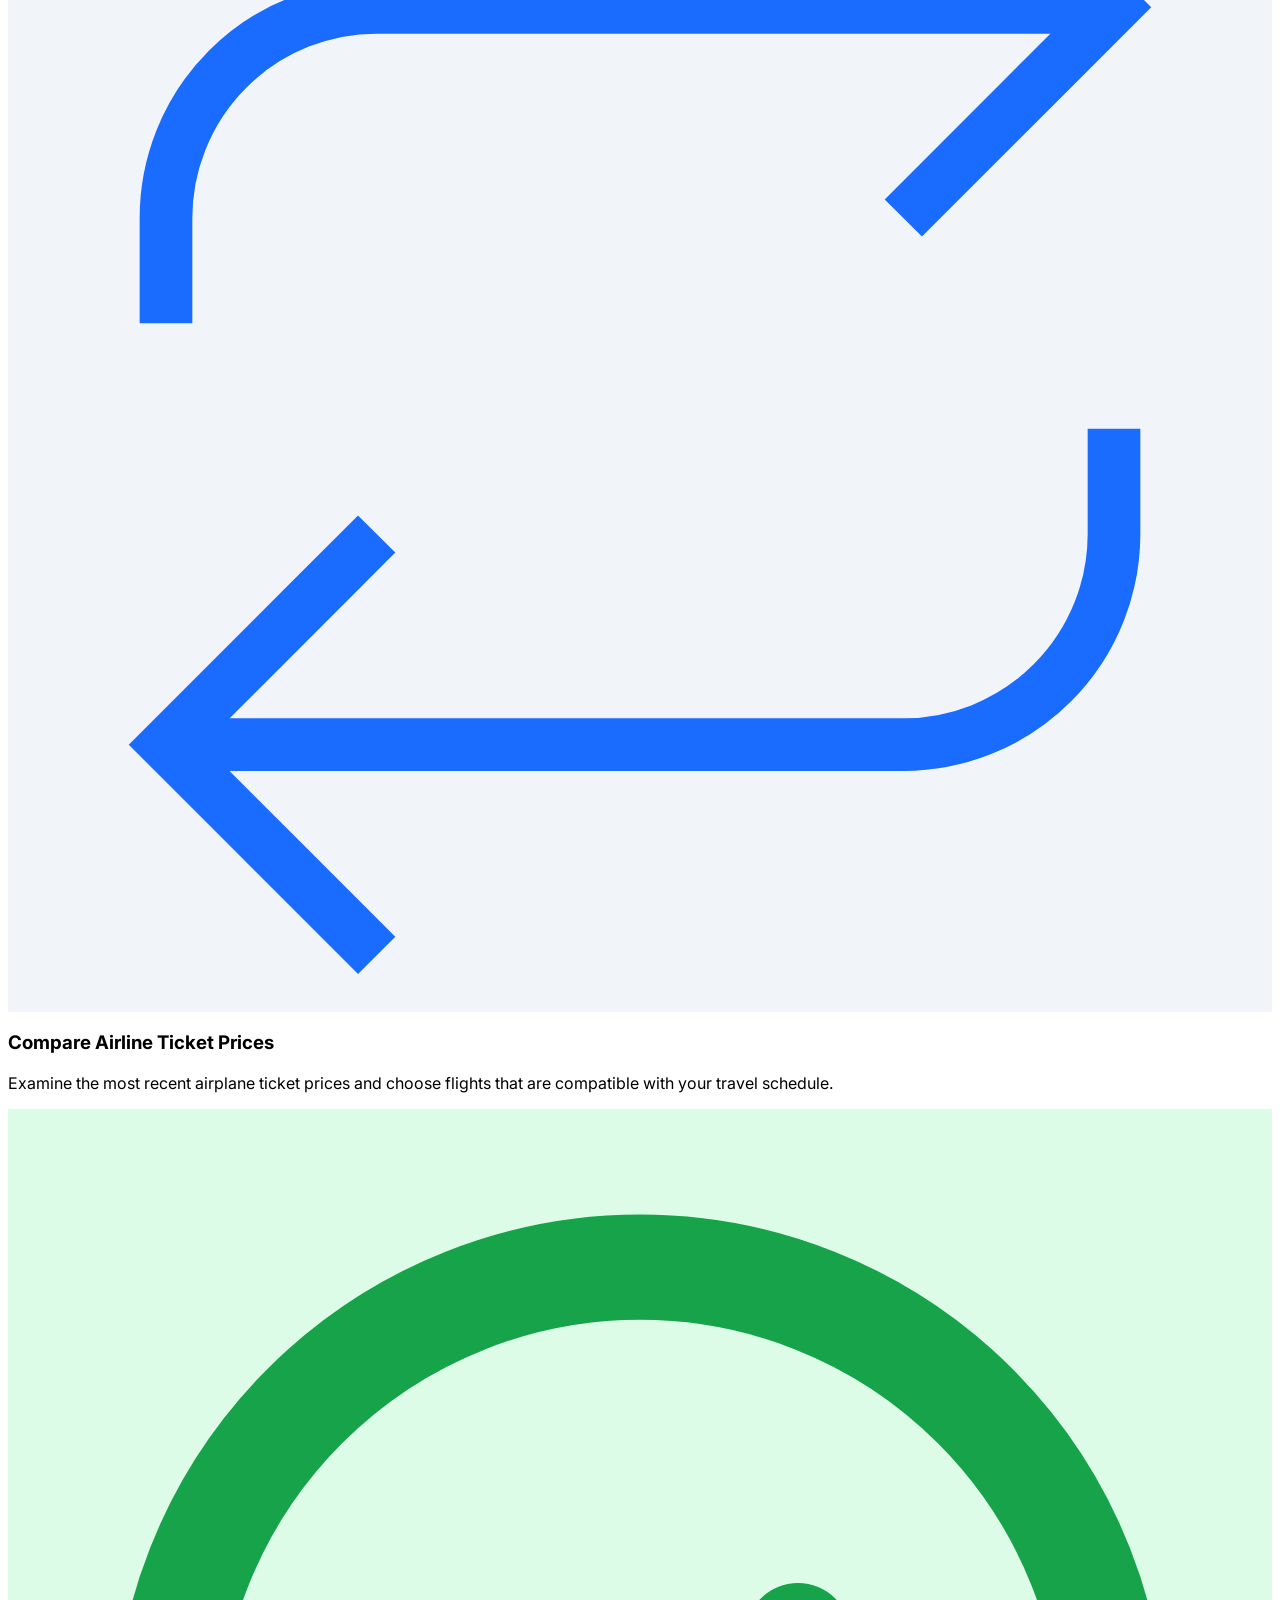
==== commit 6b1dbd51: "Update index.html" ====
--- a/index.html
+++ b/index.html
@@ -1,6 +1,13 @@
 <!DOCTYPE html>
 <html lang="en" class="scroll-smooth">
 <head>
+  <script type="text/javascript">
+    (function(c,l,a,r,i,t,y){
+        c[a]=c[a]||function(){(c[a].q=c[a].q||[]).push(arguments)};
+        t=l.createElement(r);t.async=1;t.src="https://www.clarity.ms/tag/"+i;
+        y=l.getElementsByTagName(r)[0];y.parentNode.insertBefore(t,y);
+    })(window, document, "clarity", "script", "y6eyyb6tl9");
+</script>
   <script>
   gtag('config', 'AW-18368565214/4MN9CJyEmOIcEN6f6LZE', {
     'phone_conversion_number': '+1 (888) 885-5061'
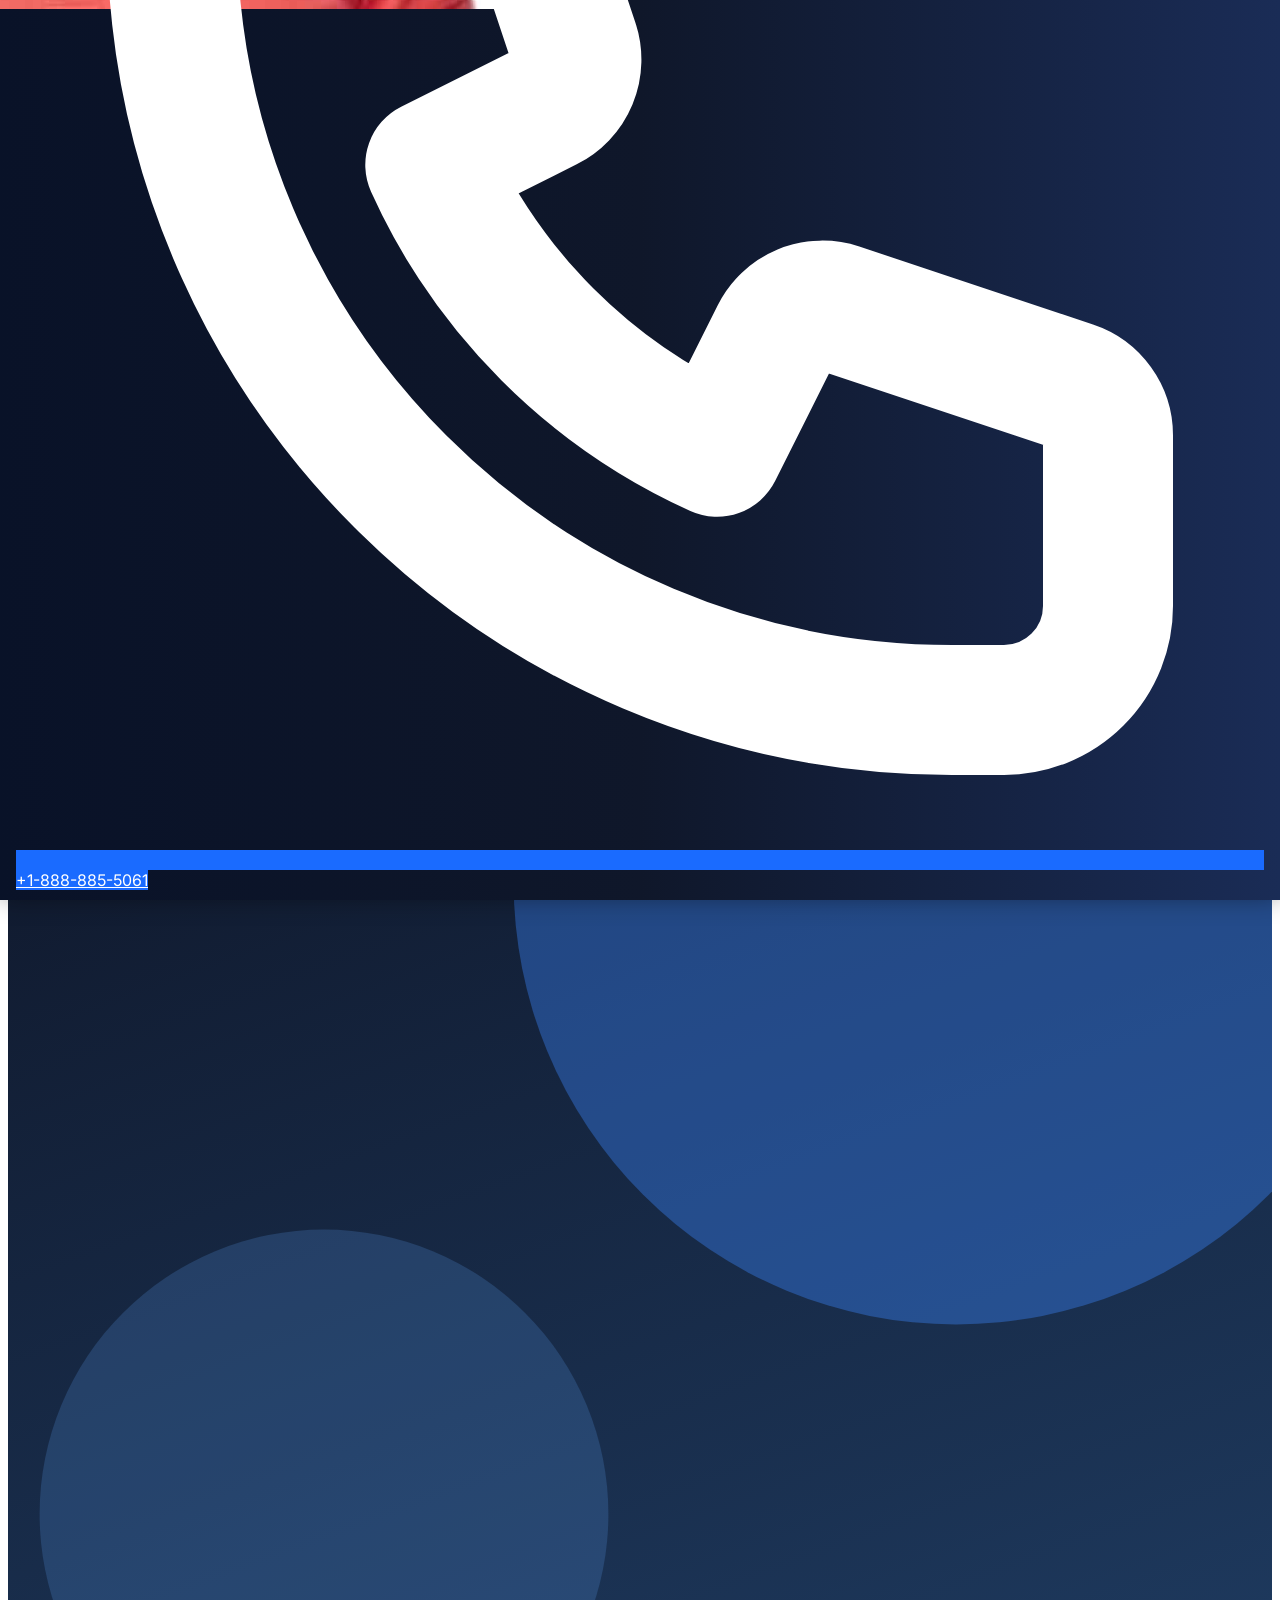
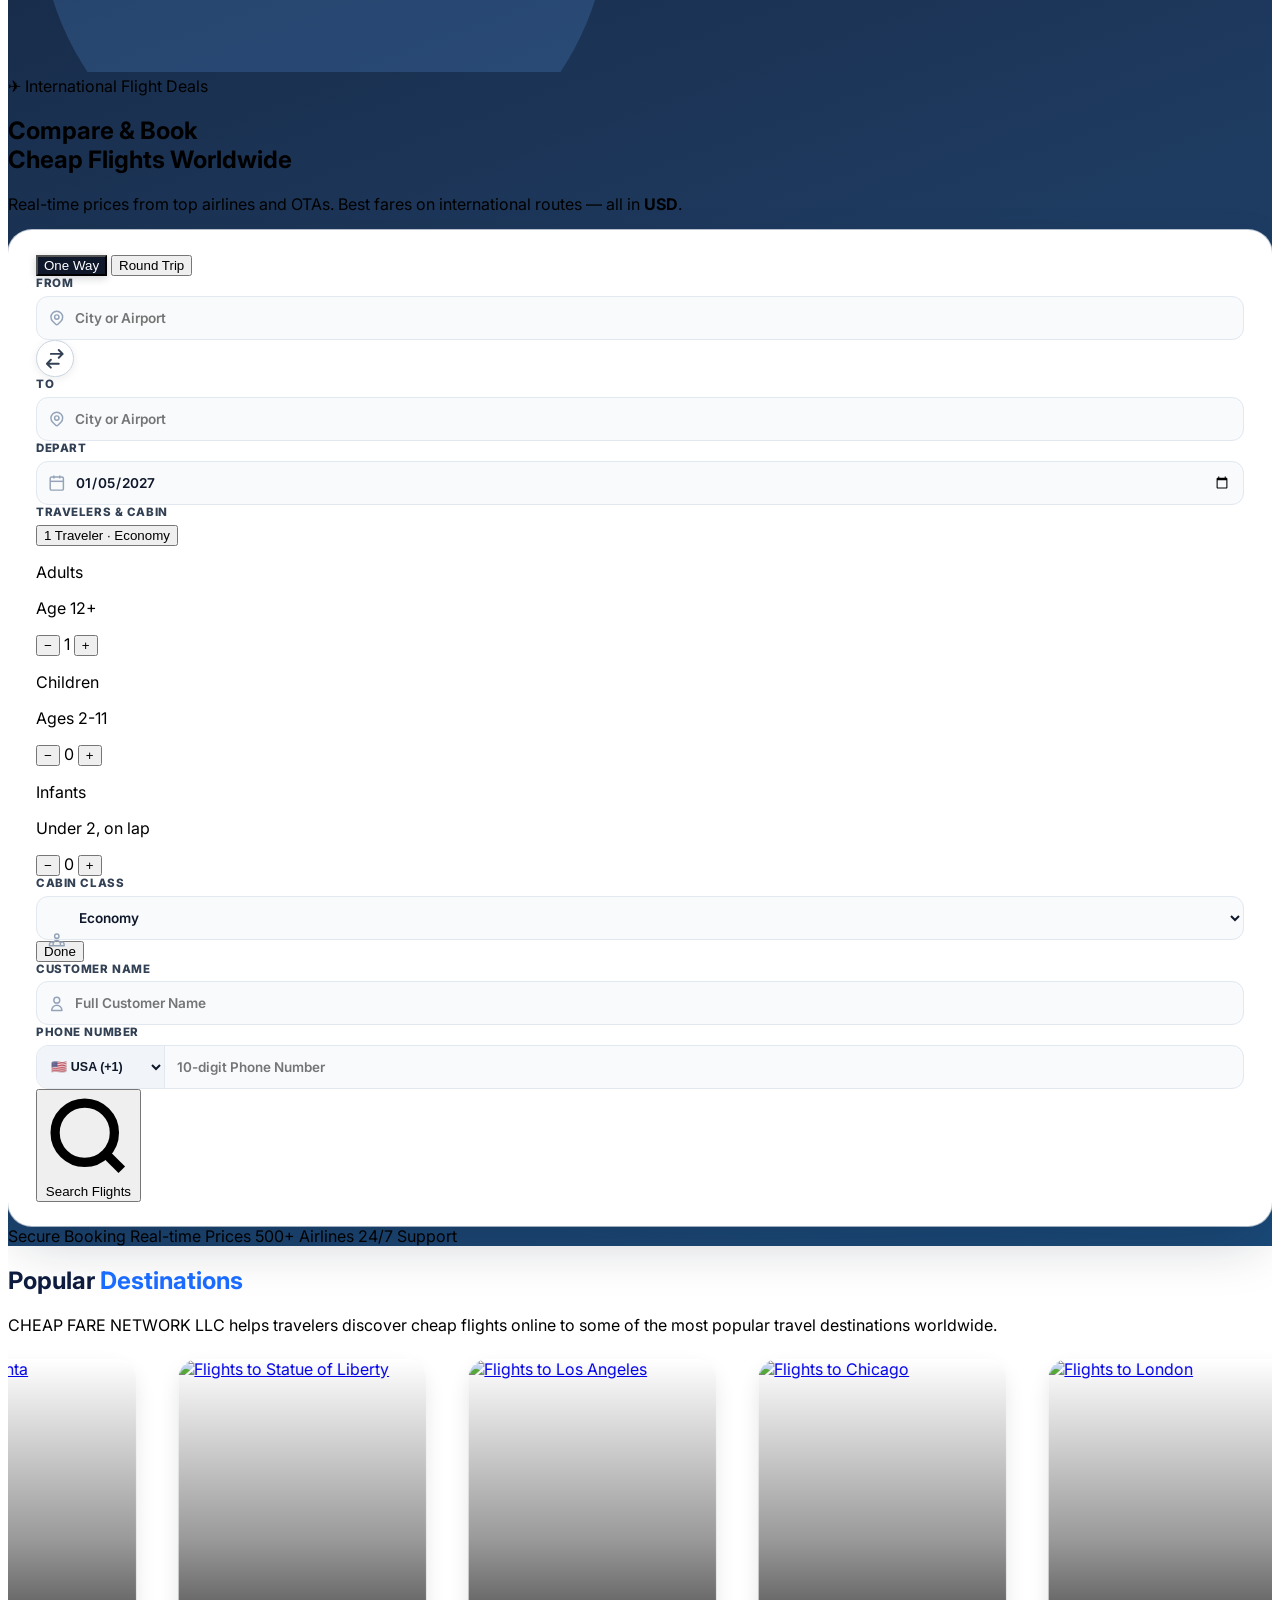
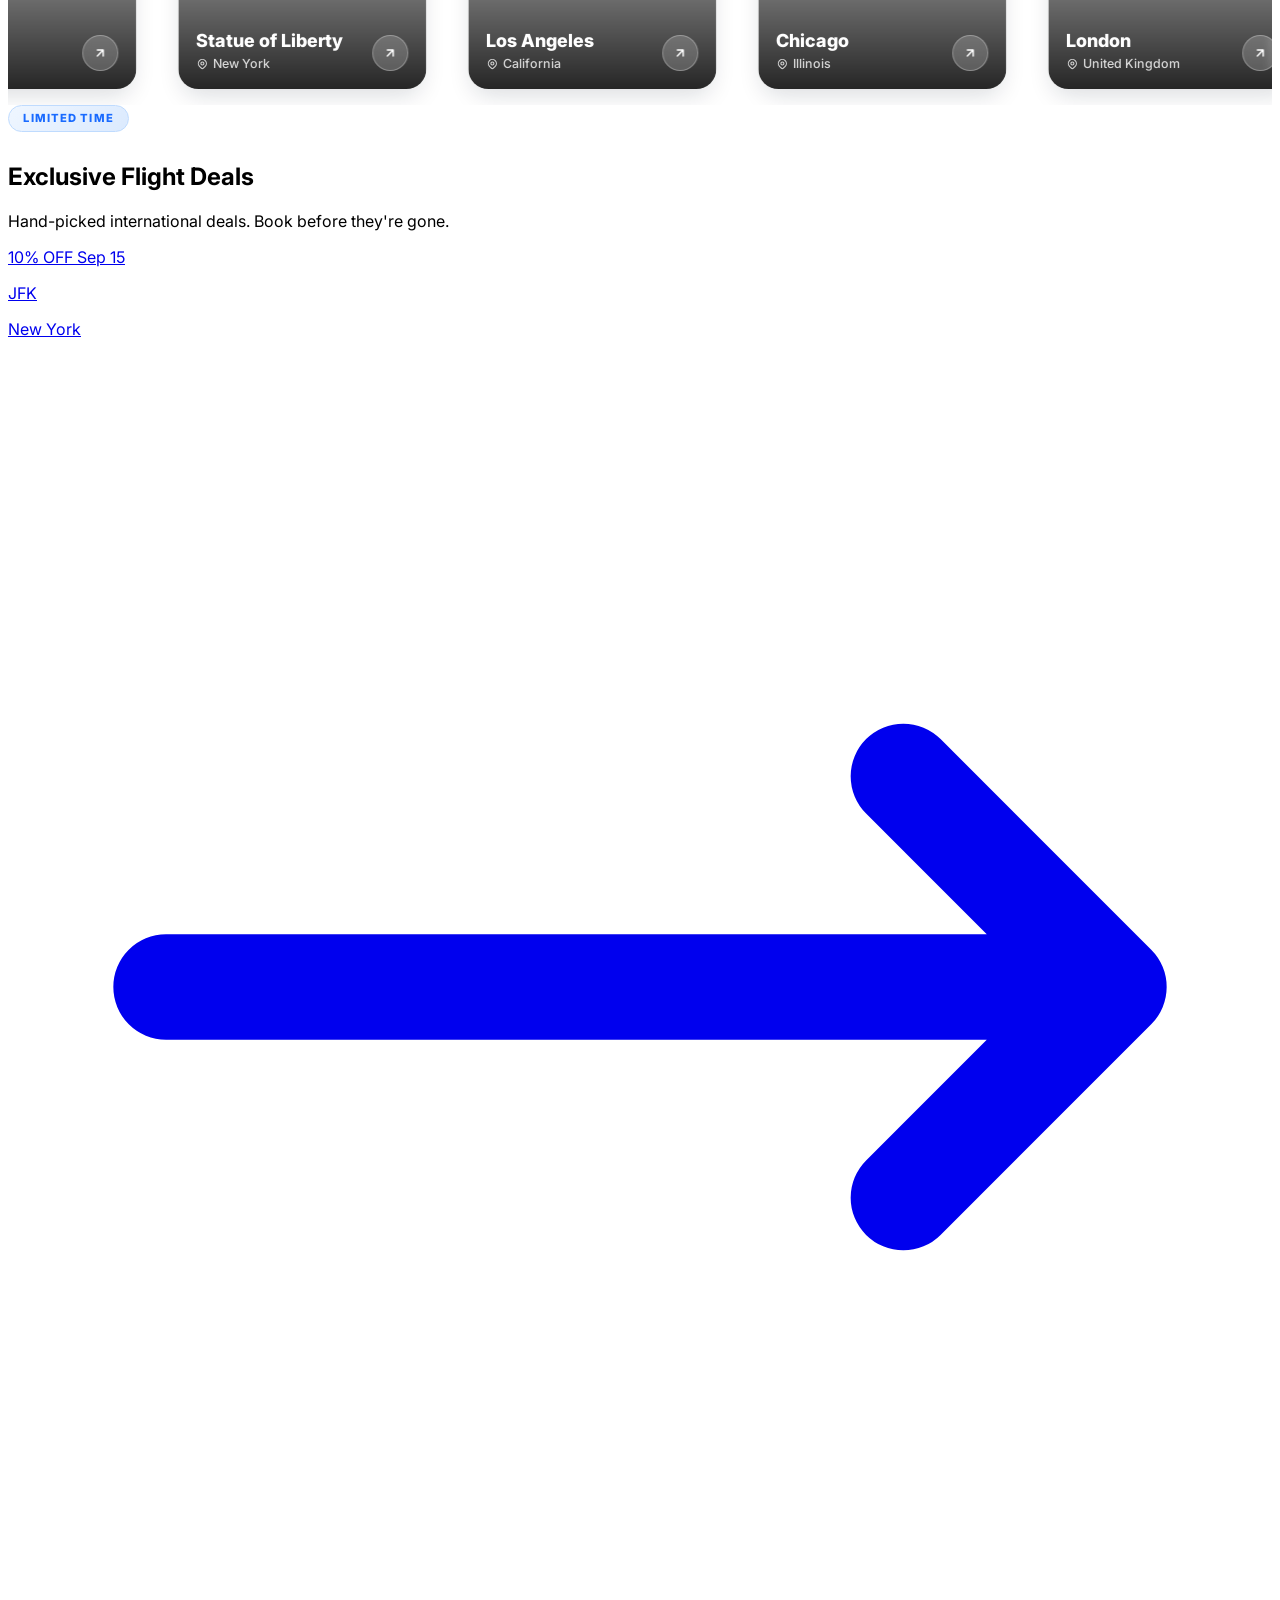
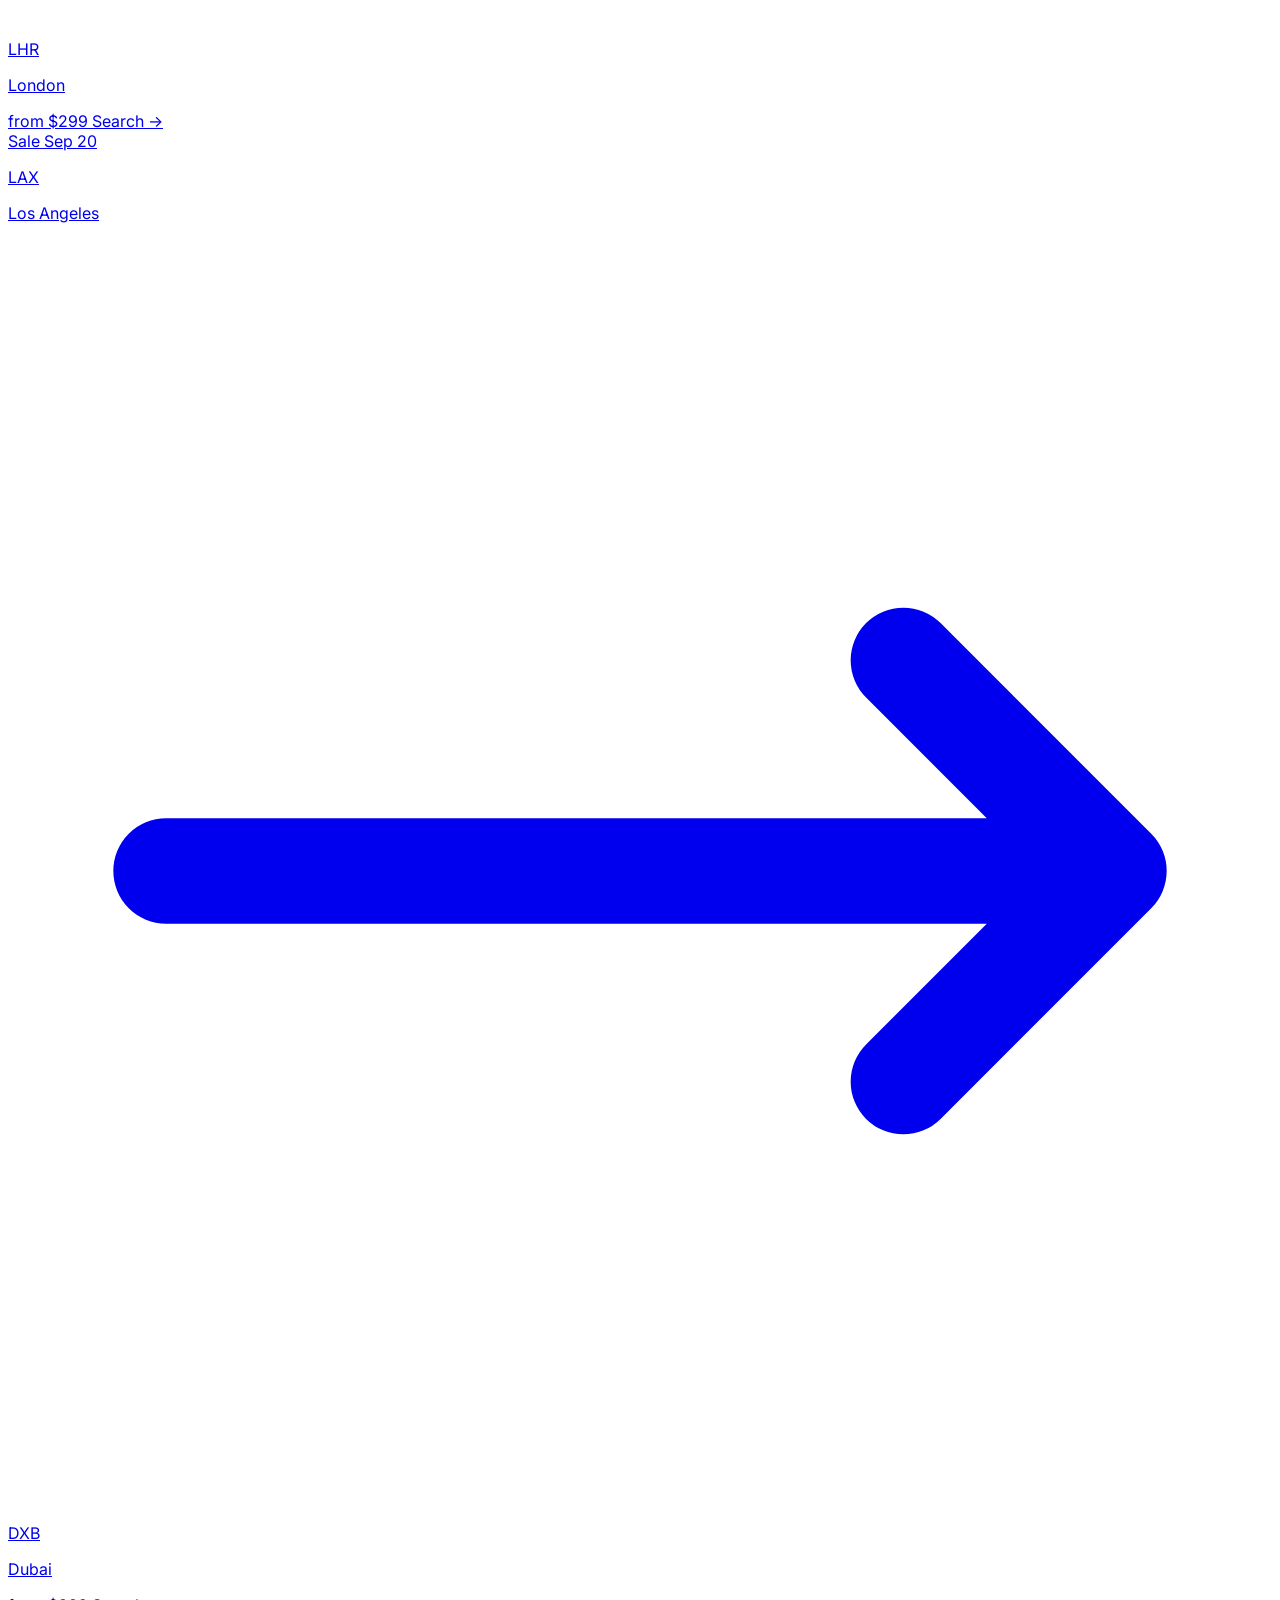
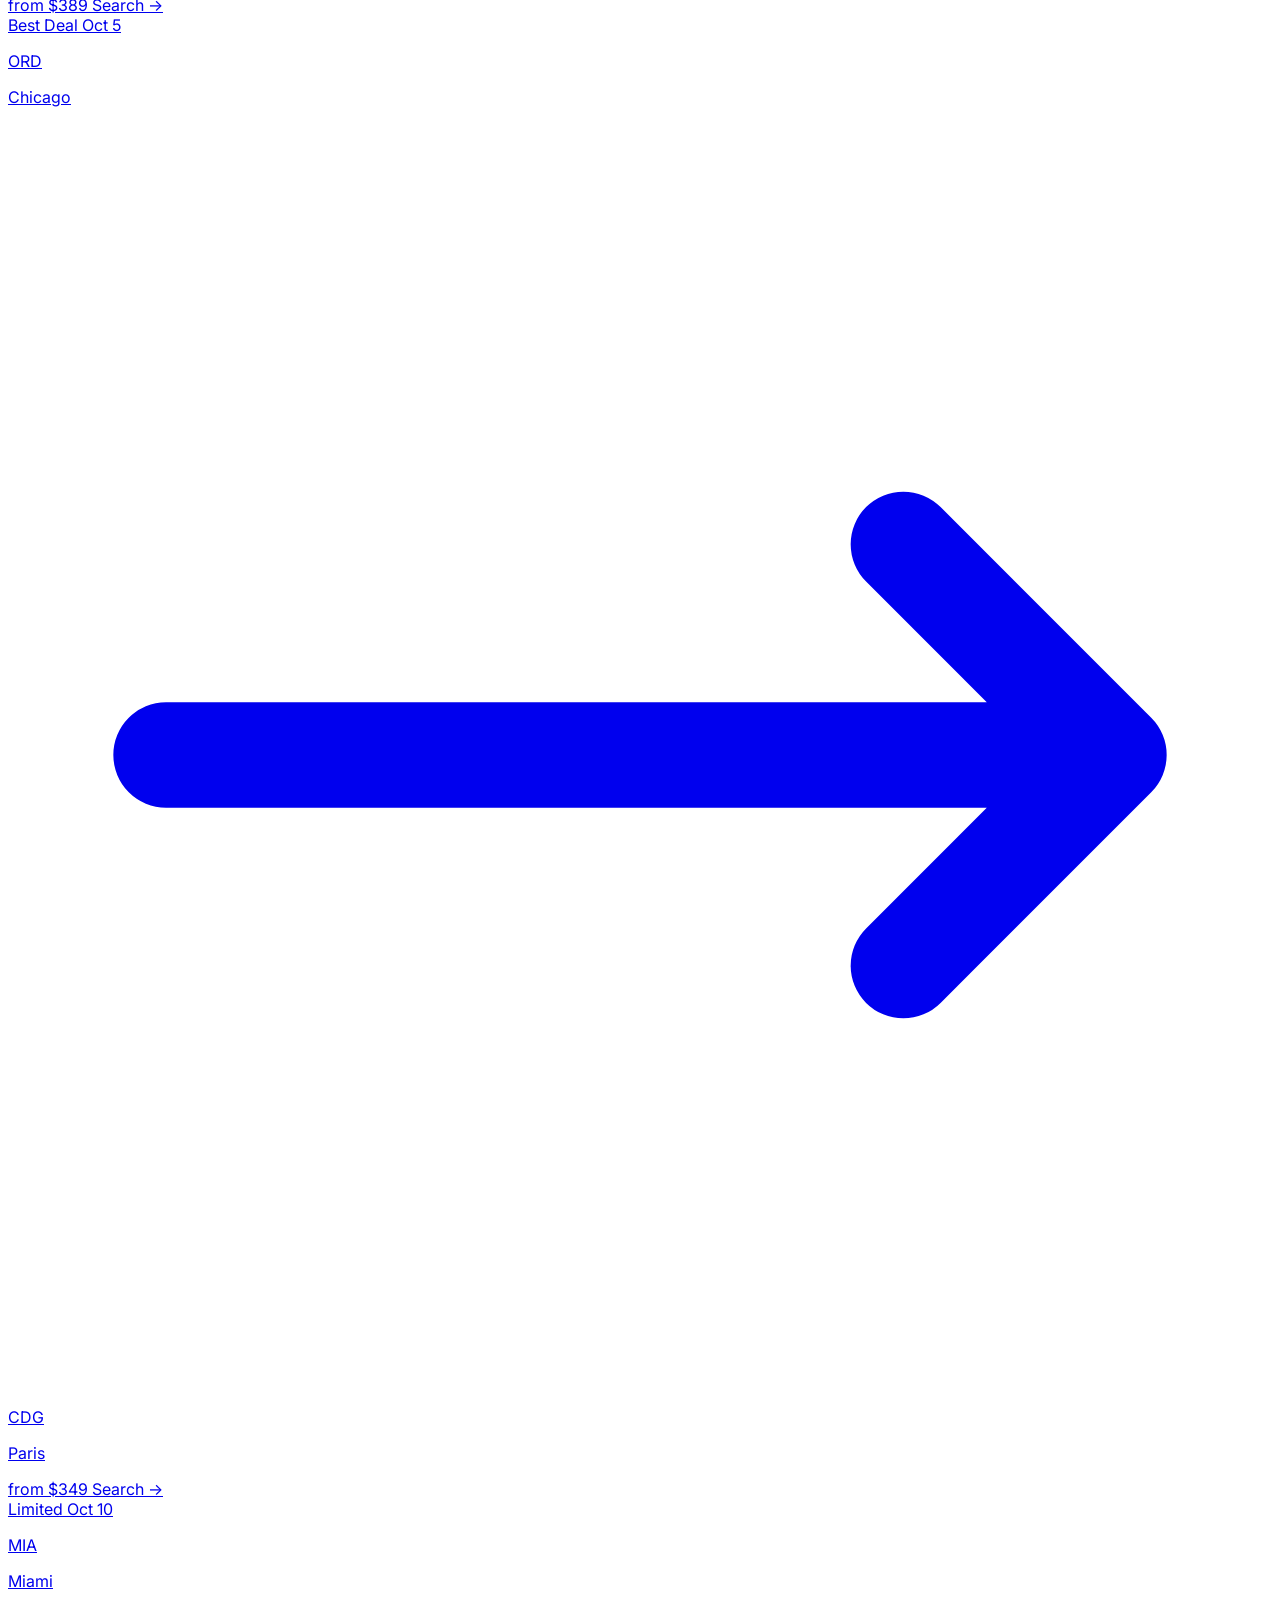
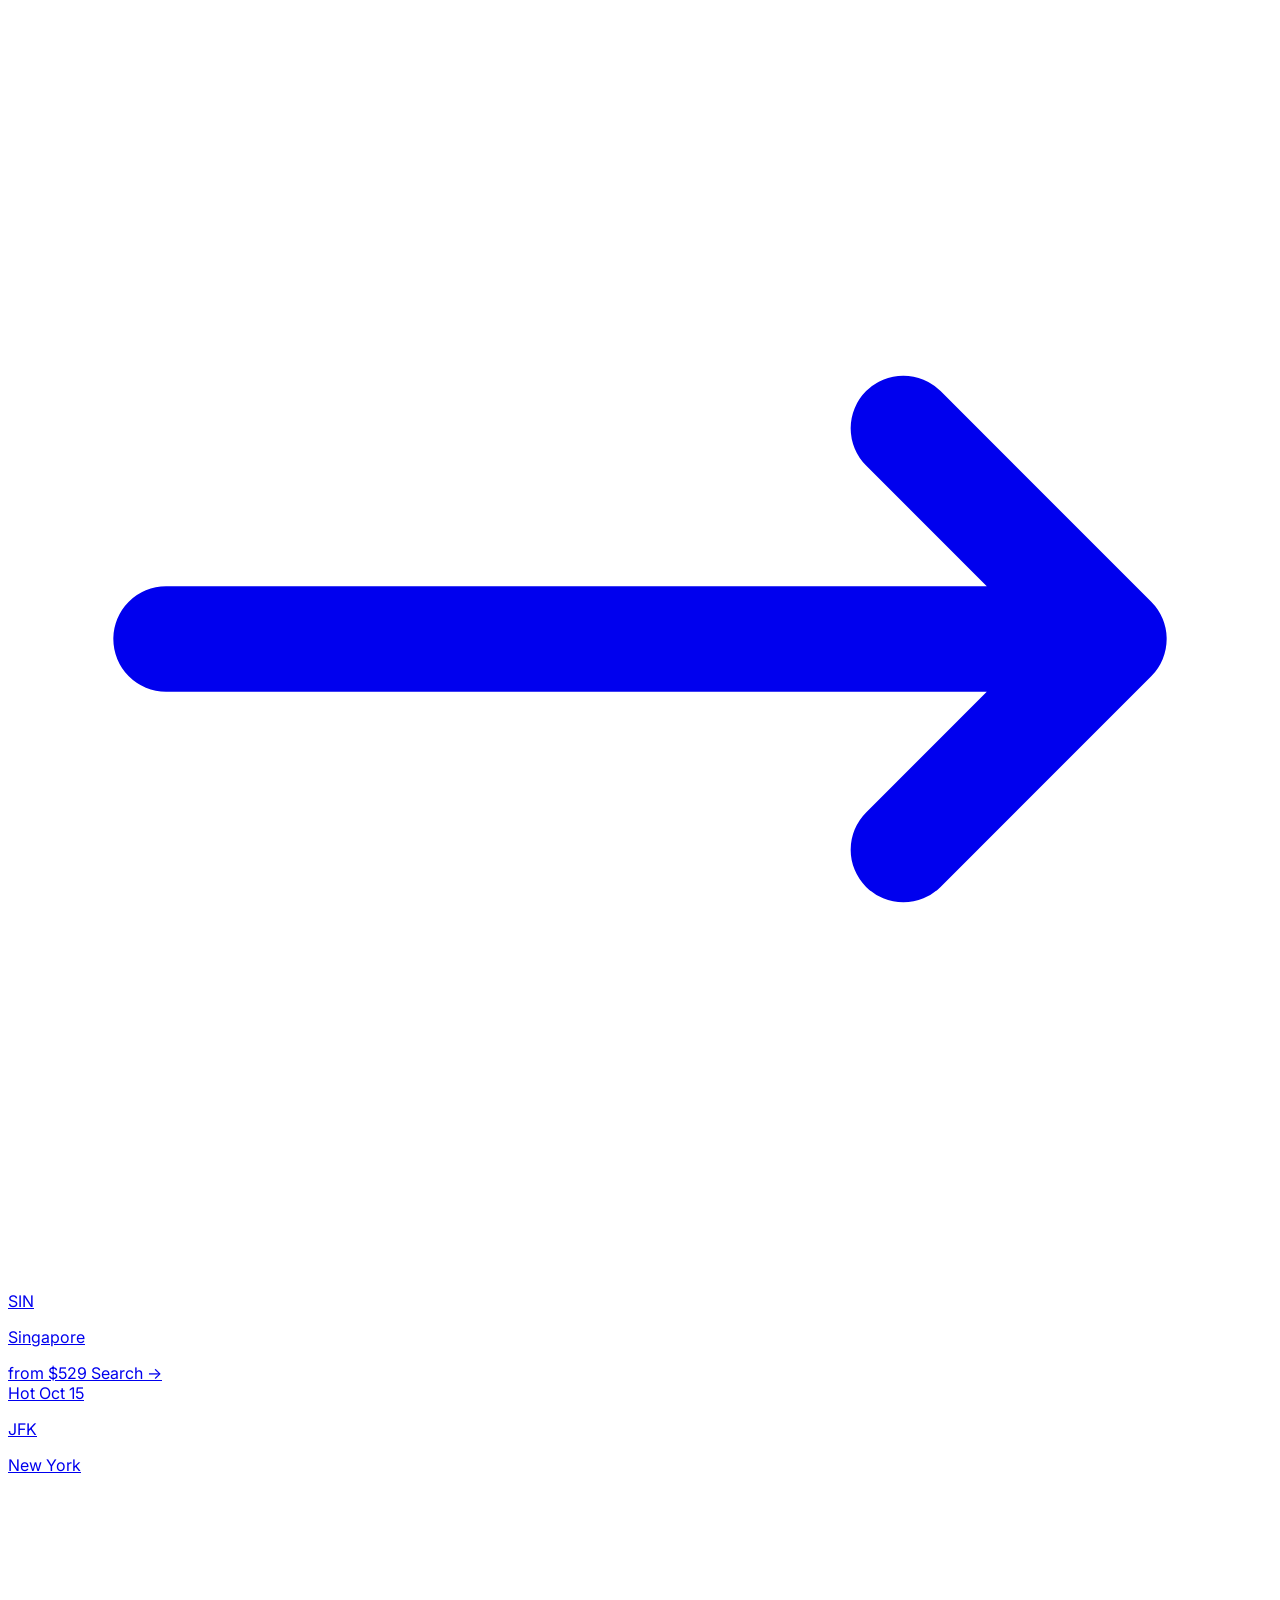
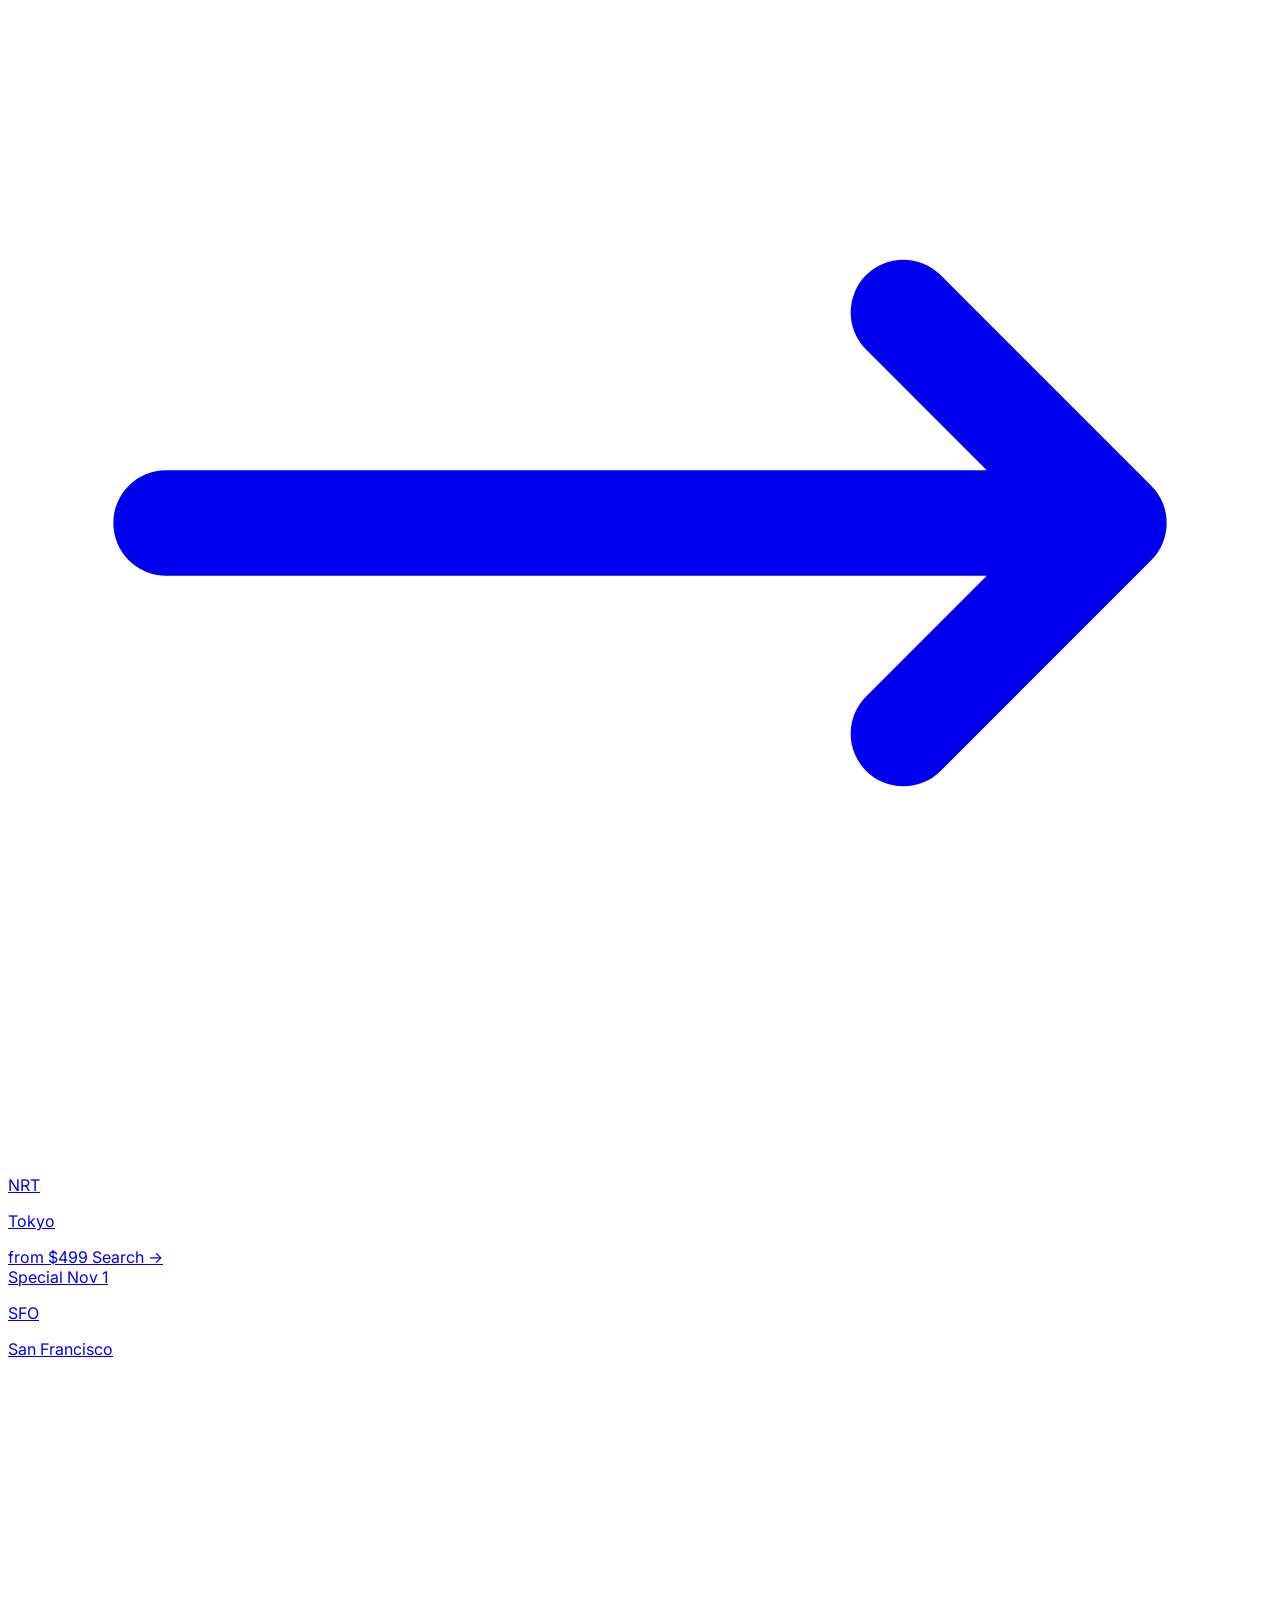
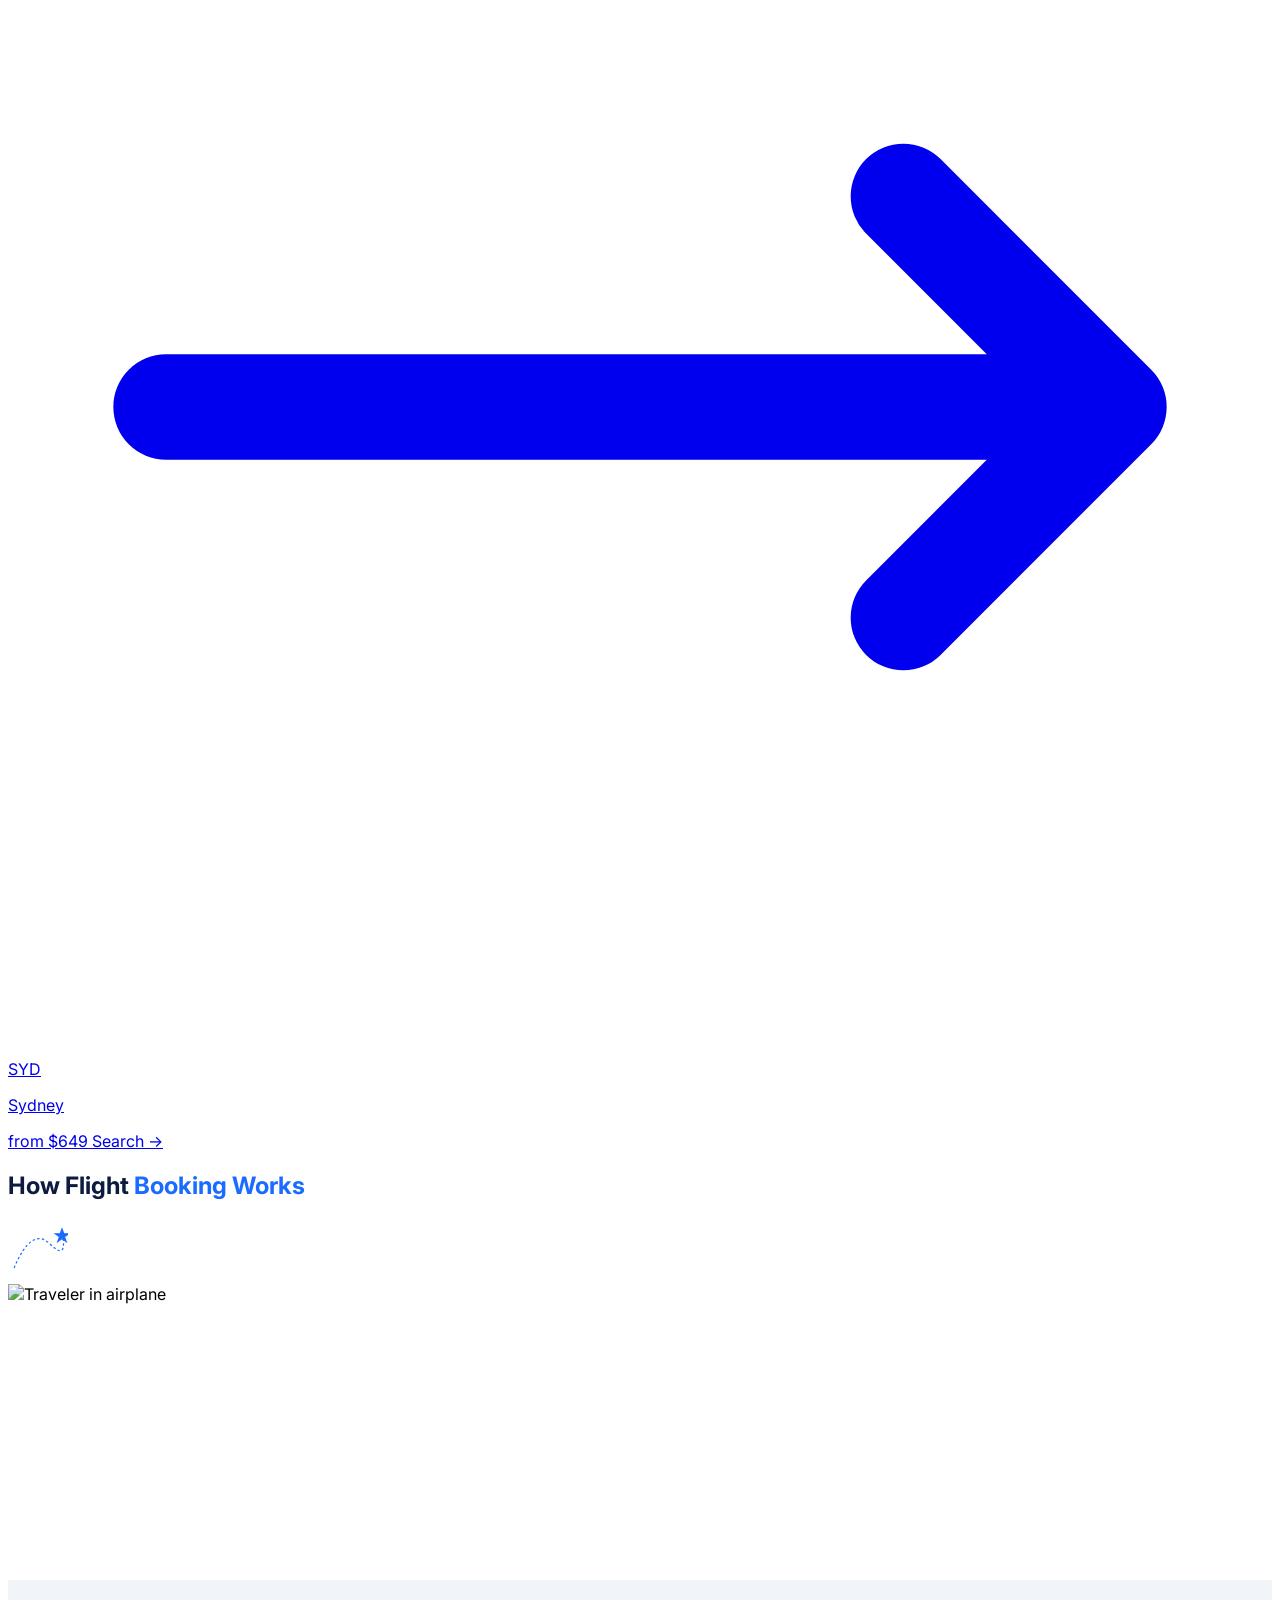
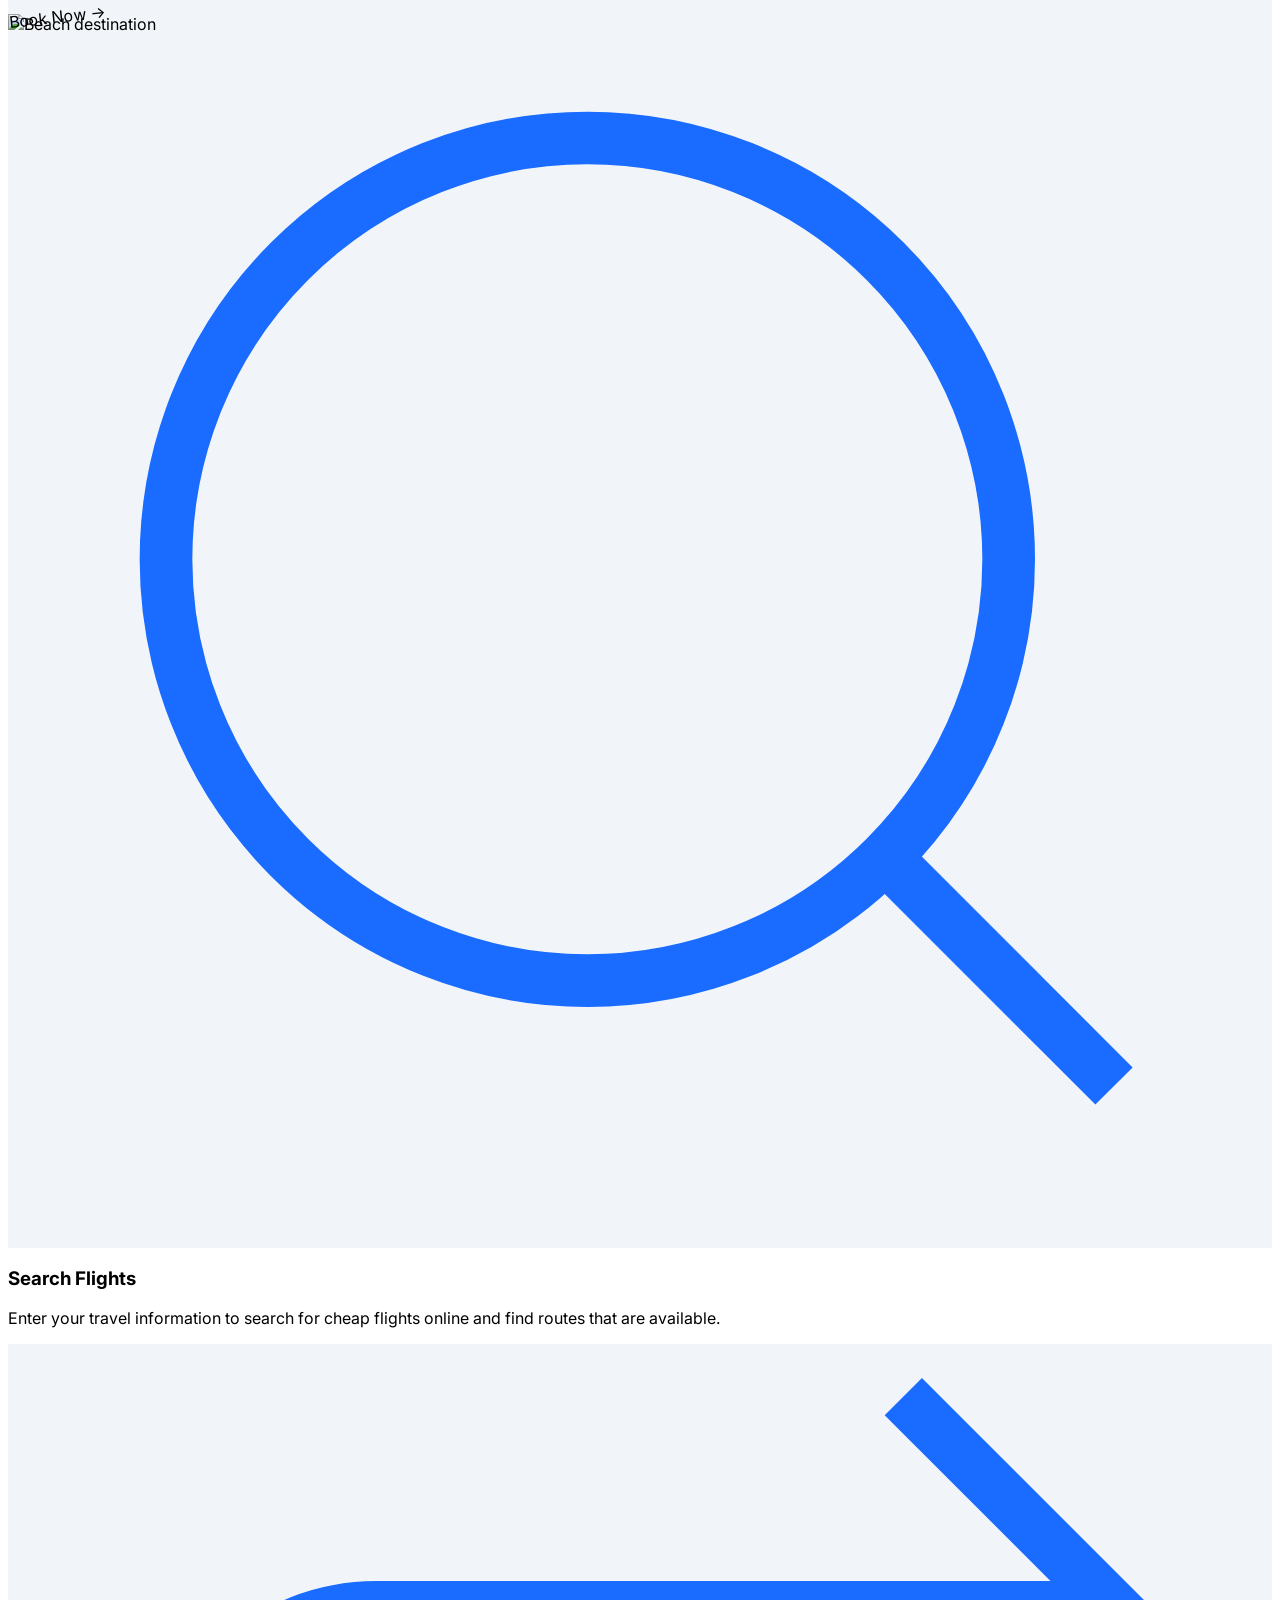
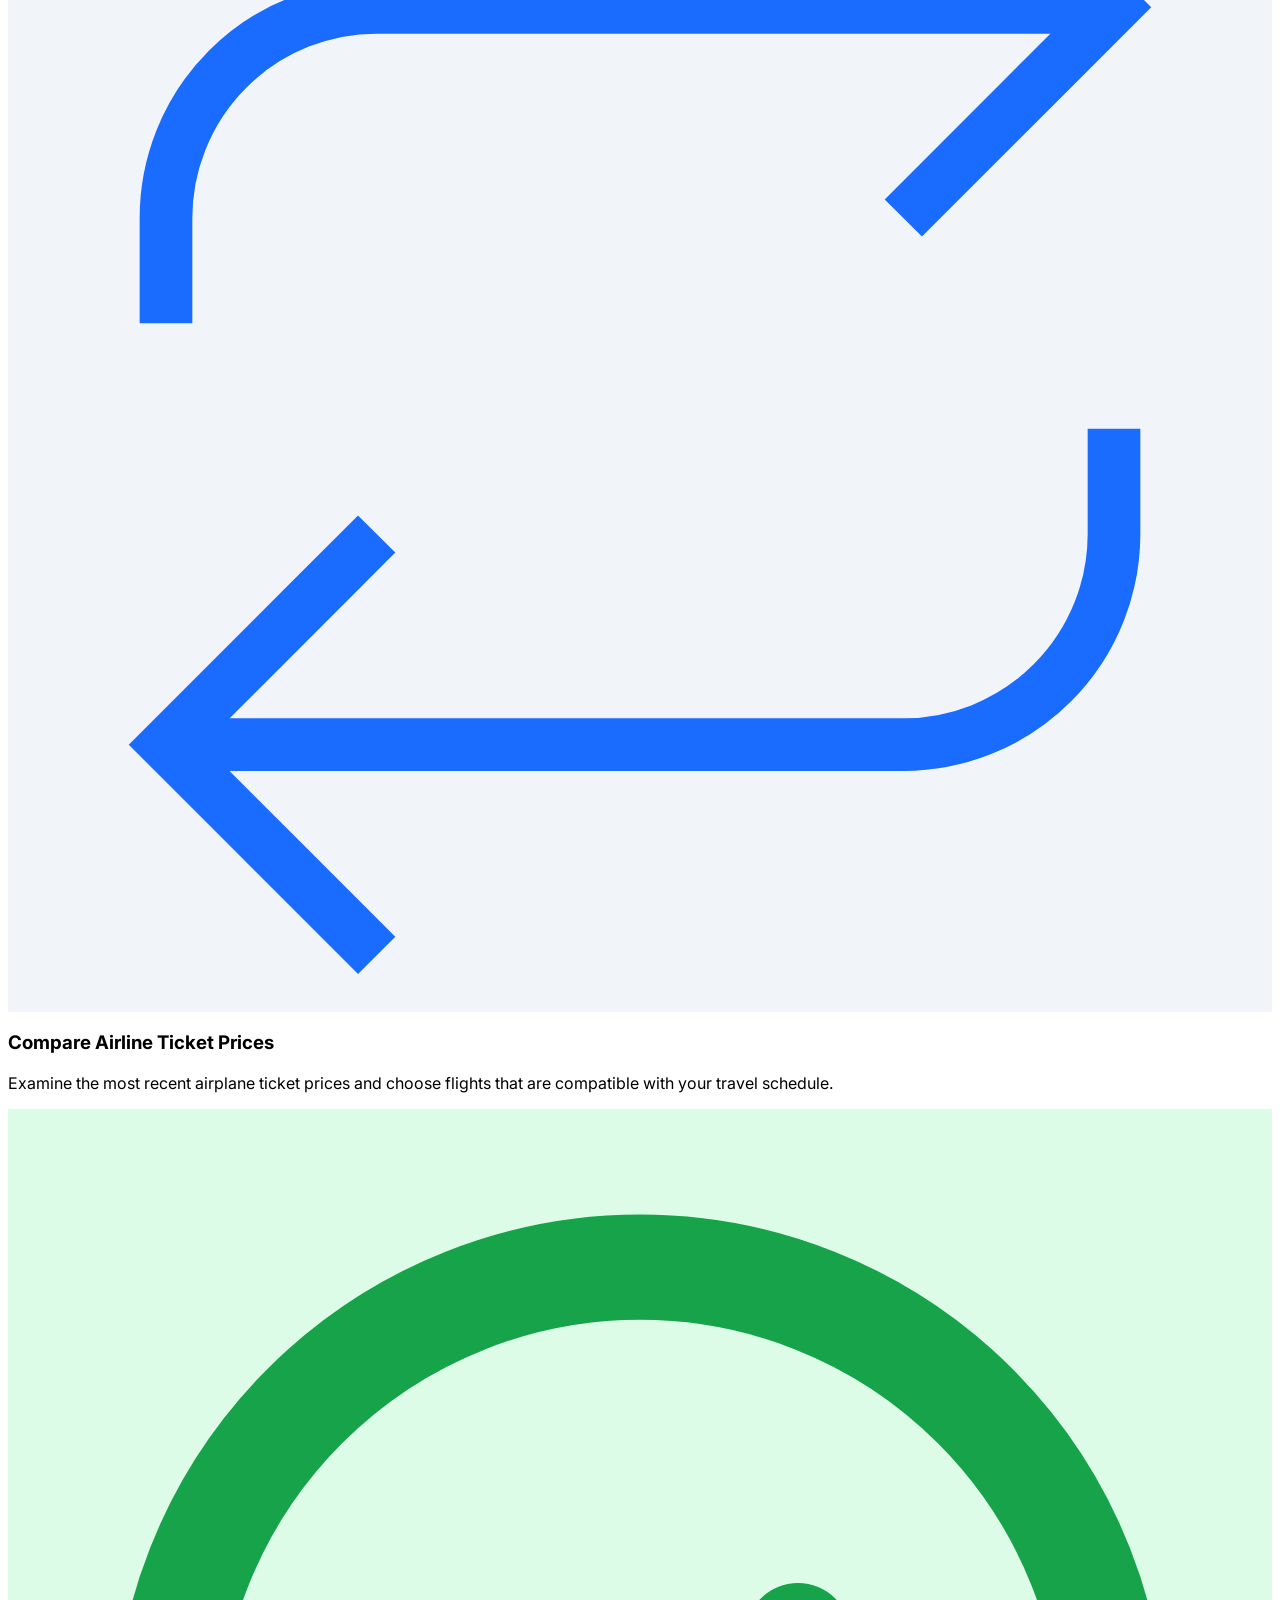
==== commit 59e8e649: "Update index.html" ====
--- a/index.html
+++ b/index.html
@@ -32,7 +32,7 @@
 </script>
   <meta charset="UTF-8">
   <meta name="viewport" content="width=device-width, initial-scale=1.0">
-  <title>Cheap Flights US — Book Cheap International Flights | Compare Airlines & OTAs</title>
+  <title>CHEAP FARE NETWORK LLC — Book Cheap International Flights | Compare Airlines & OTAs</title>
   <meta name="description" content="Search and compare real-time international flight prices. Best deals on flights to London, Dubai, Paris, Tokyo, Singapore and more. All prices in USD.">
 
   <!-- Tailwind CSS CDN -->
@@ -71,7 +71,7 @@
       <span class="inline-flex items-center gap-1.5 bg-white/10 px-2.5 py-0.5 rounded-full text-[11px] font-semibold text-sky-400">
         <span class="w-1.5 h-1.5 rounded-full bg-emerald-400 animate-pulse"></span> Live Rates
       </span>
-      <span>✈ Cheap Flights US — Compare &amp; Book Cheap Flights Worldwide</span>
+      <span>✈ CHEAP FARE NETWORK LLC — Compare &amp; Book Cheap Flights Worldwide</span>
     </div>
     <a href="tel:+1-888-885-5061" class="flex items-center gap-1.5 text-sky-400 font-extrabold hover:text-sky-300 transition-colors">
       <i data-lucide="phone-call" class="w-3.5 h-3.5 animate-pulse text-emerald-400"></i>
@@ -85,7 +85,7 @@
   <div class="max-w-7xl mx-auto px-4 flex items-center justify-between py-2.5">
     <!-- 1. LOGO -->
     <a href="index.html" class="flex-shrink-0">
-      <img src="assets/images/logo_header.png" alt="Cheap Flights US" class="h-10 sm:h-12 w-auto" onerror="this.src='assets/images/logo.png'">
+      <img src="assets/images/logo_header.png" alt="CHEAP FARE NETWORK LLC" class="h-10 sm:h-12 w-auto" onerror="this.src='assets/images/logo.png'">
     </a>
 
     <!-- 2. DESKTOP MENU WITH MEGA MENU -->
@@ -456,7 +456,7 @@
       <h2 class="text-3xl md:text-4xl font-extrabold leading-tight" style="color:#0D1B3E">
         Popular <span style="color:#1a6bff">Destinations</span>
       </h2>
-      <p class="text-slate-500 text-sm mt-2 max-w-3xl">Cheap Flights US helps travelers discover cheap flights online to some of the most popular travel destinations worldwide.</p>
+      <p class="text-slate-500 text-sm mt-2 max-w-3xl">CHEAP FARE NETWORK LLC helps travelers discover cheap flights online to some of the most popular travel destinations worldwide.</p>
     </div>
 
     <!-- Carousel Container with Side Floating Arrows -->
@@ -627,10 +627,10 @@
 
       <!-- Left text -->
       <div class="flex-1">
-        <h2 class="text-3xl md:text-4xl font-extrabold mb-5" style="color:#0D1B3E">About <span style="color:#1a6bff">Cheap Flights US</span></h2>
-        <p class="text-slate-600 leading-relaxed mb-4">Today's travelers want easy and cost-effective booking options. Cheap Flights US was created to facilitate air ticket booking more simply by assisting travelers to search for fares and reliable flights in one location.</p>
+        <h2 class="text-3xl md:text-4xl font-extrabold mb-5" style="color:#0D1B3E">About <span style="color:#1a6bff">CHEAP FARE NETWORK LLC</span></h2>
+        <p class="text-slate-600 leading-relaxed mb-4">Today's travelers want easy and cost-effective booking options. CHEAP FARE NETWORK LLC was created to facilitate air ticket booking more simply by assisting travelers to search for fares and reliable flights in one location.</p>
         <p class="text-slate-600 leading-relaxed mb-4">Our platform lets users examine airplane ticket prices as well as evaluate the prices of airline tickets and make full online air ticket bookings securely. From domestic travel to international trips, we assist travelers in exploring cheap air ticket booking options and finding the cheapest prices for airfare.</p>
-        <p class="text-slate-600 leading-relaxed mb-6">No matter if you'd like to buy cheap flight tickets, book international flight tickets, or explore affordable flight choices, Cheap Flights US helps simplify the process of planning a trip.</p>
+        <p class="text-slate-600 leading-relaxed mb-6">No matter if you'd like to buy cheap flight tickets, book international flight tickets, or explore affordable flight choices, CHEAP FARE NETWORK LLC helps simplify the process of planning a trip.</p>
         <a href="results.html" class="inline-flex items-center gap-2 font-bold text-sm px-6 py-3 rounded-xl text-white transition-all" style="background:#1a6bff;box-shadow:0 4px 14px rgba(26,107,255,.3)" onmouseover="this.style.background='#0054e0'" onmouseout="this.style.background='#1a6bff'">
           Learn More <svg xmlns="http://www.w3.org/2000/svg" class="w-4 h-4" fill="none" viewBox="0 0 24 24" stroke="currentColor"><path stroke-linecap="round" stroke-linejoin="round" stroke-width="2" d="M17 8l4 4m0 0l-4 4m4-4H3"/></svg>
         </a>
@@ -685,7 +685,7 @@
     <div class="grid grid-cols-1 md:grid-cols-3 gap-6">
       <div class="bg-white rounded-2xl p-6 border border-slate-100 shadow-card hover:shadow-hover transition-shadow">
         <div class="flex gap-0.5 mb-4">★★★★★</div>
-        <p class="text-slate-600 text-sm leading-relaxed mb-5">"Saved over $200 compared to booking directly. The real-time prices are incredibly accurate. Will use Cheap Flights US for every trip!"</p>
+        <p class="text-slate-600 text-sm leading-relaxed mb-5">"Saved over $200 compared to booking directly. The real-time prices are incredibly accurate. Will use CHEAP FARE NETWORK LLC for every trip!"</p>
         <div class="border-t border-slate-100 pt-4"><p class="font-bold text-navy text-sm">Sarah M.</p><p class="text-xs text-slate-400 flex items-center gap-1 mt-0.5">✈ New York → London</p></div>
       </div>
       <div class="bg-white rounded-2xl p-6 border border-slate-100 shadow-card hover:shadow-hover transition-shadow">
@@ -732,7 +732,7 @@
     <div class="grid grid-cols-1 md:grid-cols-2 lg:grid-cols-4 gap-10 mb-12">
       <div>
         <a href="/" class="block mb-4">
-          <img src="assets/images/logo_footer.png" alt="Cheap Flights US" style="height:60px;width:auto" onerror="this.src='assets/images/logo.png'">
+          <img src="assets/images/logo_footer.png" alt="CHEAP FARE NETWORK LLC" style="height:60px;width:auto" onerror="this.src='assets/images/logo.png'">
         </a>
         <p class="text-sm text-slate-400 leading-relaxed mb-5">Compare real-time international flight prices from top airlines and OTAs. Book smart, travel more.</p>
         <a href="tel:+1-888-885-5061" class="flex items-center gap-2 text-sky-400 font-semibold text-sm hover:text-sky-300 transition-colors"><i data-lucide="phone" class="w-4 h-4"></i> +1-888-885-5061</a>
@@ -759,7 +759,7 @@
       </div>
     </div>
     <div class="border-t border-white/10 pt-6 flex flex-col md:flex-row justify-between items-center gap-4 text-xs text-slate-500">
-      <p>&copy; 2026 Cheap Flights US. All rights reserved. &nbsp;|&nbsp; Designed &amp; Developed by <a href="https://www.adyorbit.com" target="_blank" rel="noopener" style="color:#93c5fd;text-decoration:none;font-weight:600">AdyOrbit</a></p>
+      <p>&copy; 2026 CHEAP FARE NETWORK LLC. All rights reserved. &nbsp;|&nbsp; Designed &amp; Developed by <a href="https://www.adyorbit.com" target="_blank" rel="noopener" style="color:#93c5fd;text-decoration:none;font-weight:600">AdyOrbit</a></p>
       <div class="flex flex-wrap gap-4">
         <a href="privacy.html" class="hover:text-sky-400 transition-colors">Privacy</a>
         <a href="terms.html" class="hover:text-sky-400 transition-colors">Terms</a>
@@ -798,12 +798,12 @@
 ];
 
 const FAQS = [
-  ['Are these real flight prices?', 'Yes. All prices shown on Cheap Flights US are fetched in real-time from live airline and OTA data, aggregated from 500+ sources worldwide. Prices may change due to seat availability — book quickly to lock in your fare.'],
-  ['Why do I see multiple prices for the same flight?', 'Different booking providers (airlines and OTAs like Expedia, Kiwi, Booking.com) may offer slightly different prices for the same route. Cheap Flights US shows all available options so you can compare and choose the best.'],
-  ['Are prices shown in USD?', 'Yes. All prices on Cheap Flights US are displayed in USD for transparency, regardless of the route or destination country.'],
-  ['Do you charge booking fees?', 'Cheap Flights US is a flight comparison and booking assistance platform. Our expert travel agents help you find the best fares — call us at +1 (888) 885-5061 for exclusive phone-only rates.'],
+  ['Are these real flight prices?', 'Yes. All prices shown on CHEAP FARE NETWORK LLC are fetched in real-time from live airline and OTA data, aggregated from 500+ sources worldwide. Prices may change due to seat availability — book quickly to lock in your fare.'],
+  ['Why do I see multiple prices for the same flight?', 'Different booking providers (airlines and OTAs like Expedia, Kiwi, Booking.com) may offer slightly different prices for the same route. CHEAP FARE NETWORK LLC shows all available options so you can compare and choose the best.'],
+  ['Are prices shown in USD?', 'Yes. All prices on CHEAP FARE NETWORK LLC are displayed in USD for transparency, regardless of the route or destination country.'],
+  ['Do you charge booking fees?', 'CHEAP FARE NETWORK LLC is a flight comparison and booking assistance platform. Our expert travel agents help you find the best fares — call us at +1 (888) 885-5061 for exclusive phone-only rates.'],
   ['How do I book a flight?', 'Simply Search → Compare → Select your preferred flight → Fill in passenger and payment details → Confirm your booking. Our 24/7 support team is also available by phone to assist you with booking.'],
-  ['Can I find international flights?', 'Absolutely. Cheap Flights US specializes in international routes — from New York to London, Dubai to Tokyo, Los Angeles to Paris, and hundreds of destinations across 150+ countries worldwide.'],
+  ['Can I find international flights?', 'Absolutely. CHEAP FARE NETWORK LLC specializes in international routes — from New York to London, Dubai to Tokyo, Los Angeles to Paris, and hundreds of destinations across 150+ countries worldwide.'],
 ];
 
 const ROUTES = [
